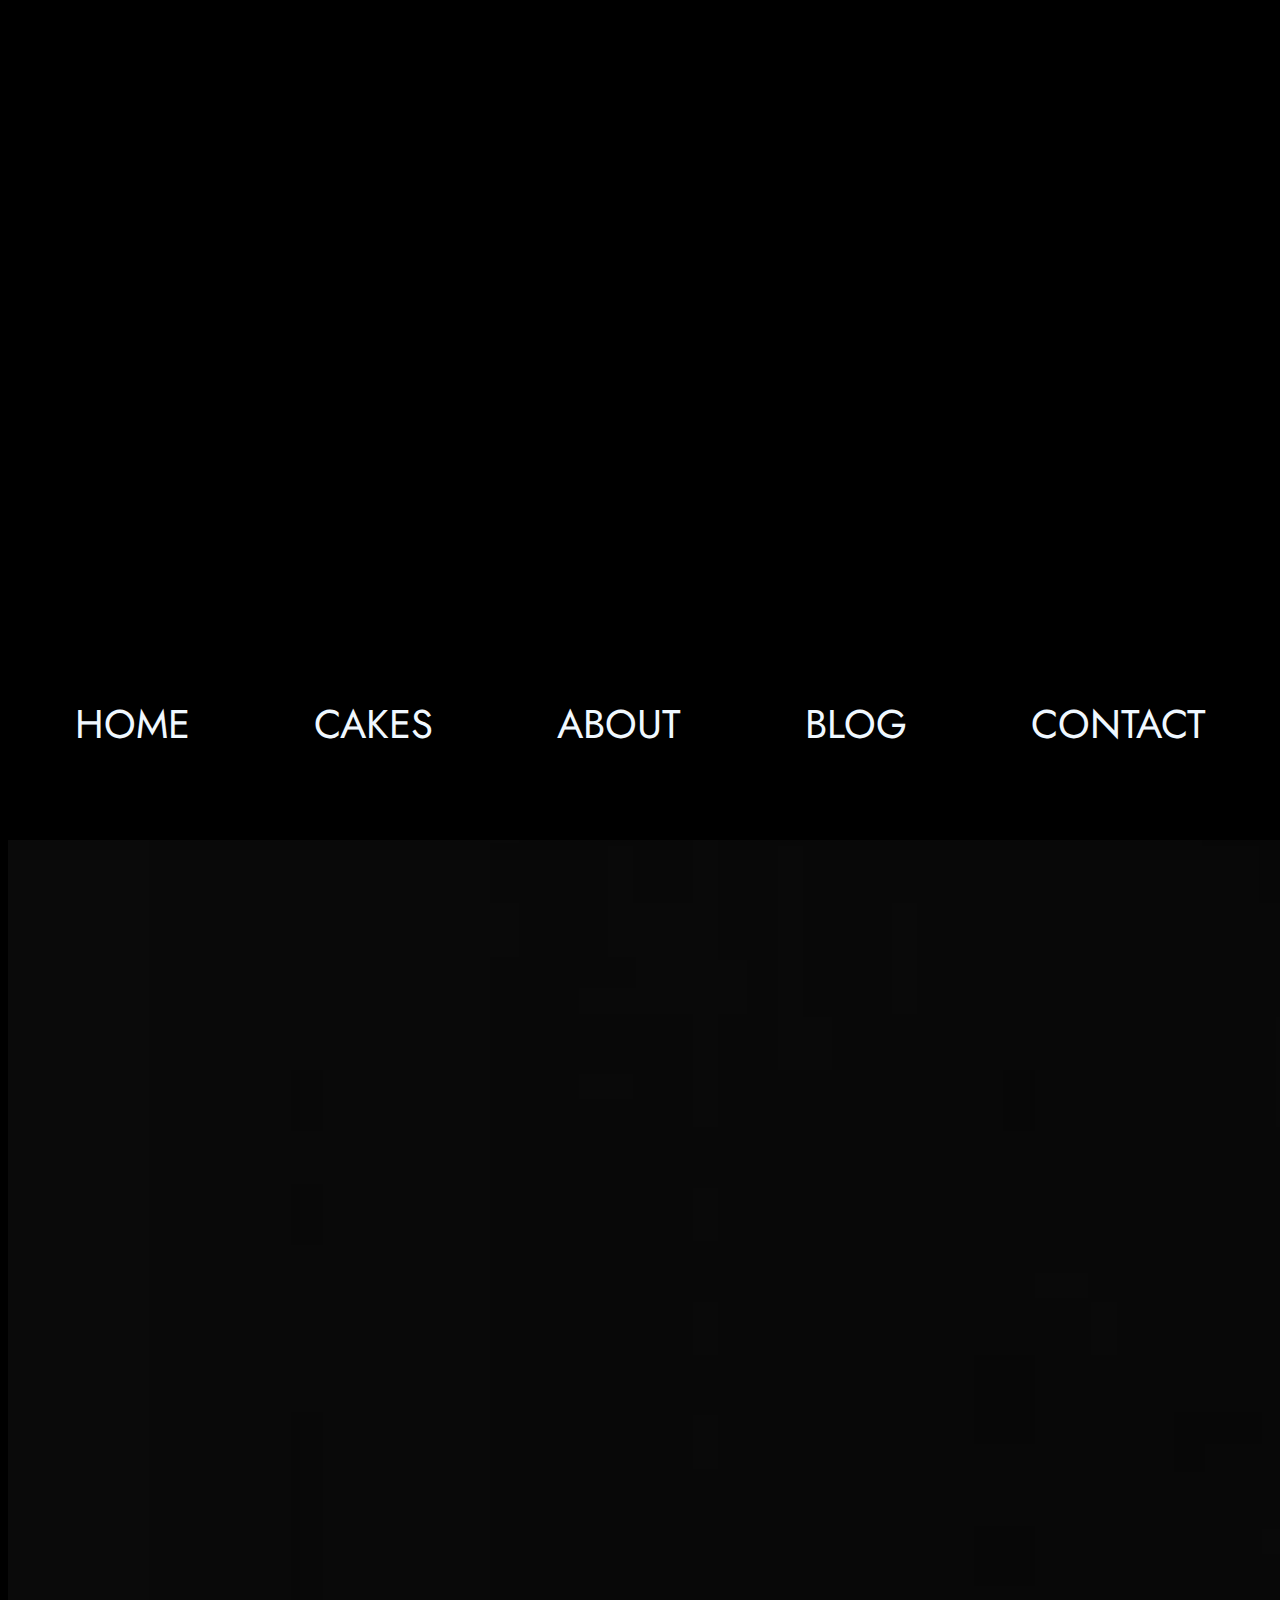
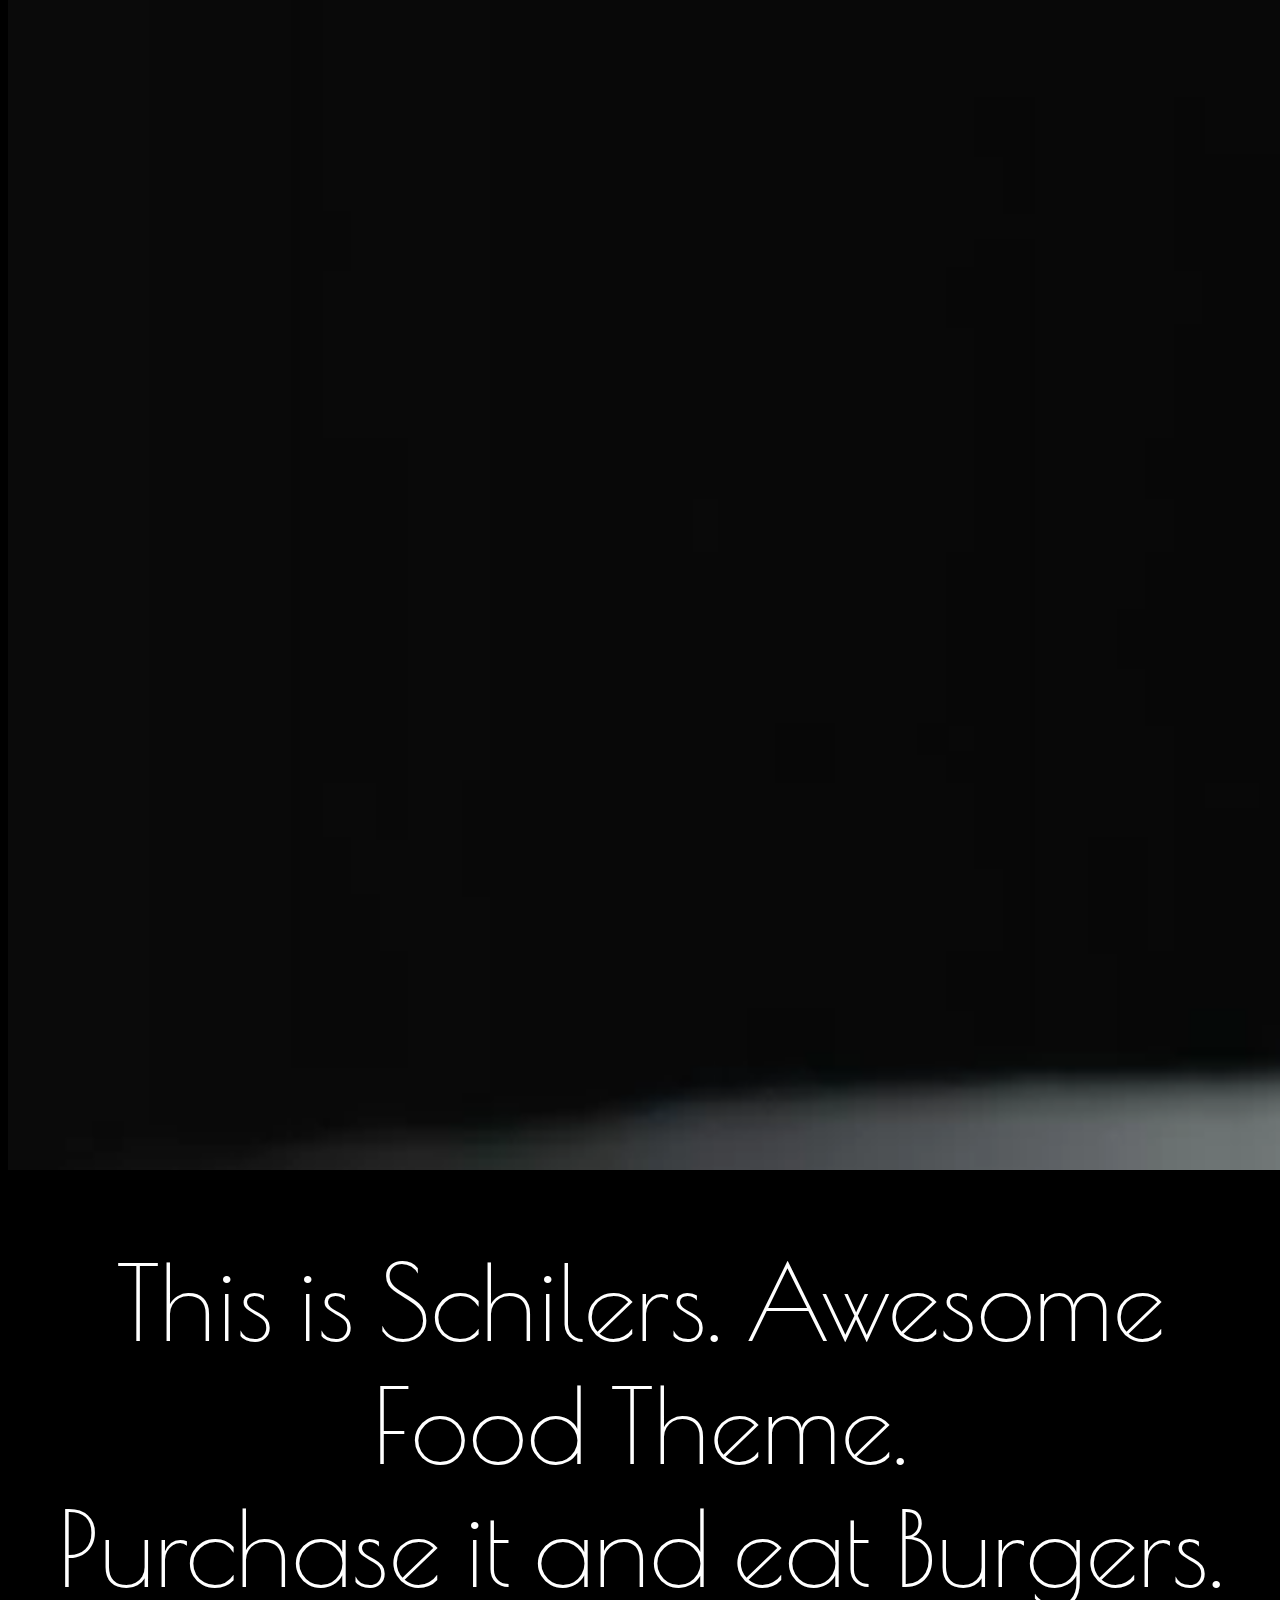
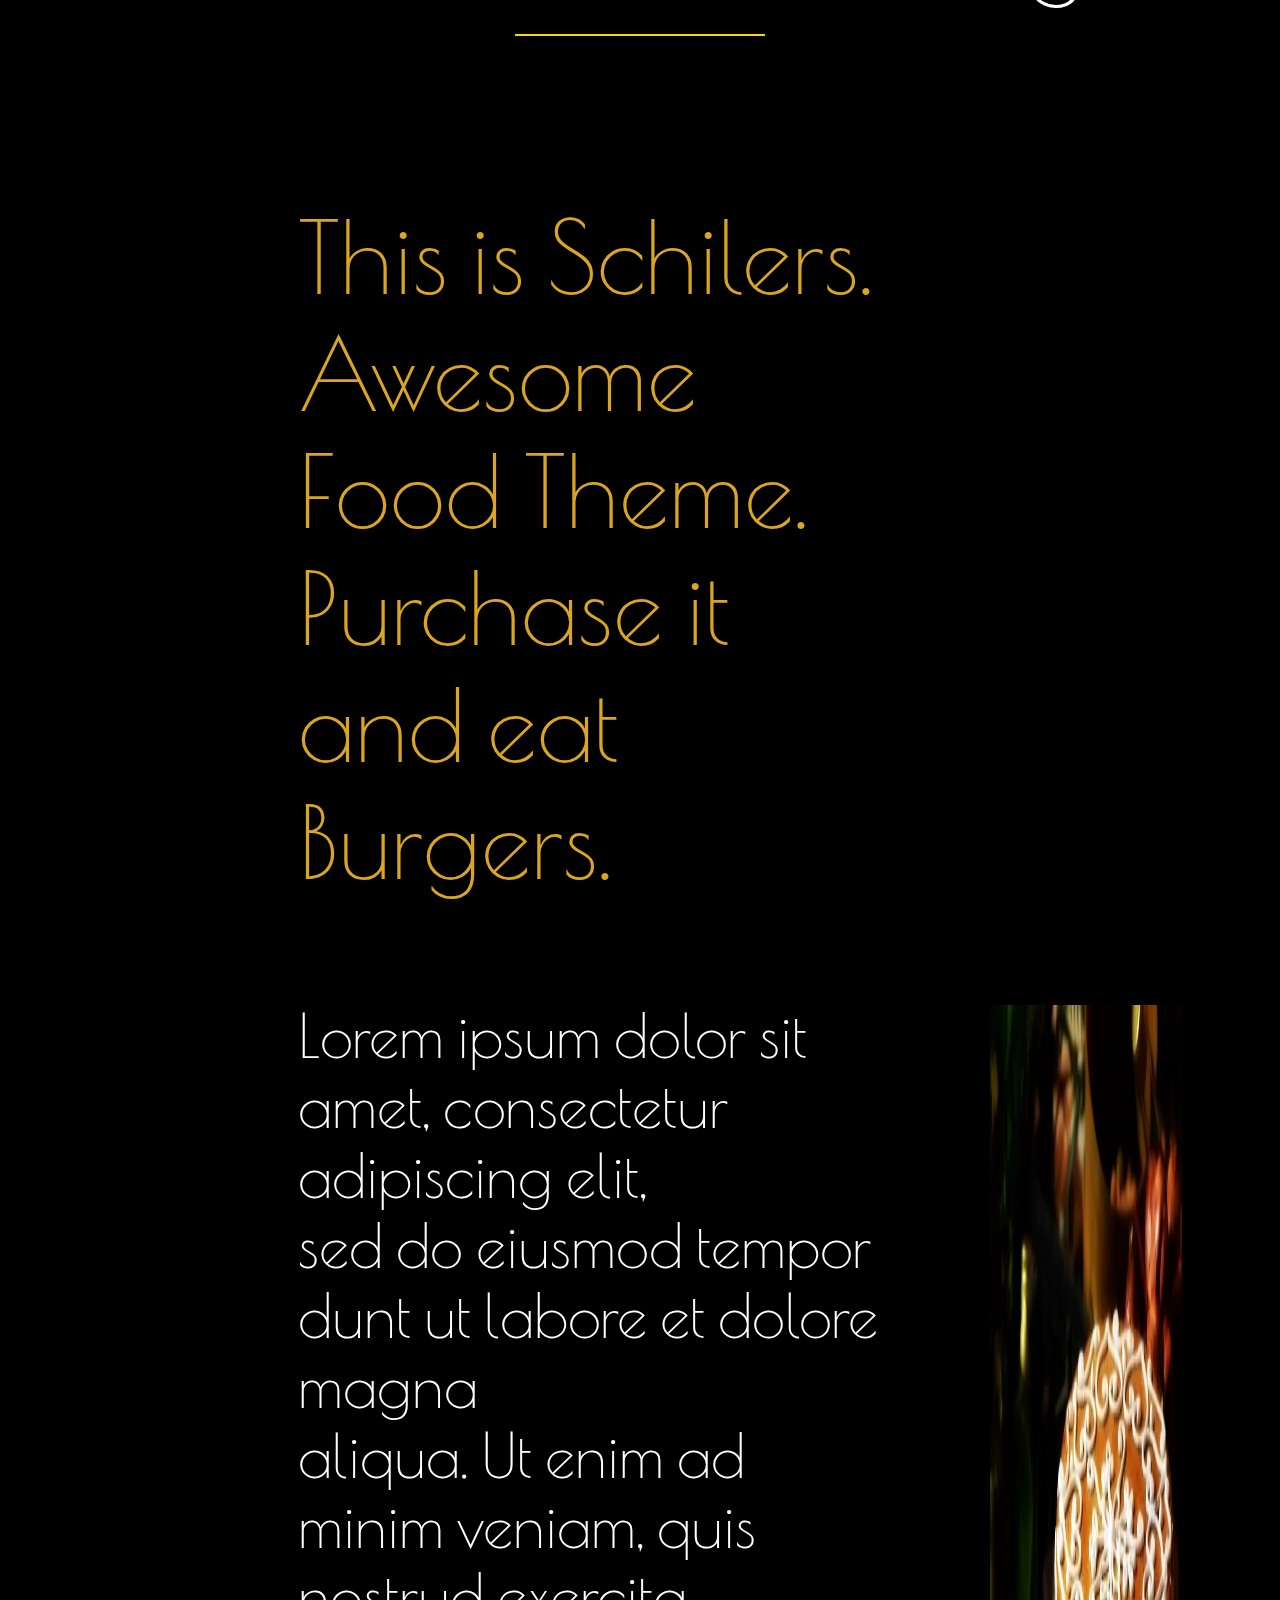
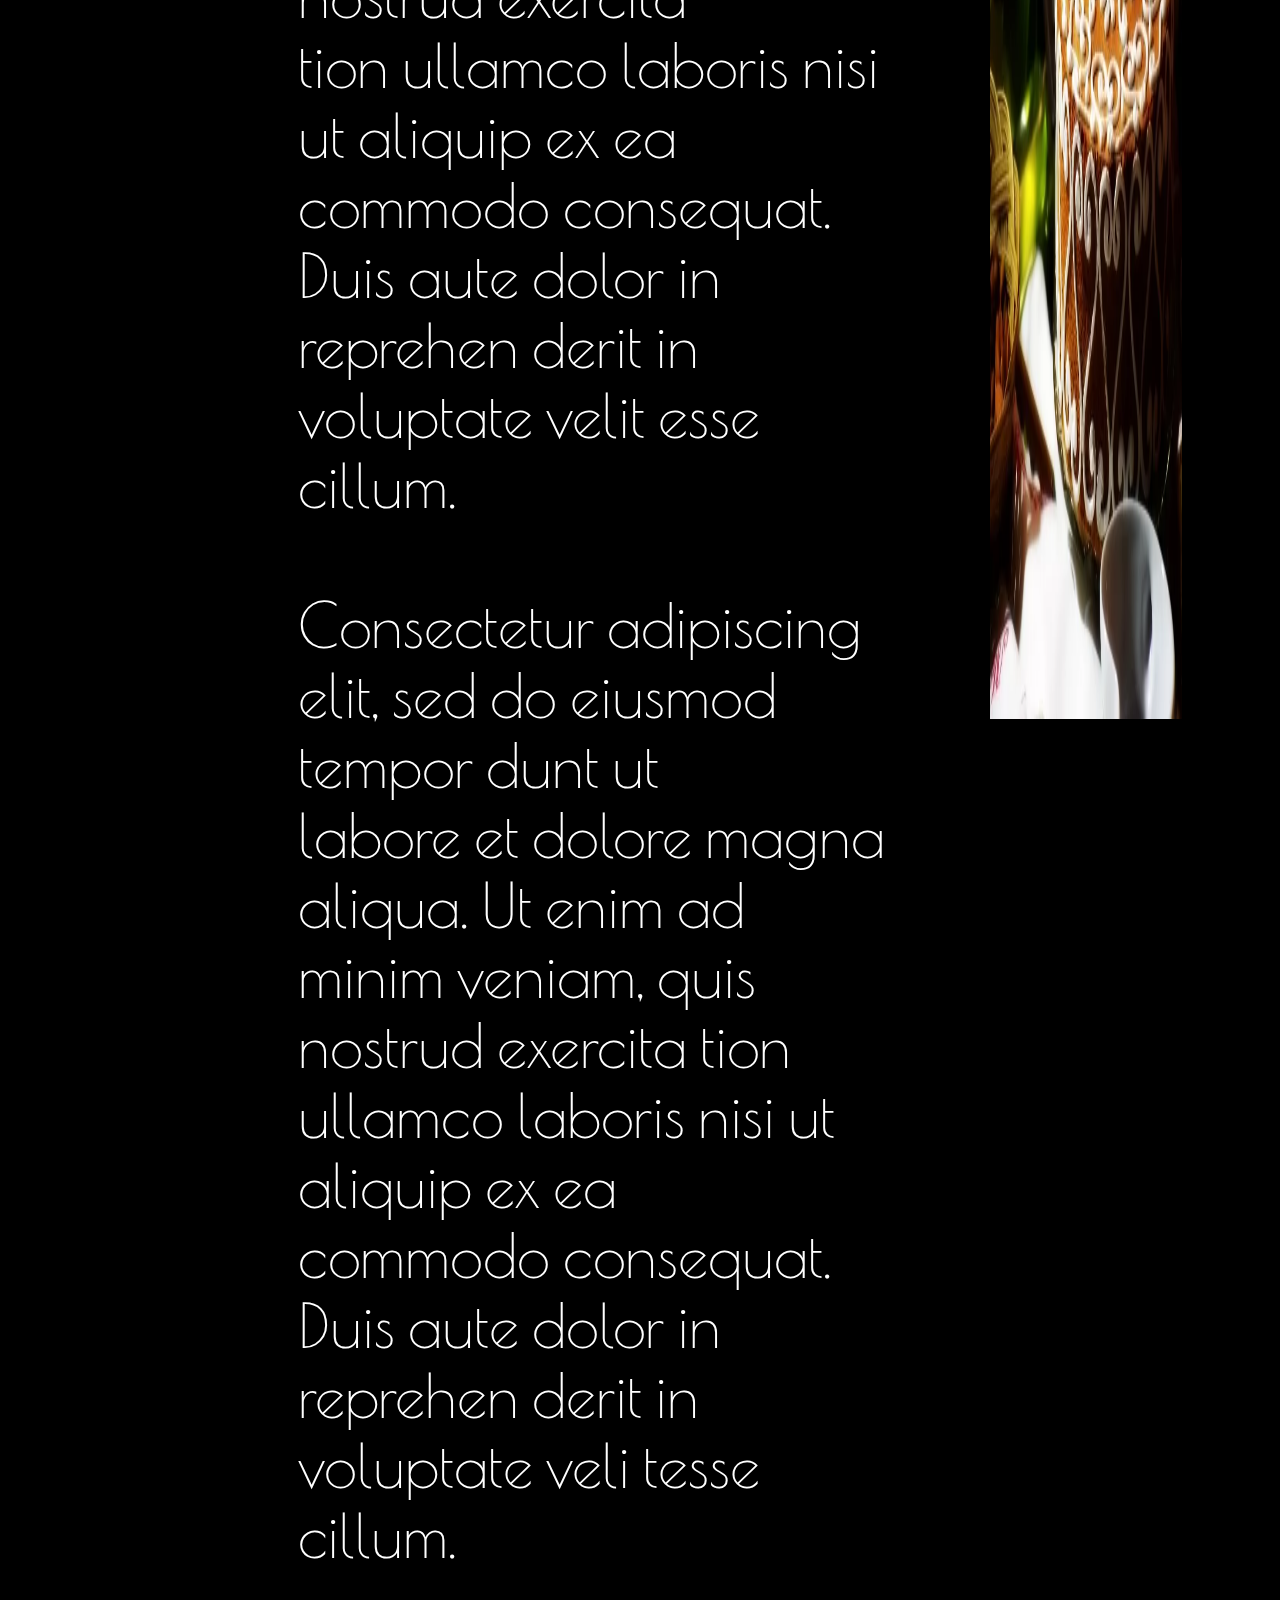
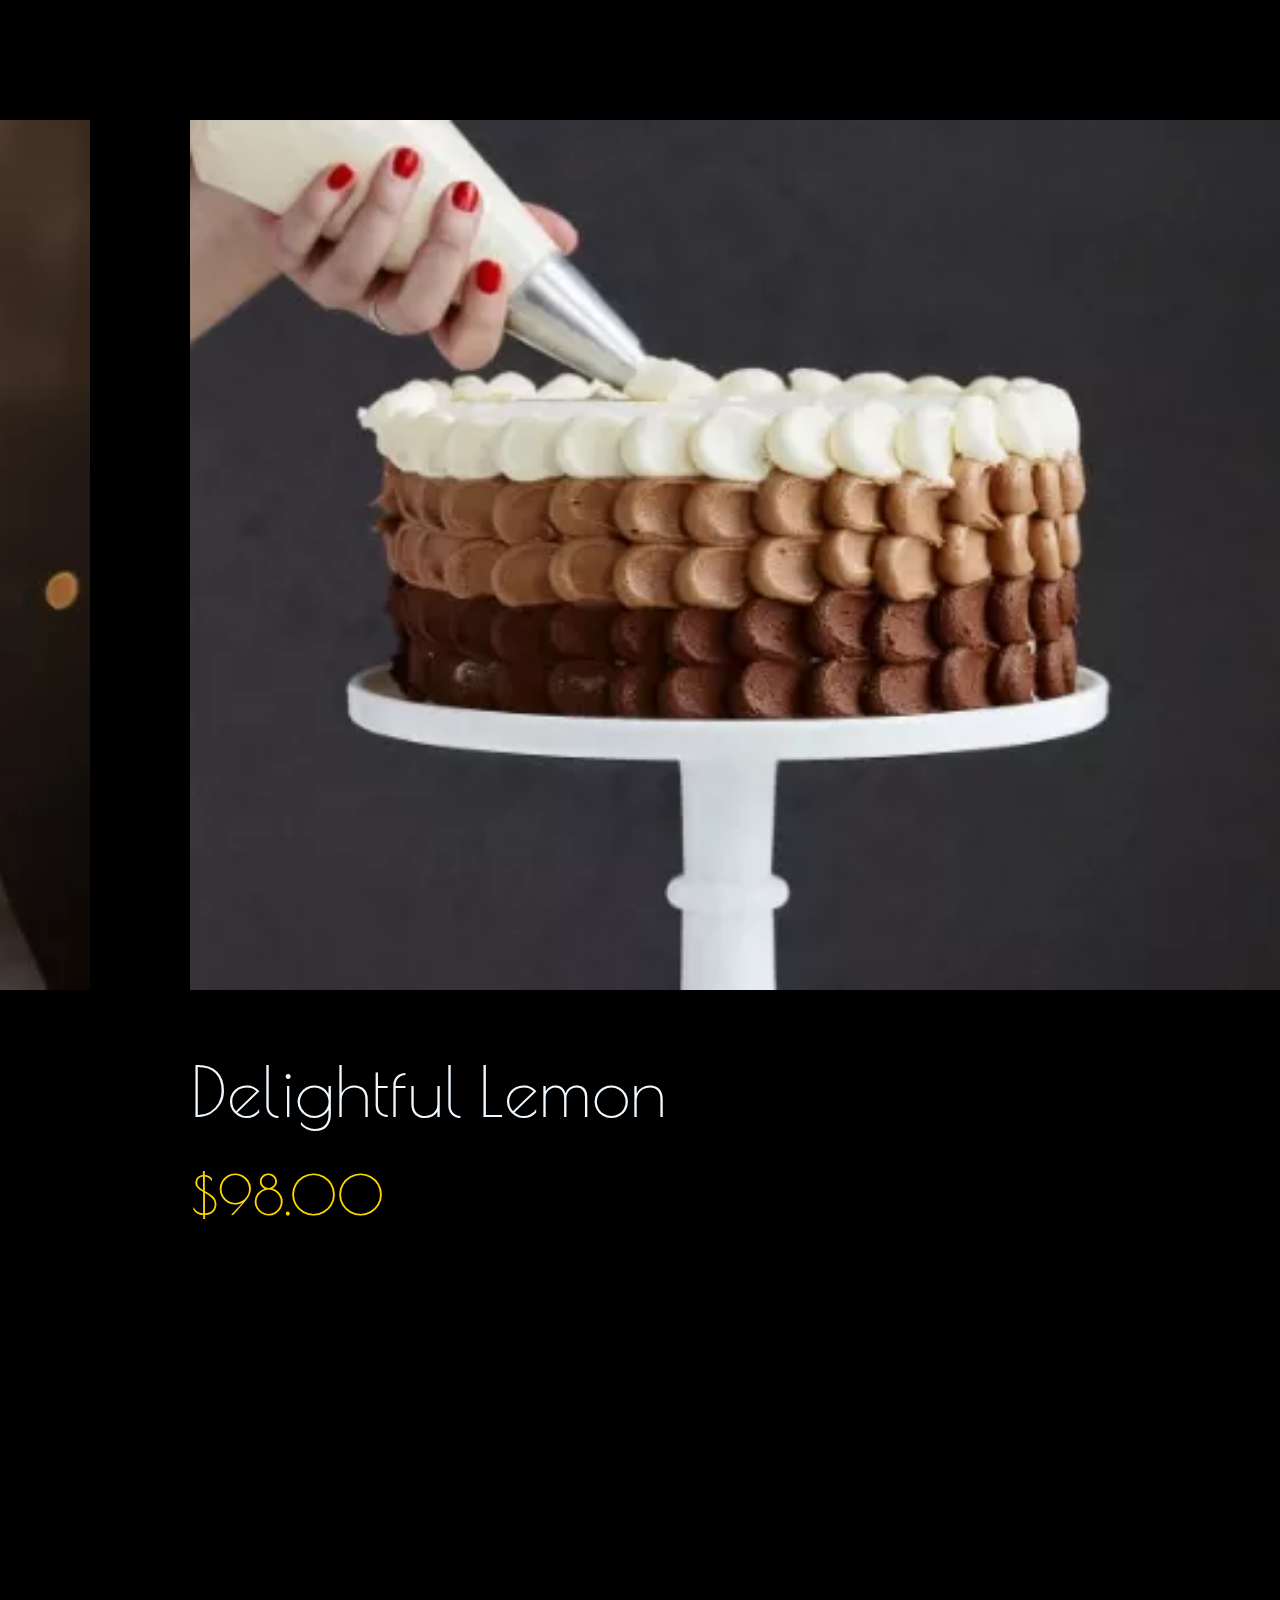
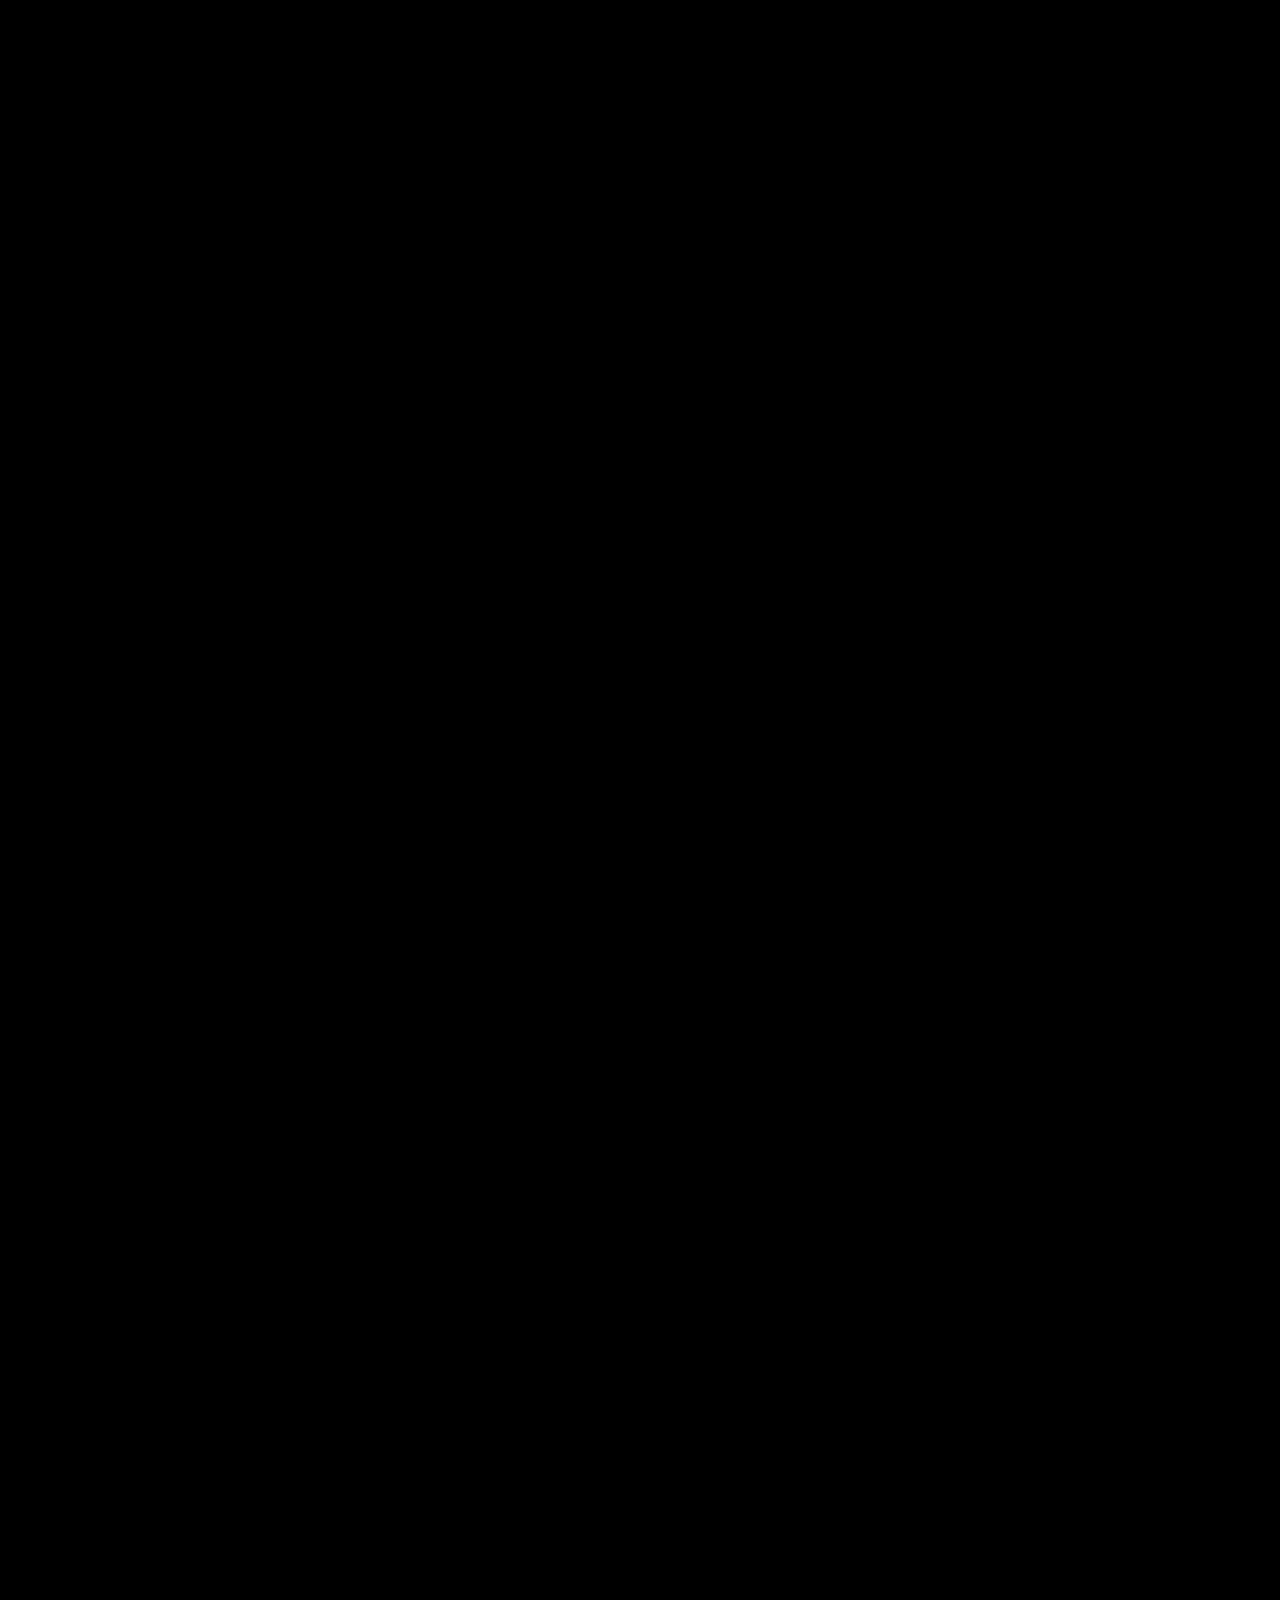
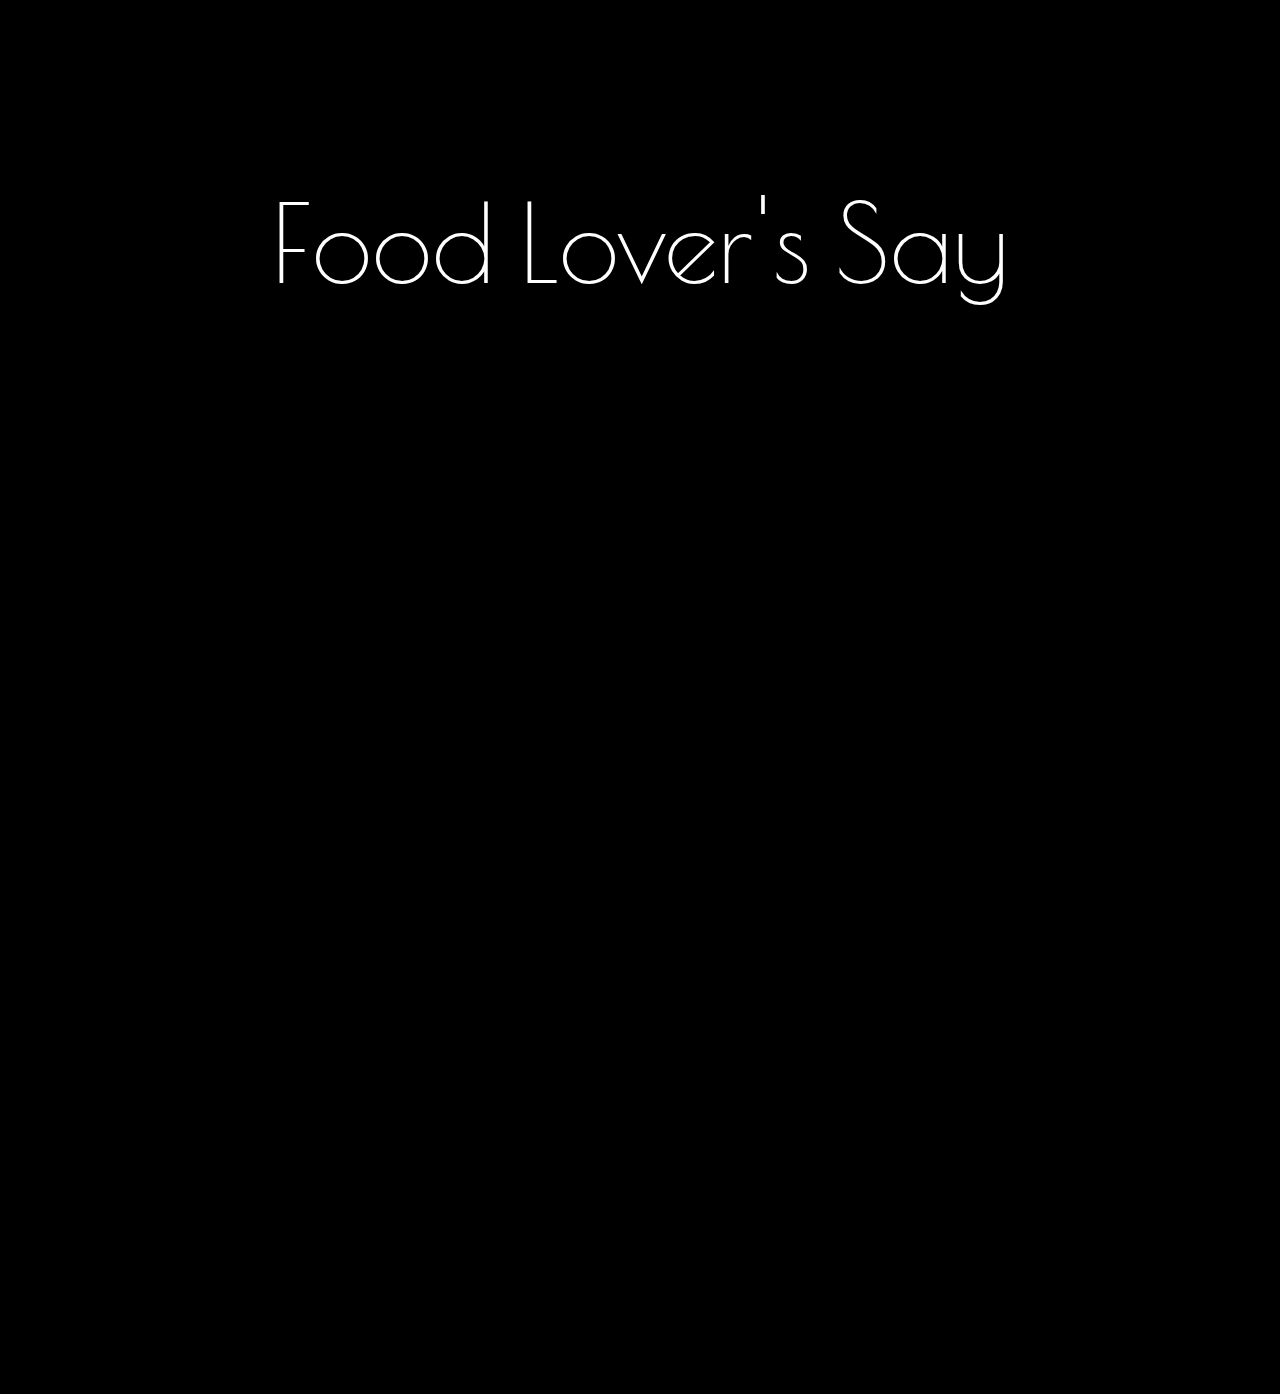
==== index.html @ 2f14abd6 "In Progress!" ====
<!DOCTYPE html>
<html>
    <head>
        <meta charset="UTF-08"">
        <meta name="viewport" content="width=device-width initial-scale=1.0">
        <link rel="stylesheet" href="webstyle.css">
        <link rel="stylesheet" href="https://cdnjs.cloudflare.com/ajax/libs/font-awesome/6.5.2/css/all.min.css" integrity="sha512-SnH5WK+bZxgPHs44uWIX+LLJAJ9/2PkPKZ5QiAj6Ta86w+fsb2TkcmfRyVX3pBnMFcV7oQPJkl9QevSCWr3W6A==" crossorigin="anonymous" referrerpolicy="no-referrer" />
        <link rel="preconnect" href="https://fonts.googleapis.com">
        <link rel="preconnect" href="https://fonts.gstatic.com" crossorigin>
        <link href="https://fonts.googleapis.com/css2?family=Meow+Script&display=swap" rel="stylesheet">
        <link rel="preconnect" href="https://fonts.googleapis.com">
        <link rel="preconnect" href="https://fonts.gstatic.com" crossorigin>
        <link href="https://fonts.googleapis.com/css2?family=Jost:ital,wght@0,100..900;1,100..900&display=swap" rel="stylesheet">
        <link rel="preconnect" href="https://fonts.googleapis.com">
        <link rel="preconnect" href="https://fonts.gstatic.com" crossorigin>
        <link href="https://fonts.googleapis.com/css2?family=Poiret+One&display=swap" rel="stylesheet">
        <title> Cake Shop | Template</title>
    </head>
    <body>
        <section class="header-section-1">
            <div class="header-1">
                <ul class="top-header-1">
                    <li><i class="fab fa-brands fa-facebook"></i></li>
                    <li><i class="ins fa-brands fa-instagram"></i></li>
                    <li><i class="twit fa-brands fa-twitter"></i></li>
                    <li id="img">Cake Shop</li>
                    <button class="call"> Contact us: +10 783 346 4378 </button>
                </ul>
            </div>
        </section>
        <section class="header-section-2">
            <div class="header-2">
                <button id="homepage">Home</button>
                <button id="cake">Cakes</button>
                <button id="aboutpage">About</button>
                <button id="blogpage">Blog</button>
                <button id="contactpage">Contact</button>
            </div>
        </section>
        <section class="image-orient">
            <div class="cake-image">
                Healthy Made<br>
                Delicious Cakes<br>
                <button class="button1">Order Now</button>
            </div>
        </section>
        <section class="caption-text">
            <div class="cap-t">
                This is Schilers. Awesome Food Theme.<br>
                 Purchase it and eat Burgers.
            </div>
            <div class="y-dash">
            </div>
        </section>
        <section class="food-theme">
            <div class="burger-p">
                <p id="heading">This is Schilers. Awesome Food Theme. <br>
                Purchase it and eat Burgers. </p>
                <p id="para">Lorem ipsum dolor sit amet, consectetur adipiscing elit, <br> 
                    sed do eiusmod tempor dunt ut labore et dolore magna <br> 
                    aliqua. Ut enim ad minim veniam, quis nostrud exercita <br> 
                    tion ullamco laboris nisi ut aliquip ex ea commodo consequat. <br> 
                    Duis aute dolor in reprehen derit in voluptate velit esse cillum. <br>
                    <br>
                    Consectetur adipiscing elit, sed do eiusmod tempor dunt ut <br> 
                    labore et dolore magna aliqua. Ut enim ad minim veniam, quis <br> 
                    nostrud exercita tion ullamco laboris nisi ut aliquip ex ea <br> 
                    commodo consequat. Duis aute dolor in reprehen derit in <br> 
                    voluptate veli tesse cillum.
                </p>
            </div>
            <div class="para-img"> <img src="img/theme.jpg" ></div>
        </section>
        <section class="cake-sell">
            <div class="cake-temp">
                <li class="left-angle"><i class="fa-solid fa-angle-left"></i></li>
                <li class="image-1"><img src="img/cakehouse.jpg" alt="cake-image1">
                    <p id="text1">Cashmere Tank + Bag</p>
                    <p id="text2">$98.00</p>
                </li>
                <li class="image-2"><img src="img/whip.jpg" alt="cake-image2">
                    <p id="text3">Delightful Lemon</p>
                    <p id="text4">$98.00</p>
                </li>
                <li class="image-3"><img src="img/pancake.jpg" alt="pancake-image">
                    <p id="text5">Sweet Surprise</p>
                    <p id="text6">$98.00</p>
                </li>
                <li class="right-angle"><i class="fa-solid fa-angle-right"></i></li>
            </div>
        </section>
        <section class="video">
            <div class="video-temp">
                <button><a href="https://youtu.be/up68UAfH0d0?si=jVxrIDNmWXDAp6Co" class="dot"><i class="fa-solid fa-play"></i></a></button>
            </div>
        </section>
        <section>
            <h2 class="rev-head">Food Lover's Say</h2>
            <div class="rev-main">
                <div class="rev-section1">
                    <ul class="stars">
                        <li><i class="fas fa-star"></i></li>
                        <li><i class="fas fa-star"></i></li>
                        <li><i class="fas fa-star"></i></li>
                        <li><i class="fas fa-star"></i></li>
                        <li><i class="fas fa-star"></i></li>
                    </ul>
                    <p class="post">Consectetur adipiscing elit, <br> 
                        sed do eiusmod tempor dunt ulter <br> 
                        labore et dolore magna.
                    </p>
                    <ul class="identity">
                        <li class="profile-pic"><img src="img/ident1.jpg" alt="1st-Identity"><p>Wilma Mumduya</p></li>
                        <li class="ident-1"><p>Wilma Mumduya</p></li>
                    </ul>
                </div>
                <div class="rev-section2">
                    <ul class="stars">
                        <li><i class="fas fa-star"></i></li>
                        <li><i class="fas fa-star"></i></li>
                        <li><i class="fas fa-star"></i></li>
                        <li><i class="fas fa-star"></i></li>
                        <li><i class="fas fa-star"></i></li>
                    </ul>
                    <p class="post">Consectetur adipiscing elit, <br> 
                        sed do eiusmod tempor dunt ulter <br> 
                        labore et dolore magna.
                    </p>
                    <ul class="identity">
                        <li class="profile-pic"><img src="img/ident2.jpg" alt="1st-Identity"><p>Wilma Mumduya</p></li>
                        <li class="ident-1"><p>Wilma Mumduya</p></li>
                    </ul>
                </div>
                <div class="rev-section3">
                    <ul class="stars">
                        <li><i class="fas fa-star"></i></li>
                        <li><i class="fas fa-star"></i></li>
                        <li><i class="fas fa-star"></i></li>
                        <li><i class="fas fa-star"></i></li>
                        <li><i class="fas fa-star"></i></li>
                    </ul>
                    <p class="post">Consectetur adipiscing elit, <br> 
                        sed do eiusmod tempor dunt ulter <br> 
                        labore et dolore magna.
                    </p>
                    <ul class="identity">
                        <li class="profile-pic"><img src="img/ident2.jpg" alt="1st-Identity"><p>Wilma Mumduya</p></li>
                        <li class="ident-1"><p>Wilma Mumduya</p></li>
                    </ul>
                </div>
            </div>
        </section>
    </body>
</html>
---- webstyle.css ----
body{
    background-color: black;
    overflow-x: hidden;
}
.header-1{
    display: flex;
    padding: 60px;
    font-size: 20px;
    list-style-type: none;
}
.top-header-1{
    display: flex;
    list-style-type: none;
    justify-content: space-between;
    justify-content: left;
    padding: 9px;
    text-align: center;
}
.fab{
    padding: 40px;
    font-size: 45px;
    color: aliceblue;
    margin-top: 30px;
    margin-left: 150px;
}
.ins{
    padding: 40px;
    font-size: 45px;
    color: aliceblue;
    margin-top: 30px;
}
.twit{
    padding: 40px;
    font-size: 45px;
    color: aliceblue;
    margin-top: 30px;
}
#img{
    padding: 4px;
    text-align: center;
    color: goldenrod;
    font-size: 180px;
    font-family: "Meow Script", cursive;
    margin-left: 2101px;
    margin-top: -18px;
}
.call{
    color: goldenrod;
    font-family: "Jost", sans-serif;
    font-size: 40px;
    border: 7px solid goldenrod;
    background-color: black;
    padding: 40px;
    height: 130px;
    margin-left: 1800px;
    margin-top: 9px;
    text-align: center;
}
.top-header-1 button{
    color: goldenrod;
    font-family: Arial, Helvetica, sans-serif;
    font-size: 30px;
    border: 5px solid #E5BF4A; 
    background-color: black;
    text-transform: uppercase;
    padding: 7px 55px;
    text-align: center;
    text-decoration: none;
    cursor: pointer;
}
.top-header-1 button:hover{
    color: aliceblue;
    font-family: Arial, Helvetica, sans-serif;
    background-color: #E5BF4A;
    border: 5px solid goldenrod;
    padding: 7px 55px;
}
.header-section-2{
    position: sticky;
    top: 0;
    z-index: 1000;
    background-color: black;
    padding: 25px 0;    
}
.header-2{
    display: flex;
    justify-content: center;
}
.header-2 li{
    margin: 1px 60px;
}
#homepage, #cake, #aboutpage, #blogpage, #contactpage{
    justify-content: space-between;
    border: 40px solid black;
    gap: 100px;
    padding: 22px;
    color: aliceblue;
    cursor: pointer;
    background-color: black;
    font-family: "Jost", sans-serif;;
    font-size: 40px;
    text-align: center;
    list-style-type: none;
    justify-content: center;
    text-transform: uppercase;
}
.header-2 button:hover{
    border: 1px solid gold;
}
.image-orient{
    display: grid;
    align-items: center;
    padding: 60px;
    top: 0px;
    background-image: url('img/h1_hero1.jpg');
    background-size: cover;
    background-position: center;
    background-repeat: no-repeat;
    width: 6000px;
    height: 1810px;
    overflow: hidden;
}
.cake-image{
    color: aliceblue;
    font-family: "Poiret One", sans-serif;
    font-size: 188px;
    font-weight: 400;
    margin-left: 1219px;
    line-height: 1.2;
}
.cake-image button{
    color: black;
    font-family: Arial, Helvetica, sans-serif;
    font-size: 38px;
    border: 40px solid #E5BF4A;
    background-color: #E5BF4A;
    text-transform: uppercase;
    padding: 7px 55px;
    text-align: center;
    text-decoration: none;
    display: inline-block;
    cursor: pointer;
}
.cake-image button:hover{
    background-color: black;
    color: goldenrod;
    border: 5px solid goldenrod;
    padding: 41px 90px;
} 
.caption-text{
    text-align: center;
    margin-top: 5.5%;
}
.cap-t{
    color: white;
    font-family: "Poiret One", cursive;
    font-size:105px;
    margin-bottom: 12px;
    position: relative;
    text-align: center;
}
.y-dash{
    width: 250px;
    height: 2px;
    background-color: gold;
    margin: 30px auto 0;
    margin-top: 2%;
}
.food-theme{
    display: grid;
    grid-template-columns: auto auto;
    grid-template-rows: auto;
    gap: 100px;
    padding: 50px;
    margin: 40px;
    color: white;
    align-items: center;
    position: relative;
    justify-content: center;
    margin-top: 1%;
}
#heading{
    color: goldenrod;
    font-family: "Poiret One", cursive;
    font-size: 100px;
    text-align: left;
    margin-left: 200px;
}
#para{
    color: white;
    font-family: "Poiret One", cursive;
    font-size: 60px;
    text-align: left;
    margin-left: 200px;
}
.para-img img{
    width: 1923px;
    max-width: 100%;
    height: 1314px;
}
.cake-sell{
    display: flex;
    color: #E5BF4A;
    justify-content: center;
    margin-top: 30px;
    list-style-type: none;
    flex-wrap: wrap;
    flex-direction: row;
    position: relative;
    
}
.cake-temp{
    display: flex;
    gap: 100px;
    margin-left: 200px;
}
.left-angle{
    font-size: 110px;
    margin-top: 500px;
}
.cake-sell img{
    height: 870px;
    width: 1100px;
    display: block;
}                         
.cake-temp{
    font-family: "Poiret One", cursive;
}
.right-angle{
    font-size: 110px;
    margin-top: 500px;
}
#text1{
    color: aliceblue;
    font-size: 70px;
    margin-top: 60px;
}
#text2{
    color: gold;
    font-size: 55px;
    margin-top: -40px;
    position: absolute;
}
#text3{
    color: aliceblue;
    font-size: 70px;
    margin-top: 60px;
}
#text4{
    color: gold;
    font-size: 55px;
    margin-top: -40px;
    position: absolute;
}
#text5{
    color: aliceblue;
    font-size: 70px;
    margin-top: 60px;
}
#text6{
    color: gold;
    font-size: 55px;
    margin-top: -40px;
    position: absolute;
}
.video{
    display: grid;
    align-items: center;
    padding: 60px;
    top: 0px;
    background-image: url('img/video.jpg');
    opacity: 0.9;
    background-position: center;
    background-repeat: no-repeat;
    background-size: 3465px;
    width: 4000px;
    height: 1810px;
    margin-left: 1070px;
}
.video-temp{
    position: absolute;
    display: flex;
    align-items: center;
    justify-content: center;
}
.video button{
    color: black;
    font-family: Arial, Helvetica, sans-serif;
    font-size: 70px;
    border: 1px solid goldenrod;
    border-radius: 50%;
    background-color: gold;
    text-transform: uppercase;
    padding: 83px 93px;
    text-align: center;
    text-decoration: none;
    display: inline-block;
    cursor: pointer;
    position: absolute;
    margin-left: 3926px;
}
.video button:hover{
    background-color: white;
    border: 10px solid goldenrod;
    padding: 83px 93px;
}
.rev-head{
    color: white;
    font-family: "Poiret One", cursive;
    font-size: 109px;
    text-align: center;
    font-weight: 40;
    margin-top: 246px;
}
.rev-main{
    display: grid;
    grid-template-columns: 1245px 1245px 1167px;
    grid-template-rows: 900px;
    margin-left: 1300px;
    margin-right: 1100px;
    margin-top: 180px;
}
.stars{
    display: flex;
    font-size: 40px;
    color: #E5BF4A;
    align-items: center;
    padding: 9px;
    margin-left: -28px;
    list-style-type: none;
}
.stars li{
    margin: 20px;
}
.post{
    color: white;
    font-family: "Poiret One", cursive;
    font-size: 70px;
    margin-top: 30px;
}
.rev-section1{
    border: 1px solid grey;
    padding: 50px;
    border-left: 0px;
}
.identity{
    display: flex;
    list-style-type: none;
    flex-direction: row;
    margin-top: 134px;
}
.profile-pic{
    display: flex;
    height: 90px;
    width: 90px;
    margin-left: -29px;
}
.ident-1{
    color: white;
    font-family: "Jost", sans-serif;
    font-size: 50px;
    margin-top: -40px;
    margin-left: 20px;
}
.rev-section2{
    border: 1px solid grey;
    padding: 50px;
}
.rev-section3{
    border: 1px solid grey;
    padding: 50px;
    border-right: 0px;
}
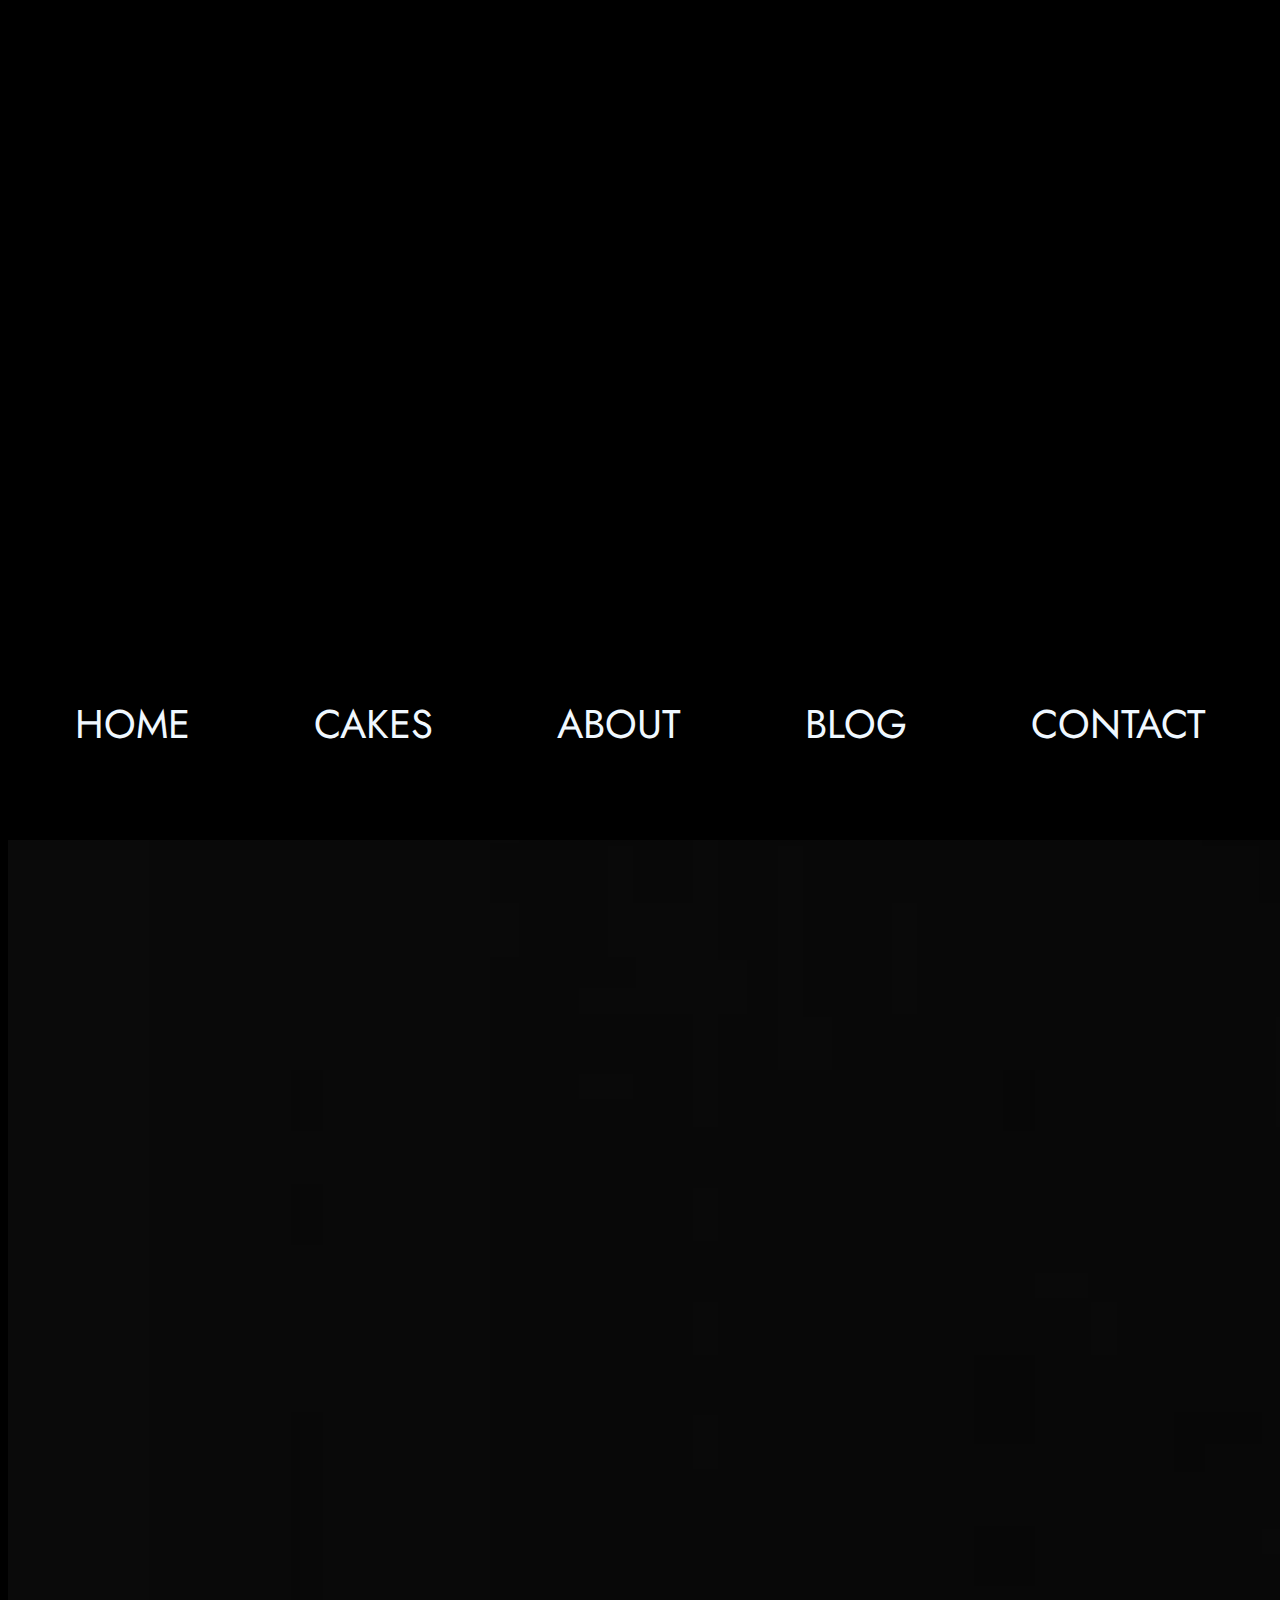
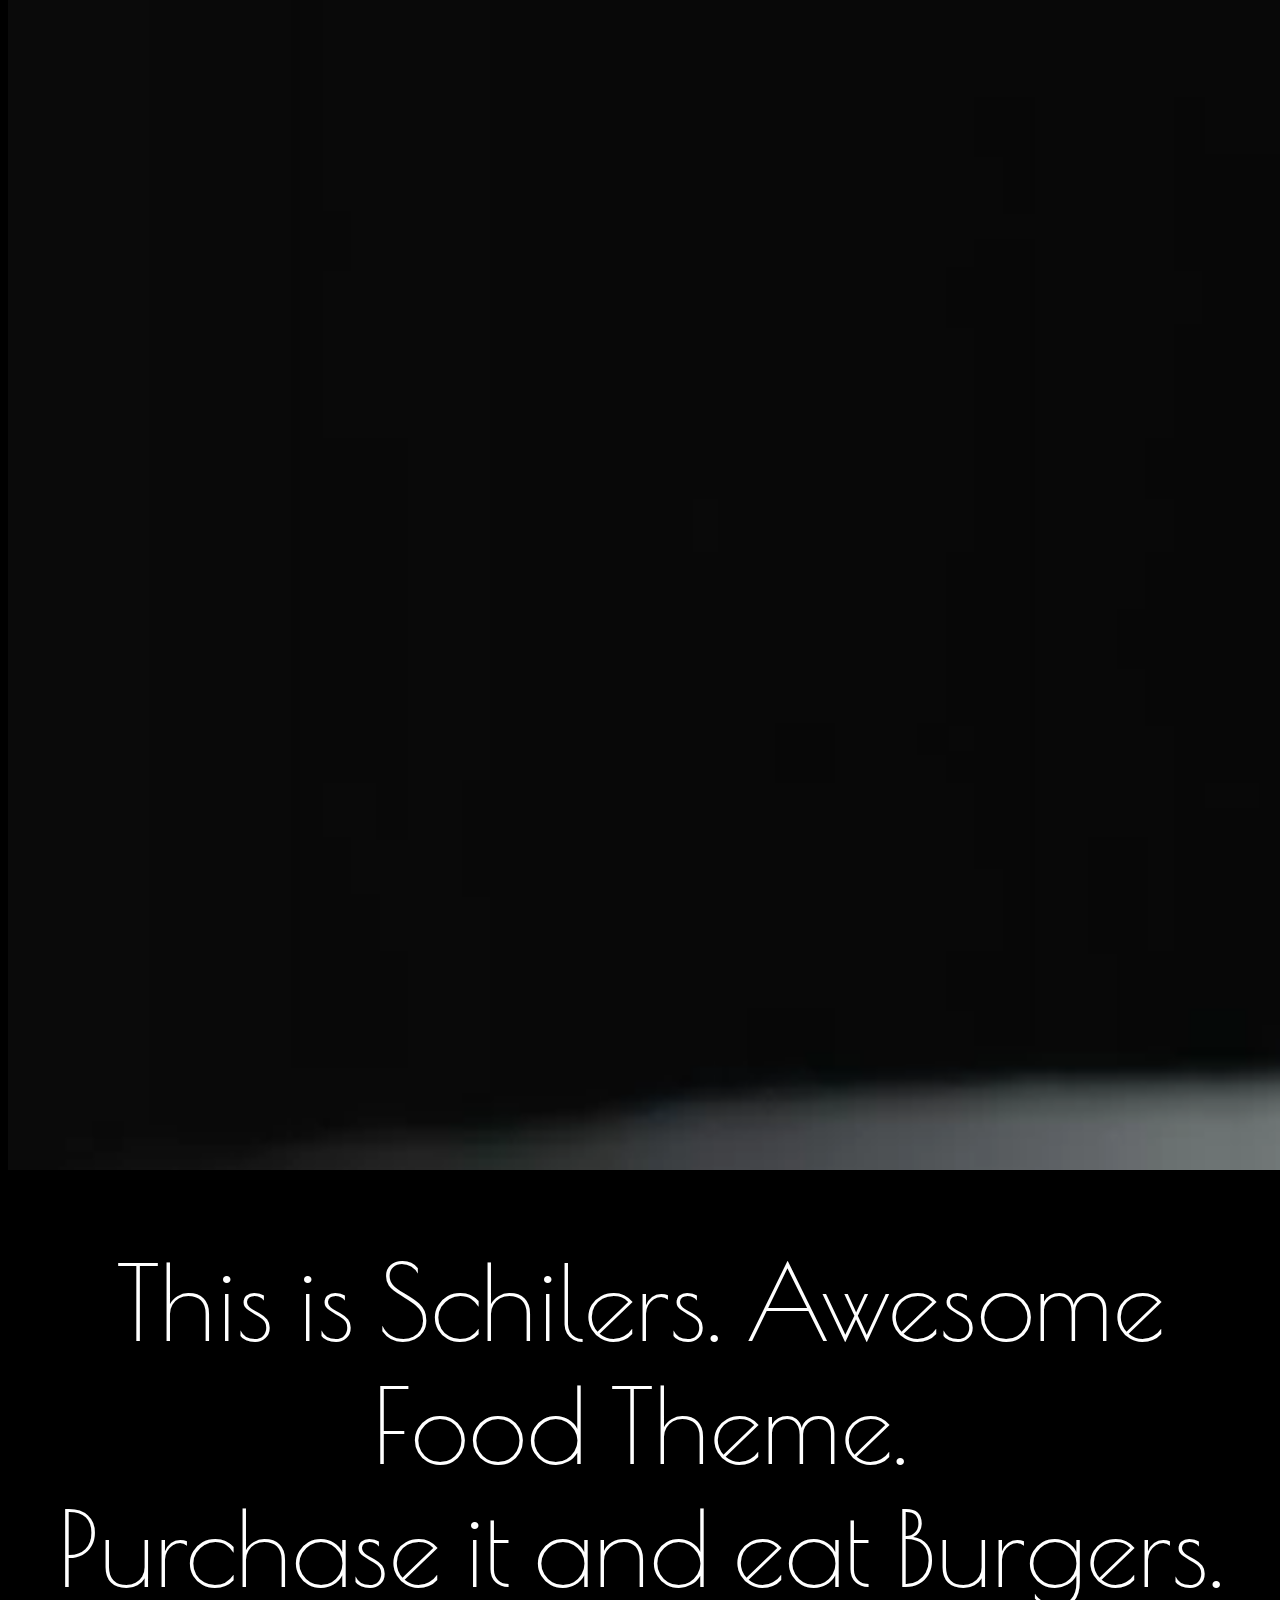
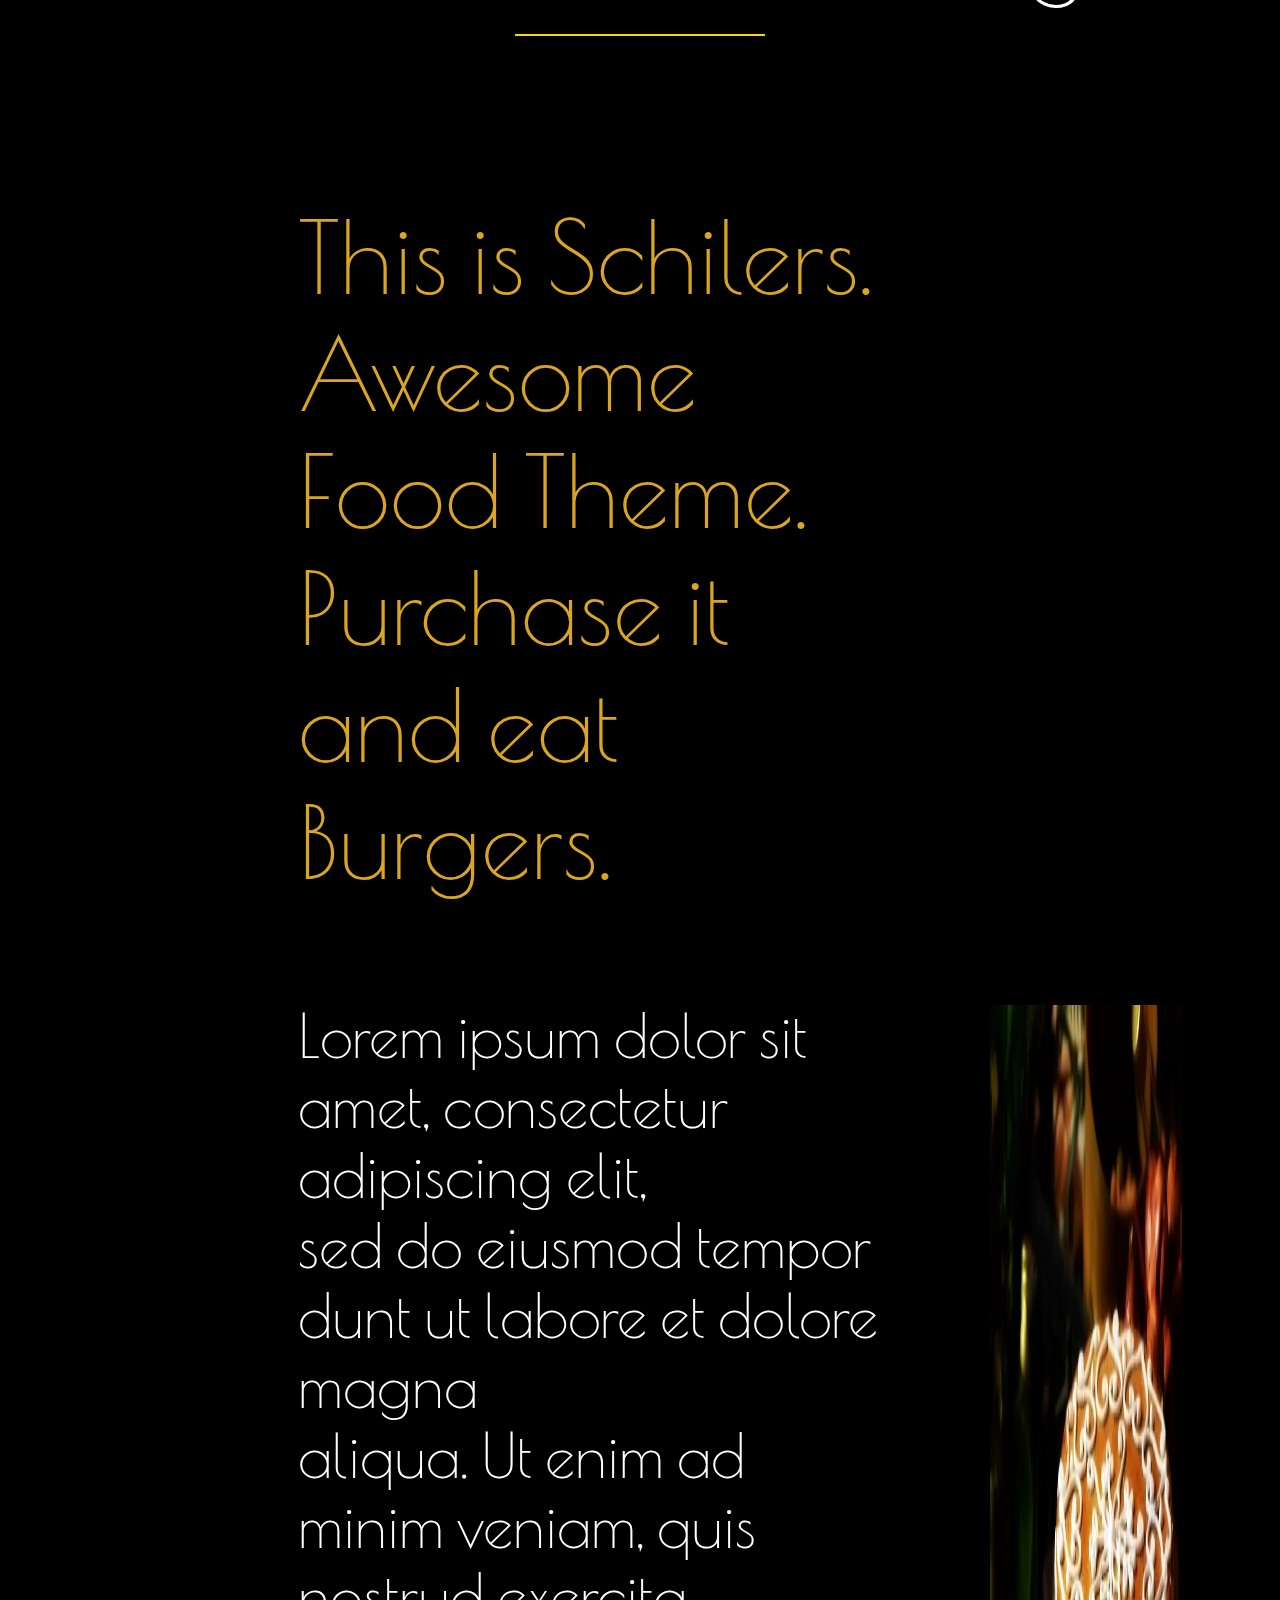
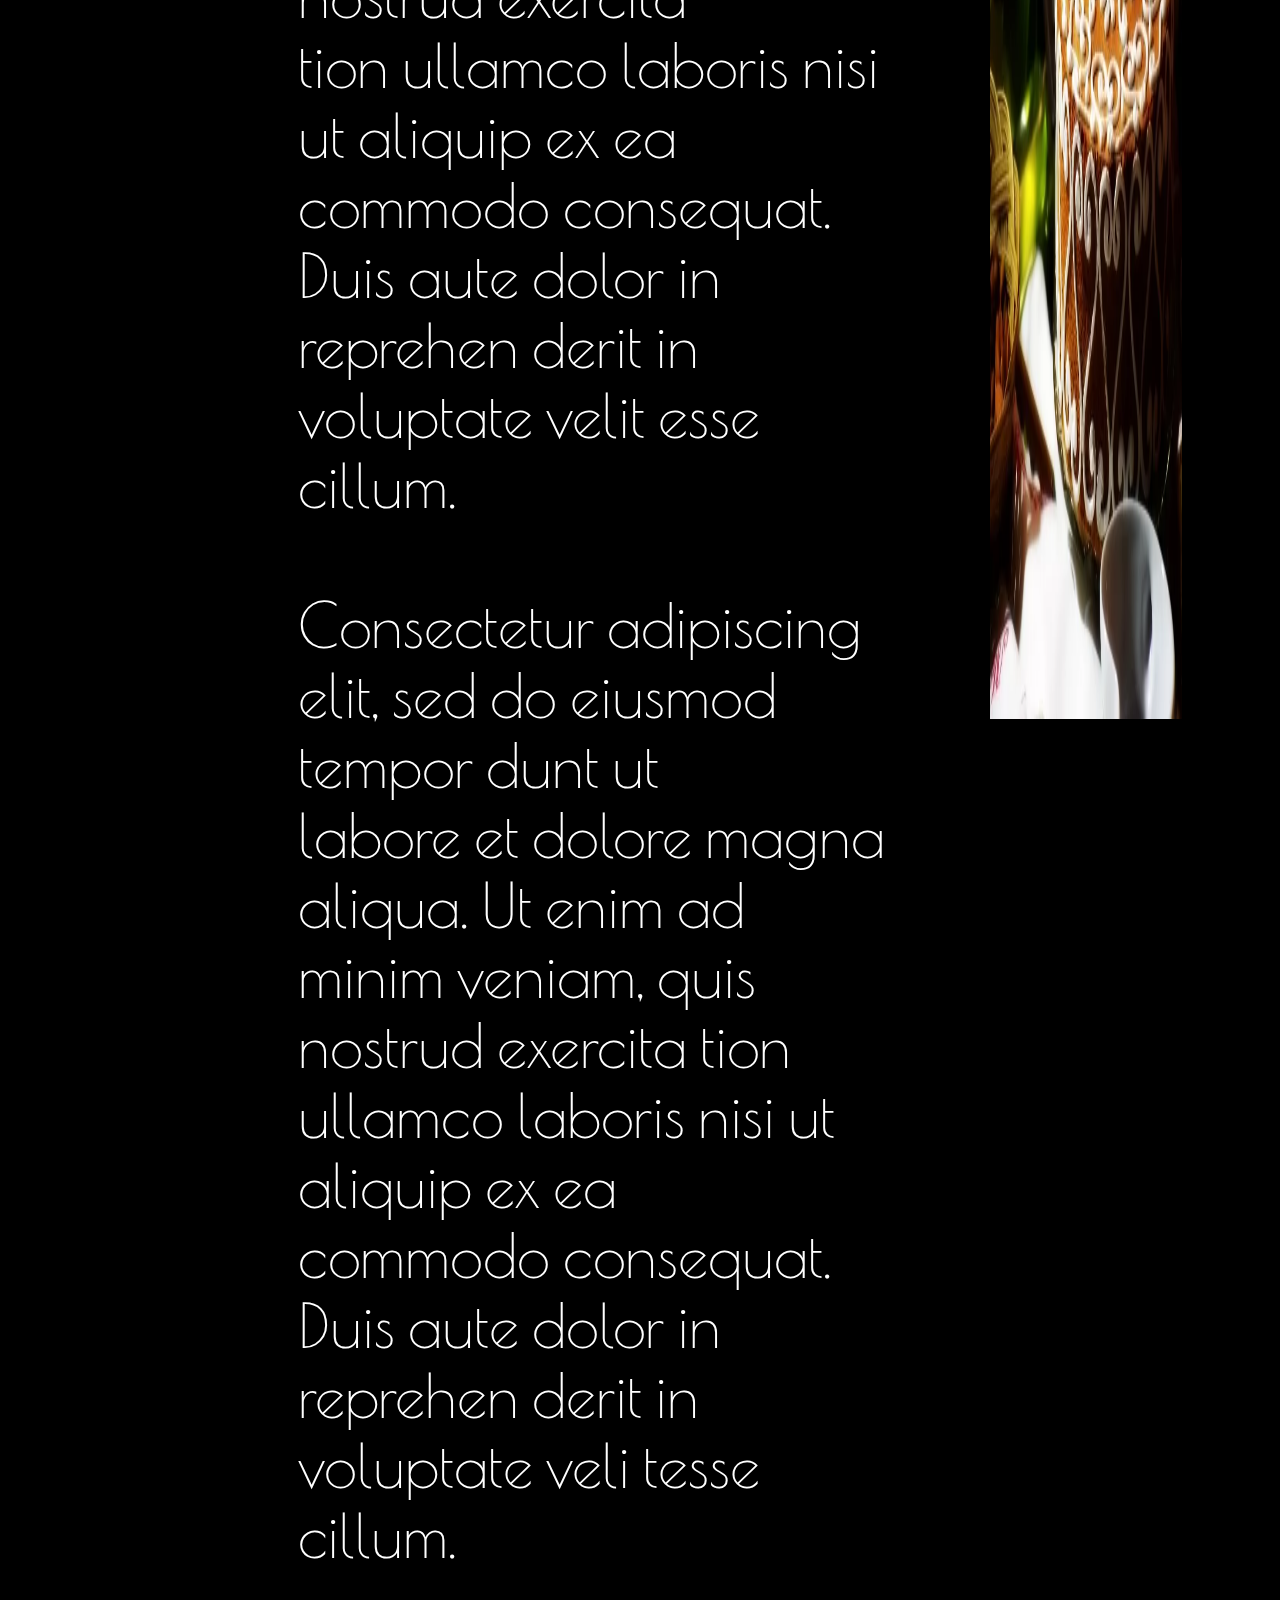
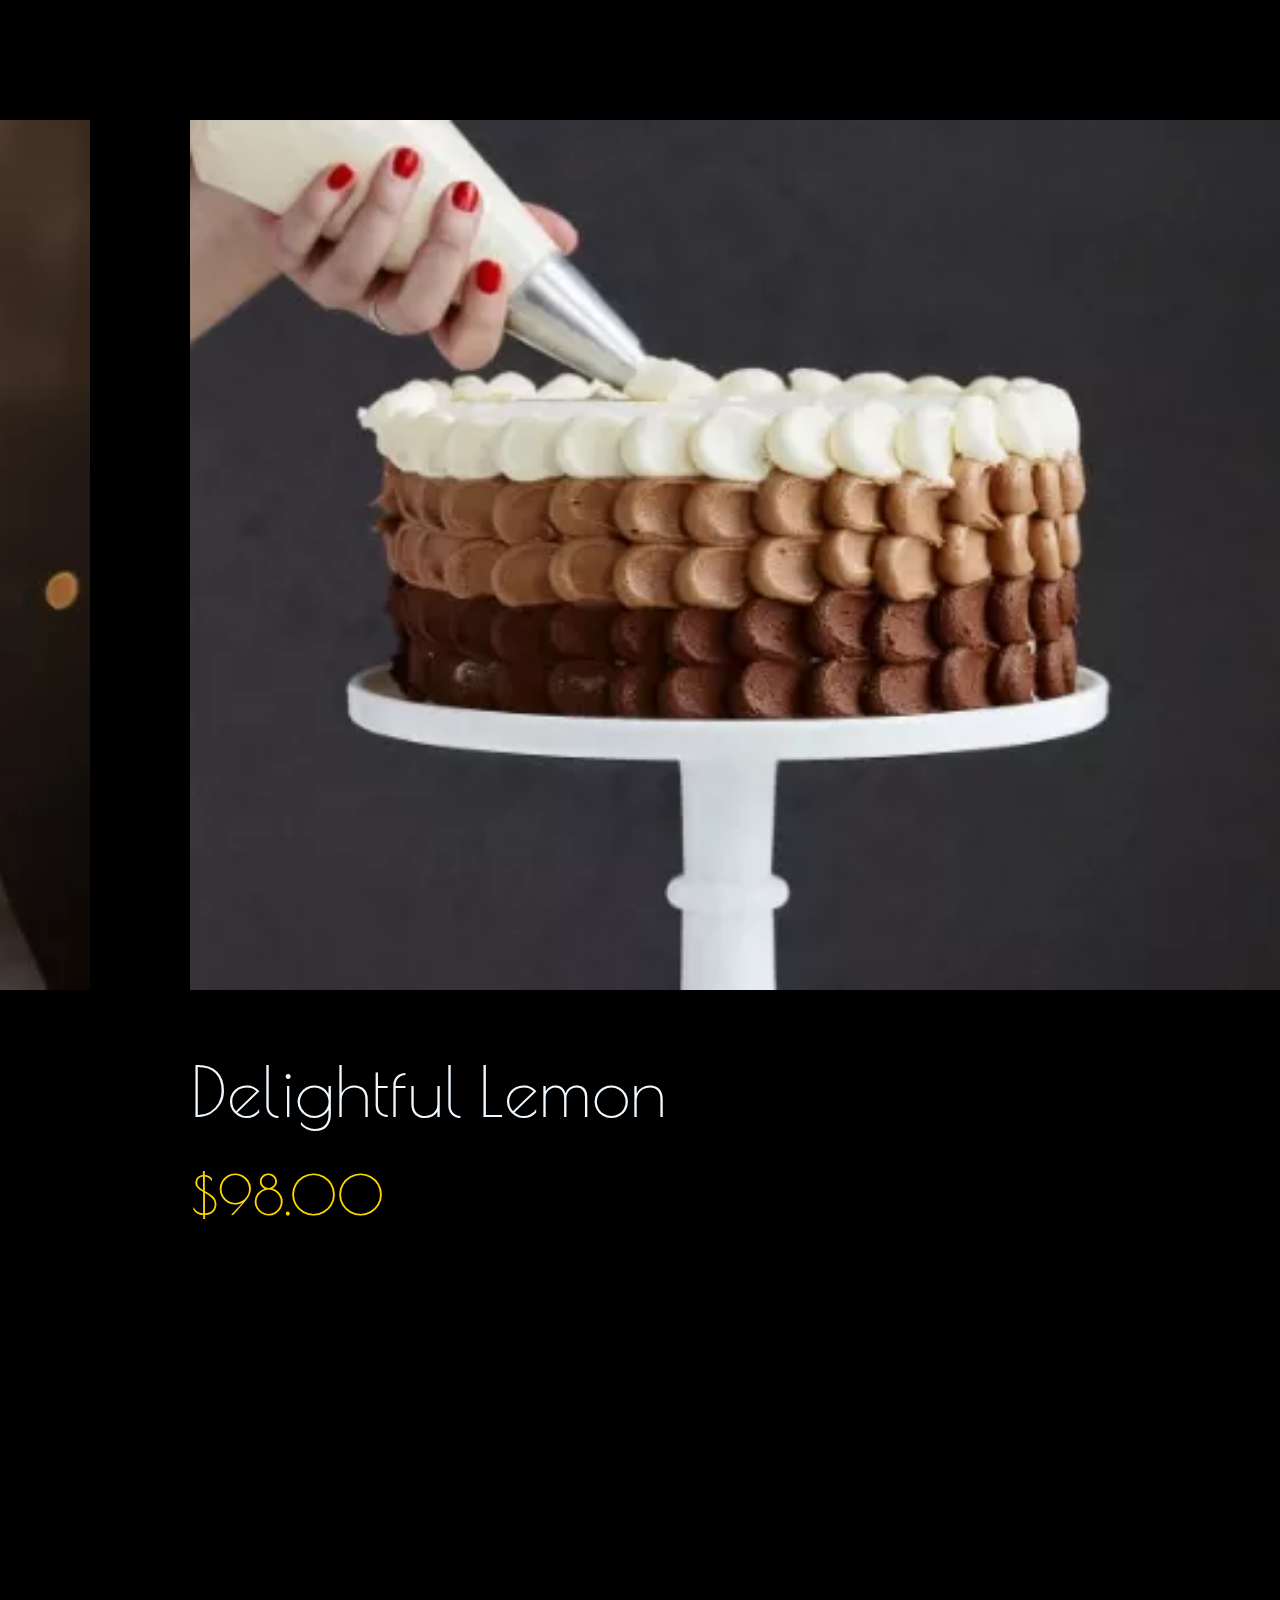
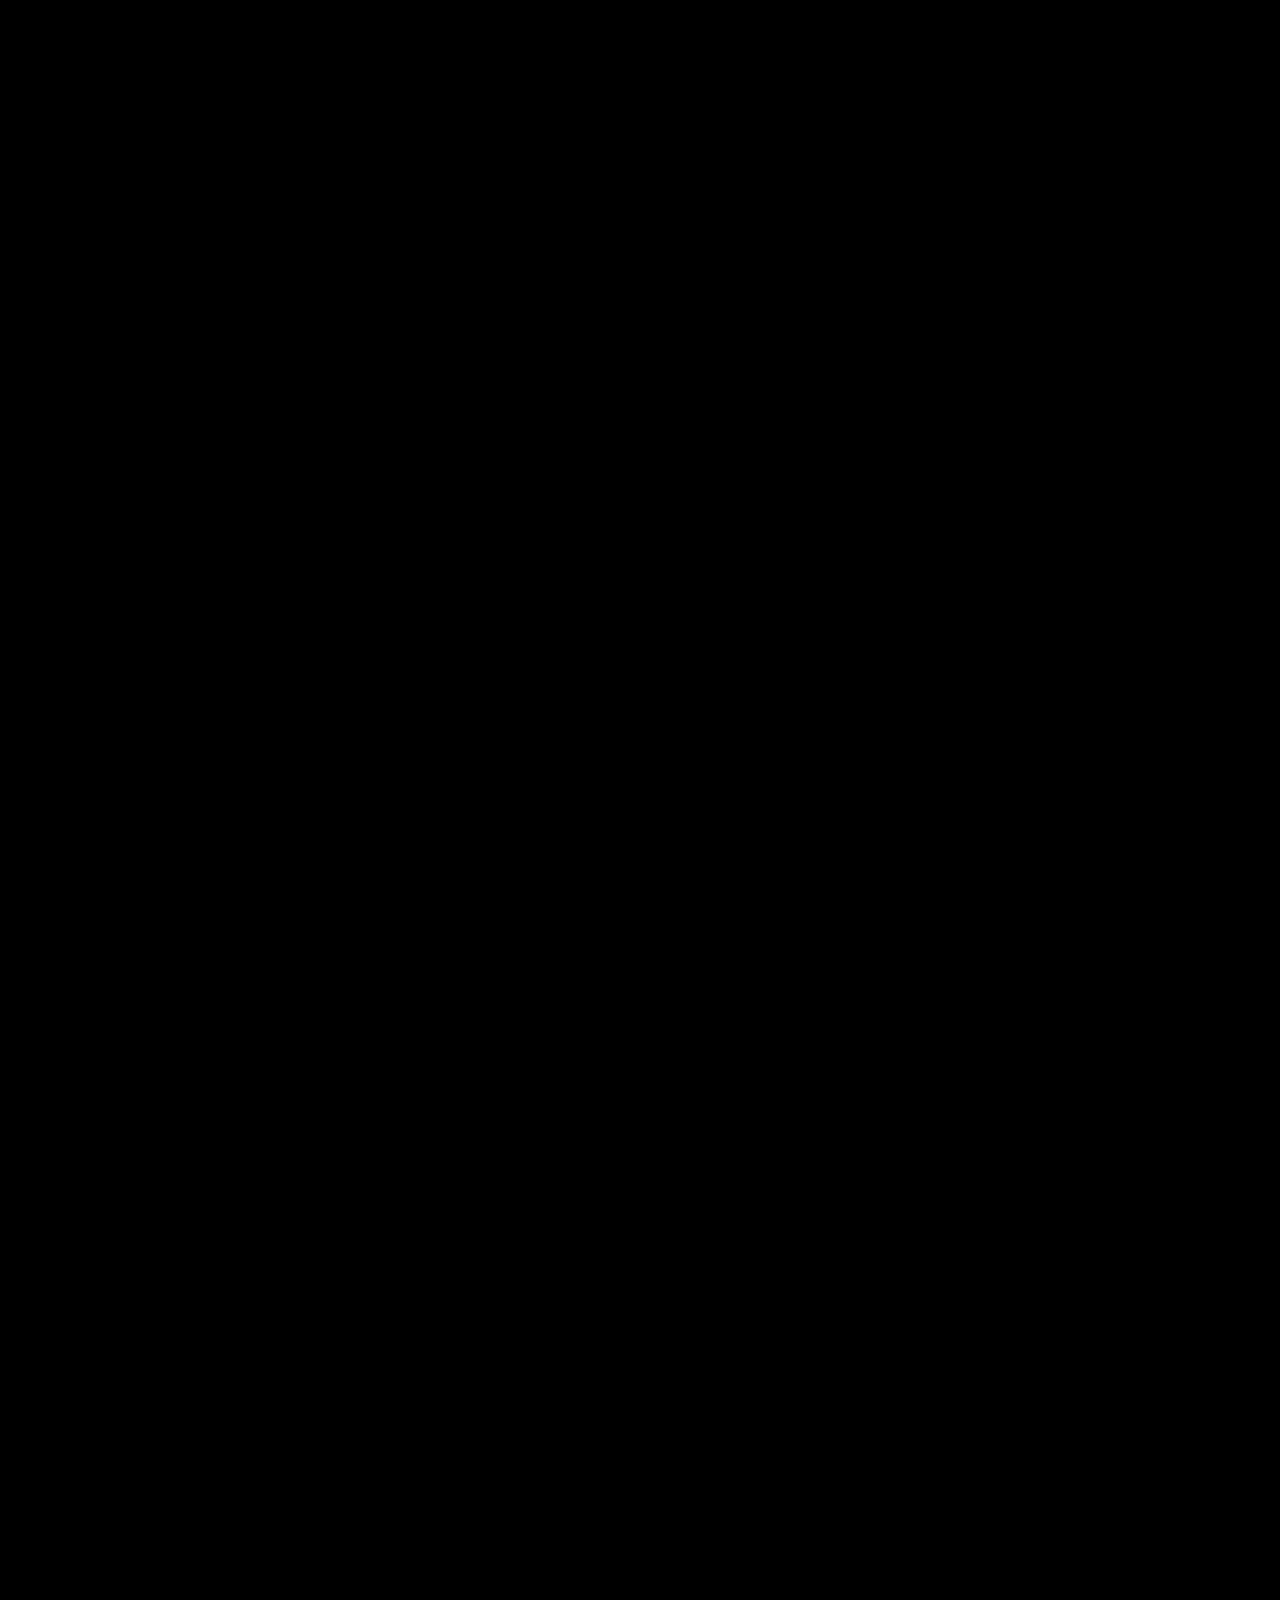
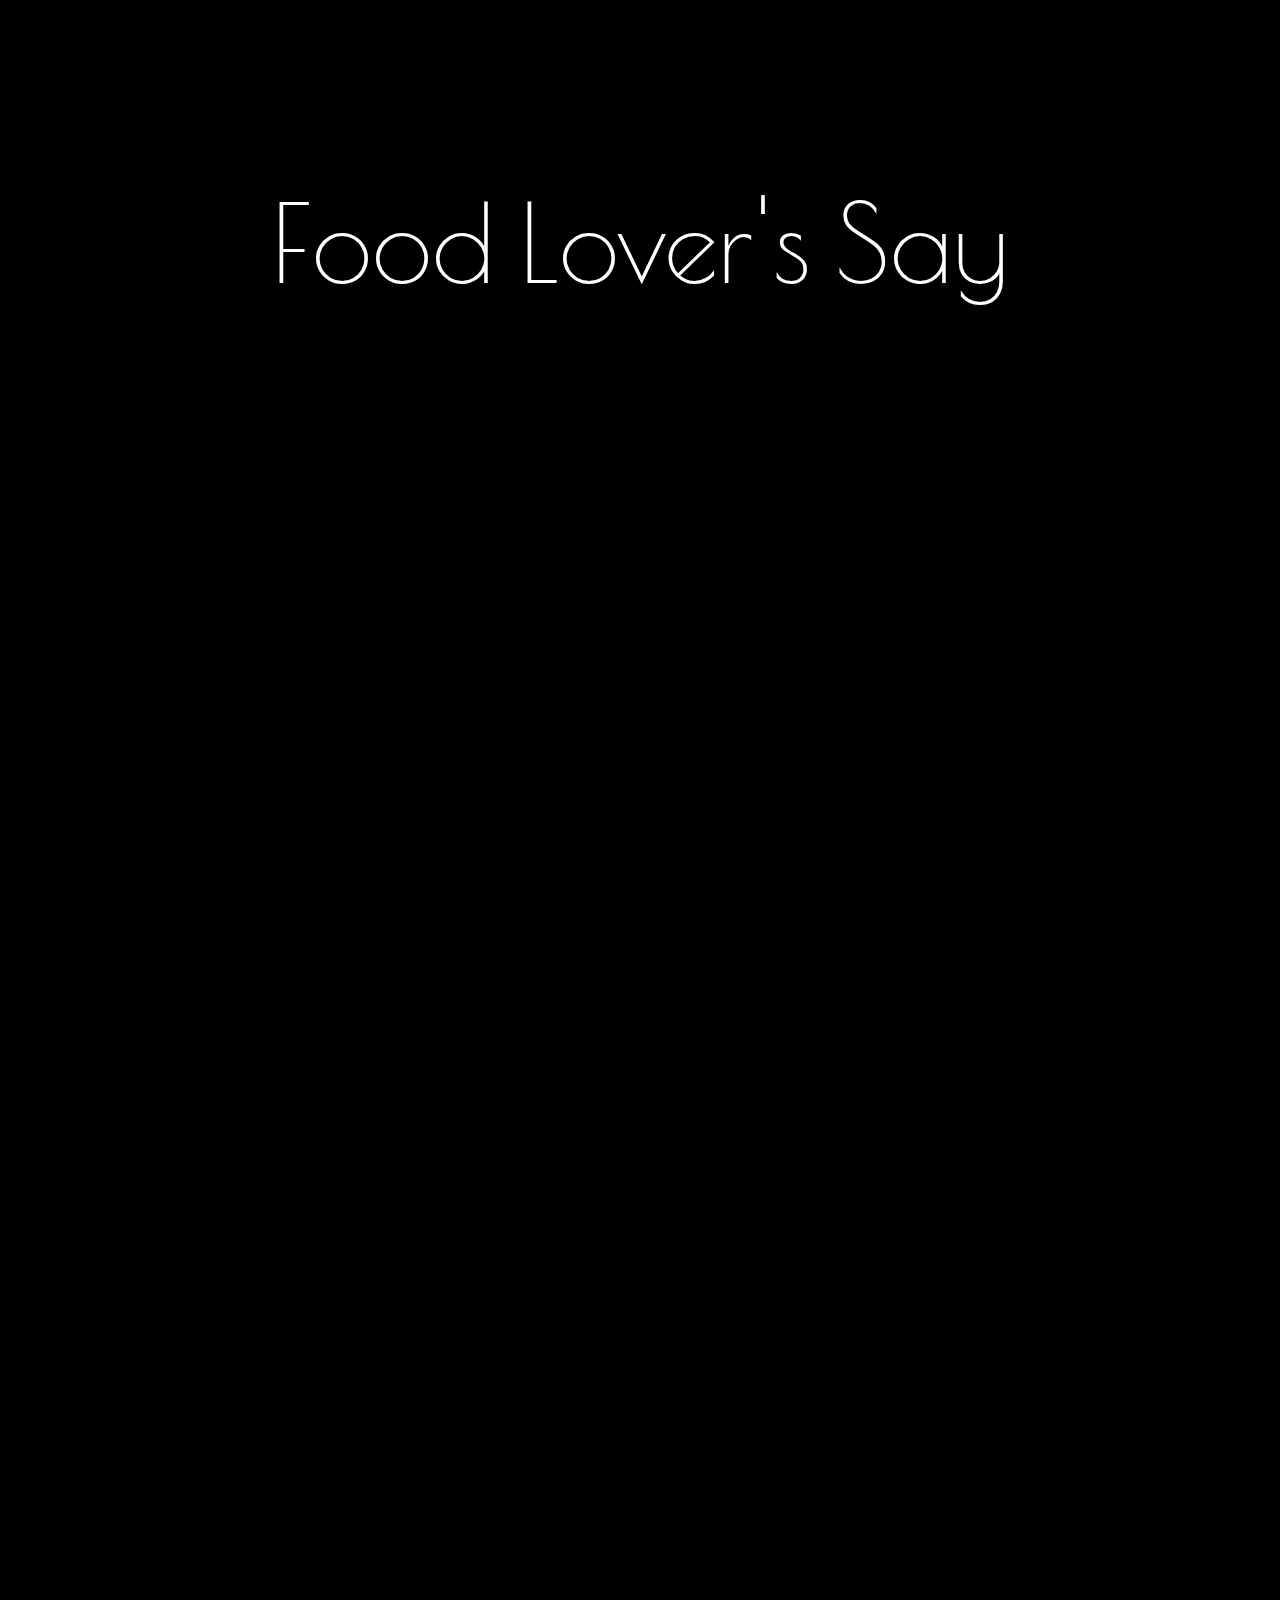
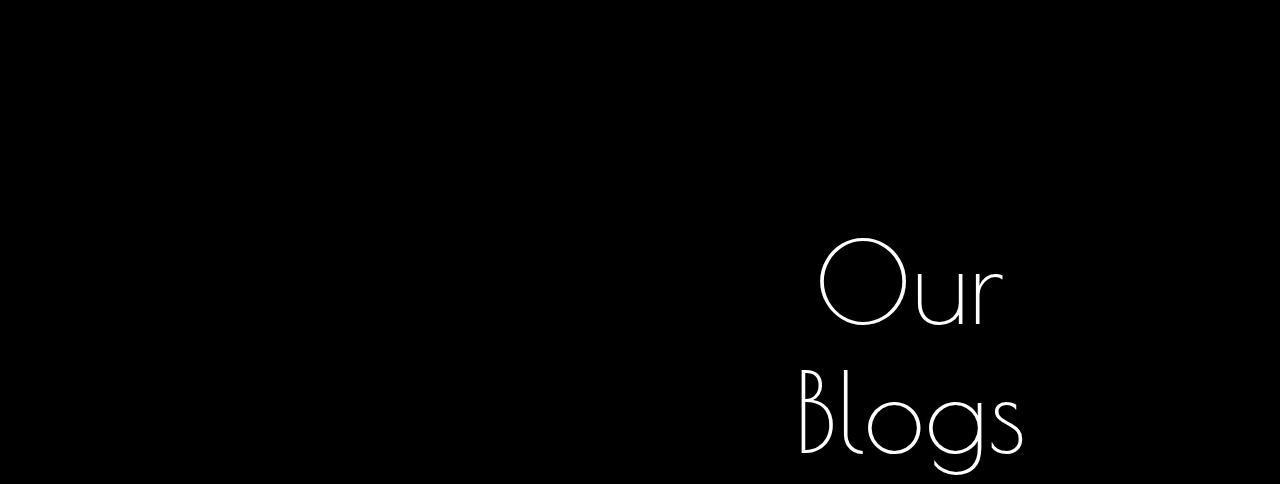
==== commit 7901c046: "In Progress!" ====
--- a/index.html
+++ b/index.html
@@ -3,7 +3,7 @@
     <head>
         <meta charset="UTF-08"">
         <meta name="viewport" content="width=device-width initial-scale=1.0">
-        <link rel="stylesheet" href="webstyle.css">
+        <link rel="stylesheet" href="style.css">
         <link rel="stylesheet" href="https://cdnjs.cloudflare.com/ajax/libs/font-awesome/6.5.2/css/all.min.css" integrity="sha512-SnH5WK+bZxgPHs44uWIX+LLJAJ9/2PkPKZ5QiAj6Ta86w+fsb2TkcmfRyVX3pBnMFcV7oQPJkl9QevSCWr3W6A==" crossorigin="anonymous" referrerpolicy="no-referrer" />
         <link rel="preconnect" href="https://fonts.googleapis.com">
         <link rel="preconnect" href="https://fonts.gstatic.com" crossorigin>
@@ -150,5 +150,13 @@
                 </div>
             </div>
         </section>
+        <section class="blog-section">
+            <div class="blogs">
+                Our Blogs
+            </div>
+            <div class="more-blog">
+                <button>More Blog</button>
+            </div>
+        </section>
     </body>
 </html>--- a/style.css
+++ b/style.css
@@ -0,0 +1,409 @@
+body{
+    background-color: black;
+    overflow-x: hidden;
+}
+.header-1{
+    display: flex;
+    padding: 60px;
+    font-size: 20px;
+    list-style-type: none;
+}
+.top-header-1{
+    display: flex;
+    list-style-type: none;
+    justify-content: space-between;
+    justify-content: left;
+    padding: 9px;
+    text-align: center;
+}
+.fab{
+    padding: 40px;
+    font-size: 45px;
+    color: aliceblue;
+    margin-top: 30px;
+    margin-left: 150px;
+}
+.ins{
+    padding: 40px;
+    font-size: 45px;
+    color: aliceblue;
+    margin-top: 30px;
+}
+.twit{
+    padding: 40px;
+    font-size: 45px;
+    color: aliceblue;
+    margin-top: 30px;
+}
+#img{
+    padding: 4px;
+    text-align: center;
+    color: goldenrod;
+    font-size: 180px;
+    font-family: "Meow Script", cursive;
+    margin-left: 2101px;
+    margin-top: -18px;
+}
+.call{
+    color: goldenrod;
+    font-family: "Jost", sans-serif;
+    font-size: 40px;
+    border: 7px solid goldenrod;
+    background-color: black;
+    padding: 40px;
+    height: 130px;
+    margin-left: 1800px;
+    margin-top: 9px;
+    text-align: center;
+}
+.top-header-1 button{
+    color: goldenrod;
+    font-family: Arial, Helvetica, sans-serif;
+    font-size: 30px;
+    border: 5px solid #E5BF4A; 
+    background-color: black;
+    text-transform: uppercase;
+    padding: 7px 55px;
+    text-align: center;
+    text-decoration: none;
+    cursor: pointer;
+}
+.top-header-1 button:hover{
+    color: aliceblue;
+    font-family: Arial, Helvetica, sans-serif;
+    background-color: #E5BF4A;
+    border: 5px solid goldenrod;
+    padding: 7px 55px;
+}
+.header-section-2{
+    position: sticky;
+    top: 0;
+    z-index: 1000;
+    background-color: black;
+    padding: 25px 0;    
+}
+.header-2{
+    display: flex;
+    justify-content: center;
+}
+.header-2 li{
+    margin: 1px 60px;
+}
+#homepage, #cake, #aboutpage, #blogpage, #contactpage{
+    justify-content: space-between;
+    border: 40px solid black;
+    gap: 100px;
+    padding: 22px;
+    color: aliceblue;
+    cursor: pointer;
+    background-color: black;
+    font-family: "Jost", sans-serif;;
+    font-size: 40px;
+    text-align: center;
+    list-style-type: none;
+    justify-content: center;
+    text-transform: uppercase;
+}
+.header-2 button:hover{
+    border: 1px solid gold;
+}
+.image-orient{
+    display: grid;
+    align-items: center;
+    padding: 60px;
+    top: 0px;
+    background-image: url('img/h1_hero1.jpg');
+    background-size: cover;
+    background-position: center;
+    background-repeat: no-repeat;
+    width: 6000px;
+    height: 1810px;
+    overflow: hidden;
+}
+.cake-image{
+    color: aliceblue;
+    font-family: "Poiret One", sans-serif;
+    font-size: 188px;
+    font-weight: 400;
+    margin-left: 1219px;
+    line-height: 1.2;
+}
+.cake-image button{
+    color: black;
+    font-family: Arial, Helvetica, sans-serif;
+    font-size: 38px;
+    border: 40px solid #E5BF4A;
+    background-color: #E5BF4A;
+    text-transform: uppercase;
+    padding: 7px 55px;
+    text-align: center;
+    text-decoration: none;
+    display: inline-block;
+    cursor: pointer;
+}
+.cake-image button:hover{
+    background-color: black;
+    color: goldenrod;
+    border: 5px solid goldenrod;
+    padding: 41px 90px;
+} 
+.caption-text{
+    text-align: center;
+    margin-top: 5.5%;
+}
+.cap-t{
+    color: white;
+    font-family: "Poiret One", cursive;
+    font-size:105px;
+    margin-bottom: 12px;
+    position: relative;
+    text-align: center;
+}
+.y-dash{
+    width: 250px;
+    height: 2px;
+    background-color: gold;
+    margin: 30px auto 0;
+    margin-top: 2%;
+}
+.food-theme{
+    display: grid;
+    grid-template-columns: auto auto;
+    grid-template-rows: auto;
+    gap: 100px;
+    padding: 50px;
+    margin: 40px;
+    color: white;
+    align-items: center;
+    position: relative;
+    justify-content: center;
+    margin-top: 1%;
+}
+#heading{
+    color: goldenrod;
+    font-family: "Poiret One", cursive;
+    font-size: 100px;
+    text-align: left;
+    margin-left: 200px;
+}
+#para{
+    color: white;
+    font-family: "Poiret One", cursive;
+    font-size: 60px;
+    text-align: left;
+    margin-left: 200px;
+}
+.para-img img{
+    width: 1923px;
+    max-width: 100%;
+    height: 1314px;
+}
+.cake-sell{
+    display: flex;
+    color: #E5BF4A;
+    justify-content: center;
+    margin-top: 30px;
+    list-style-type: none;
+    flex-wrap: wrap;
+    flex-direction: row;
+    position: relative;
+    
+}
+.cake-temp{
+    display: flex;
+    gap: 100px;
+    margin-left: 200px;
+}
+.left-angle{
+    font-size: 110px;
+    margin-top: 500px;
+}
+.cake-sell img{
+    height: 870px;
+    width: 1100px;
+    display: block;
+}                         
+.cake-temp{
+    font-family: "Poiret One", cursive;
+}
+.right-angle{
+    font-size: 110px;
+    margin-top: 500px;
+}
+#text1{
+    color: aliceblue;
+    font-size: 70px;
+    margin-top: 60px;
+}
+#text2{
+    color: gold;
+    font-size: 55px;
+    margin-top: -40px;
+    position: absolute;
+}
+#text3{
+    color: aliceblue;
+    font-size: 70px;
+    margin-top: 60px;
+}
+#text4{
+    color: gold;
+    font-size: 55px;
+    margin-top: -40px;
+    position: absolute;
+}
+#text5{
+    color: aliceblue;
+    font-size: 70px;
+    margin-top: 60px;
+}
+#text6{
+    color: gold;
+    font-size: 55px;
+    margin-top: -40px;
+    position: absolute;
+}
+.video{
+    display: grid;
+    align-items: center;
+    padding: 60px;
+    top: 0px;
+    background-image: url('img/video.jpg');
+    opacity: 0.9;
+    background-position: center;
+    background-repeat: no-repeat;
+    background-size: 3465px;
+    width: 4000px;
+    height: 1810px;
+    margin-left: 1070px;
+}
+.video-temp{
+    position: absolute;
+    display: flex;
+    align-items: center;
+    justify-content: center;
+}
+.video button{
+    color: black;
+    font-family: Arial, Helvetica, sans-serif;
+    font-size: 70px;
+    border: 1px solid goldenrod;
+    border-radius: 50%;
+    background-color: gold;
+    text-transform: uppercase;
+    padding: 83px 93px;
+    text-align: center;
+    text-decoration: none;
+    display: inline-block;
+    cursor: pointer;
+    position: absolute;
+    margin-left: 3926px;
+}
+.video button:hover{
+    background-color: white;
+    border: 10px solid goldenrod;
+    padding: 83px 93px;
+}
+.rev-head{
+    color: white;
+    font-family: "Poiret One", cursive;
+    font-size: 109px;
+    text-align: center;
+    font-weight: 40;
+    margin-top: 246px;
+}
+.rev-main{
+    display: grid;
+    grid-template-columns: 1245px 1245px 1167px;
+    grid-template-rows: 900px;
+    margin-left: 1300px;
+    margin-right: 1100px;
+    margin-top: 180px;
+}
+.stars{
+    display: flex;
+    font-size: 40px;
+    color: #E5BF4A;
+    align-items: center;
+    padding: 9px;
+    margin-left: -28px;
+    list-style-type: none;
+}
+.stars li{
+    margin: 20px;
+}
+.post{
+    color: white;
+    font-family: "Poiret One", cursive;
+    font-size: 70px;
+    margin-top: 30px;
+}
+.rev-section1{
+    border: 1px solid grey;
+    padding: 50px;
+    border-left: 0px;
+}
+.identity{
+    display: flex;
+    list-style-type: none;
+    flex-direction: row;
+    margin-top: 134px;
+}
+.profile-pic{
+    display: flex;
+    height: 90px;
+    width: 90px;
+    margin-left: -29px;
+}
+.ident-1{
+    color: white;
+    font-family: "Jost", sans-serif;
+    font-size: 50px;
+    margin-top: -40px;
+    margin-left: 20px;
+}
+.rev-section2{
+    border: 1px solid grey;
+    padding: 50px;
+}
+.rev-section3{
+    border: 1px solid grey;
+    padding: 50px;
+    border-right: 0px;
+}
+.blog-section{
+    display: grid;
+    grid-template-columns: auto auto;
+    grid-template-rows: auto;
+    margin-top: 432px;
+}
+.blogs{
+    color: white;
+    font-family: "Poiret One", cursive;
+    font-size: 110px;
+    text-align: center;
+    margin-left: 785px;
+}
+.more-blog{
+    margin-left: 2117px;
+}
+.more-blog button{
+    color: black;
+    font-family: Arial, Helvetica, sans-serif;
+    font-size: 38px;
+    font-display: unset;
+    border: 40px solid #E5BF4A;
+    background-color: #E5BF4A;
+    text-transform: uppercase;
+    padding: 16px 73px;
+    text-align: center;
+    text-decoration: none;
+    display: inline-block;
+    cursor: pointer;
+}
+.more-blog button:hover{
+    background-color: black;
+    color: goldenrod;
+    border: 5px solid goldenrod;
+    padding: 47px 107px;
+} 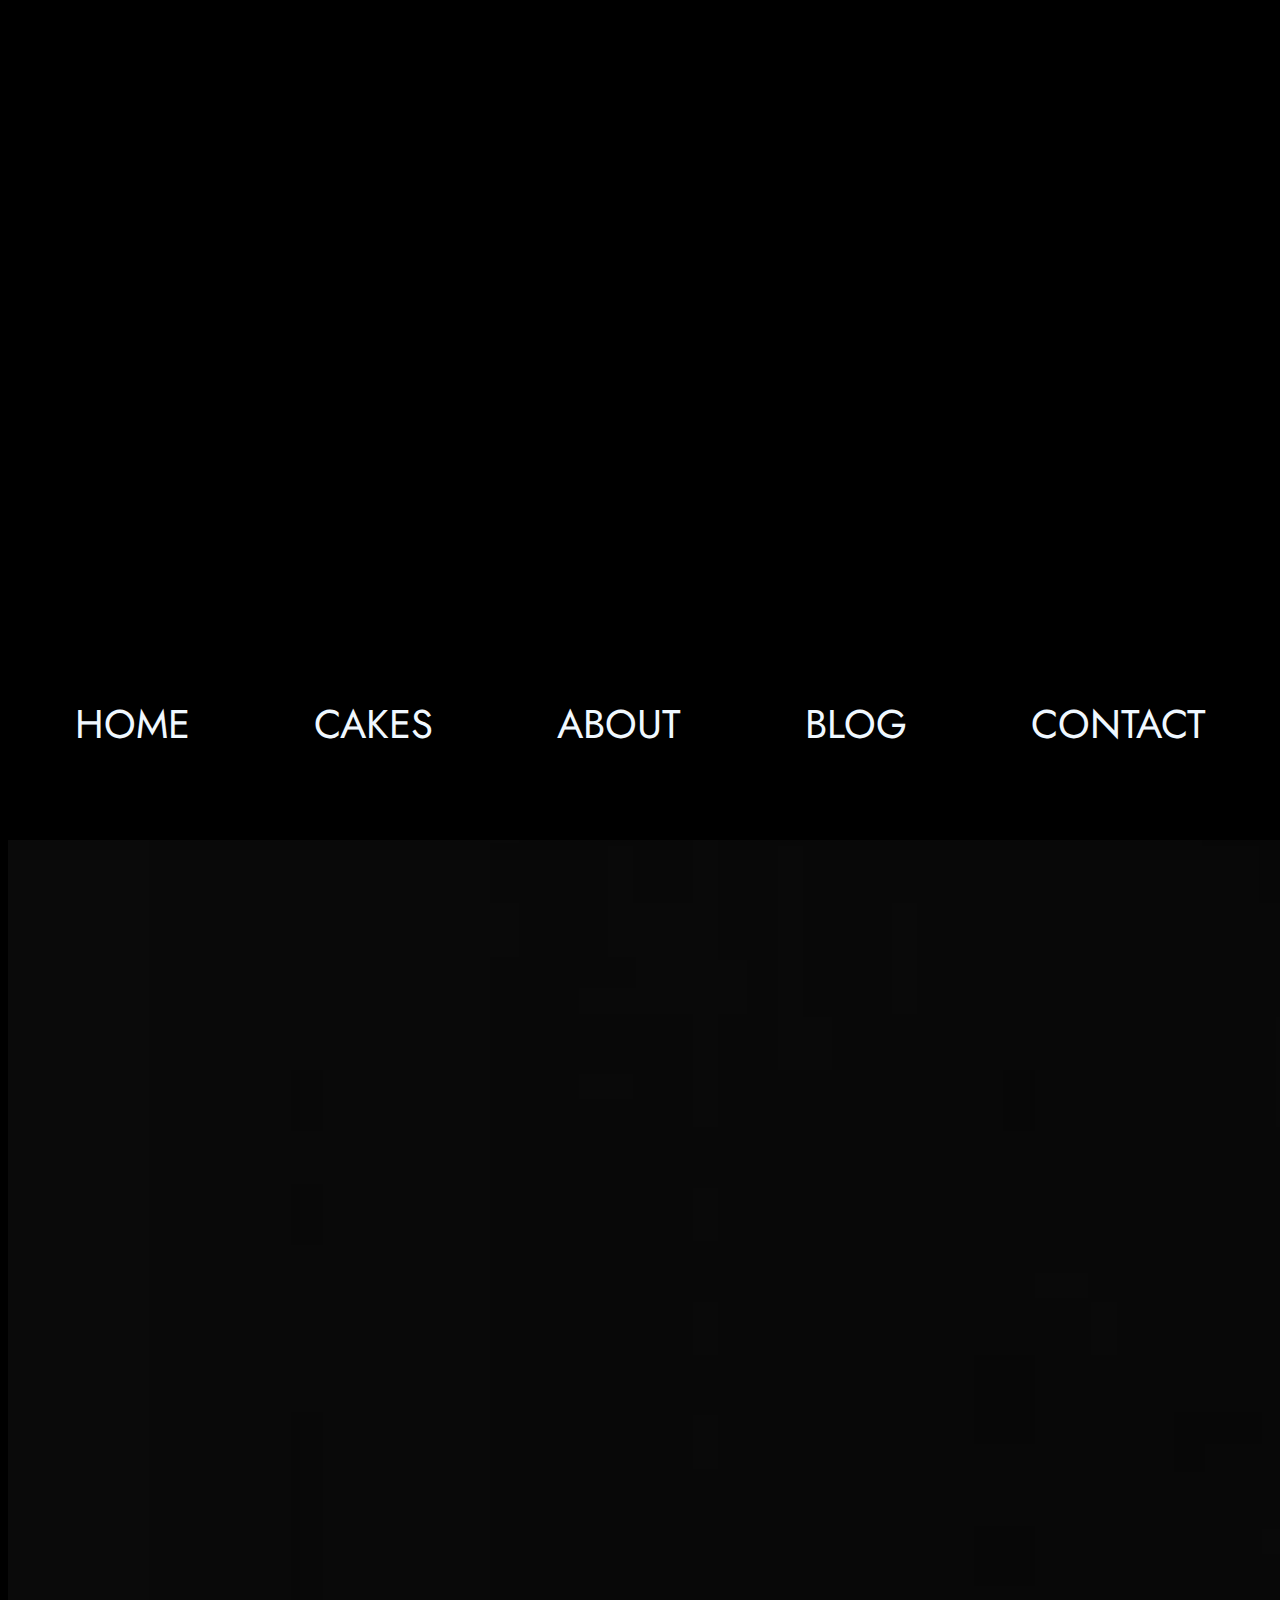
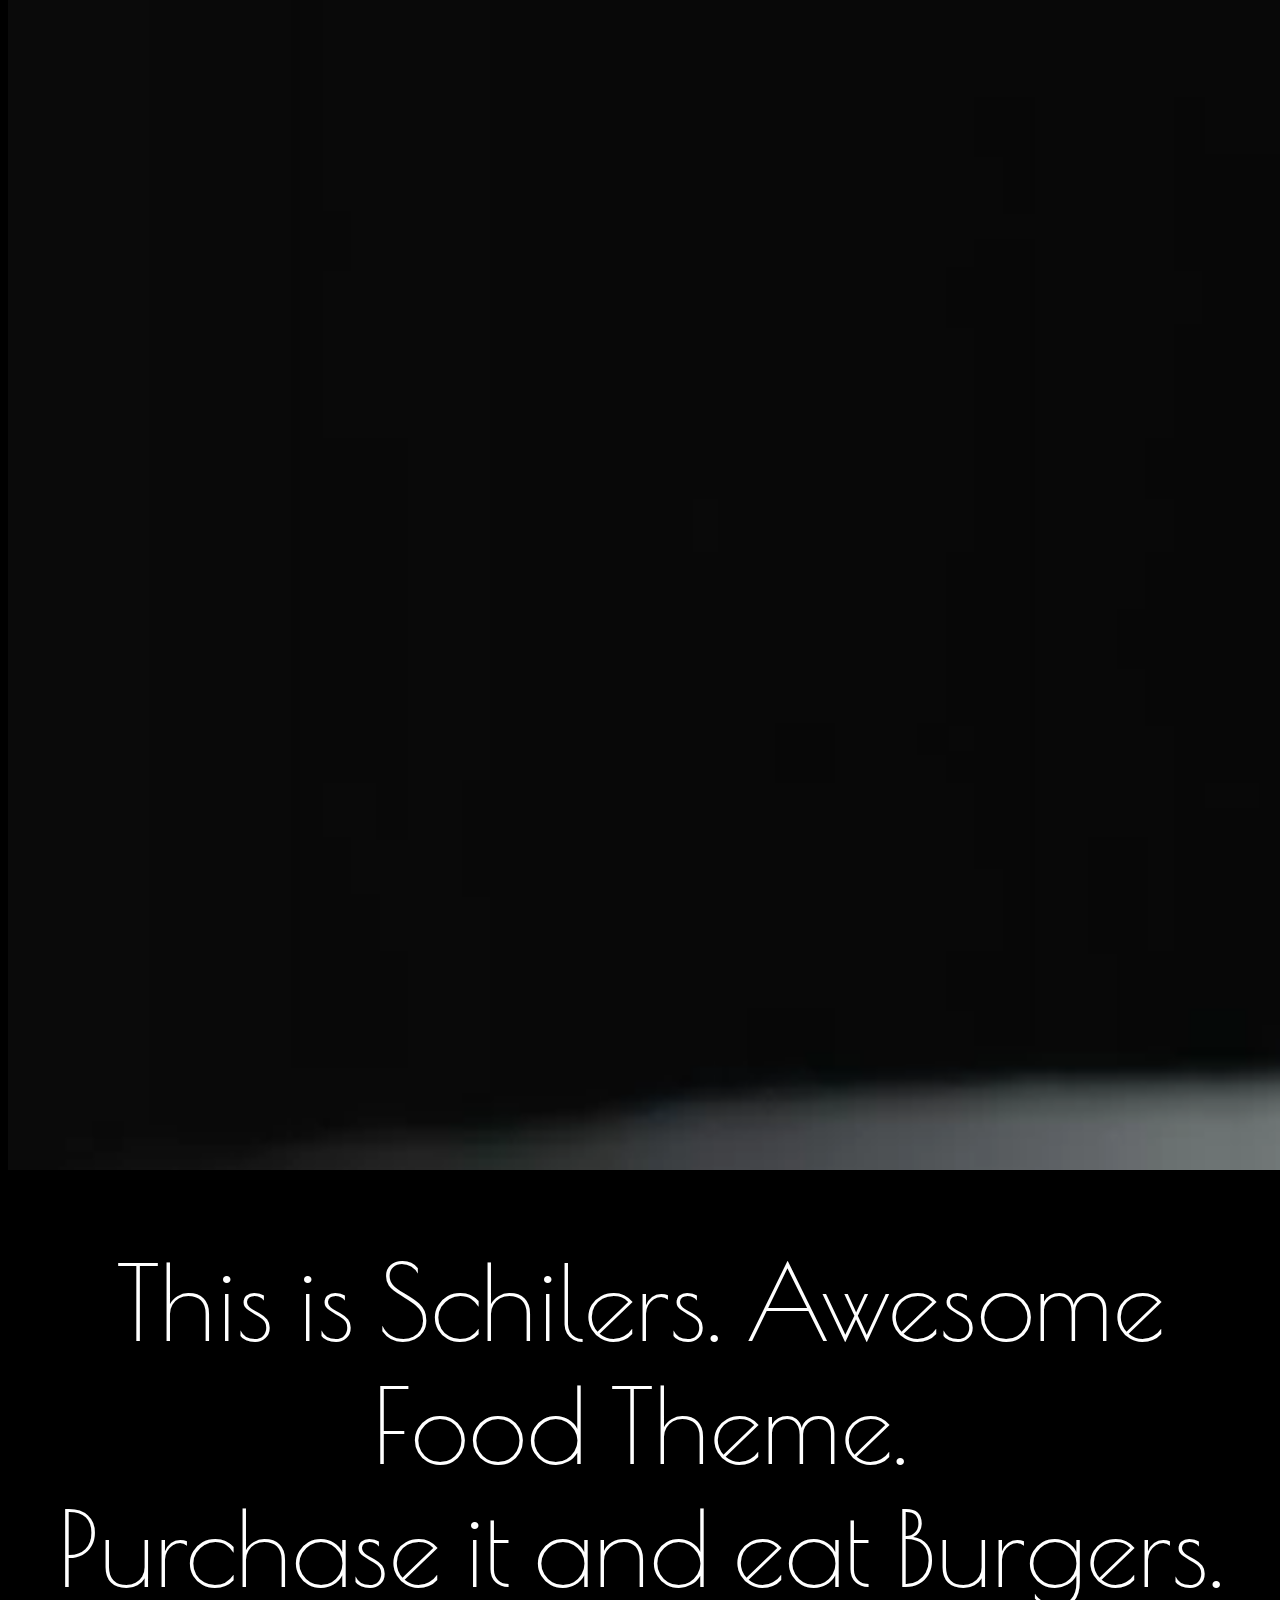
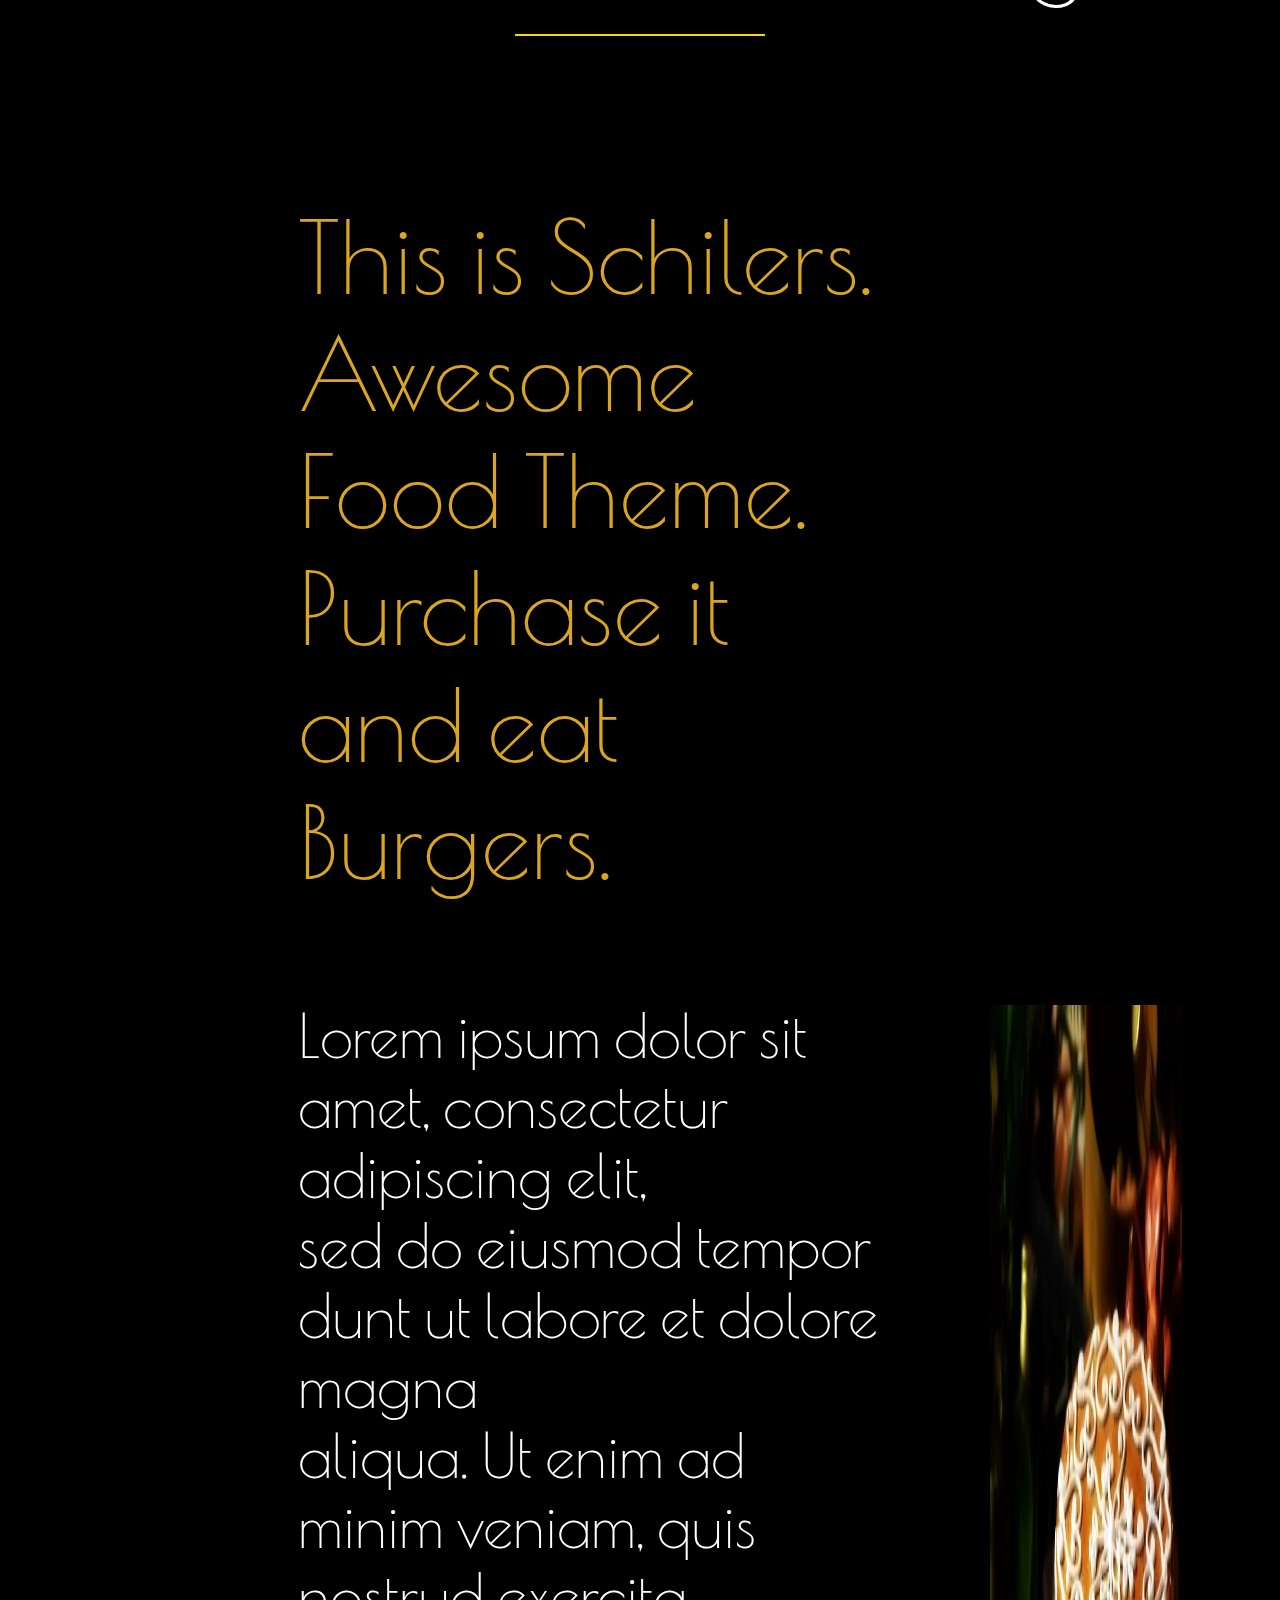
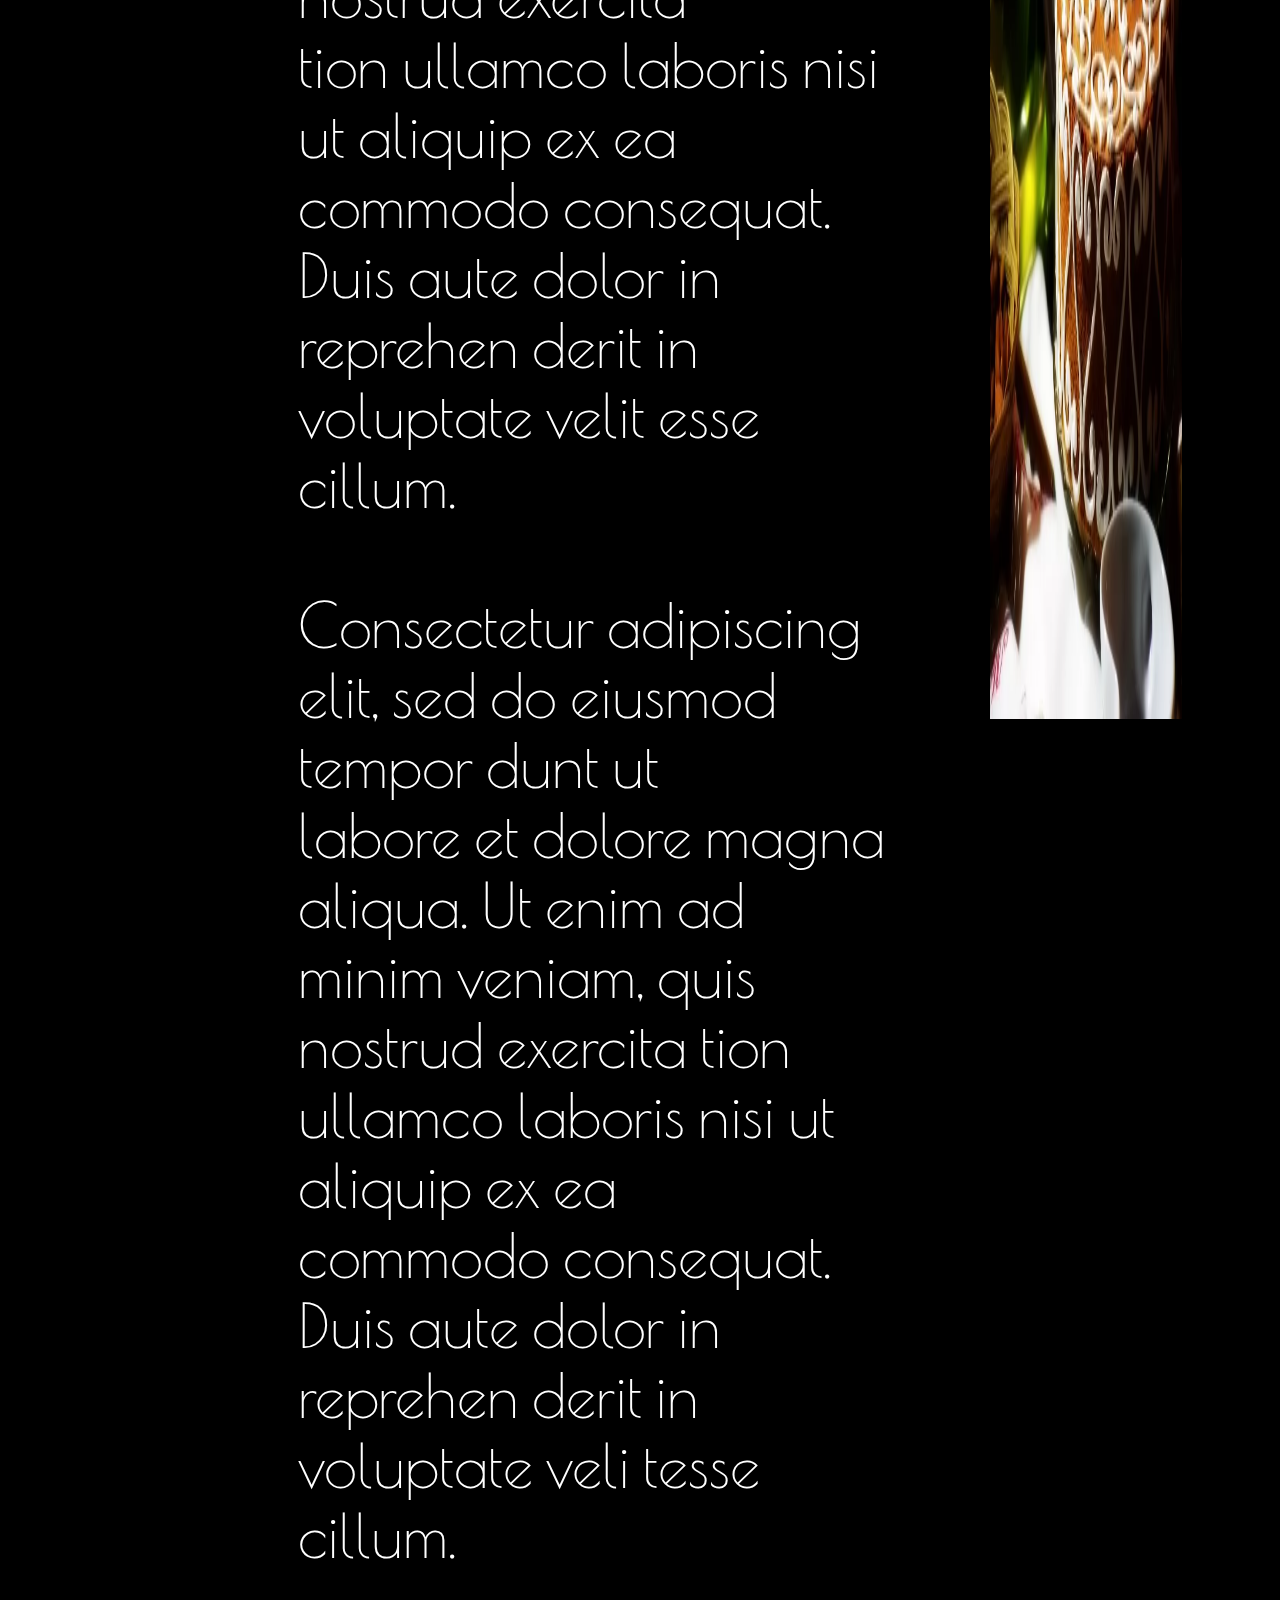
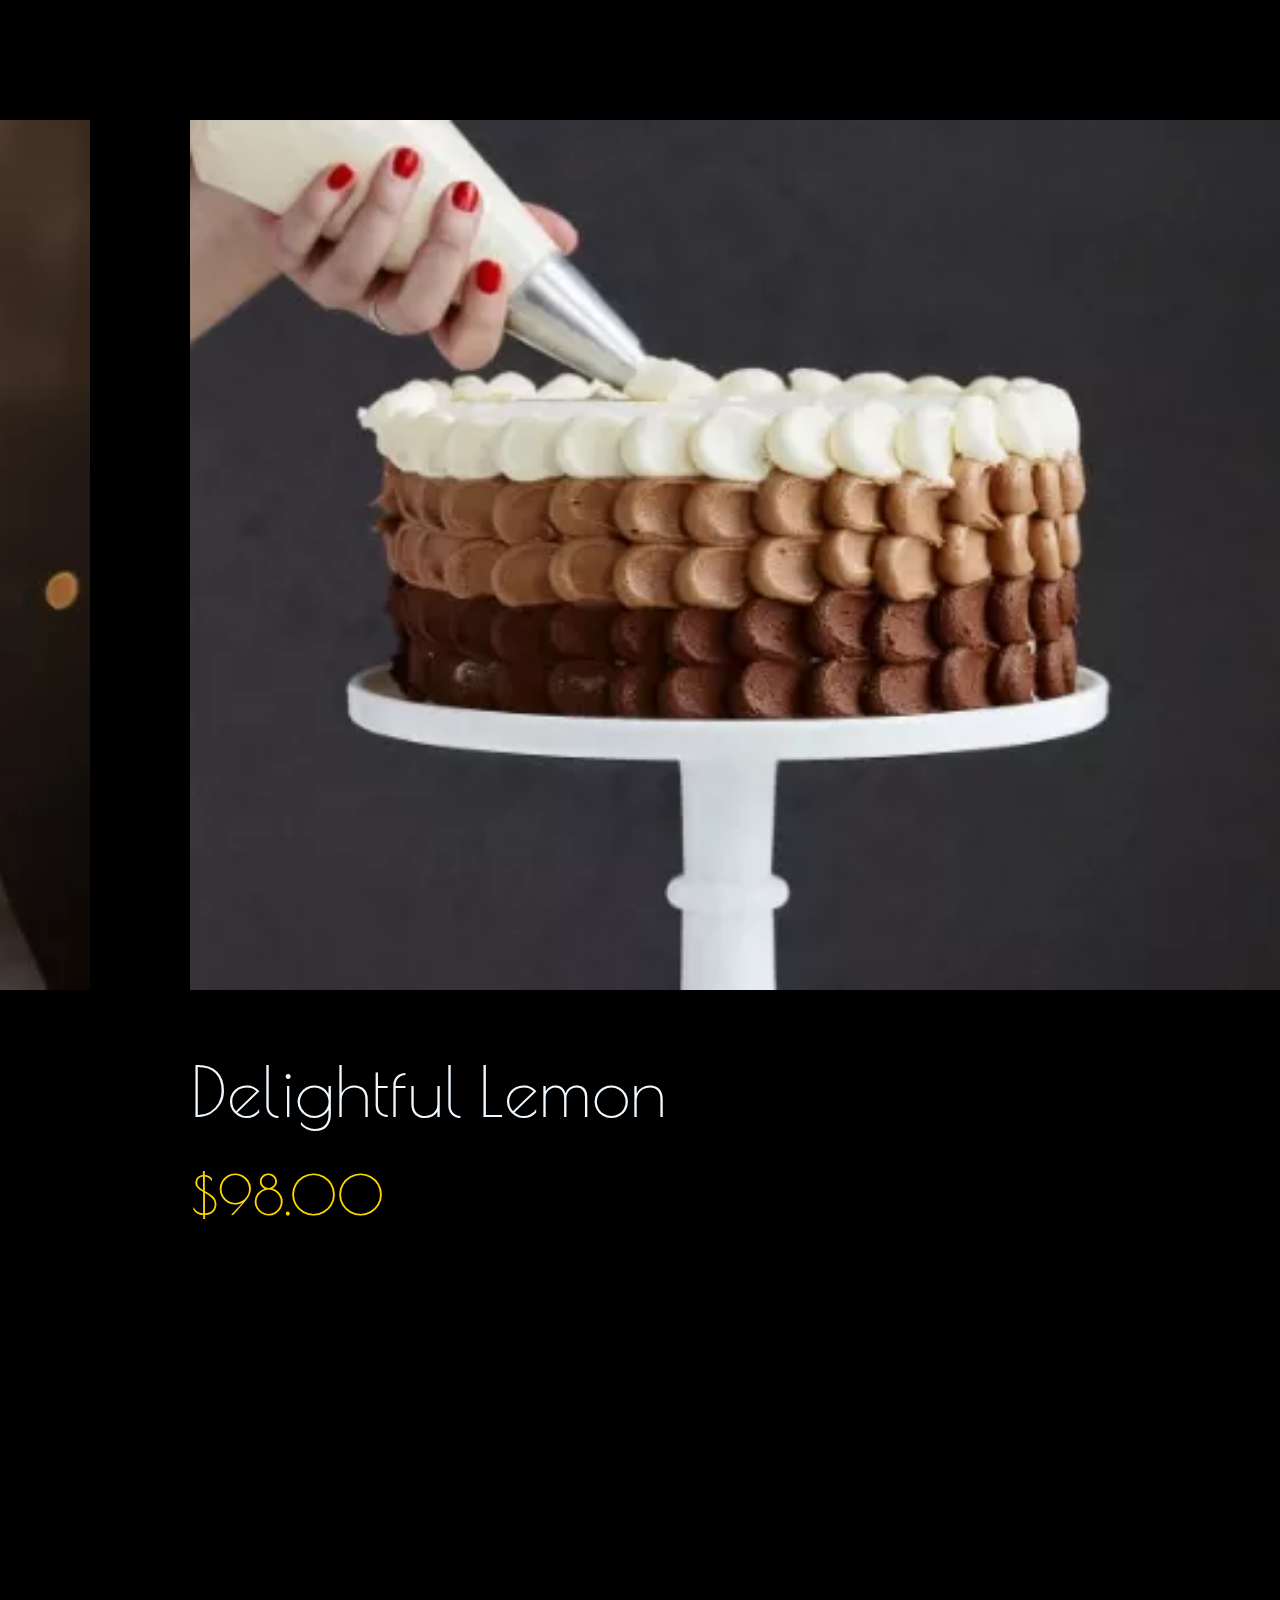
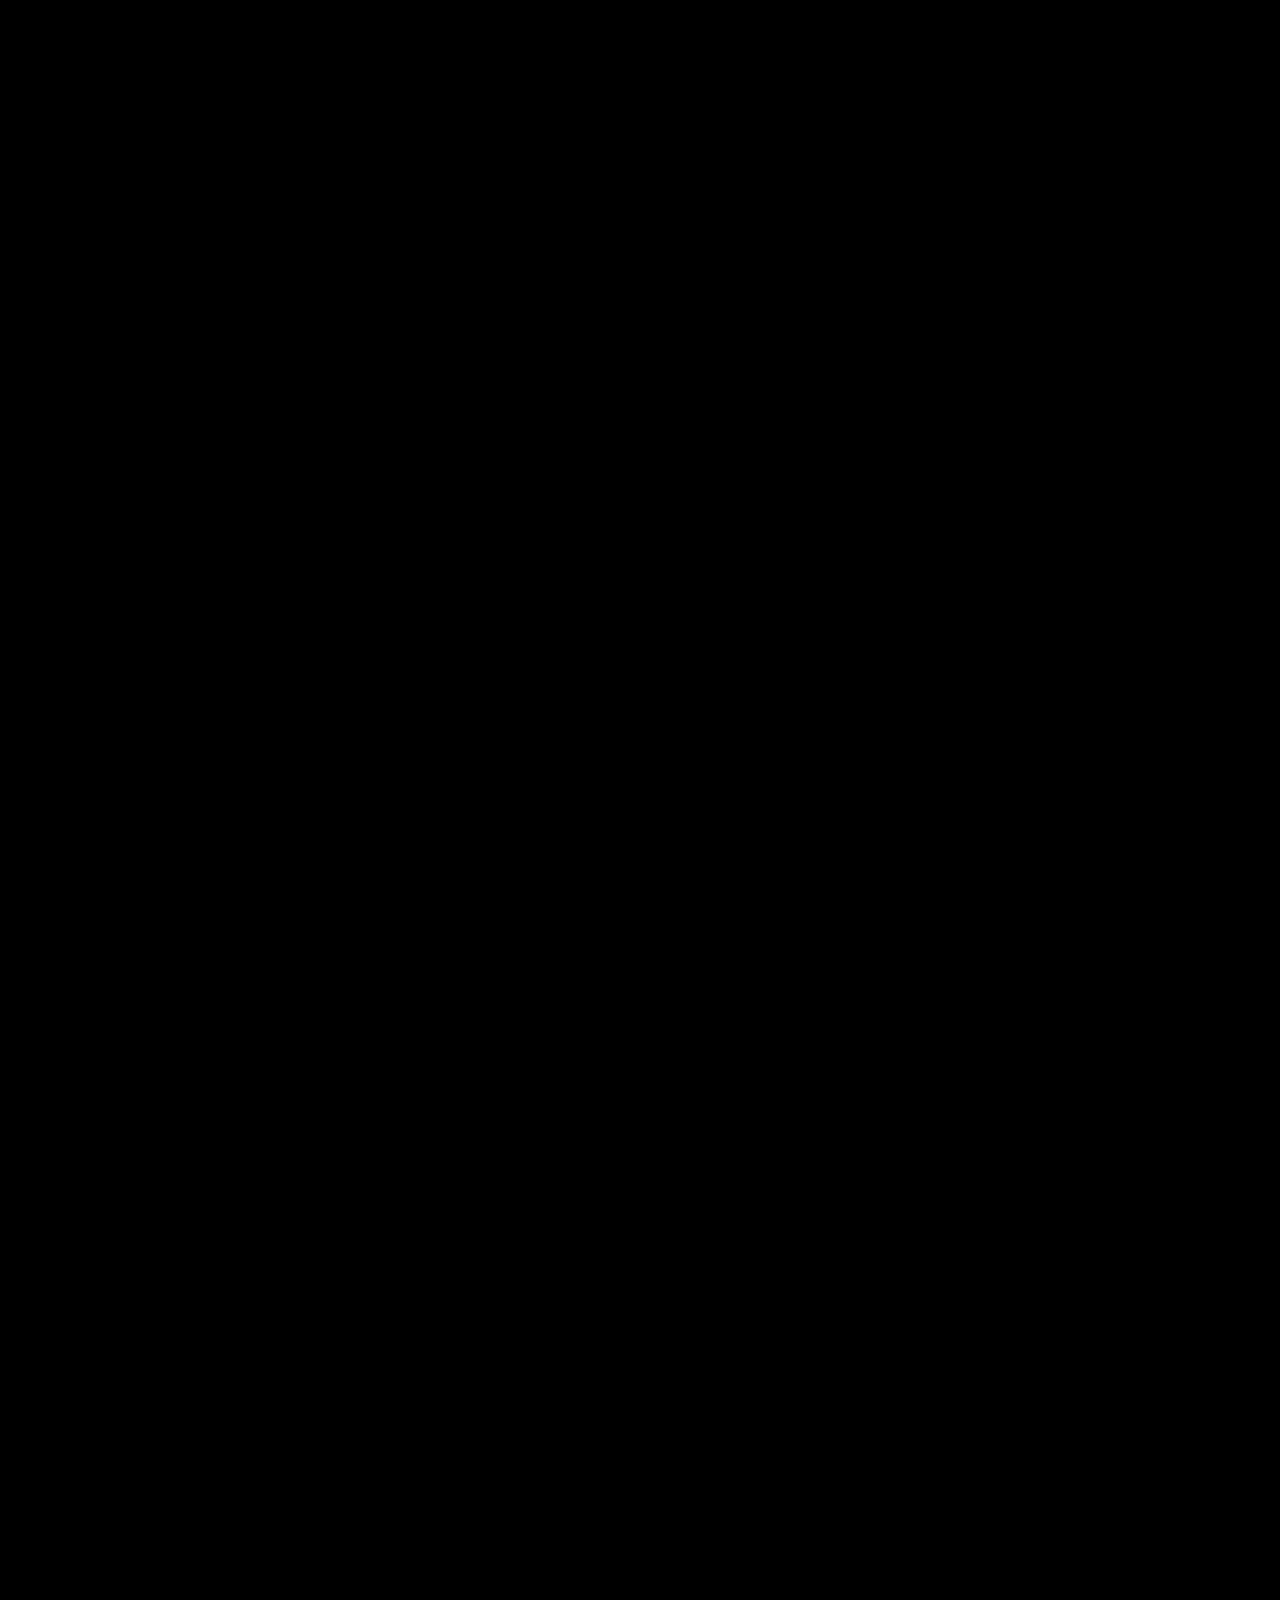
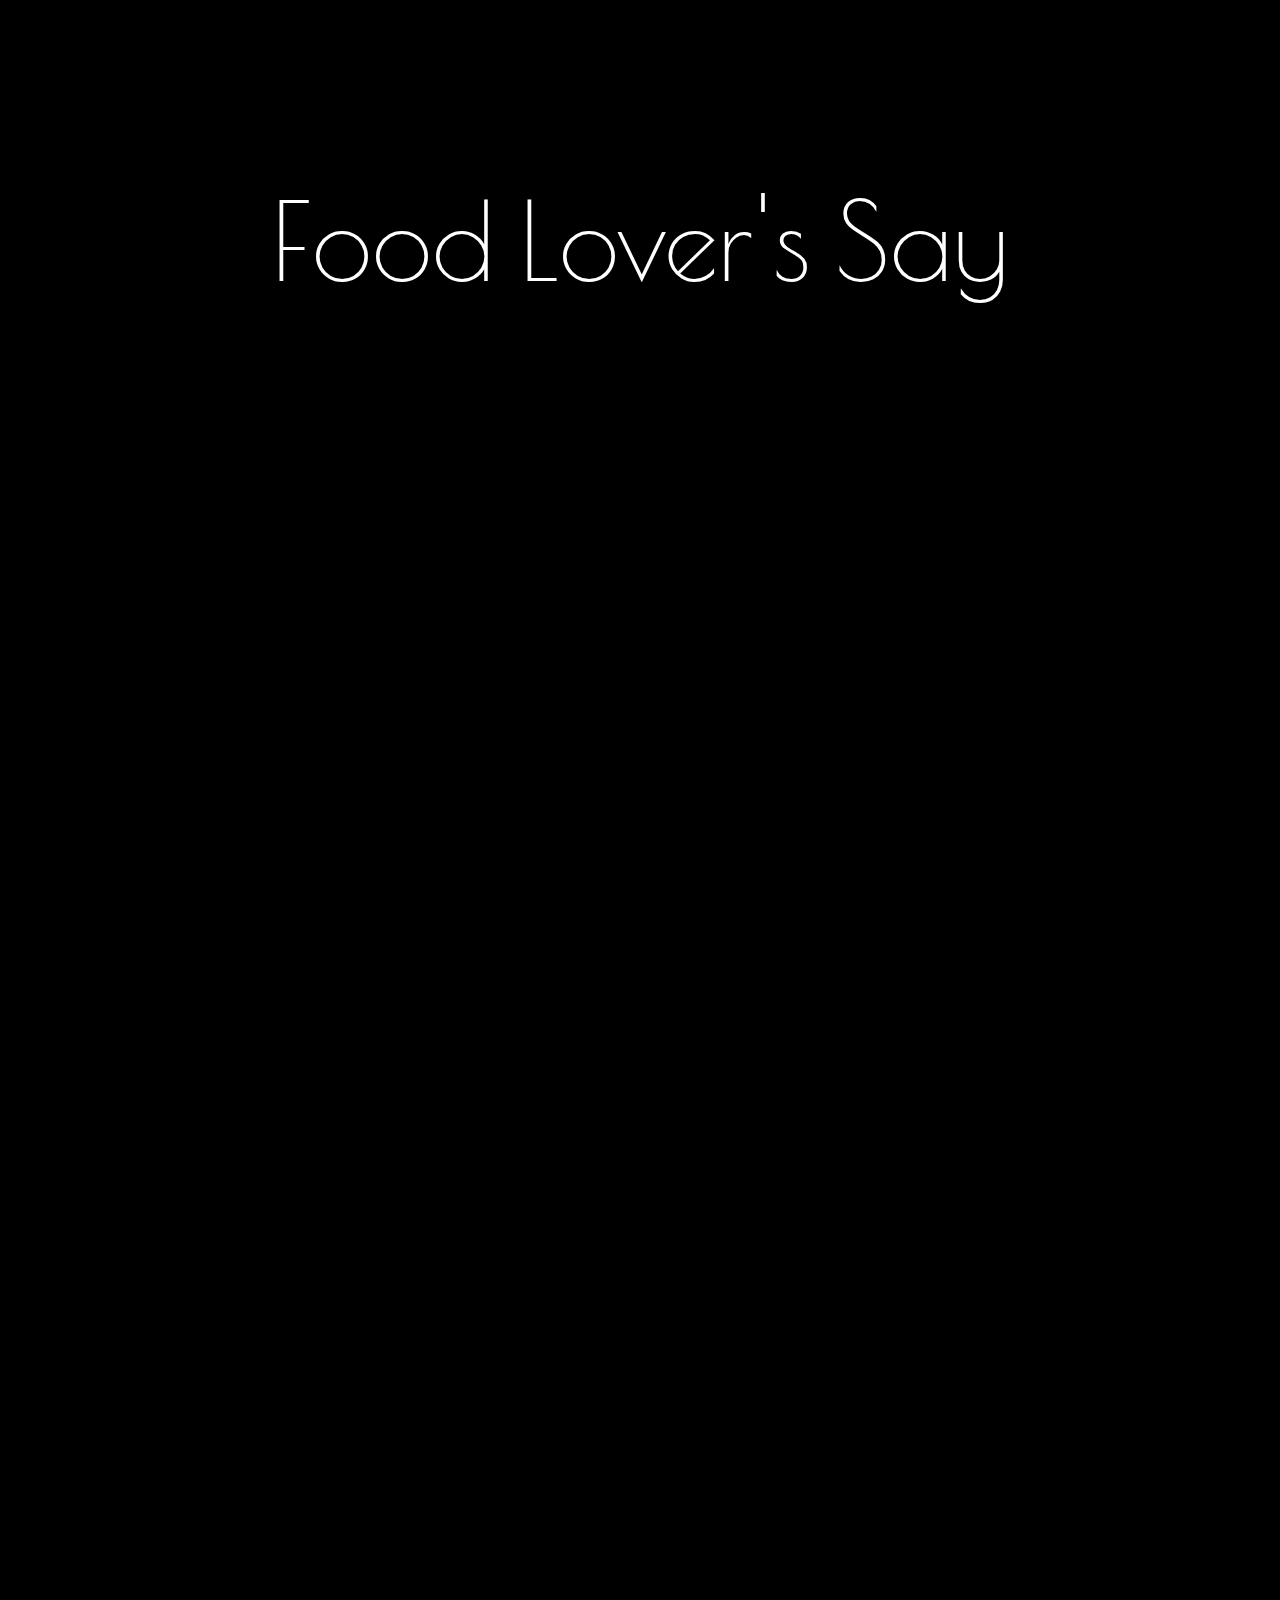
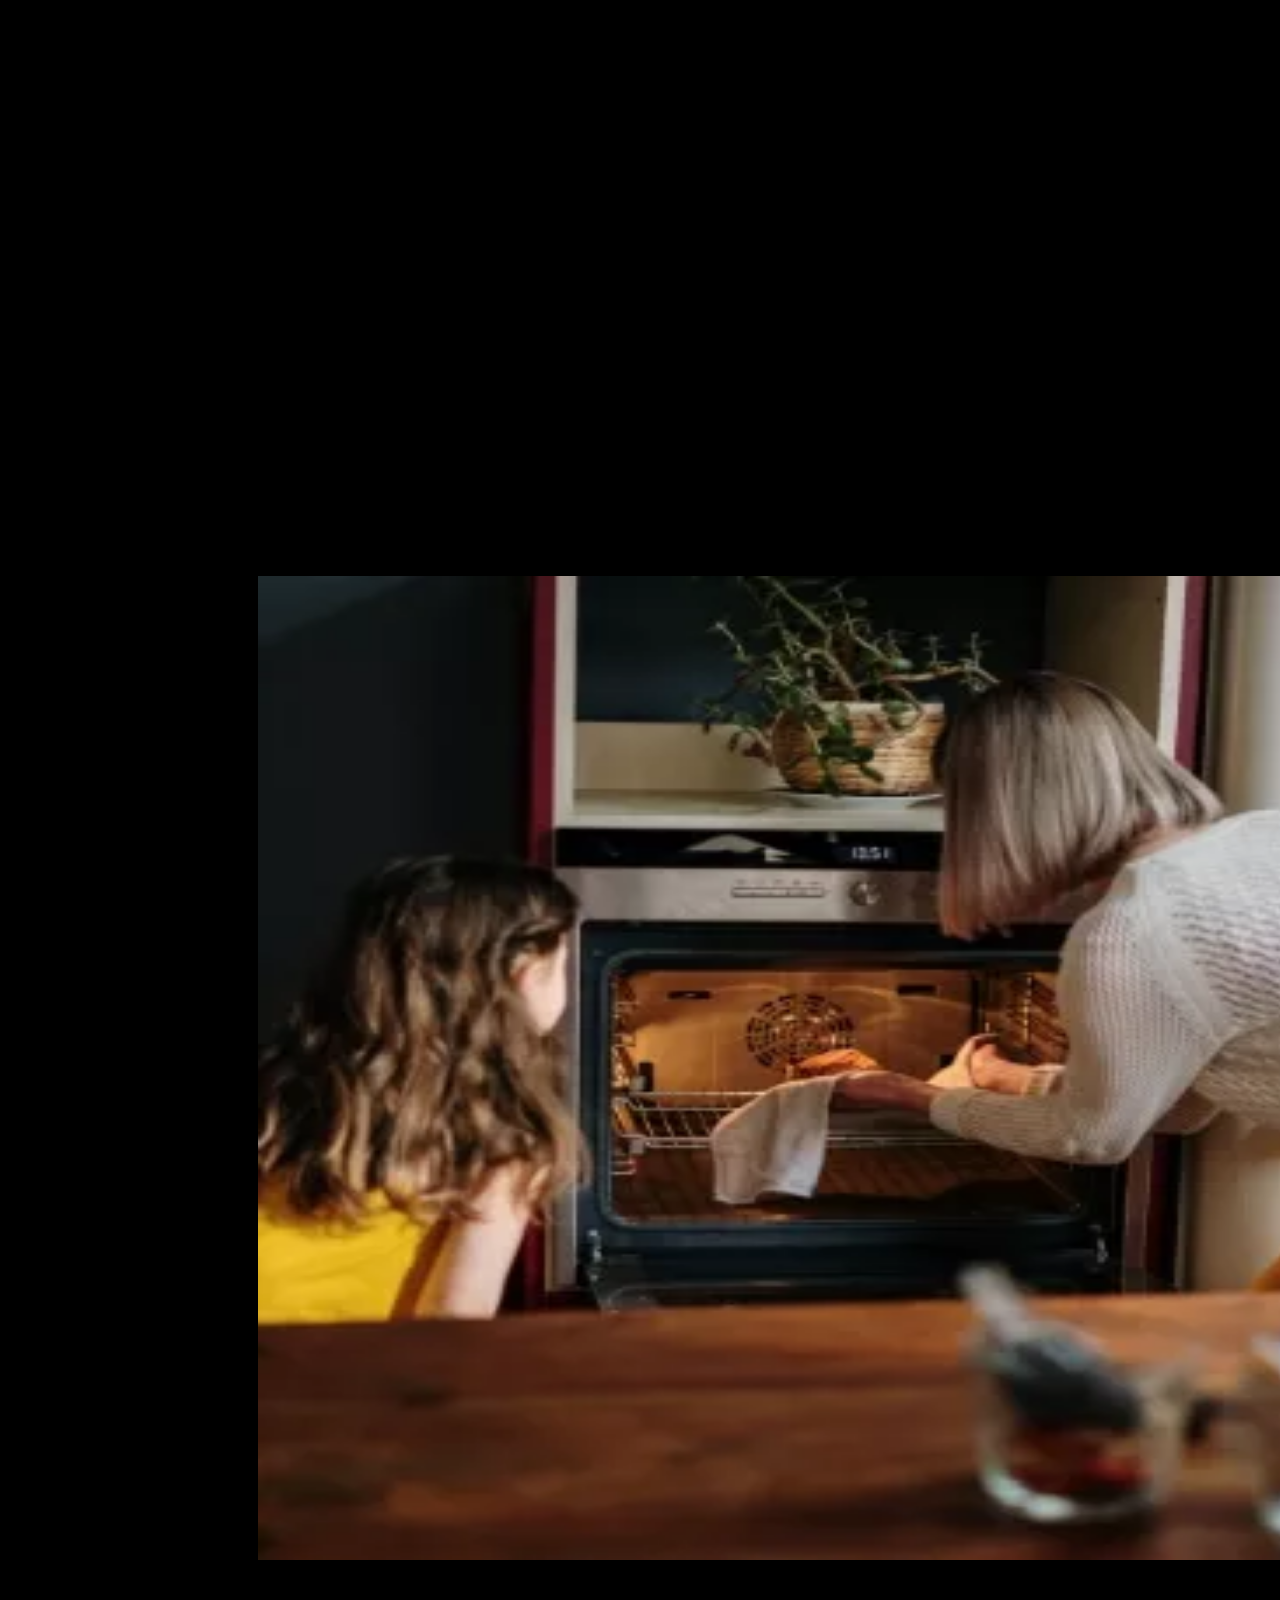
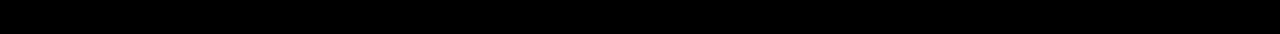
==== commit 5a073017: "In Progress!" ====
--- a/index.html
+++ b/index.html
@@ -152,10 +152,32 @@
         </section>
         <section class="blog-section">
             <div class="blogs">
-                Our Blogs
+                <p id="topic">Our Blogs</p>
+                <ul class="about-blog">
+                    <li class="blog-image"><img src="img/blog-img1.jpg" alt="Blog Image 1" ></li>
+                    <li class="blog-text"><p id="tomato-head">Tomato, black olive, feta & anchovy tart <br> 
+                        ulla mco laboris</p>
+                        <p id="mid-text">Lorem ipsum dolor sit amet, consectetur adipiscing elit, sed do  
+                        eiusmod tempor dunt ut labore et dolore magna aliqua. Ut enim 
+                        ad minim veniam, quis nostrud exercita tion ullamco laboris nisi ut aliquip.</p>
+                        <button>LEARN MORE</button>
+                        <p id="dash"></p>
+                    </li>
+                </ul>
             </div>
             <div class="more-blog">
-                <button>More Blog</button>
+                <p class="more"><button>More Blog</button></p>
+                <ul class="about-blog">
+                    <li class="blog-image"><img src="img/blog-img2.jpg" alt="Blog Image 1" ></li>
+                    <li class="blog-text"><p id="tomato-head">Tomato, black olive, feta & anchovy tart <br> 
+                        ulla mco laboris</p>
+                        <p id="mid-text">Lorem ipsum dolor sit amet, consectetur adipiscing elit, sed do  
+                        eiusmod tempor dunt ut labore et dolore magna aliqua. Ut enim 
+                        ad minim veniam, quis nostrud exercita tion ullamco laboris nisi ut aliquip.</p>
+                        <p class="more-blog-btn"><button>LEARN MORE</button></p>
+                        <p id="dash"></p>
+                    </li>
+                </ul>
             </div>
         </section>
     </body>
--- a/style.css
+++ b/style.css
@@ -310,7 +310,7 @@
     font-size: 109px;
     text-align: center;
     font-weight: 40;
-    margin-top: 246px;
+    margin-top: 244px;
 }
 .rev-main{
     display: grid;
@@ -318,7 +318,7 @@
     grid-template-rows: 900px;
     margin-left: 1300px;
     margin-right: 1100px;
-    margin-top: 180px;
+    margin-top: 155px;
 }
 .stars{
     display: flex;
@@ -378,16 +378,79 @@
     margin-top: 432px;
 }
 .blogs{
+    margin-left: 110px;
+    margin-top: -144px;
+}
+#topic{
     color: white;
     font-family: "Poiret One", cursive;
     font-size: 110px;
-    text-align: center;
-    margin-left: 785px;
+    margin-left: 1250px;
+}
+.about-blog{
+    display: flex;
+    flex-direction: row;
+    list-style-type: none;
+    margin-top: 290px;
+}
+.blog-image img{
+    position: relative;
+    width: 1399px;
+    height: 984px;
+    display: block;
+    margin-left: 100px;
+}
+.blog-text{
+    display: flex;
+    flex-direction: column;
+    padding: 60px 100px;
+    border: 1px solid grey;
+    width: 1150px;
+    height: 899px;
+    border-left: none;
+}
+#tomato-head{
+    color: gold;
+    font-family: "Poiret One", cursive;
+    font-size: 68px;
+}
+#mid-text{
+    color: white;
+    font-family: "Poiret One", cursive;
+    font-size: 58px;
+    margin-top: 2px;
+}
+.blog-text button{
+    margin-top: 60px;
+    color: goldenrod;
+    font-family: Arial, Helvetica, sans-serif;
+    font-size: 40px;
+    background-color: black;
+    text-align: left;
+    border-top: none;
+    border-right: none;
+    border-left: none;
+    cursor: pointer;
+}
+#dash{
+    border: 1px solid goldenrod;
+    width: 270px;
+}
+.blog-text button:hover{
+    color: gold;
+    font-family: Arial, Helvetica, sans-serif;
+    font-size: 40px;
+    background-color: black;
+    text-align: left;
+    border-top: none;
+    border-right: none;
+    border-left: none;
 }
 .more-blog{
-    margin-left: 2117px;
-}
-.more-blog button{
+    margin-left: -223px;
+    margin-top: -63px;
+}
+.more button{
     color: black;
     font-family: Arial, Helvetica, sans-serif;
     font-size: 38px;
@@ -400,10 +463,40 @@
     text-decoration: none;
     display: inline-block;
     cursor: pointer;
-}
-.more-blog button:hover{
+    margin-left: 1450px;
+}
+.more button:hover{
     background-color: black;
     color: goldenrod;
     border: 5px solid goldenrod;
-    padding: 47px 107px;
-} +    padding: 50px 107px;
+} 
+.more-blog img{
+    position: relative;
+    width: 1399px;
+    height: 984px;
+    display: block;
+    margin-left: 1px;
+}
+#more-blog-btn button{
+    margin-top: 60px;
+    color: goldenrod;
+    font-family: Arial, Helvetica, sans-serif;
+    font-size: 40px;
+    background-color: black;
+    text-align: left;
+    border-top: none;
+    border-right: none;
+    border-left: none;
+    cursor: pointer;
+}
+#more-blog-btn button:hover{
+    color: gold;
+    font-family: Arial, Helvetica, sans-serif;
+    font-size: 40px;
+    background-color: black;
+    text-align: left;
+    border-top: none;
+    border-right: none;
+    border-left: none;
+}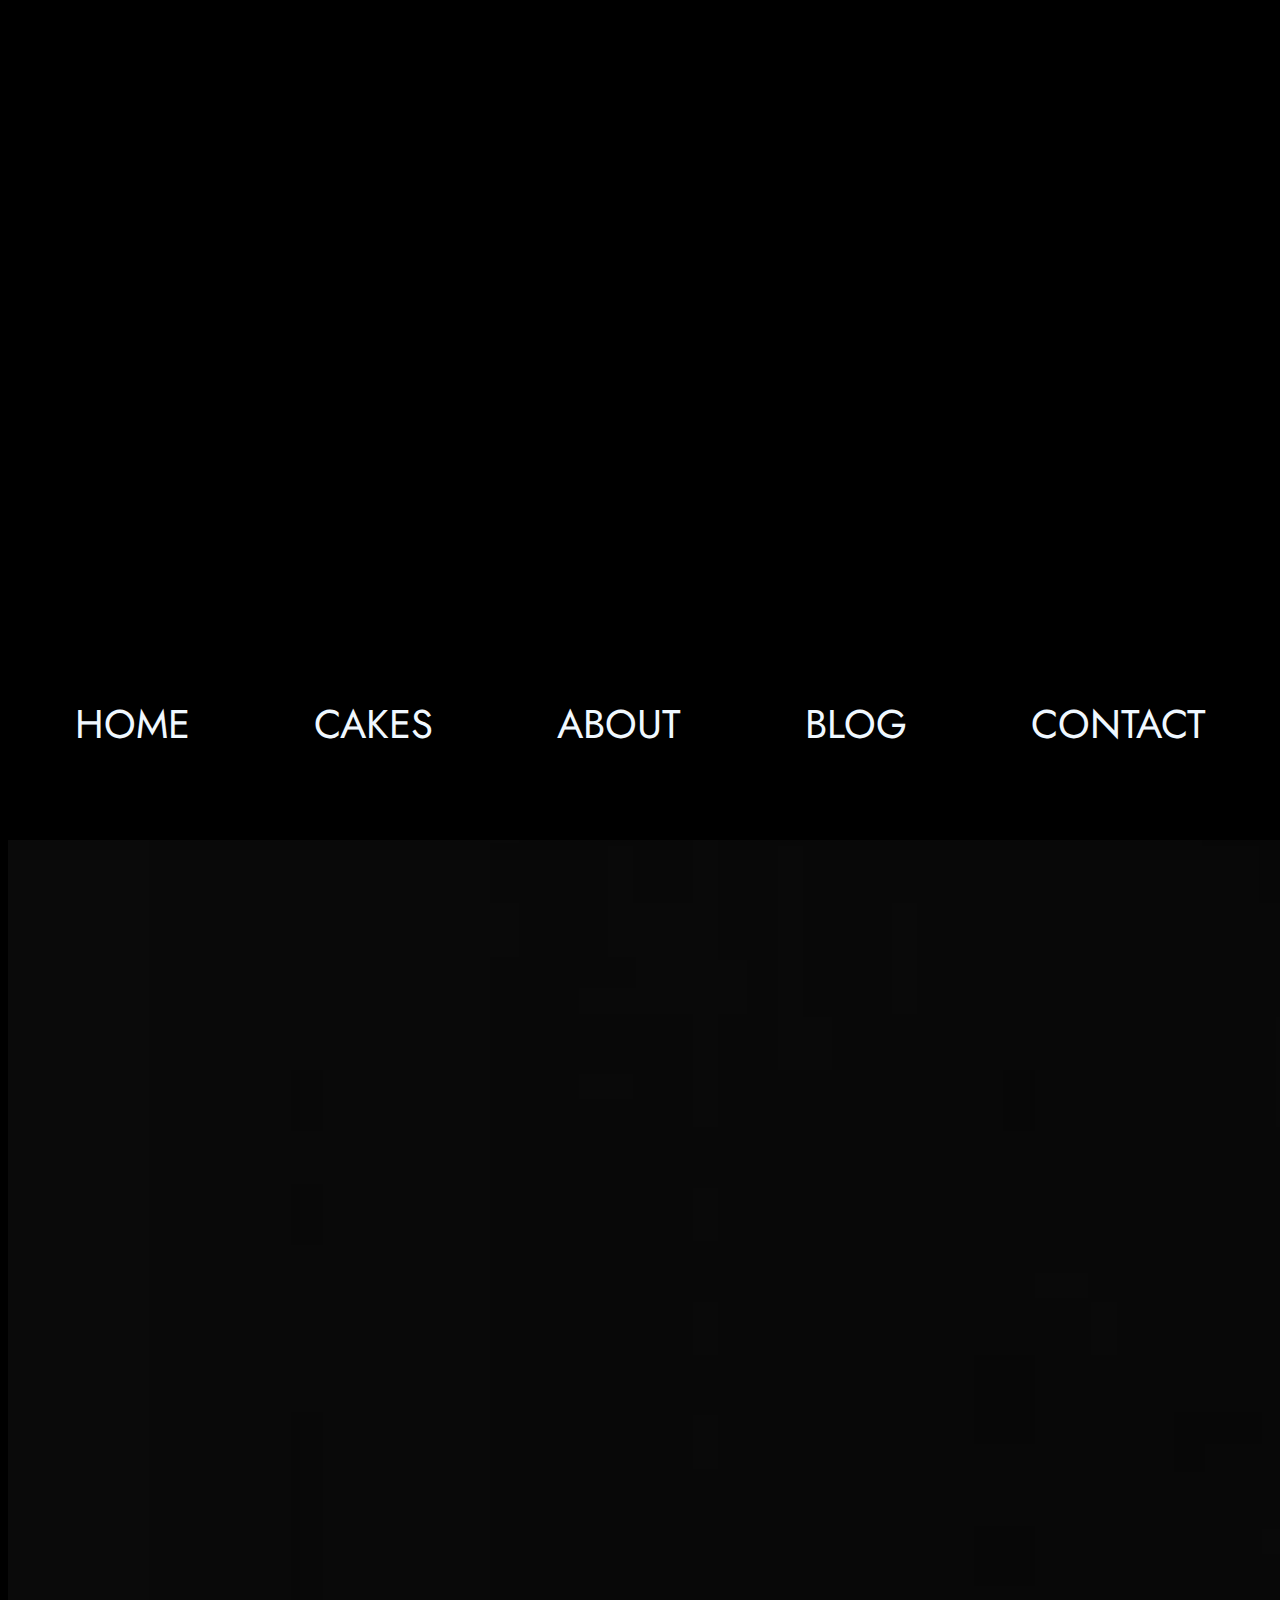
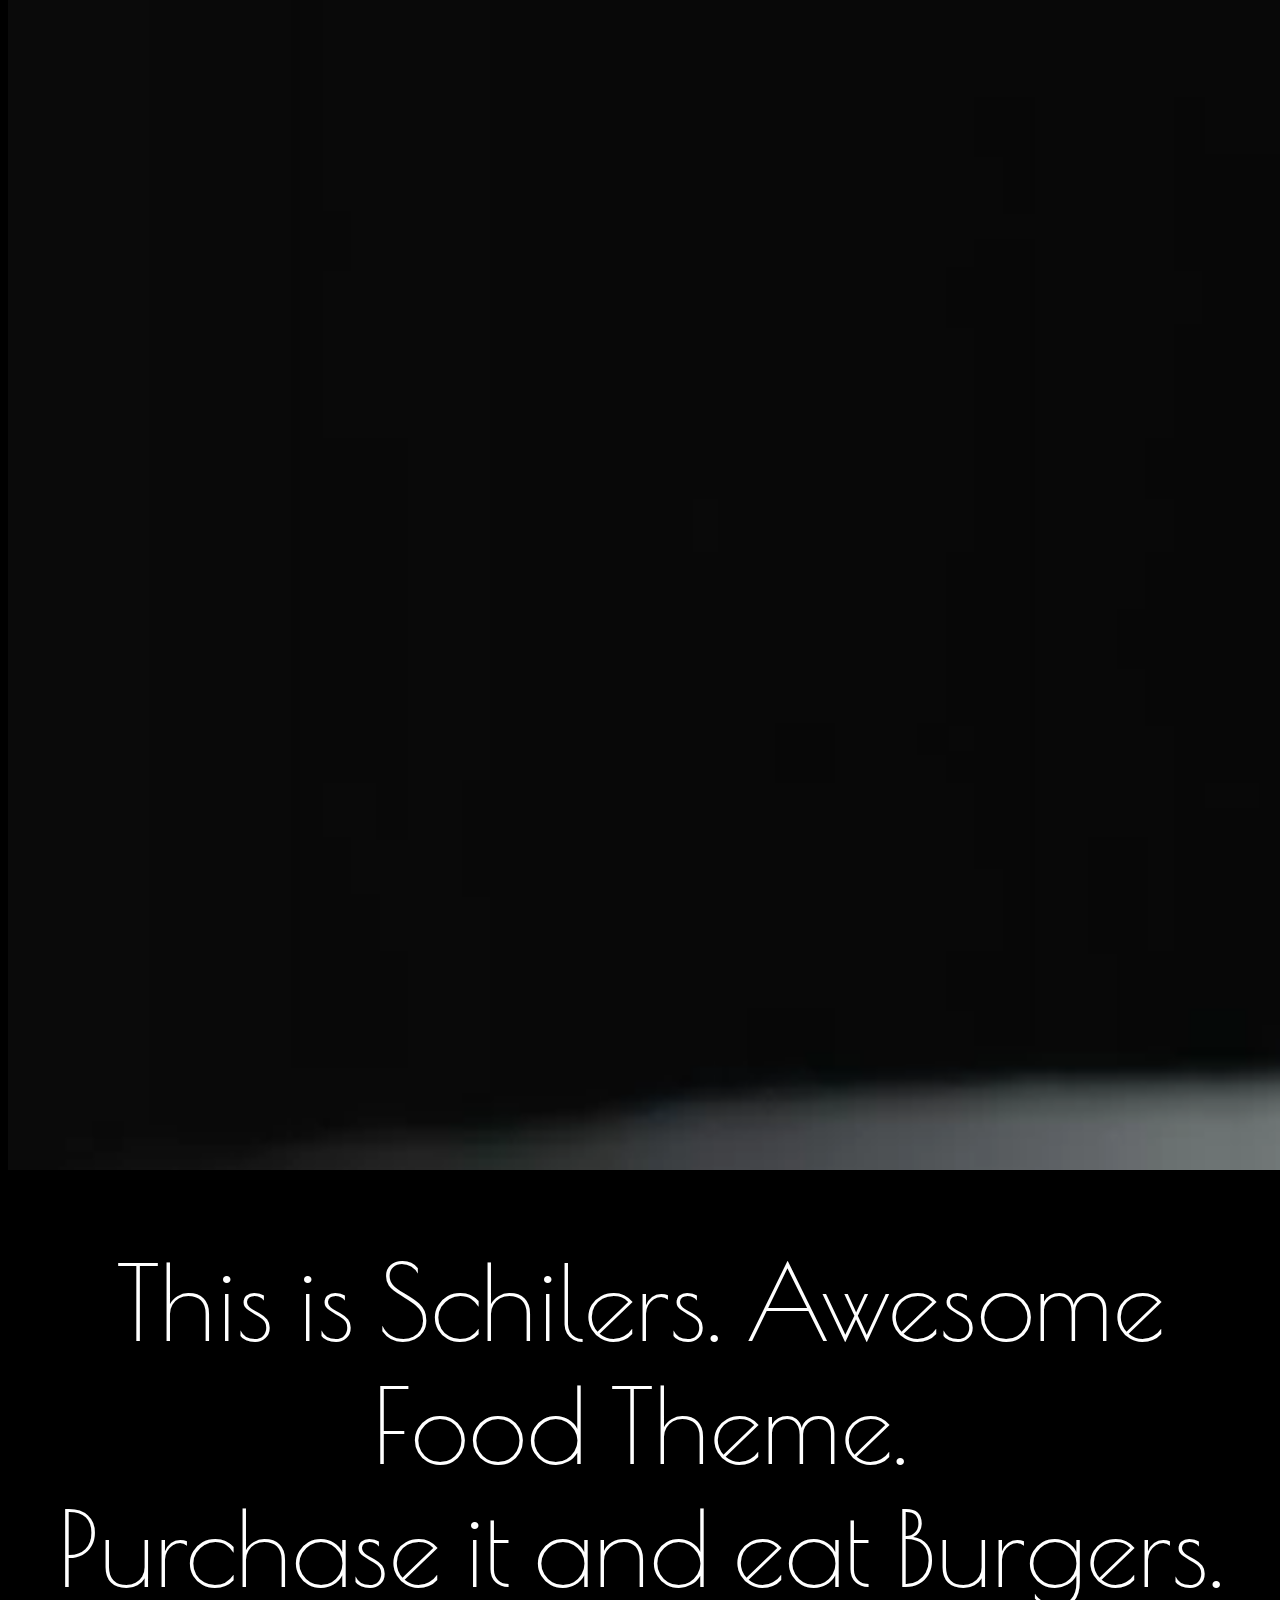
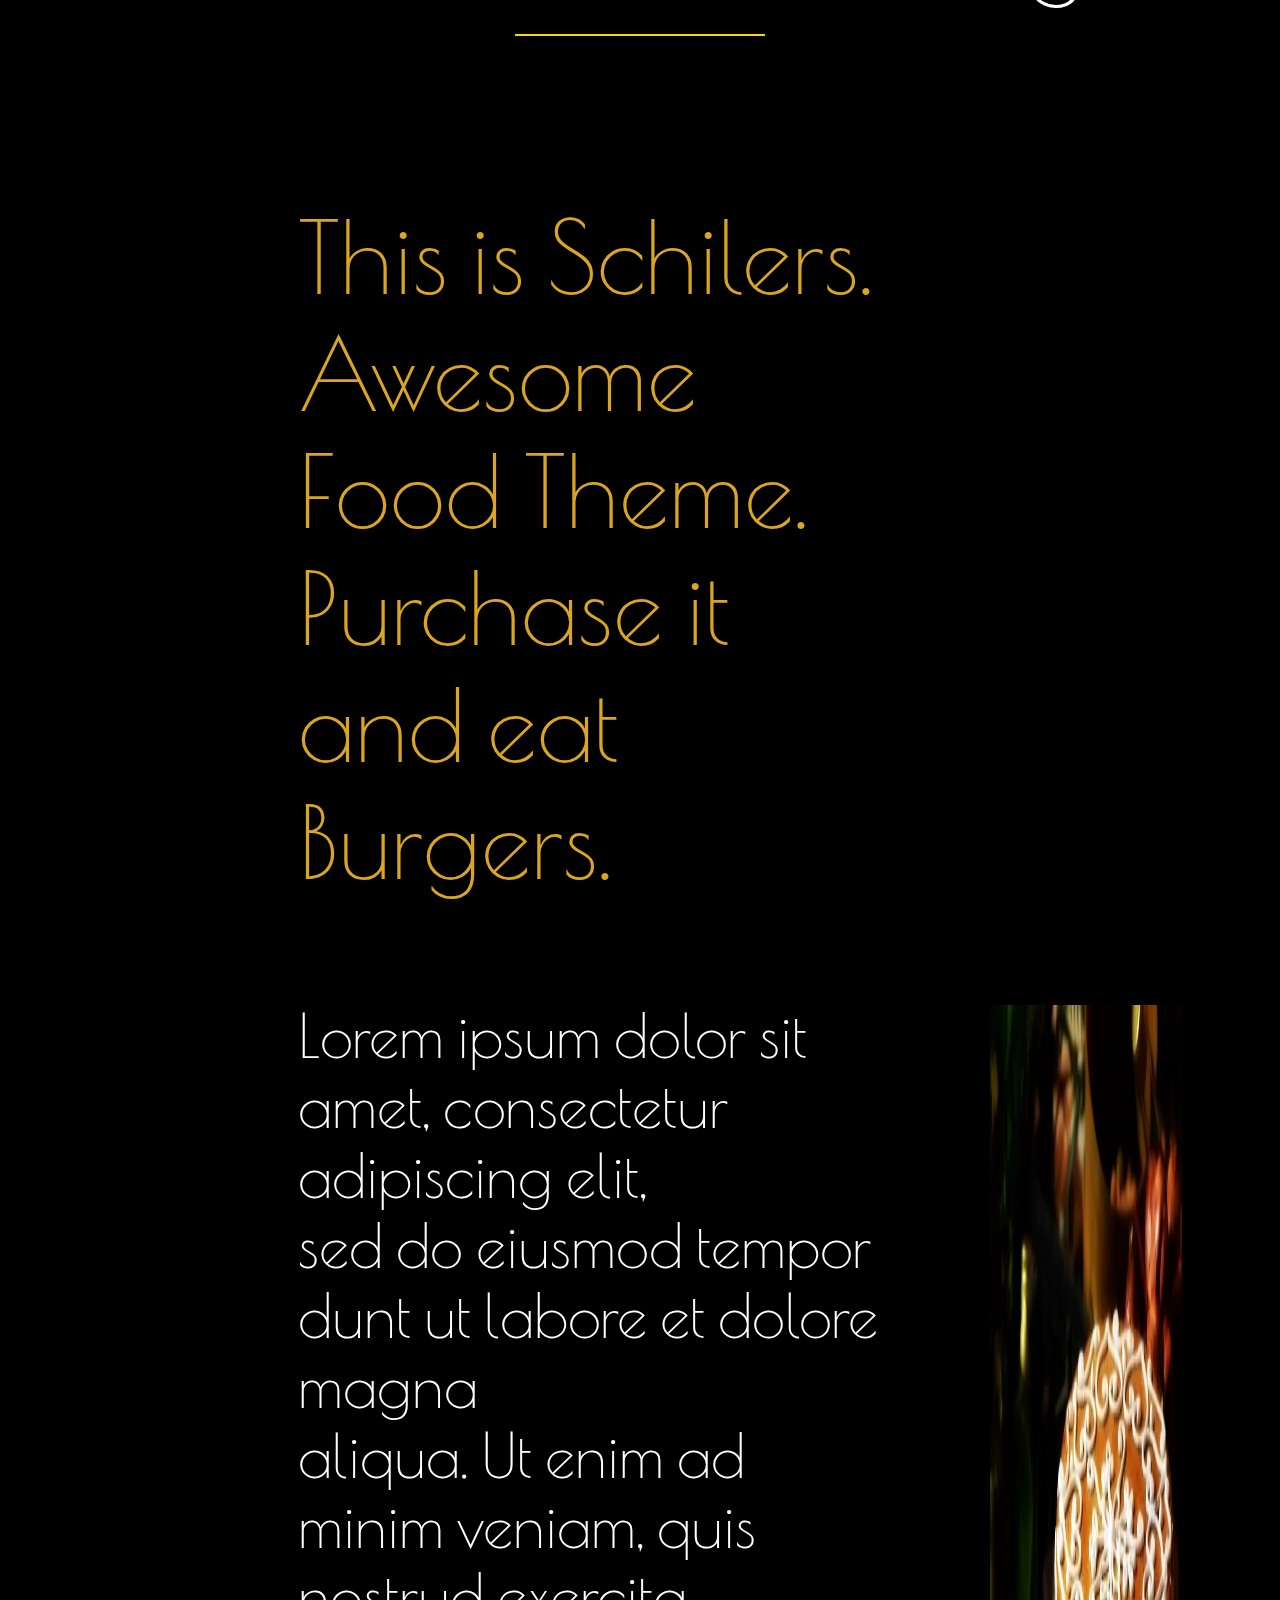
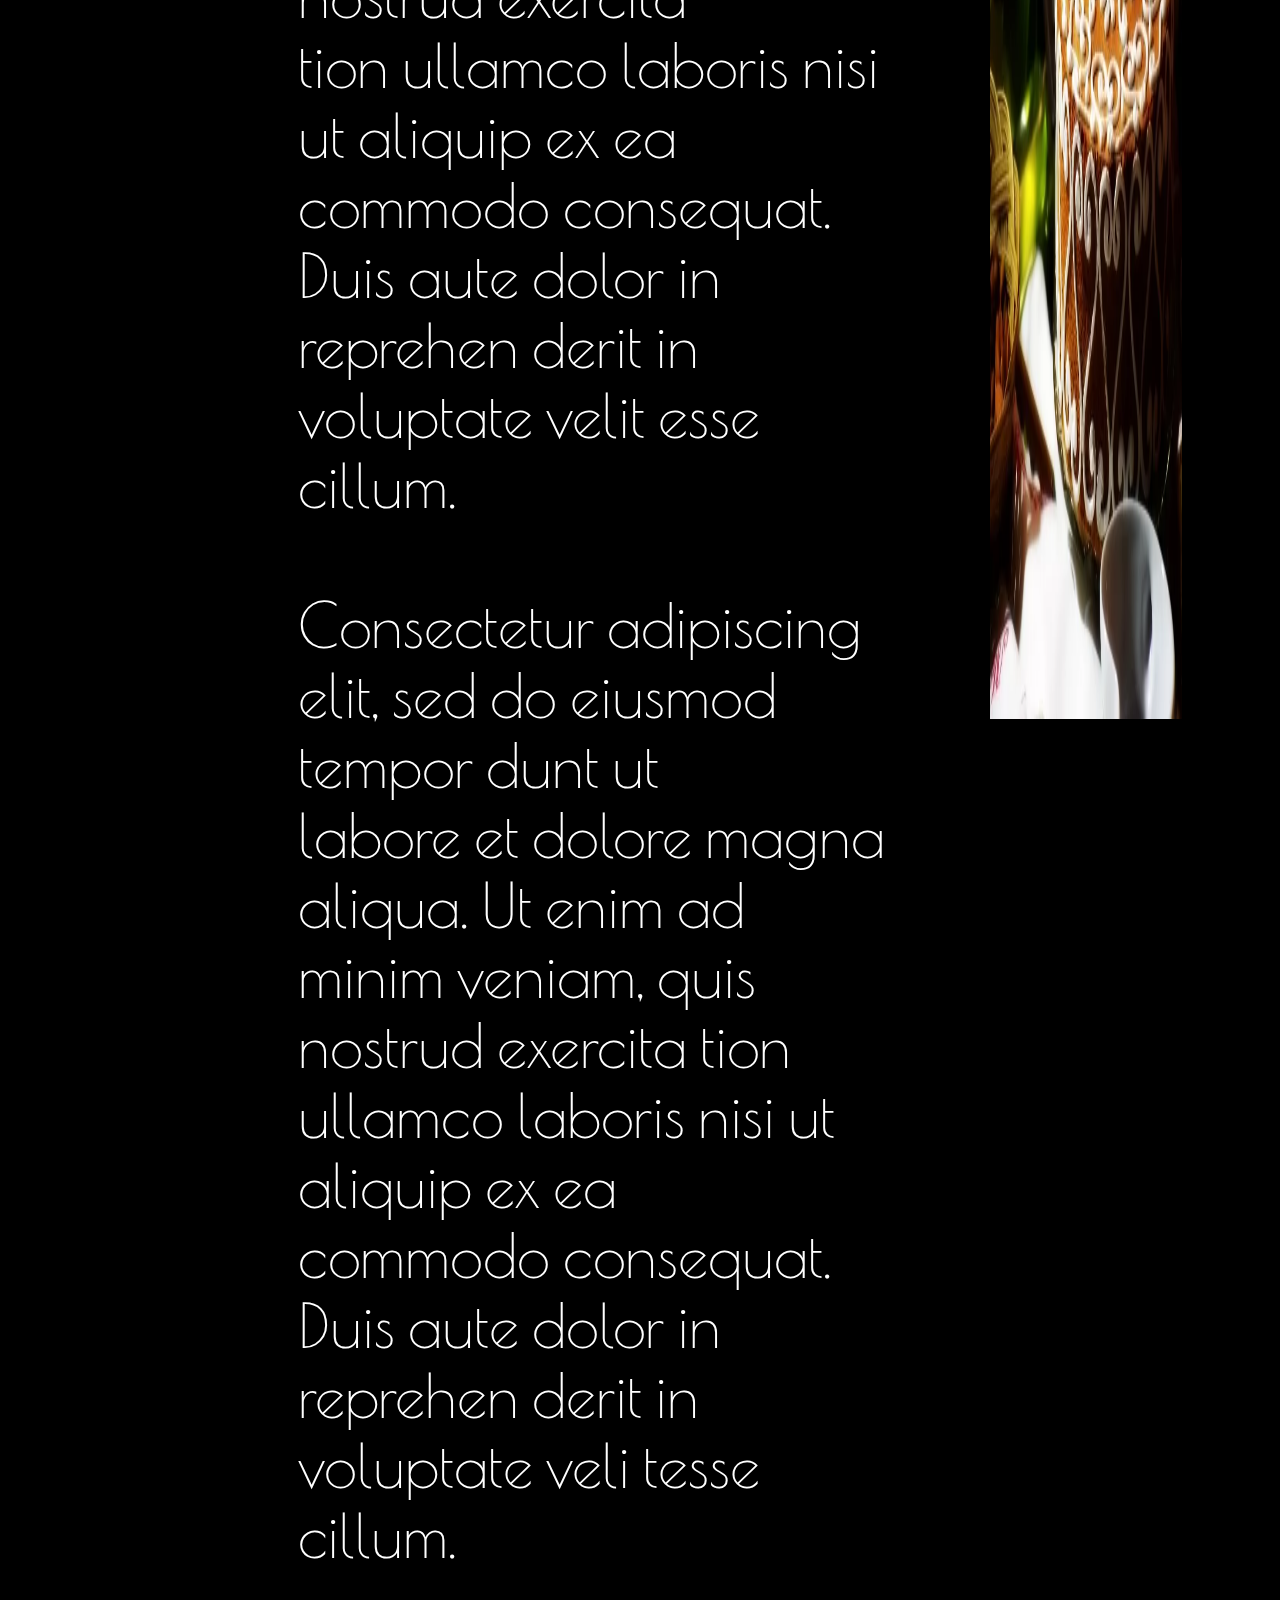
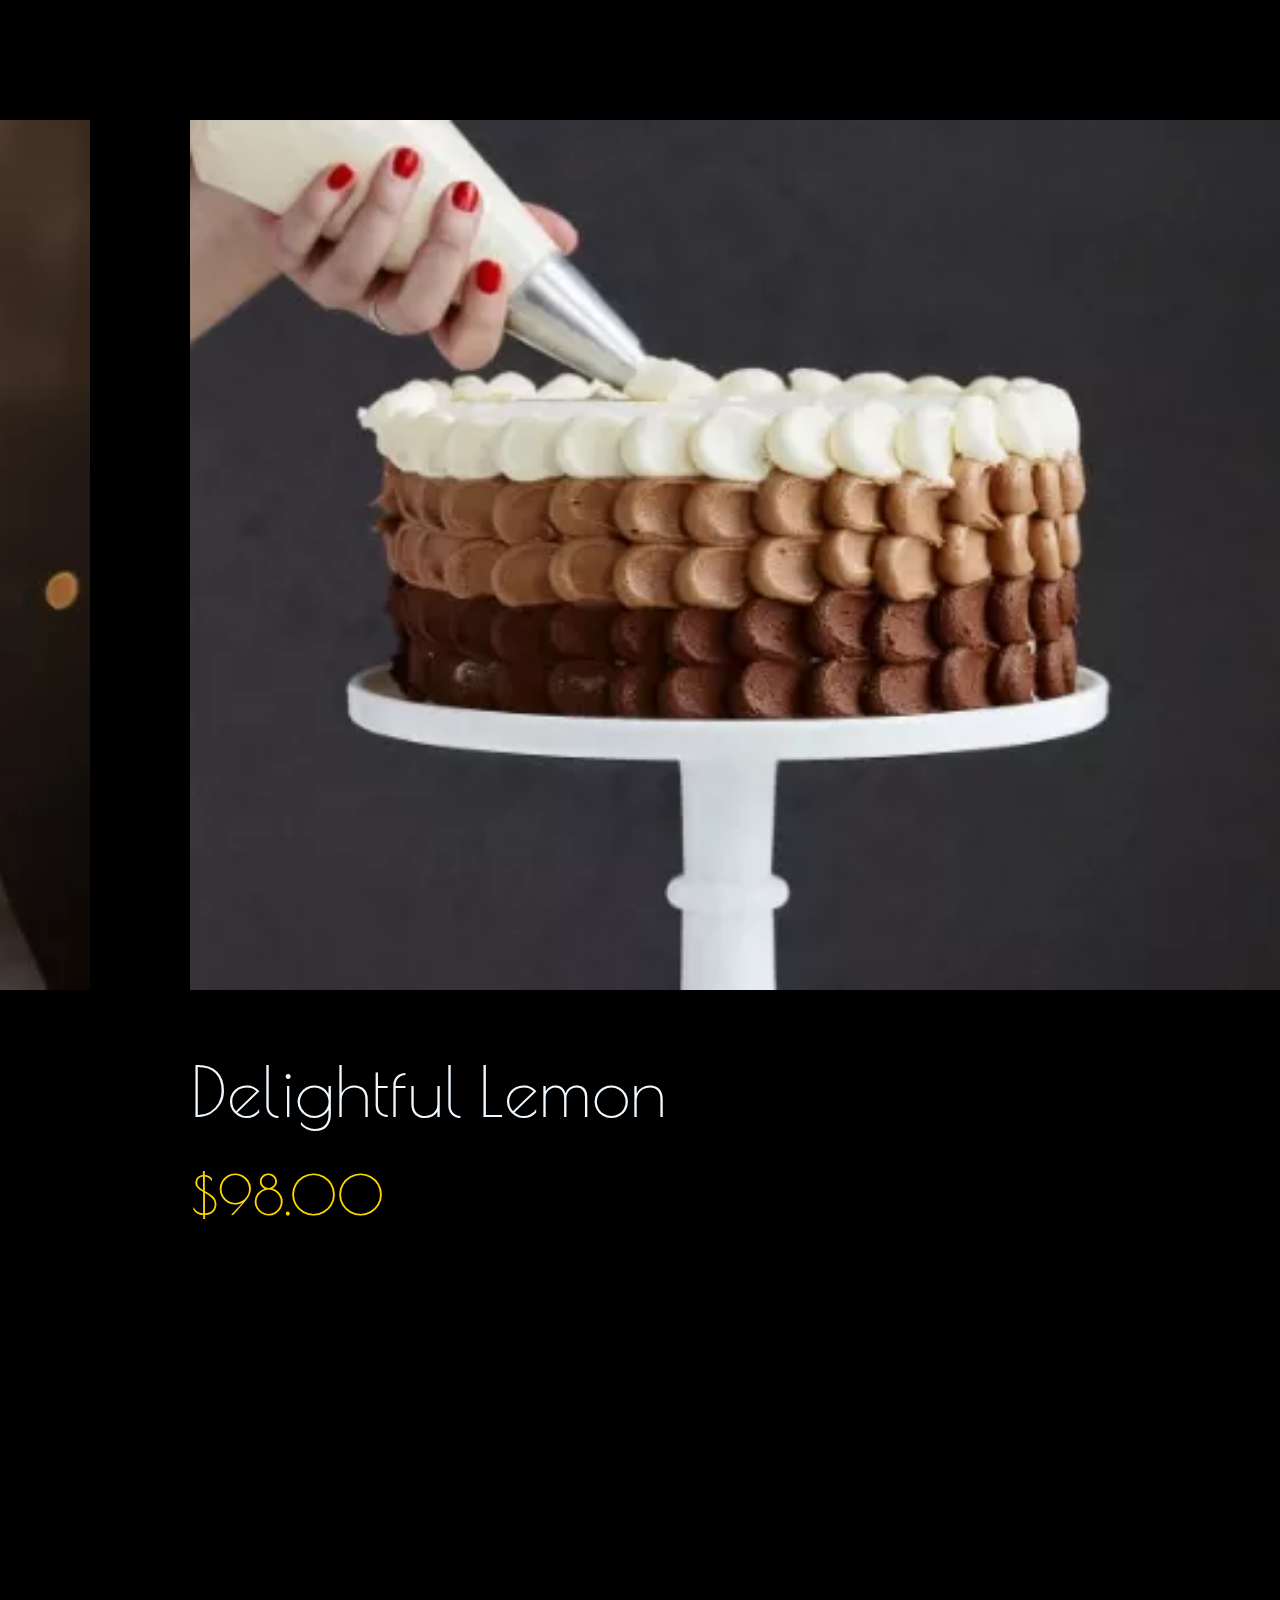
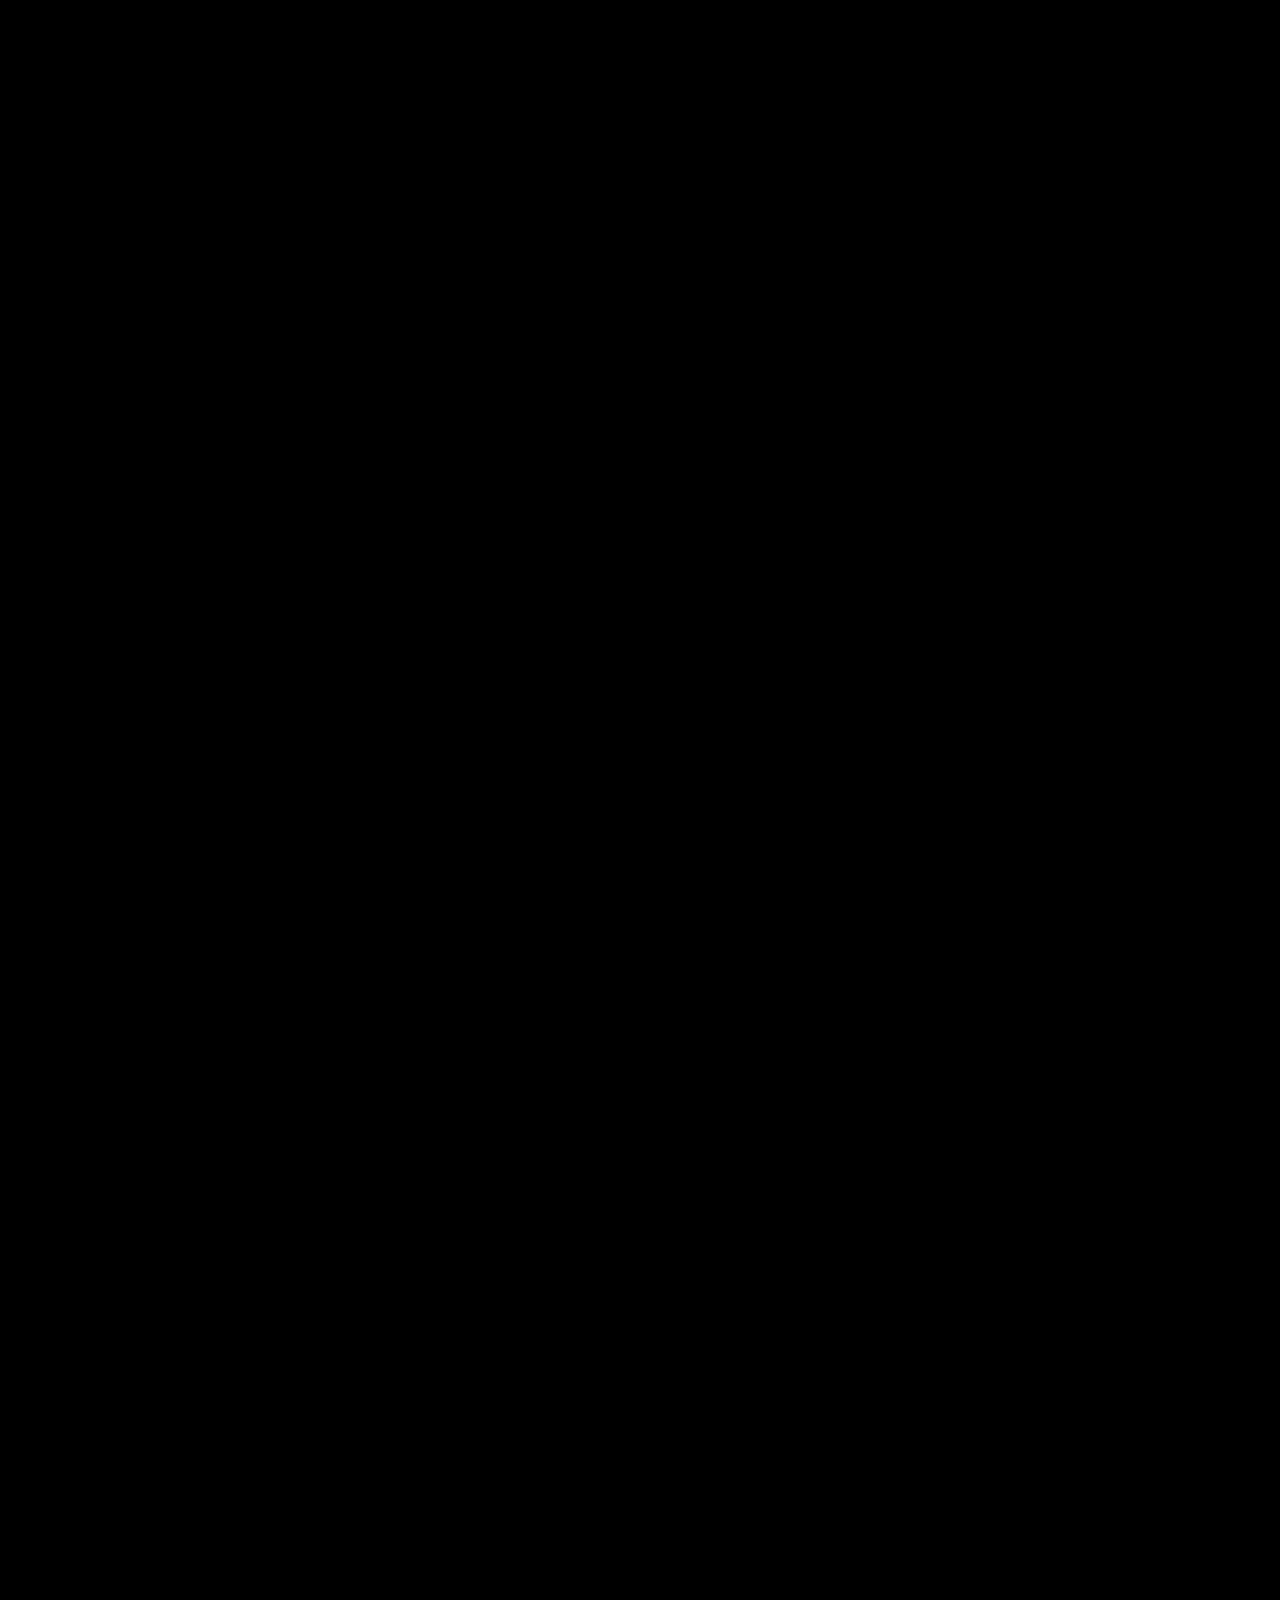
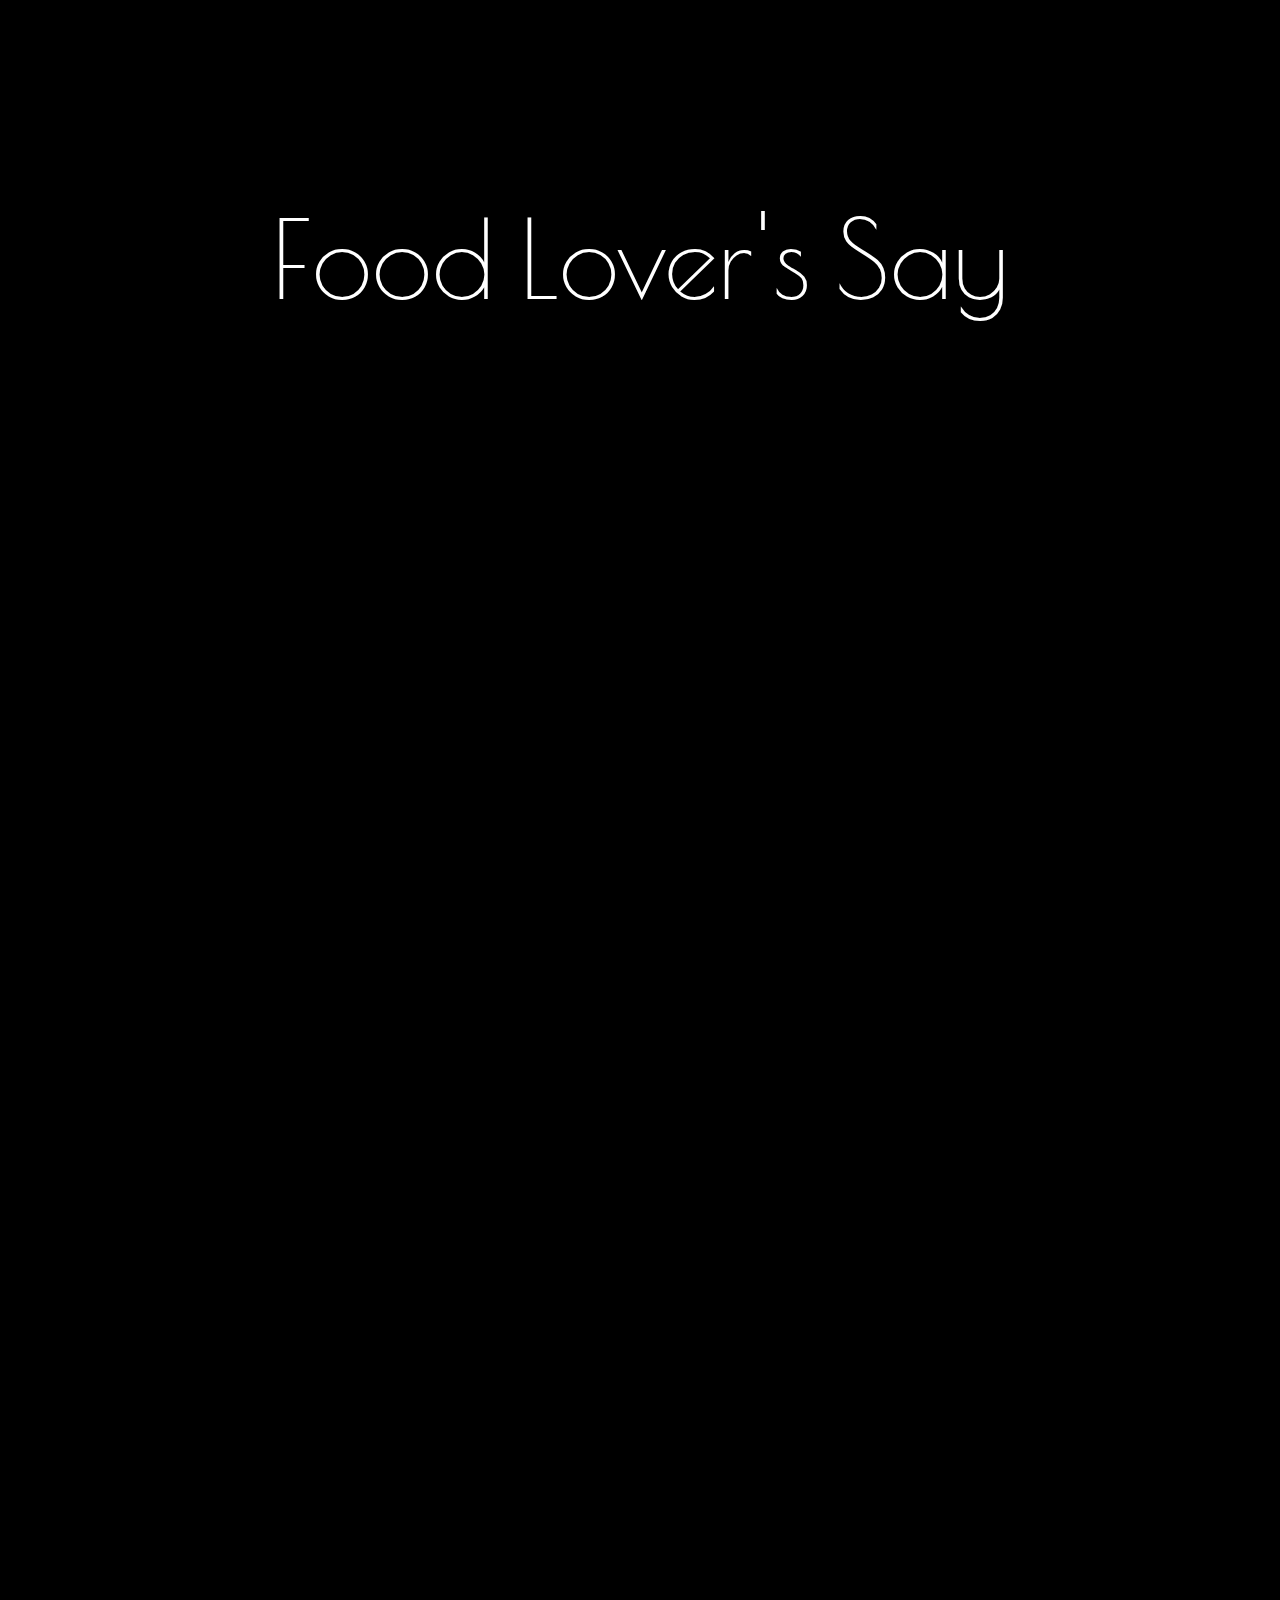
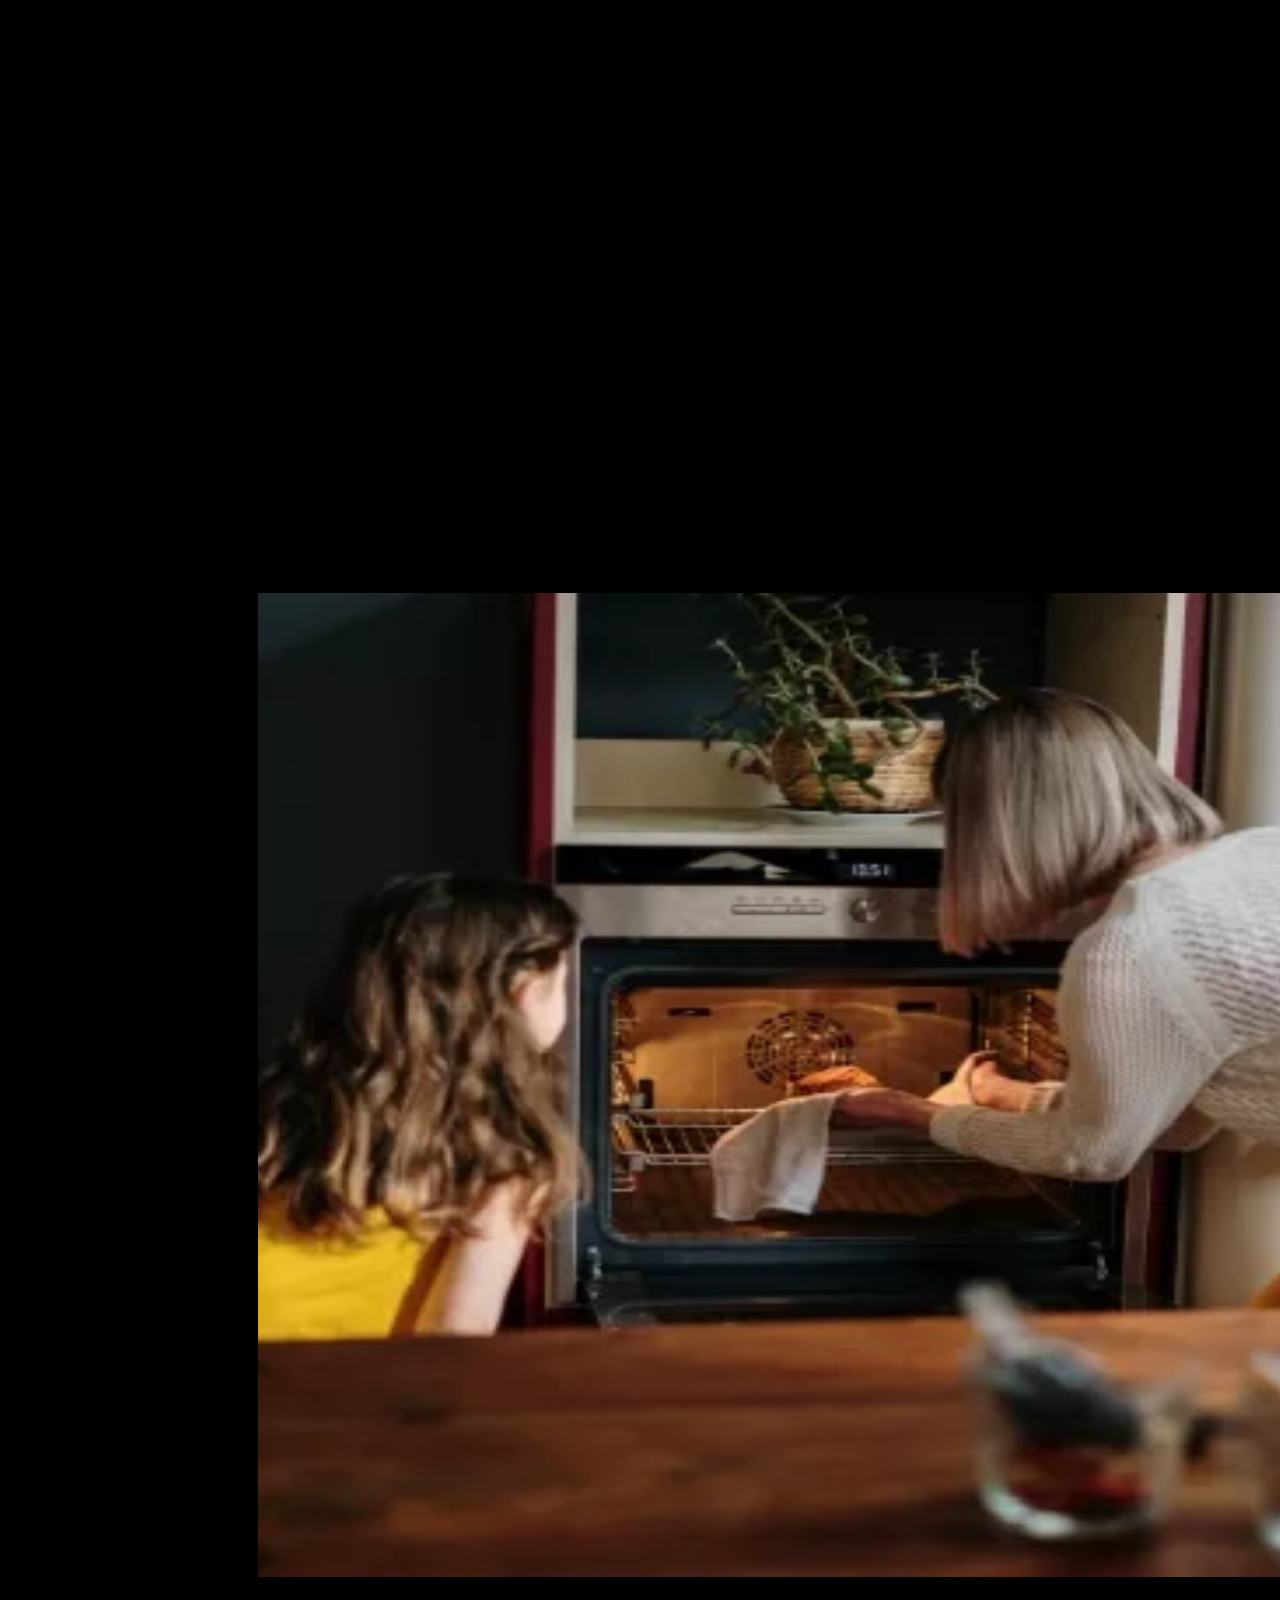
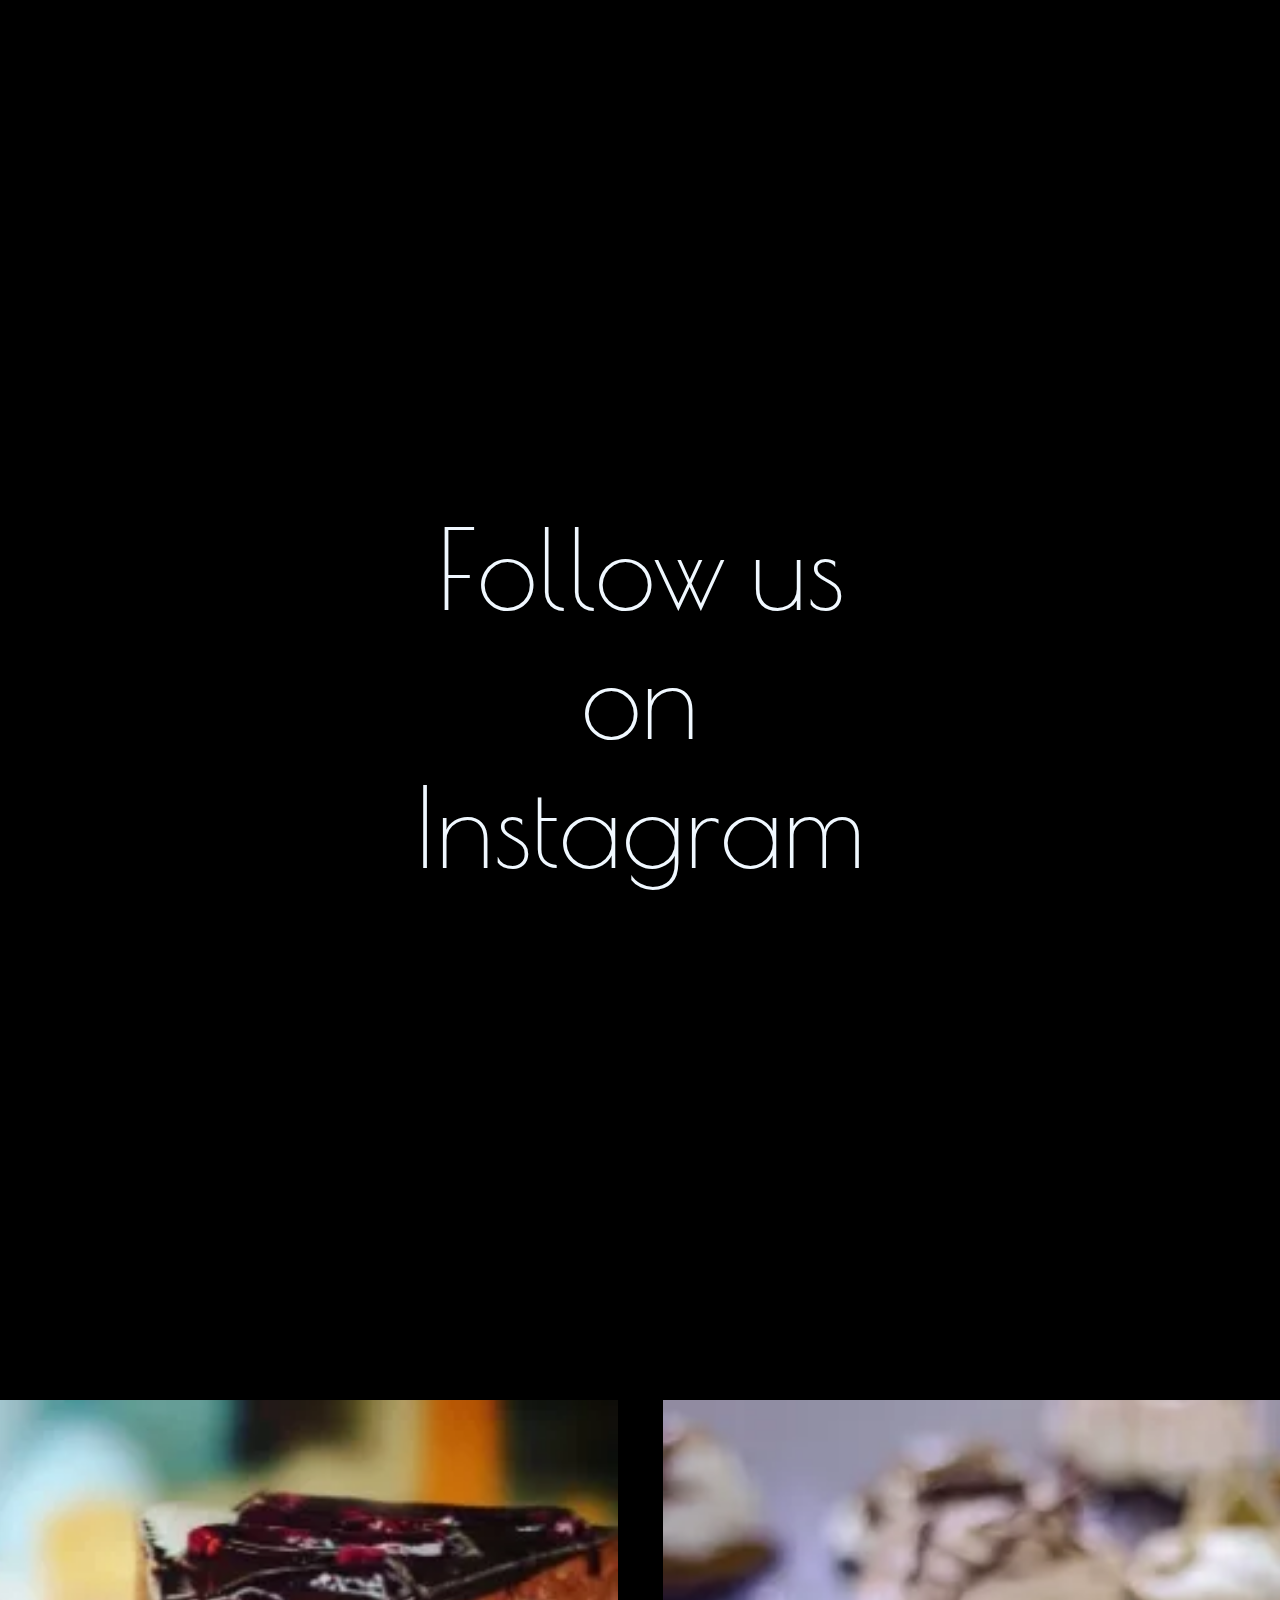
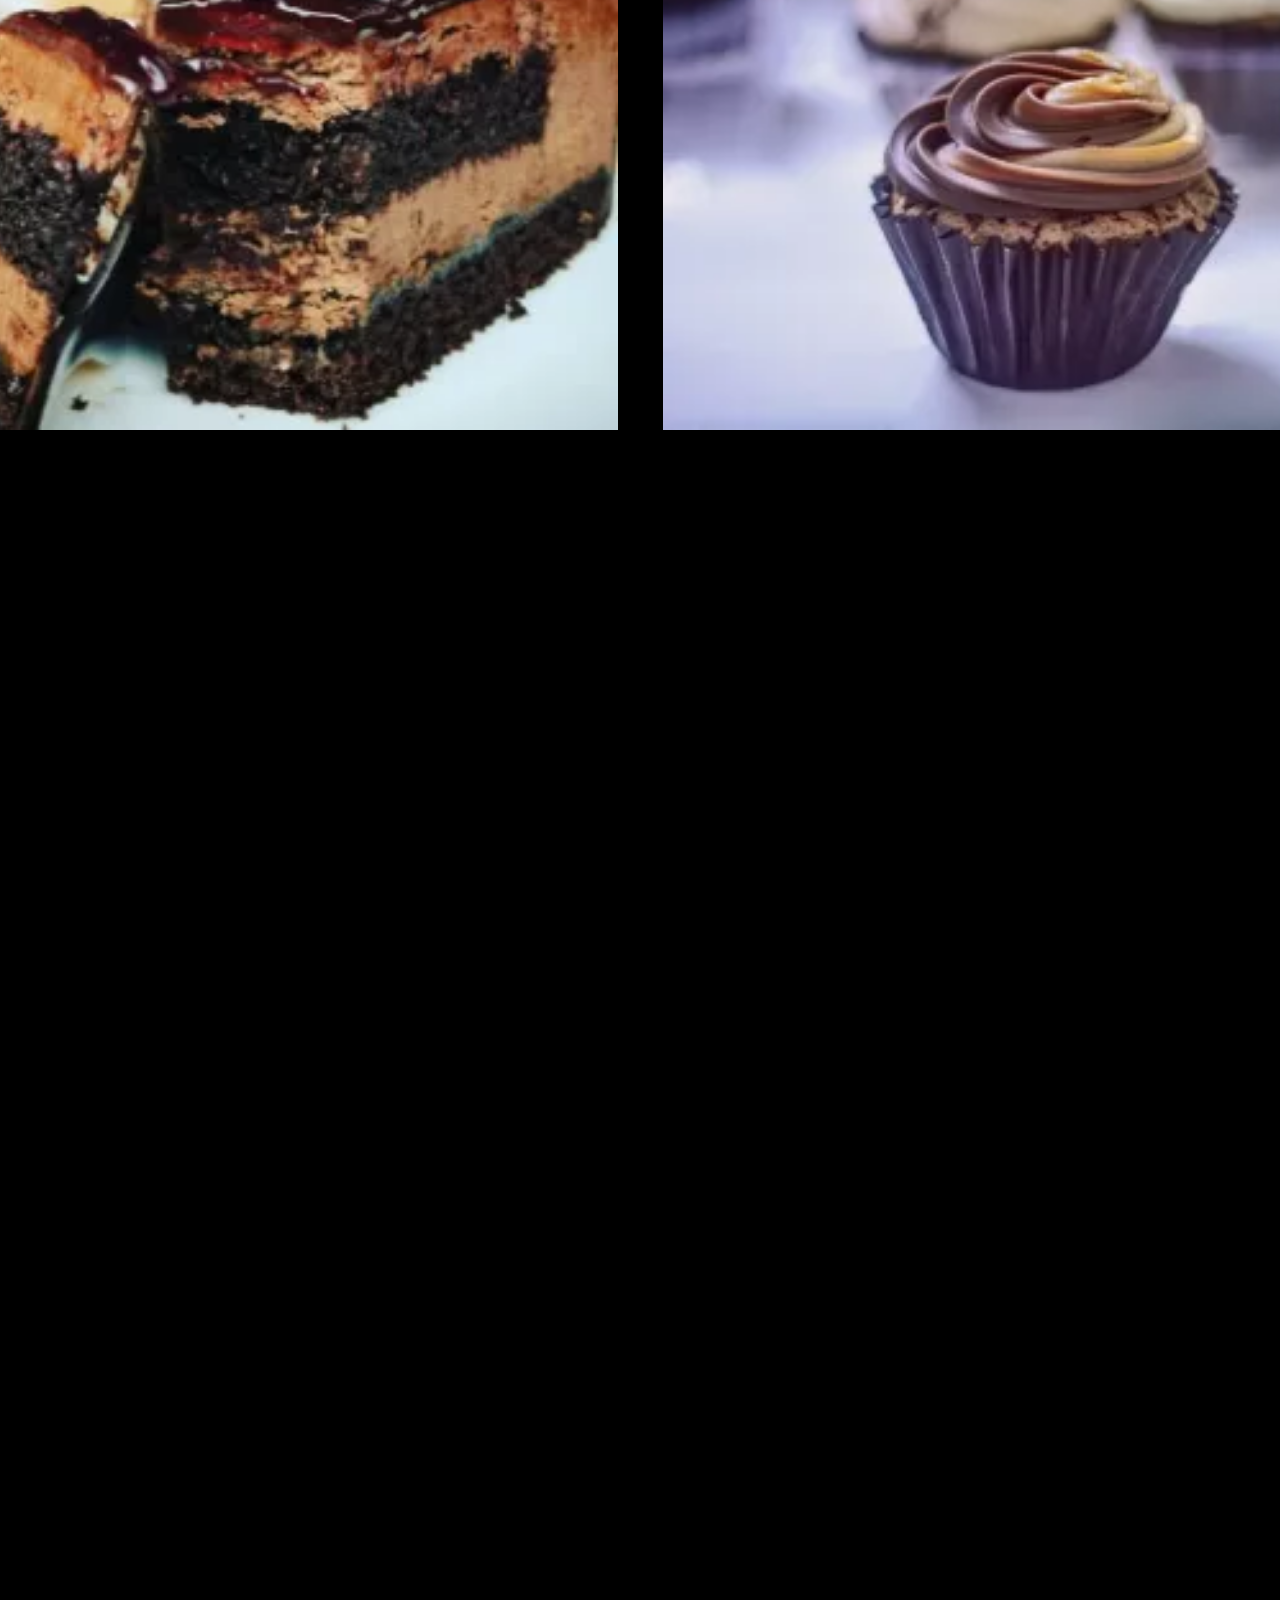
==== commit a7958f93: "In Progress!" ====
--- a/index.html
+++ b/index.html
@@ -8,11 +8,7 @@
         <link rel="preconnect" href="https://fonts.googleapis.com">
         <link rel="preconnect" href="https://fonts.gstatic.com" crossorigin>
         <link href="https://fonts.googleapis.com/css2?family=Meow+Script&display=swap" rel="stylesheet">
-        <link rel="preconnect" href="https://fonts.googleapis.com">
-        <link rel="preconnect" href="https://fonts.gstatic.com" crossorigin>
         <link href="https://fonts.googleapis.com/css2?family=Jost:ital,wght@0,100..900;1,100..900&display=swap" rel="stylesheet">
-        <link rel="preconnect" href="https://fonts.googleapis.com">
-        <link rel="preconnect" href="https://fonts.gstatic.com" crossorigin>
         <link href="https://fonts.googleapis.com/css2?family=Poiret+One&display=swap" rel="stylesheet">
         <title> Cake Shop | Template</title>
     </head>
@@ -30,11 +26,11 @@
         </section>
         <section class="header-section-2">
             <div class="header-2">
-                <button id="homepage">Home</button>
-                <button id="cake">Cakes</button>
-                <button id="aboutpage">About</button>
-                <button id="blogpage">Blog</button>
-                <button id="contactpage">Contact</button>
+                <button>Home</button>
+                <button>Cakes</button>
+                <button>About</button>
+                <button>Blog</button>
+                <button>Contact</button>
             </div>
         </section>
         <section class="image-orient">
@@ -77,6 +73,7 @@
                 <li class="image-1"><img src="img/cakehouse.jpg" alt="cake-image1">
                     <p id="text1">Cashmere Tank + Bag</p>
                     <p id="text2">$98.00</p>
+                    <button></button>
                 </li>
                 <li class="image-2"><img src="img/whip.jpg" alt="cake-image2">
                     <p id="text3">Delightful Lemon</p>
@@ -161,7 +158,6 @@
                         eiusmod tempor dunt ut labore et dolore magna aliqua. Ut enim 
                         ad minim veniam, quis nostrud exercita tion ullamco laboris nisi ut aliquip.</p>
                         <button>LEARN MORE</button>
-                        <p id="dash"></p>
                     </li>
                 </ul>
             </div>
@@ -175,10 +171,31 @@
                         eiusmod tempor dunt ut labore et dolore magna aliqua. Ut enim 
                         ad minim veniam, quis nostrud exercita tion ullamco laboris nisi ut aliquip.</p>
                         <p class="more-blog-btn"><button>LEARN MORE</button></p>
-                        <p id="dash"></p>
                     </li>
                 </ul>
             </div>
         </section>
+        <section>
+            <p class="follow-text">Follow us on Instagram</p>
+            <p class="insta-access-btn"><button><i class="ins1 fa-brands fa-instagram"></i>Cakeshop</button>
+            <div class="insta-part">
+                <li><img src="img/insta-img1.jpg" alt="pancakes">
+                <li><img src="img/insta-img2.jpg" alt="pancakes">
+                <li><img src="img/insta-img3.jpg" alt="pancakes">
+                <li><img src="img/insta-img4.jpg" alt="pancakes">
+            </div>
+        </section>
+        <section>
+            <div class="shop-name-clone">
+                <li class="clone1"><img src="img/cake.jpg" alt="cake-shop=icon"></li>
+                <li class="header2-clone">
+                    <button>Home</button>
+                    <button>Cakes</button>
+                    <button>About</button>
+                    <button>Blog</button>
+                    <button>Contact</button>
+                </li>
+            </div>
+        </section>
     </body>
 </html>--- a/style.css
+++ b/style.css
@@ -89,7 +89,7 @@
 .header-2 li{
     margin: 1px 60px;
 }
-#homepage, #cake, #aboutpage, #blogpage, #contactpage{
+.header-2 button{
     justify-content: space-between;
     border: 40px solid black;
     gap: 100px;
@@ -105,7 +105,11 @@
     text-transform: uppercase;
 }
 .header-2 button:hover{
-    border: 1px solid gold;
+    color: #E5BF4A;
+    text-decoration: underline;
+    text-underline-offset: 57px;
+    text-decoration-color: #E5BF4A;
+    text-decoration-thickness: 3px;
 }
 .image-orient{
     display: grid;
@@ -391,7 +395,7 @@
     display: flex;
     flex-direction: row;
     list-style-type: none;
-    margin-top: 290px;
+    margin-top: 289px;
 }
 .blog-image img{
     position: relative;
@@ -406,7 +410,7 @@
     padding: 60px 100px;
     border: 1px solid grey;
     width: 1150px;
-    height: 899px;
+    height: 858px;
     border-left: none;
 }
 #tomato-head{
@@ -418,7 +422,7 @@
     color: white;
     font-family: "Poiret One", cursive;
     font-size: 58px;
-    margin-top: 2px;
+    margin-top: 0px;
 }
 .blog-text button{
     margin-top: 60px;
@@ -431,13 +435,56 @@
     border-right: none;
     border-left: none;
     cursor: pointer;
-}
-#dash{
-    border: 1px solid goldenrod;
-    width: 270px;
+    width: 320px;
+    margin-bottom: 1px;
+    color: #E5BF4A;
+    text-decoration: underline;
+    text-underline-offset: 30px;
+    text-decoration-color: #E5BF4A;
+    text-decoration-thickness: 3px;
 }
 .blog-text button:hover{
-    color: gold;
+    color: goldenrod;
+    font-family: Arial, Helvetica, sans-serif;
+    font-size: 40px;
+    background-color: black;
+    letter-spacing: 3px;
+}
+.more-blog{
+    margin-left: -223px;
+    margin-top: -105px;
+}
+.more button{
+    color: black;
+    font-family: Arial, Helvetica, sans-serif;
+    font-size: 38px;
+    border: 40px solid #E5BF4A;
+    background-color: #E5BF4A;
+    text-transform: uppercase;
+    padding: 30px 73px;
+    text-align: center;
+    text-decoration: none;
+    display: inline-block;
+    cursor: pointer;
+    margin-left: 1450px;
+}
+.more button:hover{
+    color: goldenrod;
+    border: 5px solid goldenrod;
+    border-bottom: 1px solid goldenrod;
+    background-color: black;
+    padding: 66px 108px;
+} 
+.more-blog img{
+    position: relative;
+    width: 1399px;
+    height: 986px;
+    display: block;
+    margin-left: 1px;
+}
+.more-blog-btn button{
+    margin-top: 39px;
+    color: goldenrod;
     font-family: Arial, Helvetica, sans-serif;
     font-size: 40px;
     background-color: black;
@@ -445,58 +492,94 @@
     border-top: none;
     border-right: none;
     border-left: none;
-}
-.more-blog{
-    margin-left: -223px;
-    margin-top: -63px;
-}
-.more button{
-    color: black;
-    font-family: Arial, Helvetica, sans-serif;
-    font-size: 38px;
-    font-display: unset;
-    border: 40px solid #E5BF4A;
-    background-color: #E5BF4A;
+    cursor: pointer;
+    margin-bottom: 1px;
+    width: 400px;
+    color: #E5BF4A;
+    text-decoration: underline;
+    text-underline-offset: 30px;
+    text-decoration-color: goldenrod;
+    text-decoration-thickness: 3px;
+}
+.more-blog-btn button:hover{
+    color: goldenrod;
+    font-family: Arial, Helvetica, sans-serif;
+    font-size: 40px;
+    background-color: black;
+    letter-spacing: 3px;
+}
+.follow-text{
+    color: aliceblue;
+    font-family: "Poiret One", cursive;
+    font-size: 110px;
+    padding: 400px;
+    text-align: center;
+    margin-bottom: -299px;
+}
+.insta-access-btn button{
+    color: gold;
+    font-family: "Poiret One", cursive;
+    font-size: 45px;
+    border:5px solid gold;
+    background-color: black;
+    padding: 40px 95px;
+    margin-left: 2800px;
+}
+.ins1{
+    color: gold;
+    margin-right: 34px;
+}
+.insta-part{
+    display: flex;
+    flex-direction: row;
+    justify-content: center;
+    gap: 45px;
+    align-items: center;
+    margin-top: 250px;
+}
+.insta-part img{
+    height: 630px;
+    width: 800px;
+}
+.shop-name-clone{
+    display: flex;
+    flex-direction: row;
+    justify-content: flex-start;
+    margin-top: 350px;
+    margin-left: 1170px;
+    border: 1px solid grey;
+    padding: 100px;
+    border-top: none;
+    border-left: none;
+    border-right: none;
+}
+.clone1 img{
+    height: 260px;
+    width: 700px;
+}
+.header2-clone{
+    margin-left: 1530px;
+    margin-top: 45px;
+}
+.header2-clone button{
+    justify-content: space-between;
+    border: 40px solid black;
+    gap: 100px;
+    padding: 22px;
+    color: aliceblue;
+    cursor: pointer;
+    background-color: black;
+    font-family: "Jost", sans-serif;;
+    font-size: 40px;
+    text-align: center;
+    list-style-type: none;
+    justify-content: center;
     text-transform: uppercase;
-    padding: 16px 73px;
-    text-align: center;
-    text-decoration: none;
-    display: inline-block;
-    cursor: pointer;
-    margin-left: 1450px;
-}
-.more button:hover{
-    background-color: black;
-    color: goldenrod;
-    border: 5px solid goldenrod;
-    padding: 50px 107px;
-} 
-.more-blog img{
-    position: relative;
-    width: 1399px;
-    height: 984px;
-    display: block;
-    margin-left: 1px;
-}
-#more-blog-btn button{
-    margin-top: 60px;
-    color: goldenrod;
-    font-family: Arial, Helvetica, sans-serif;
-    font-size: 40px;
-    background-color: black;
-    text-align: left;
-    border-top: none;
-    border-right: none;
-    border-left: none;
-    cursor: pointer;
-}
-#more-blog-btn button:hover{
-    color: gold;
-    font-family: Arial, Helvetica, sans-serif;
-    font-size: 40px;
-    background-color: black;
-    text-align: left;
-    border-top: none;
-    border-right: none;
-    border-left: none;
+}
+.header2-clone button:hover{
+    color: #E5BF4A;
+    text-decoration: underline;
+    text-underline-offset: 57px;
+    text-decoration-color: #E5BF4A;
+    text-decoration-thickness: 3px;
 }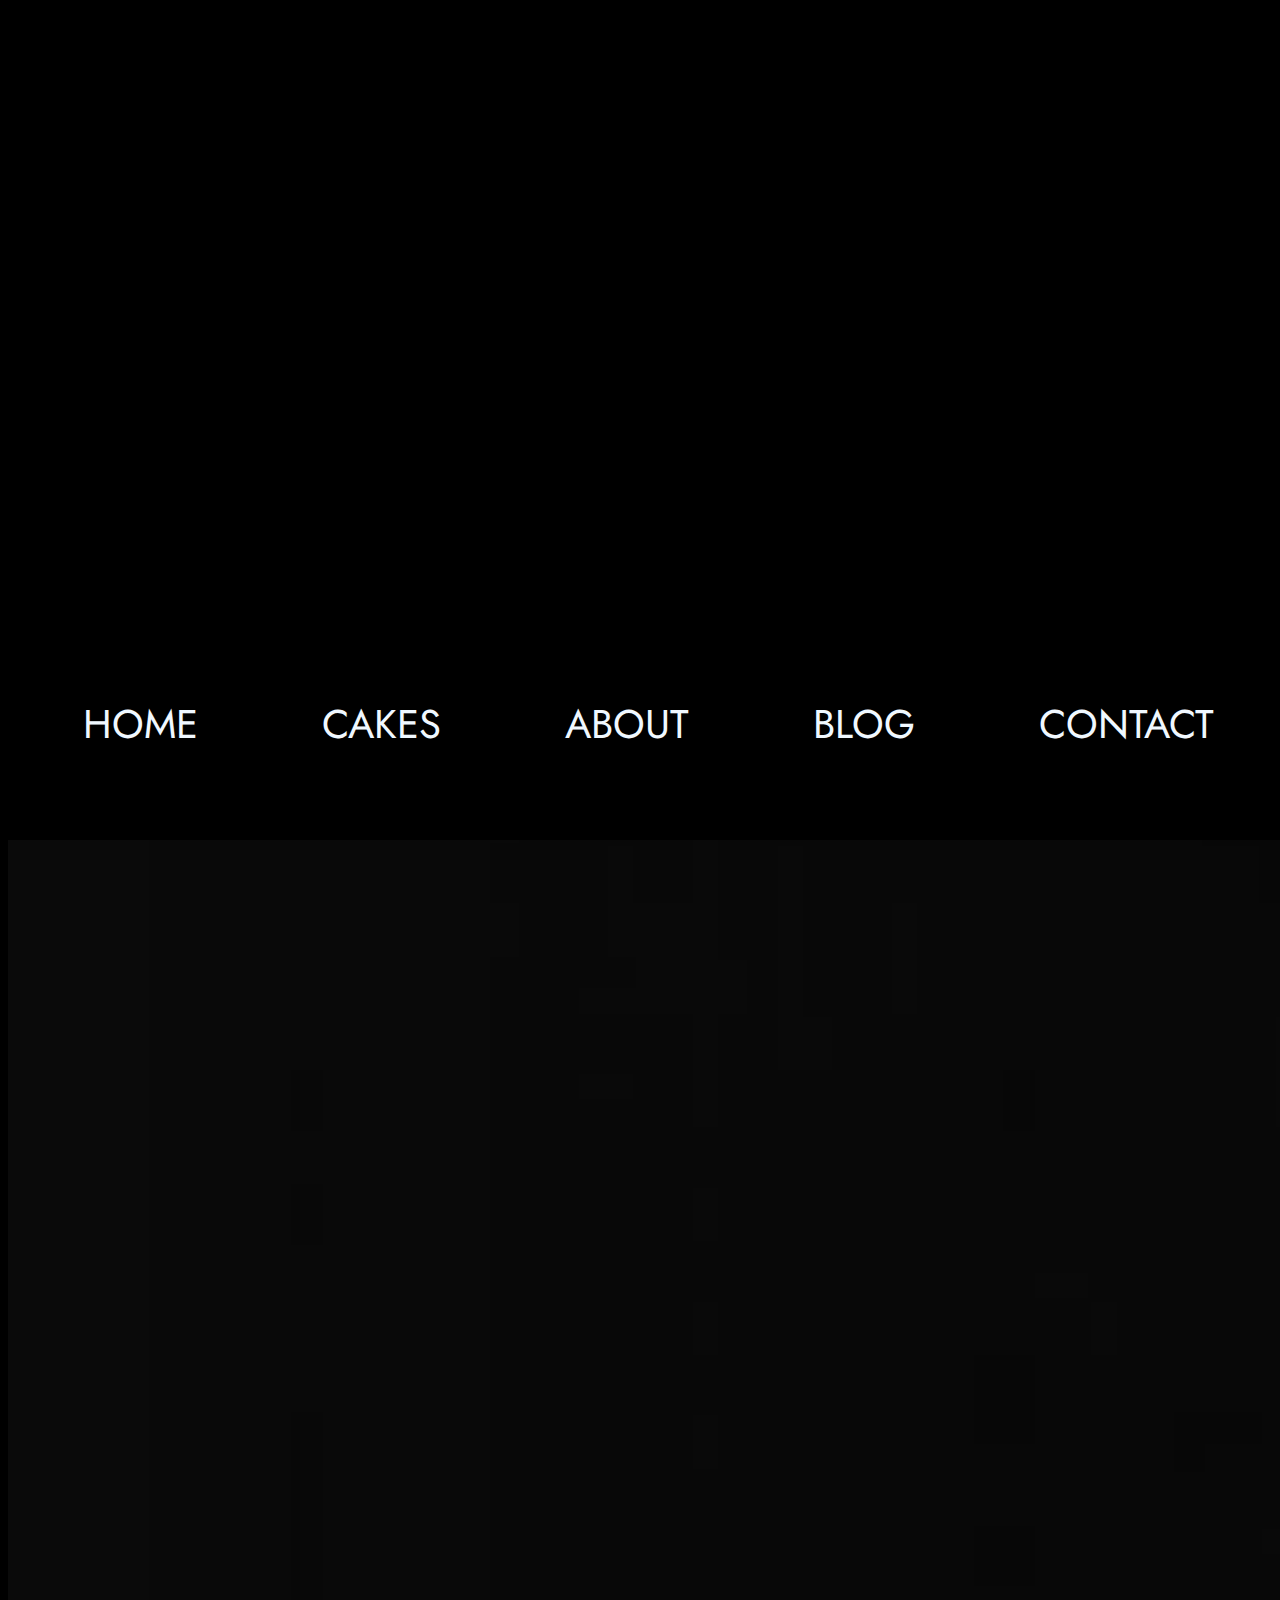
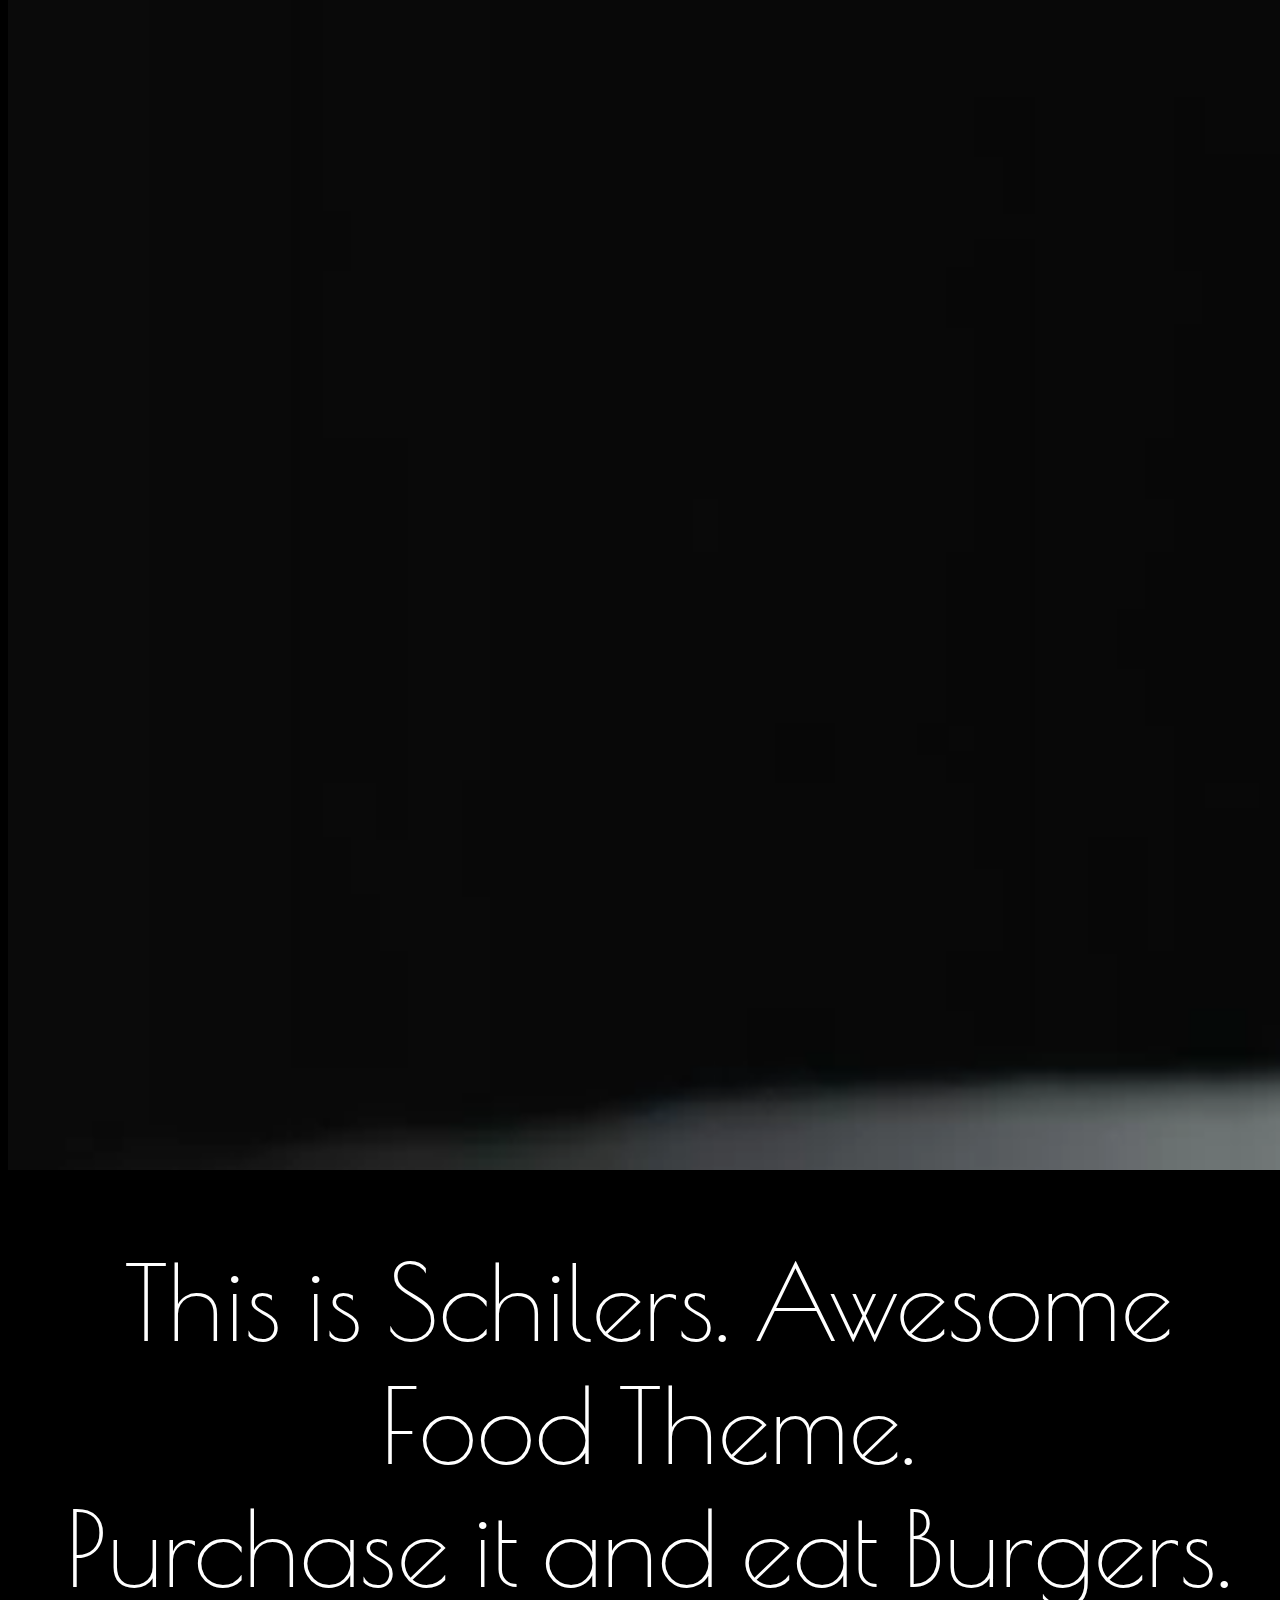
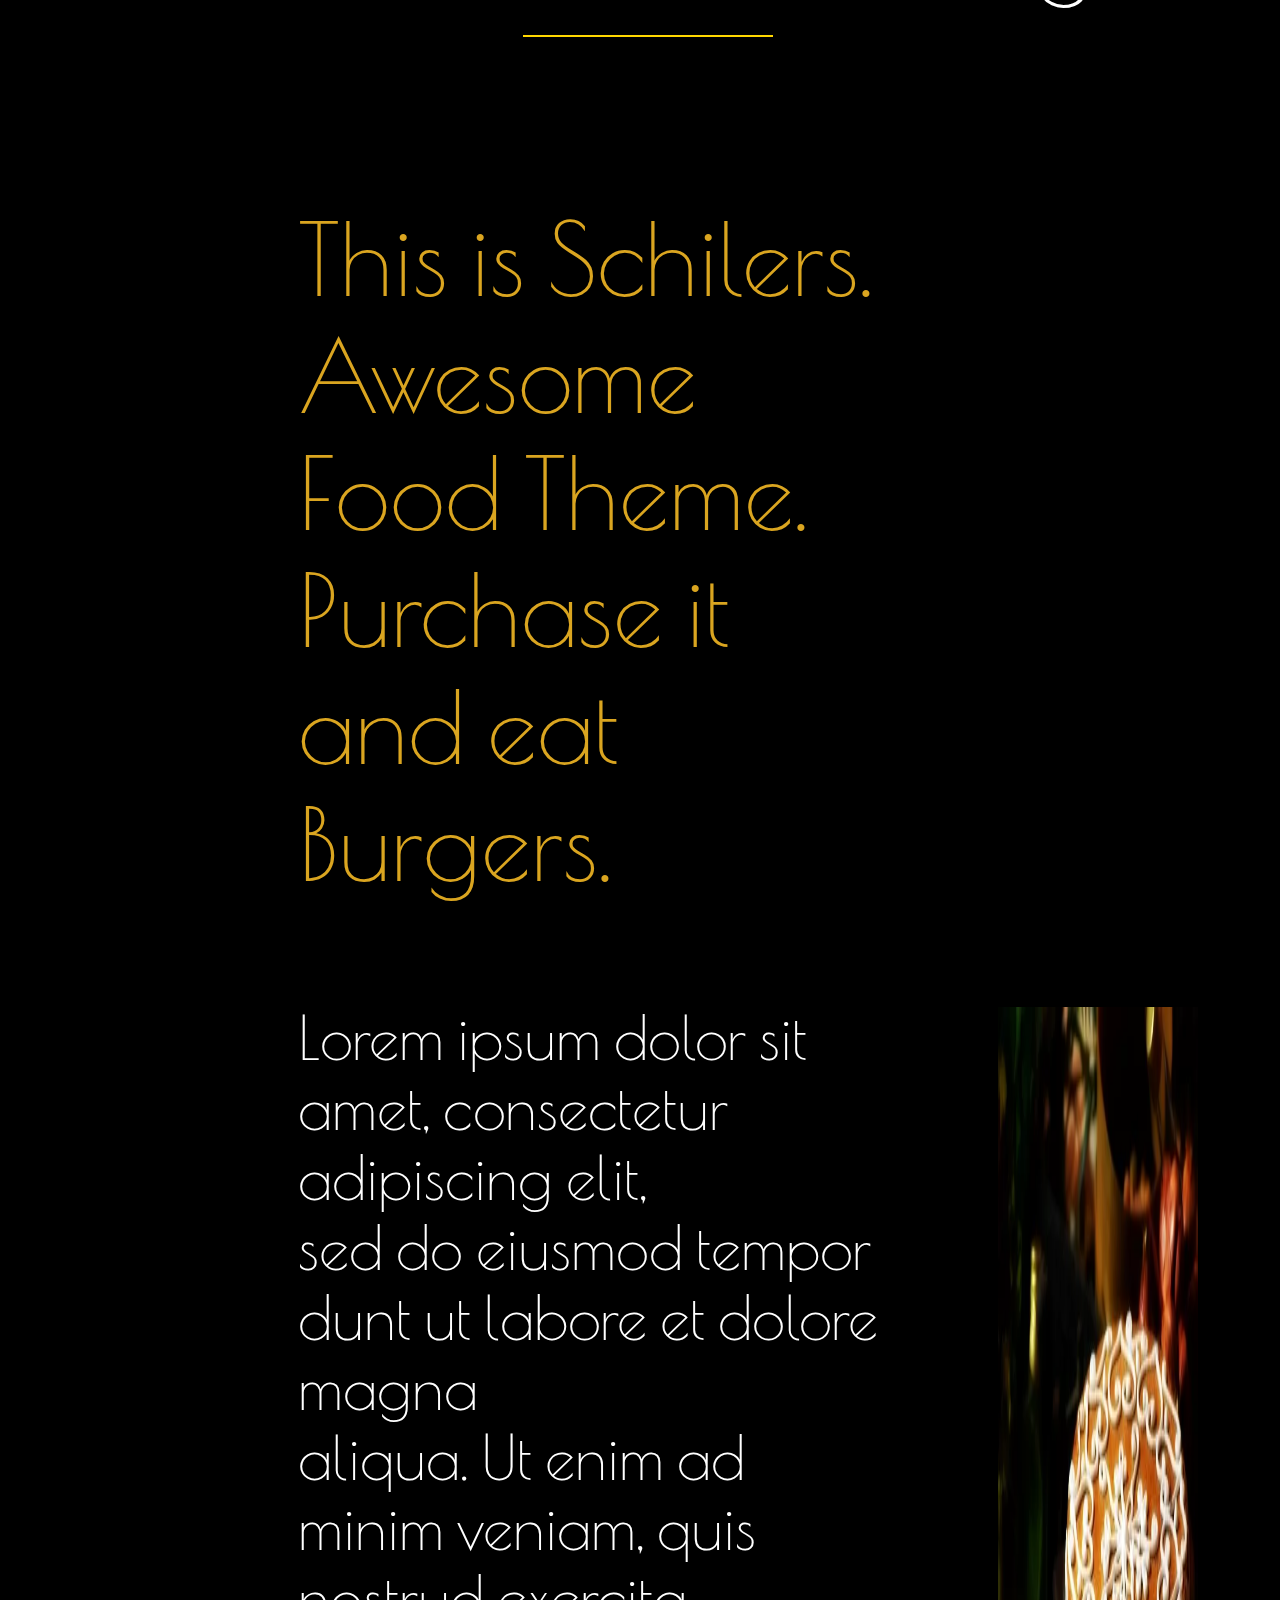
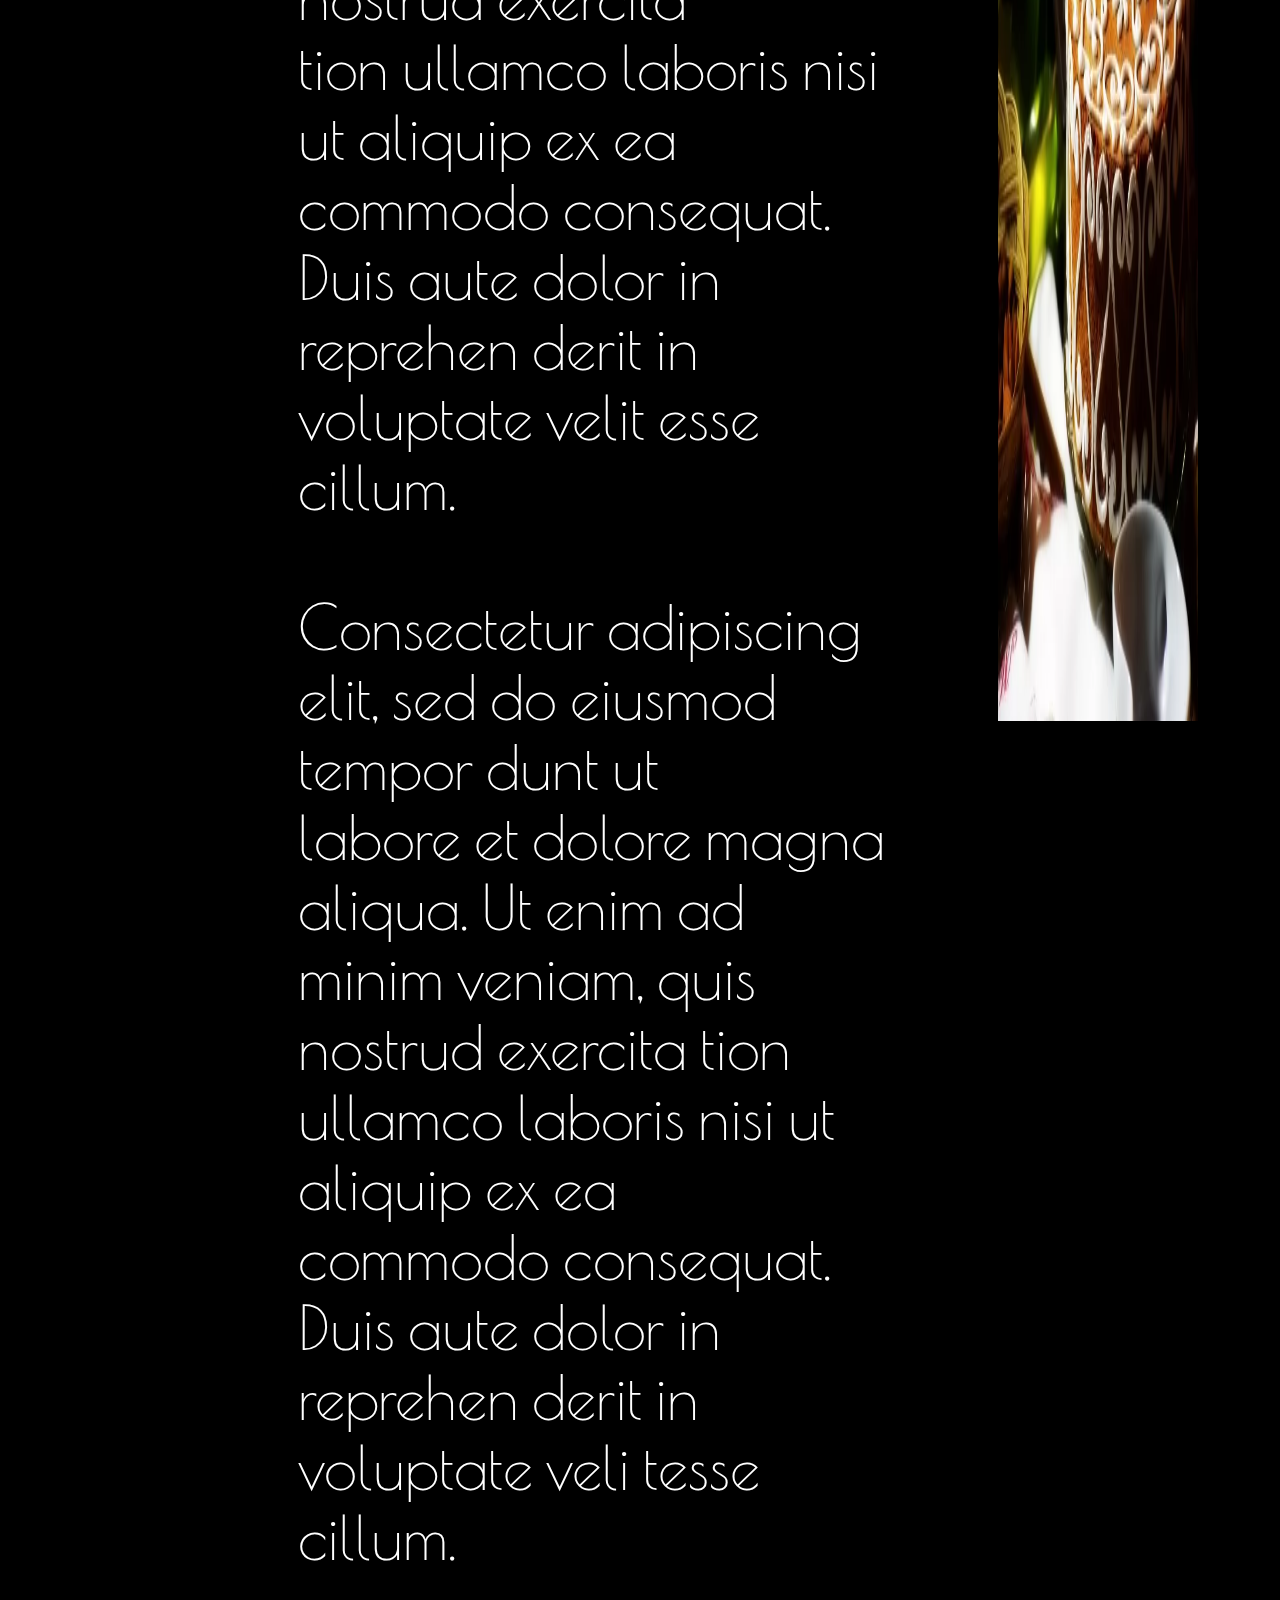
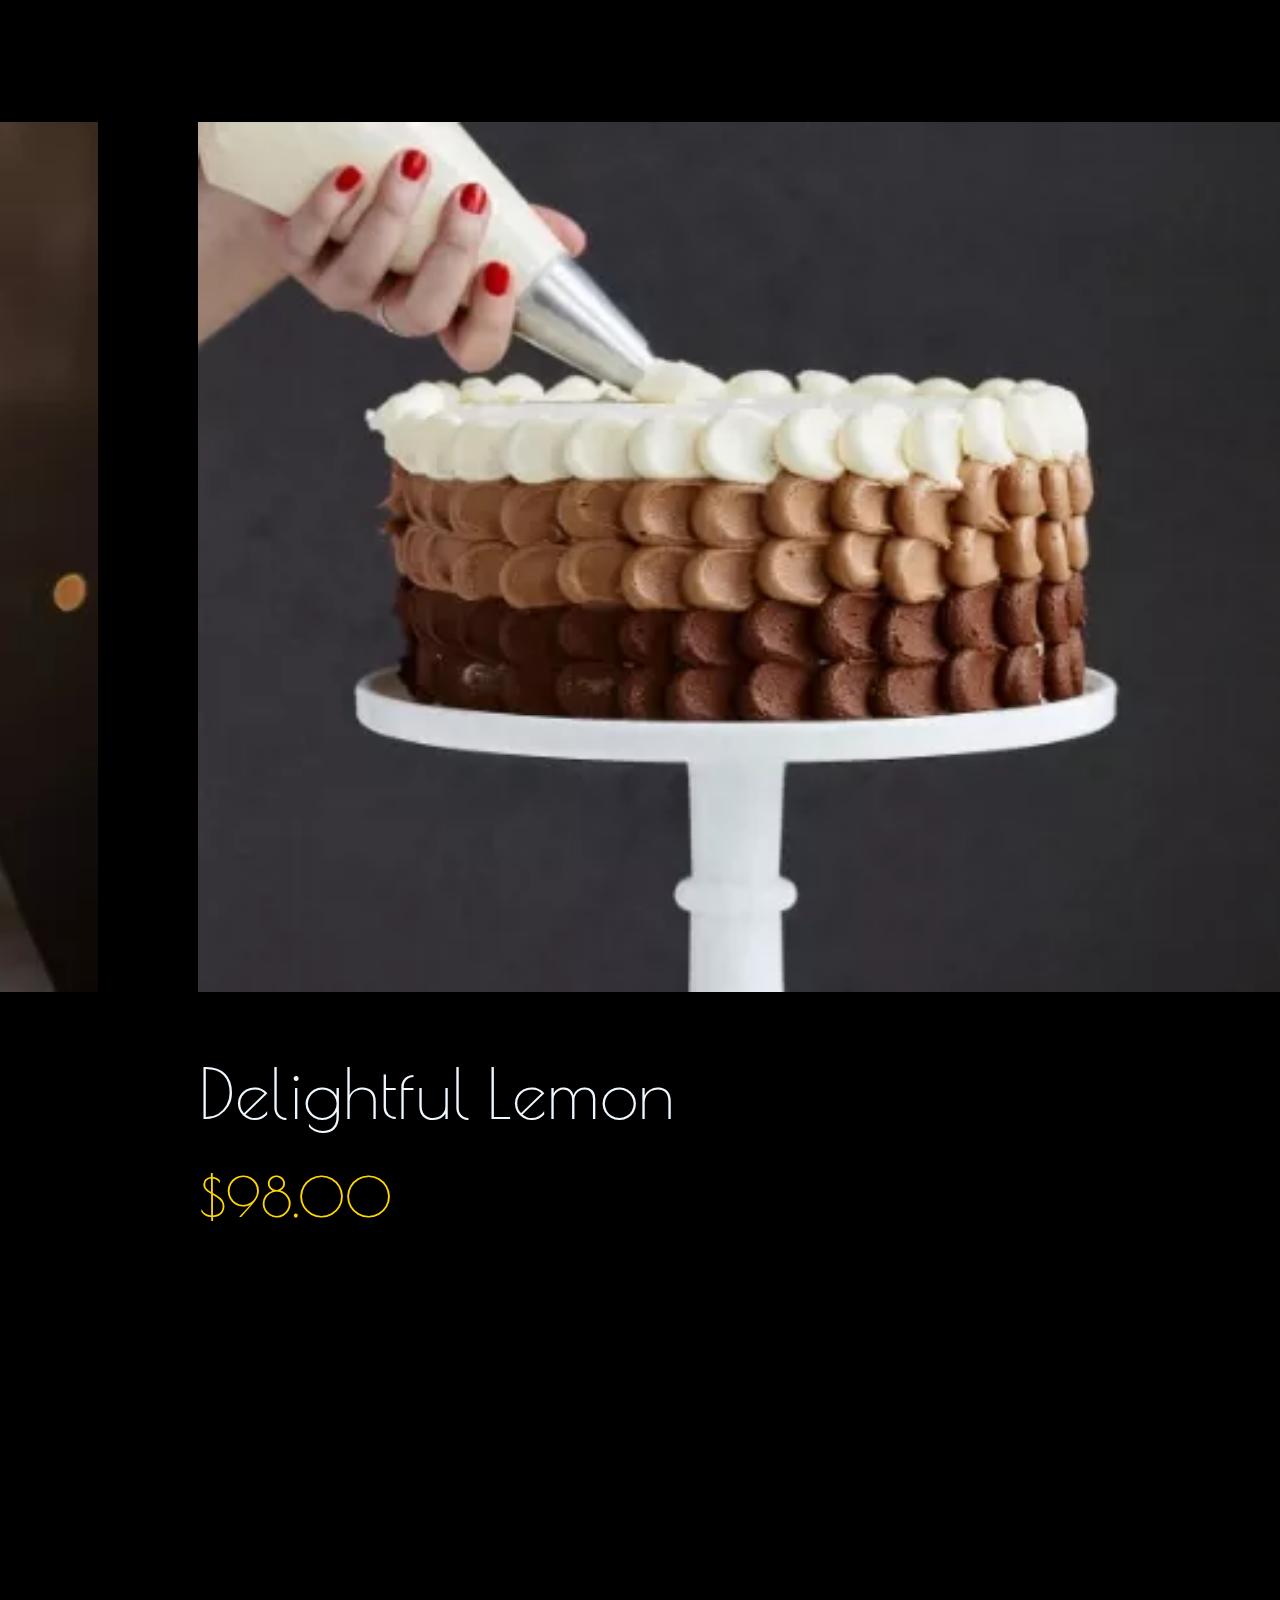
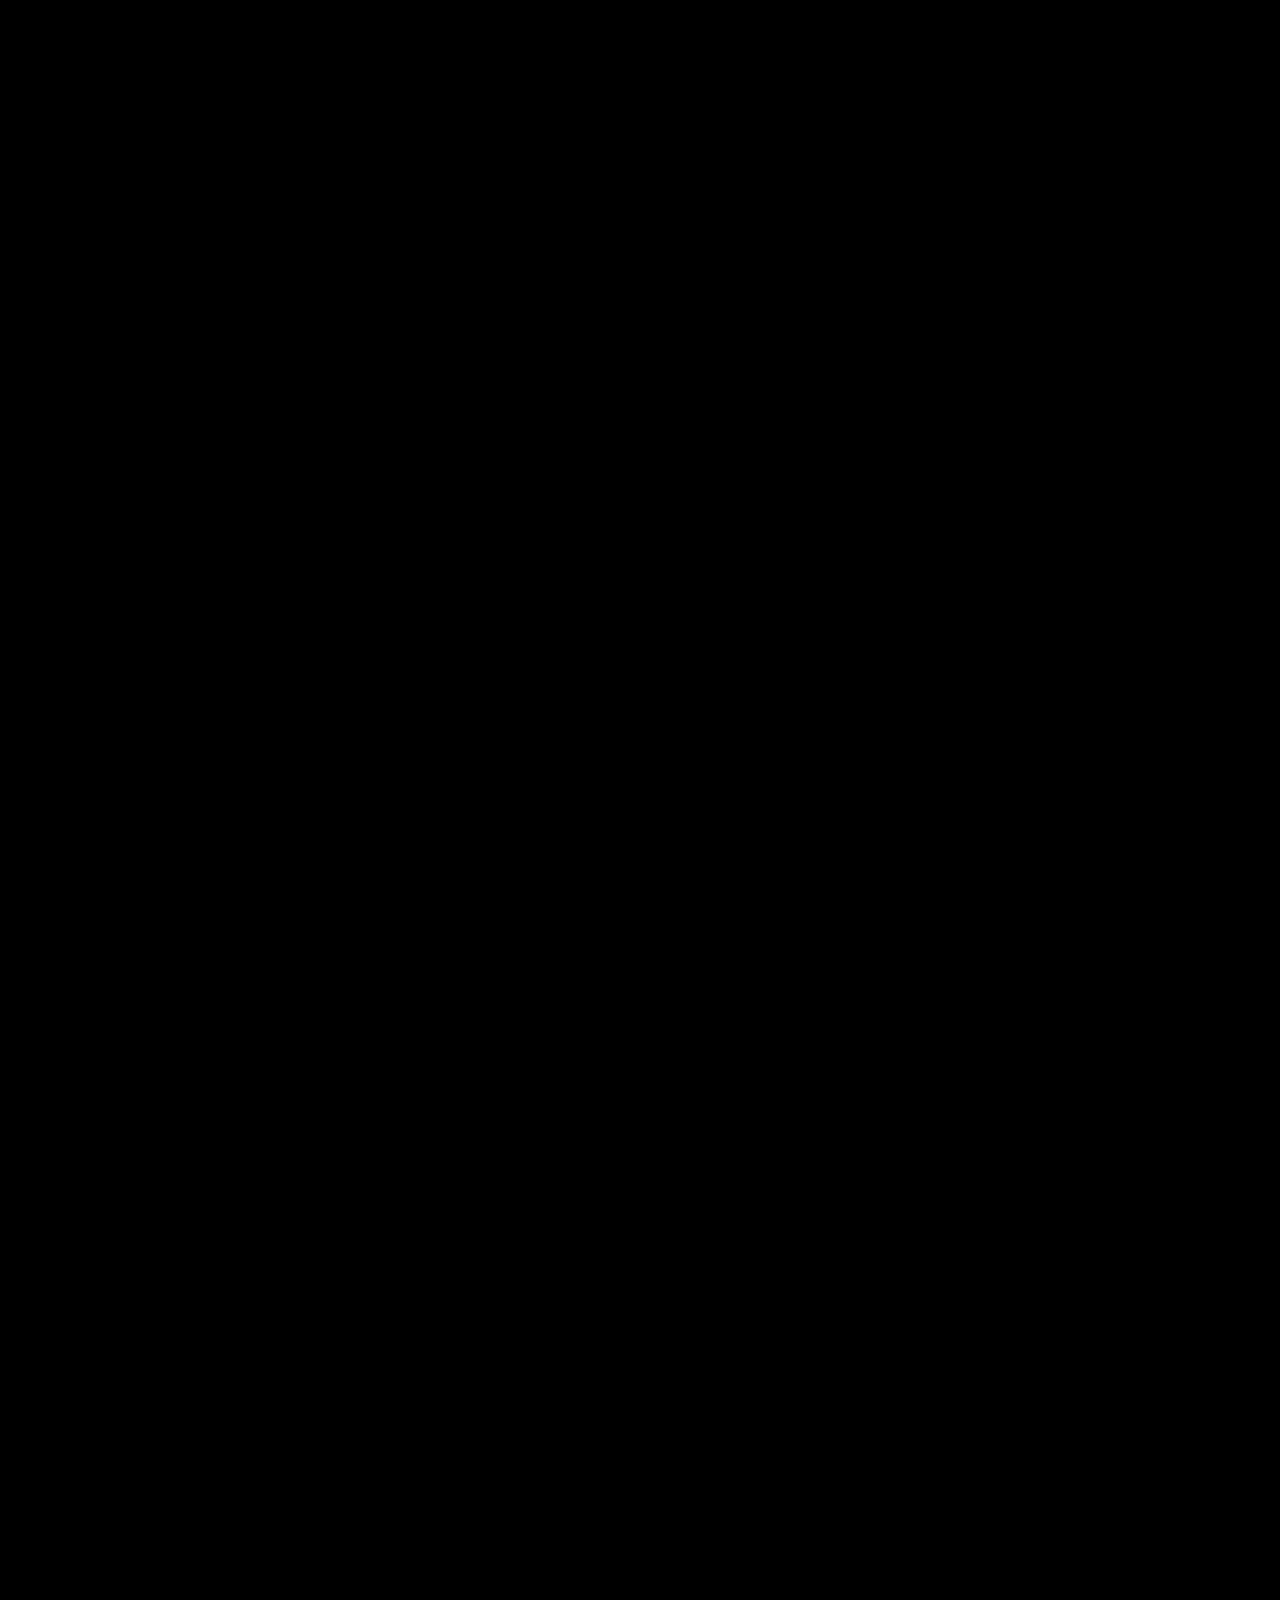
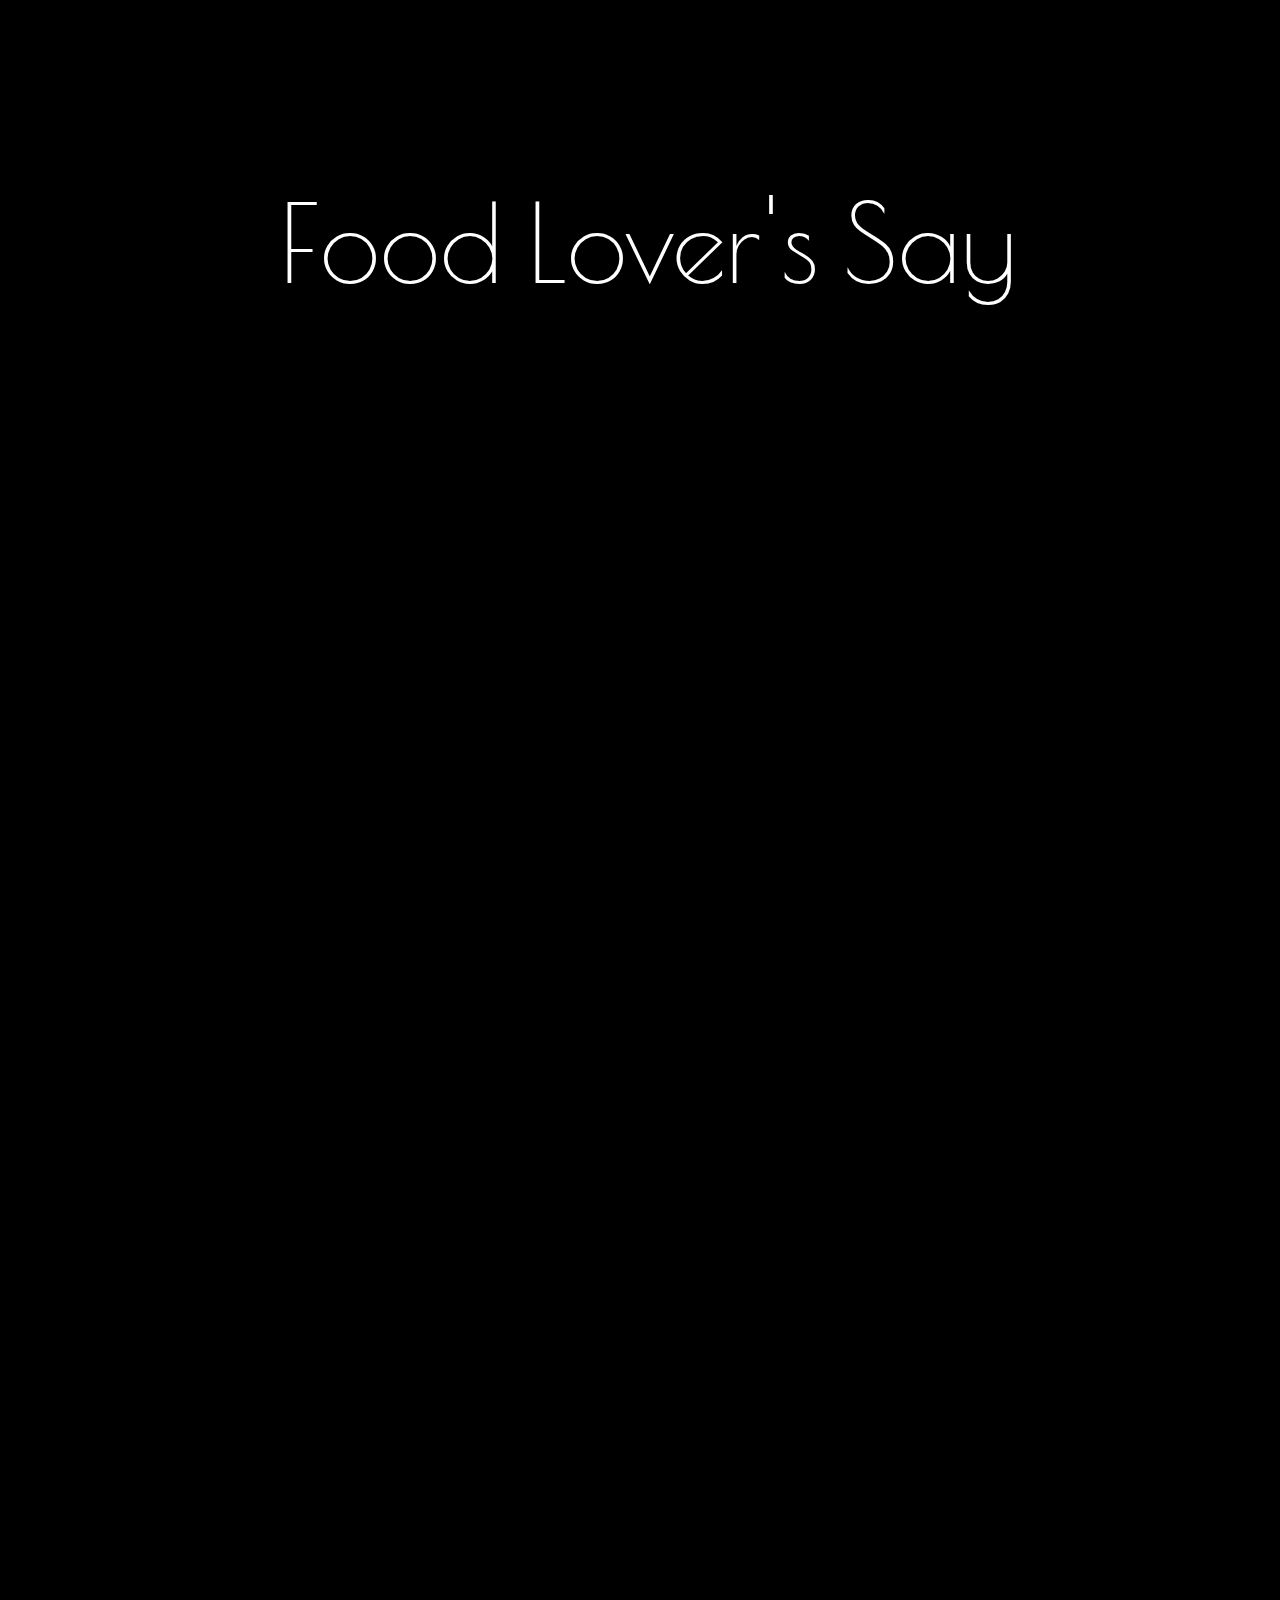
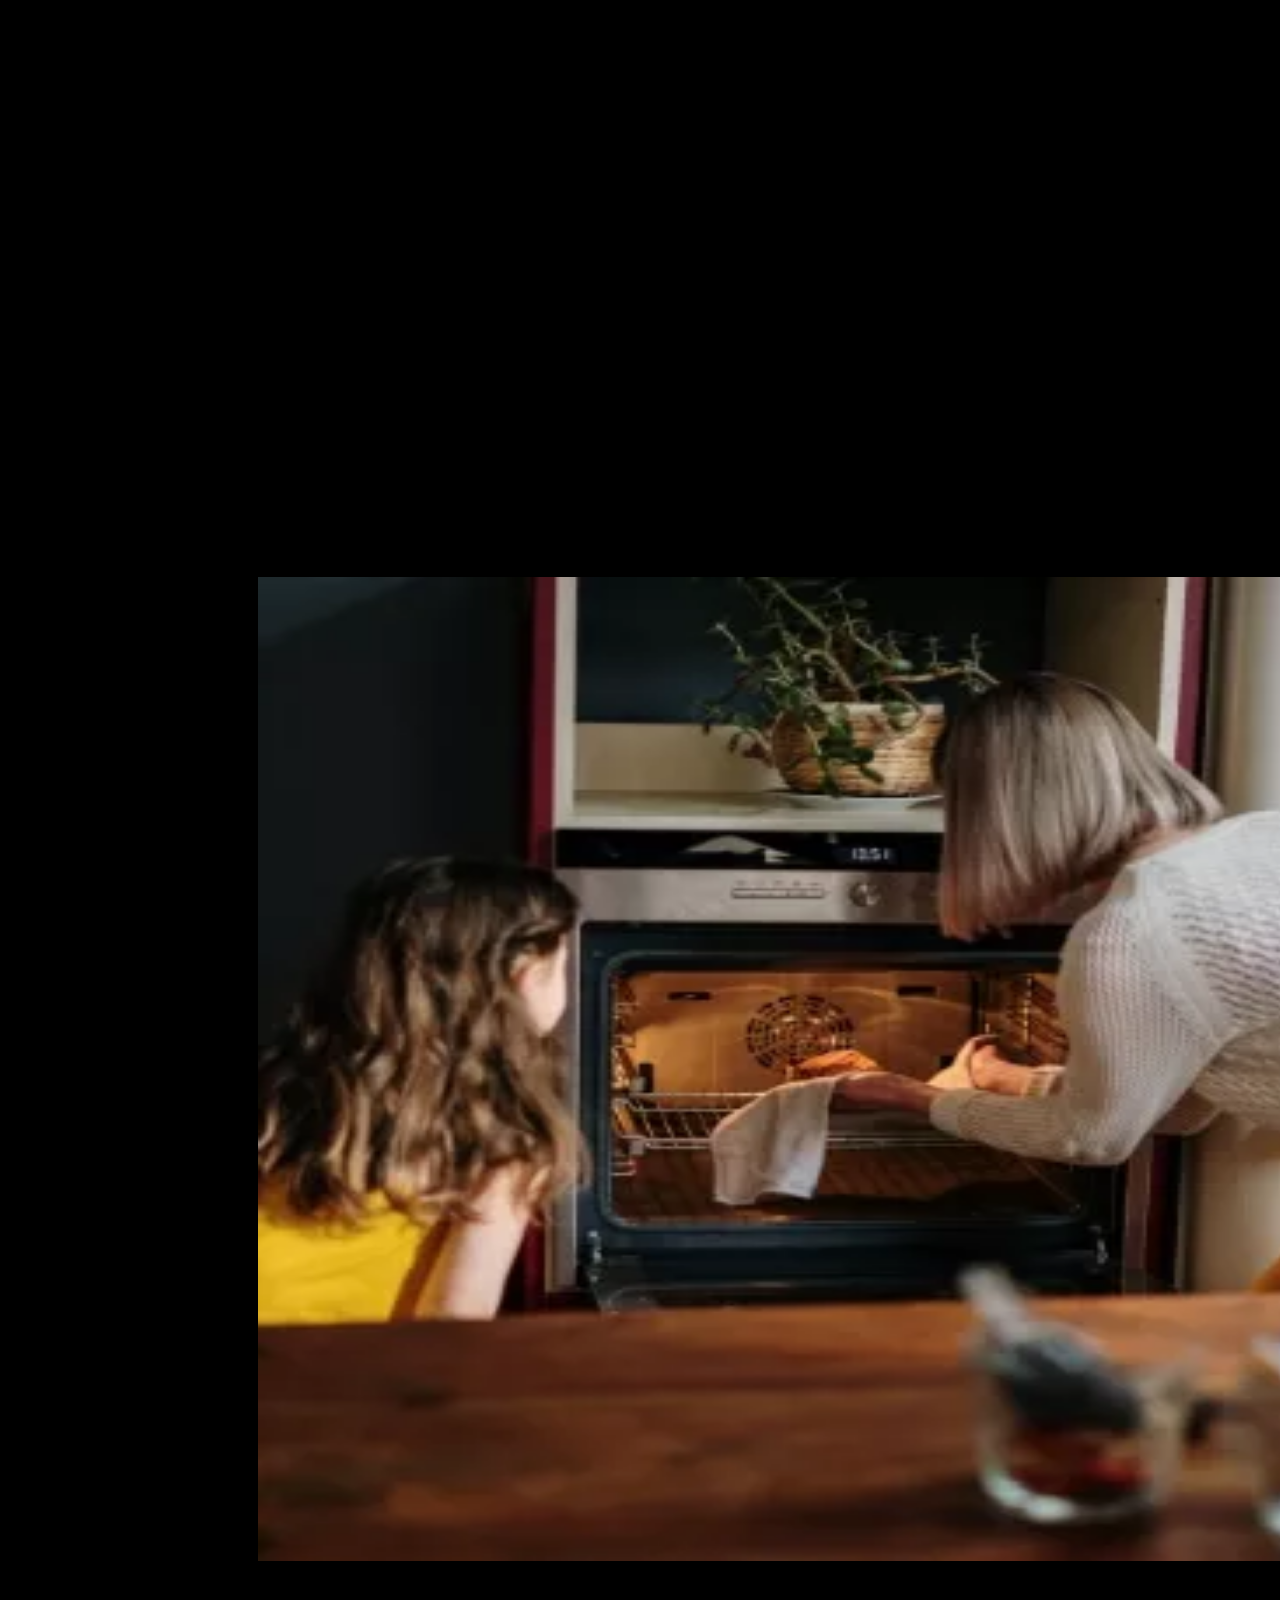
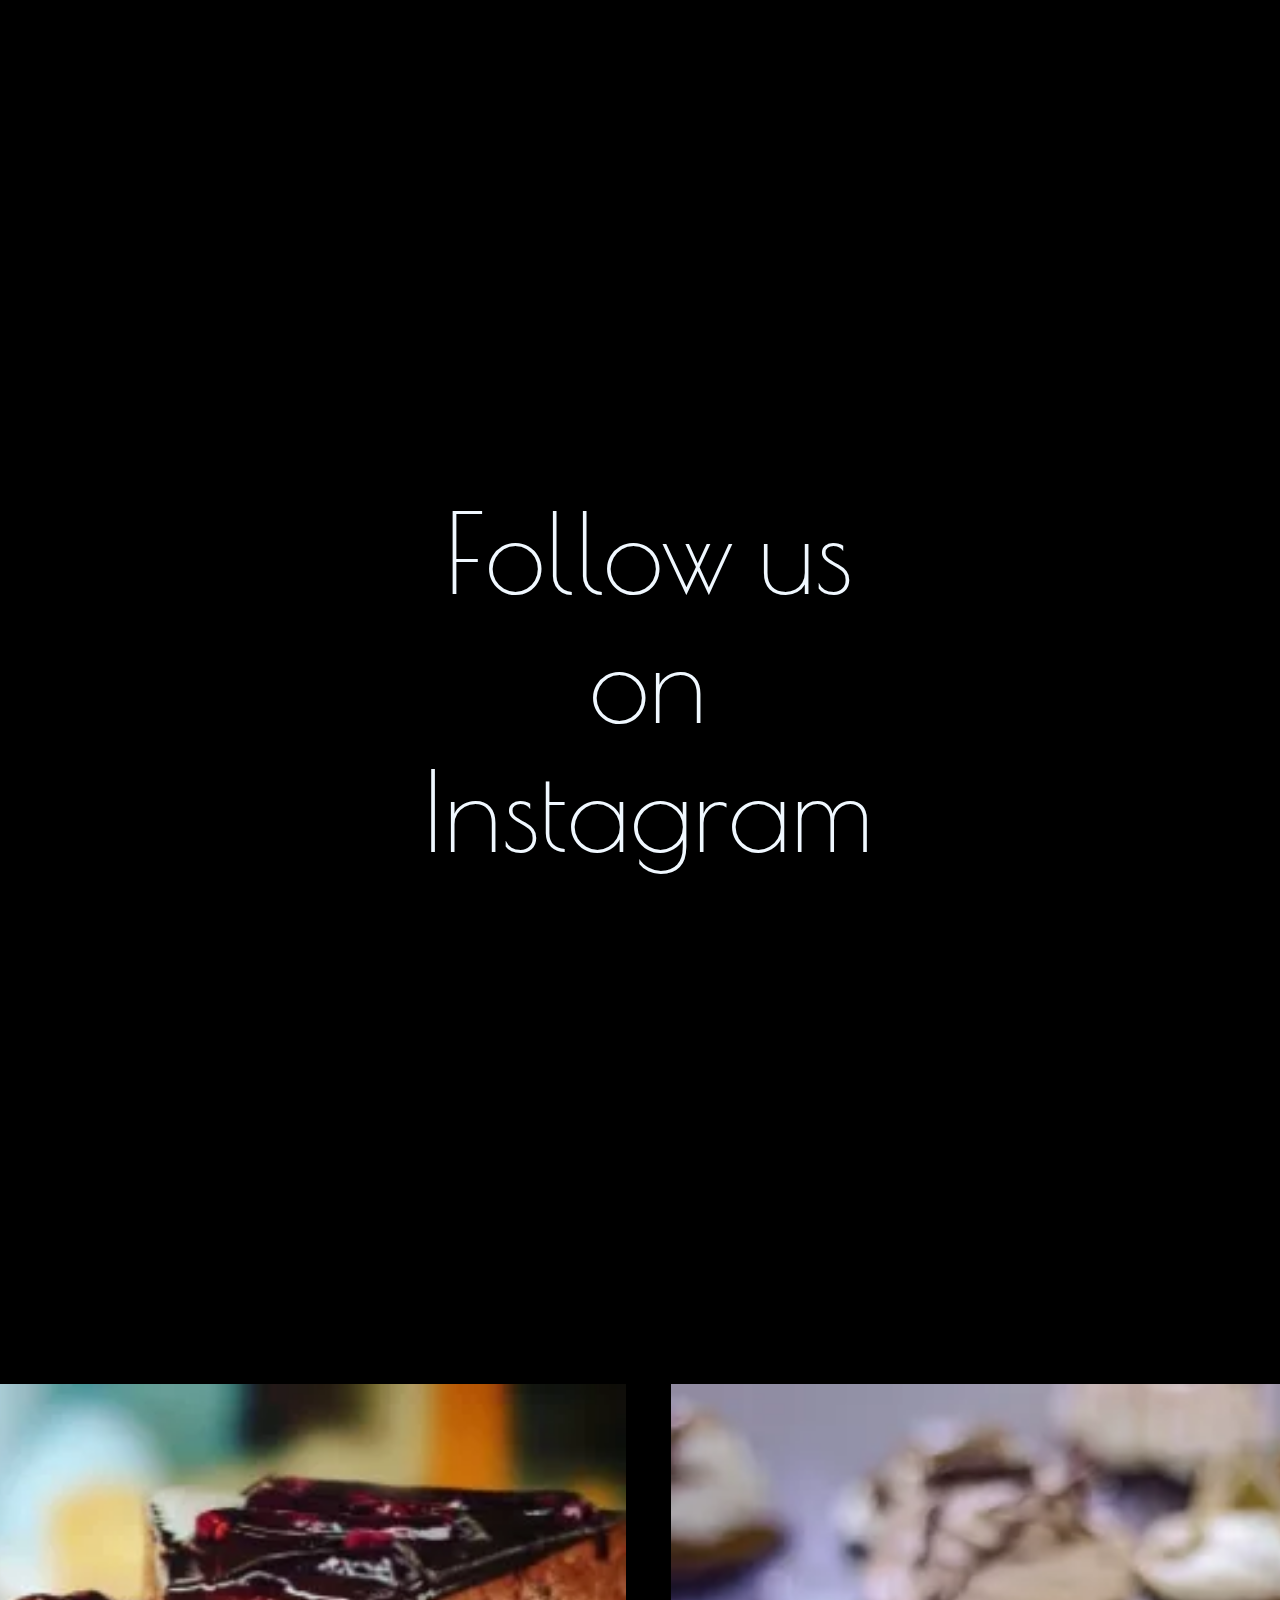
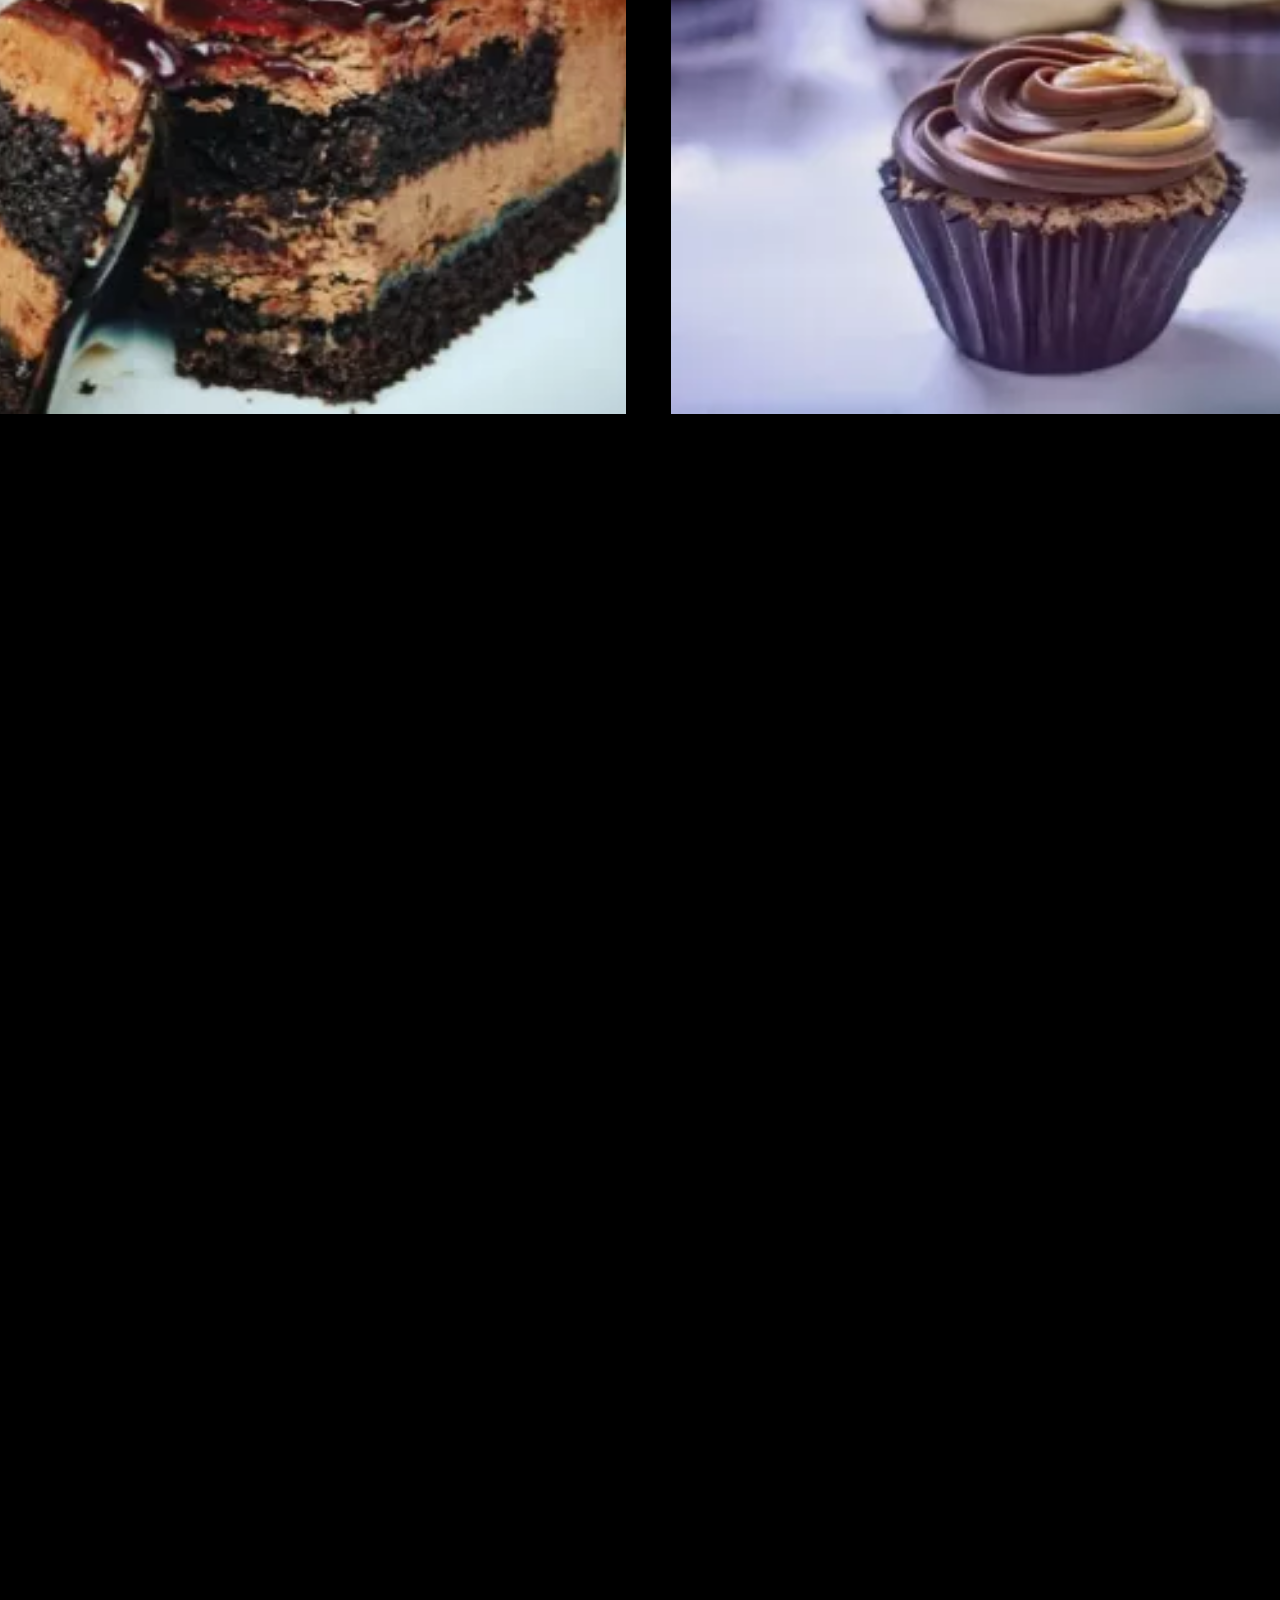
==== commit 2baaa9e4: "In Progress!" ====
--- a/index.html
+++ b/index.html
@@ -71,15 +71,17 @@
             <div class="cake-temp">
                 <li class="left-angle"><i class="fa-solid fa-angle-left"></i></li>
                 <li class="image-1"><img src="img/cakehouse.jpg" alt="cake-image1">
+                    <p class="hidden-btn"><button>Add to cart</button></p>
                     <p id="text1">Cashmere Tank + Bag</p>
                     <p id="text2">$98.00</p>
-                    <button></button>
                 </li>
                 <li class="image-2"><img src="img/whip.jpg" alt="cake-image2">
+                    <p class="hidden-btn"><button>Add to cart</button></p>
                     <p id="text3">Delightful Lemon</p>
                     <p id="text4">$98.00</p>
                 </li>
                 <li class="image-3"><img src="img/pancake.jpg" alt="pancake-image">
+                    <p class="hidden-btn"><button>Add to cart</button></p>
                     <p id="text5">Sweet Surprise</p>
                     <p id="text6">$98.00</p>
                 </li>
@@ -187,15 +189,47 @@
         </section>
         <section>
             <div class="shop-name-clone">
-                <li class="clone1"><img src="img/cake.jpg" alt="cake-shop=icon"></li>
-                <li class="header2-clone">
-                    <button>Home</button>
-                    <button>Cakes</button>
-                    <button>About</button>
-                    <button>Blog</button>
-                    <button>Contact</button>
-                </li>
-            </div>
-        </section>
+                <ul>
+                    <li class="clone1"><img src="img/cake.jpg" alt="cake-shop=icon"></li>
+                    <li class="header2-clone">
+                        <button>Home</button>
+                        <button>Cakes</button>
+                        <button>About</button>
+                        <button>Blog</button>
+                        <button>Contact</button>
+                    </li>
+                </ul>
+            </div>
+            <p class="clone-border"></p>
+        </section>
+        <section>
+            <div class="shop-info">
+                <ul>
+                    <li class="info-para">
+                        <p>Consectetur adipiscing elit, sed do eiusmod tempor dunt ut labore et dolore <br> 
+                        magna aliqua. Ut enim ad minim veniam, quis nostrud exercita tion ullamco <br> 
+                        laboris nisi ut aliquip ex ea commodo consequat.</p>
+                        <div class="social-buttons">
+                            <button class="insta-btn"><i class="ins2 fa-brands fa-instagram"></i> Instagram</button>
+                            <button class="fab-btn"><i class="fab2 fa-brands fa-facebook"></i> Facebook</button>
+                            <button class="twit-btn"><i class="twit2 fa-brands fa-twitter"></i> Twitter</button>
+                        </div>
+                    </li>
+                    <li class="location">
+                        <p class="loc-icon"><i class="fa-solid fa-location-arrow"></i></p>
+                        <p class="location-title">Location</p>
+                        <p>4736 Poe Lane, HOT <br> SPRINGS, Montana-59845</p>
+                    </li>
+                    <li class="contact">
+                        <p class="con-icon"><i class="fa-solid fa-phone"></i></p>
+                        <p class="contact-title"><button>Contact</button></p>
+                        <p>913-473-7000 <br>
+                        contact@cakeshop.com</p>
+                    </li>
+                </ul>
+            </div>
+            <p class="footer-border"></p>
+        </section>
+        <p class="copyright">Copyright ©2024 All rights reserved | This template is made with <i class="heart fa-solid fa-heart"></i> by <span id="colorlib">Colorlib</span></p>     
     </body>
 </html>--- a/style.css
+++ b/style.css
@@ -1,6 +1,8 @@
 body{
     background-color: black;
     overflow-x: hidden;
+    width: 100%;
+    height: 100%;
 }
 .header-1{
     display: flex;
@@ -22,18 +24,30 @@
     color: aliceblue;
     margin-top: 30px;
     margin-left: 150px;
+    cursor: pointer;
+}
+.fab:hover{
+    color: #E5BF4A;
 }
 .ins{
     padding: 40px;
     font-size: 45px;
     color: aliceblue;
     margin-top: 30px;
+    cursor: pointer;
+}
+.ins:hover{
+    color: #E5BF4A;
 }
 .twit{
     padding: 40px;
     font-size: 45px;
     color: aliceblue;
     margin-top: 30px;
+    cursor: pointer;
+}
+.twit:hover{
+    color: #E5BF4A;
 }
 #img{
     padding: 4px;
@@ -210,8 +224,44 @@
     list-style-type: none;
     flex-wrap: wrap;
     flex-direction: row;
+    position: relative;  
+}
+.hidden-btn{
+    position: absolute;
+    margin-top: -148px;
+}
+.hidden-btn button{
+    color: black;
+    font-family: "Jost", sans-serif;
+    font-size: 38px;
+    justify-content: center;
+    border: 1px solid #E5BF4A;
+    background-color: #E5BF4A;
+    visibility: hidden;
+    padding: 45px 457px;
+    cursor: pointer;
+}
+.hidden-btn:hover button{
+    visibility: visible;
     position: relative;
-    
+}
+.hidden-btn{
+    position: absolute;
+    margin-top: -148px;
+}
+.hidden-btn button{
+    color: black;
+    font-family: "Jost", sans-serif;
+    font-size: 38px;
+    justify-content: center;
+    border: 1px solid #E5BF4A;
+    background-color: #E5BF4A;
+    visibility: hidden;
+    padding: 45px 457px;
+    cursor: pointer;
+}
+.hidden-btn:hover button{
+    visibility: visible;
 }
 .cake-temp{
     display: flex;
@@ -221,6 +271,10 @@
 .left-angle{
     font-size: 110px;
     margin-top: 500px;
+}
+.left-angle:hover{
+    color: goldenrod;
+    cursor: pointer;
 }
 .cake-sell img{
     height: 870px;
@@ -233,6 +287,11 @@
 .right-angle{
     font-size: 110px;
     margin-top: 500px;
+    cursor: pointer;
+}
+.right-angle:hover{
+    color: goldenrod;
+    cursor: pointer;
 }
 #text1{
     color: aliceblue;
@@ -524,6 +583,7 @@
     background-color: black;
     padding: 40px 95px;
     margin-left: 2800px;
+    cursor: pointer;
 }
 .ins1{
     color: gold;
@@ -545,21 +605,17 @@
     display: flex;
     flex-direction: row;
     justify-content: flex-start;
-    margin-top: 350px;
+    margin-top: 280px;
     margin-left: 1170px;
-    border: 1px solid grey;
     padding: 100px;
-    border-top: none;
-    border-left: none;
-    border-right: none;
 }
 .clone1 img{
-    height: 260px;
+    height: 250px;
     width: 700px;
 }
 .header2-clone{
-    margin-left: 1530px;
-    margin-top: 45px;
+    margin-left: 2179px;
+    margin-top: -215px;
 }
 .header2-clone button{
     justify-content: space-between;
@@ -569,7 +625,7 @@
     color: aliceblue;
     cursor: pointer;
     background-color: black;
-    font-family: "Jost", sans-serif;;
+    font-family: "Jost", sans-serif;
     font-size: 40px;
     text-align: center;
     list-style-type: none;
@@ -582,4 +638,130 @@
     text-underline-offset: 57px;
     text-decoration-color: #E5BF4A;
     text-decoration-thickness: 3px;
-}+}
+.clone-border{
+    border: 1px solid rgb(255, 255, 255, 0.2);
+    padding: 100px;
+    border-top: none;
+    border-left: none;
+    border-right: none;
+    margin-right: 1285px;
+    margin-left: 1317px;
+    margin-top: -196px;
+}
+.shop-info {
+    display: flex;
+    color: aliceblue;
+    font-family: "Jost", sans-serif;
+    margin-left: 1285px;
+    margin-bottom: -147px;
+}
+.shop-info ul {
+    display: flex;
+    flex-direction: row;
+    list-style-type: none;
+}
+.info-para {
+    margin-top: 150px;
+    font-size: 50px;
+    line-height: 1.5;
+    margin-left: 0px;
+}
+.social-buttons {
+    display: flex;
+    margin-top: 20px;
+    gap: 20px;
+    margin-left: -2px;
+}
+.social-buttons button {
+    justify-content: space-between;
+    border: 4px solid rgb(255, 255, 255, 0.2);
+    padding: 50px 100px;
+    color: aliceblue;
+    cursor: pointer;
+    background-color: black;
+    font-family: "Jost", sans-serif;
+    font-size: 40px;
+    text-align: center;
+    list-style-type: none;
+    justify-content: center;
+}
+.social-buttons button:hover{
+    border: 4px solid rgb(255, 255, 255, 0.2);
+    padding: 50px 100px;
+    color: gold;
+    background-color: black;
+    font-family: "Jost", sans-serif;
+    font-size: 40px;
+    background-color: black;
+}
+.social-buttons i {
+    margin-right: 10px;
+}
+.loc-icon{
+    color: aliceblue;
+    font-size: 90px;
+    margin-bottom: 0px;
+}
+.location{
+    margin-top: 100px;
+    margin-left: 400px;
+    font-size: 50px;
+}
+.location-title{
+    font-size: 60px;
+    color: goldenrod;
+    margin-top: 10px;
+}
+.con-icon{
+    color: aliceblue;
+    font-size: 73px;
+    margin-bottom: 0px;
+}
+.contact{
+    margin-top: 120px;
+    margin-left: 335px;
+    font-size: 50px;
+}
+.contact-title{
+    font-size: 60px;
+    color: goldenrod;
+    margin-top: 25px;
+}
+.contact-title button{
+    font-size: 56px;
+    color: goldenrod;
+    border: 1px solid black;
+    background-color: black;
+    cursor: pointer;
+}
+.contact-title button:hover{
+    text-decoration: underline;
+    font-size: 56px;
+    color: goldenrod;
+    border: 1px solid black;
+    background-color: black;
+}
+.footer-border{
+    border: 1px solid rgb(255, 255, 255, 0.2);
+    padding: 100px;
+    border-top: none;
+    border-left: none;
+    border-right: none;
+    margin-right: 1285px;
+    margin-left: 1310px;
+}
+.copyright{
+    color: white;
+    font-family: "Jost", sans-serif;
+    font-size: 37px;
+    text-align: center;
+    letter-spacing: 2px;
+    margin-top: 116px;
+}
+.heart{
+    color: gold;
+}
+#colorlib{
+    color: goldenrod;
+}
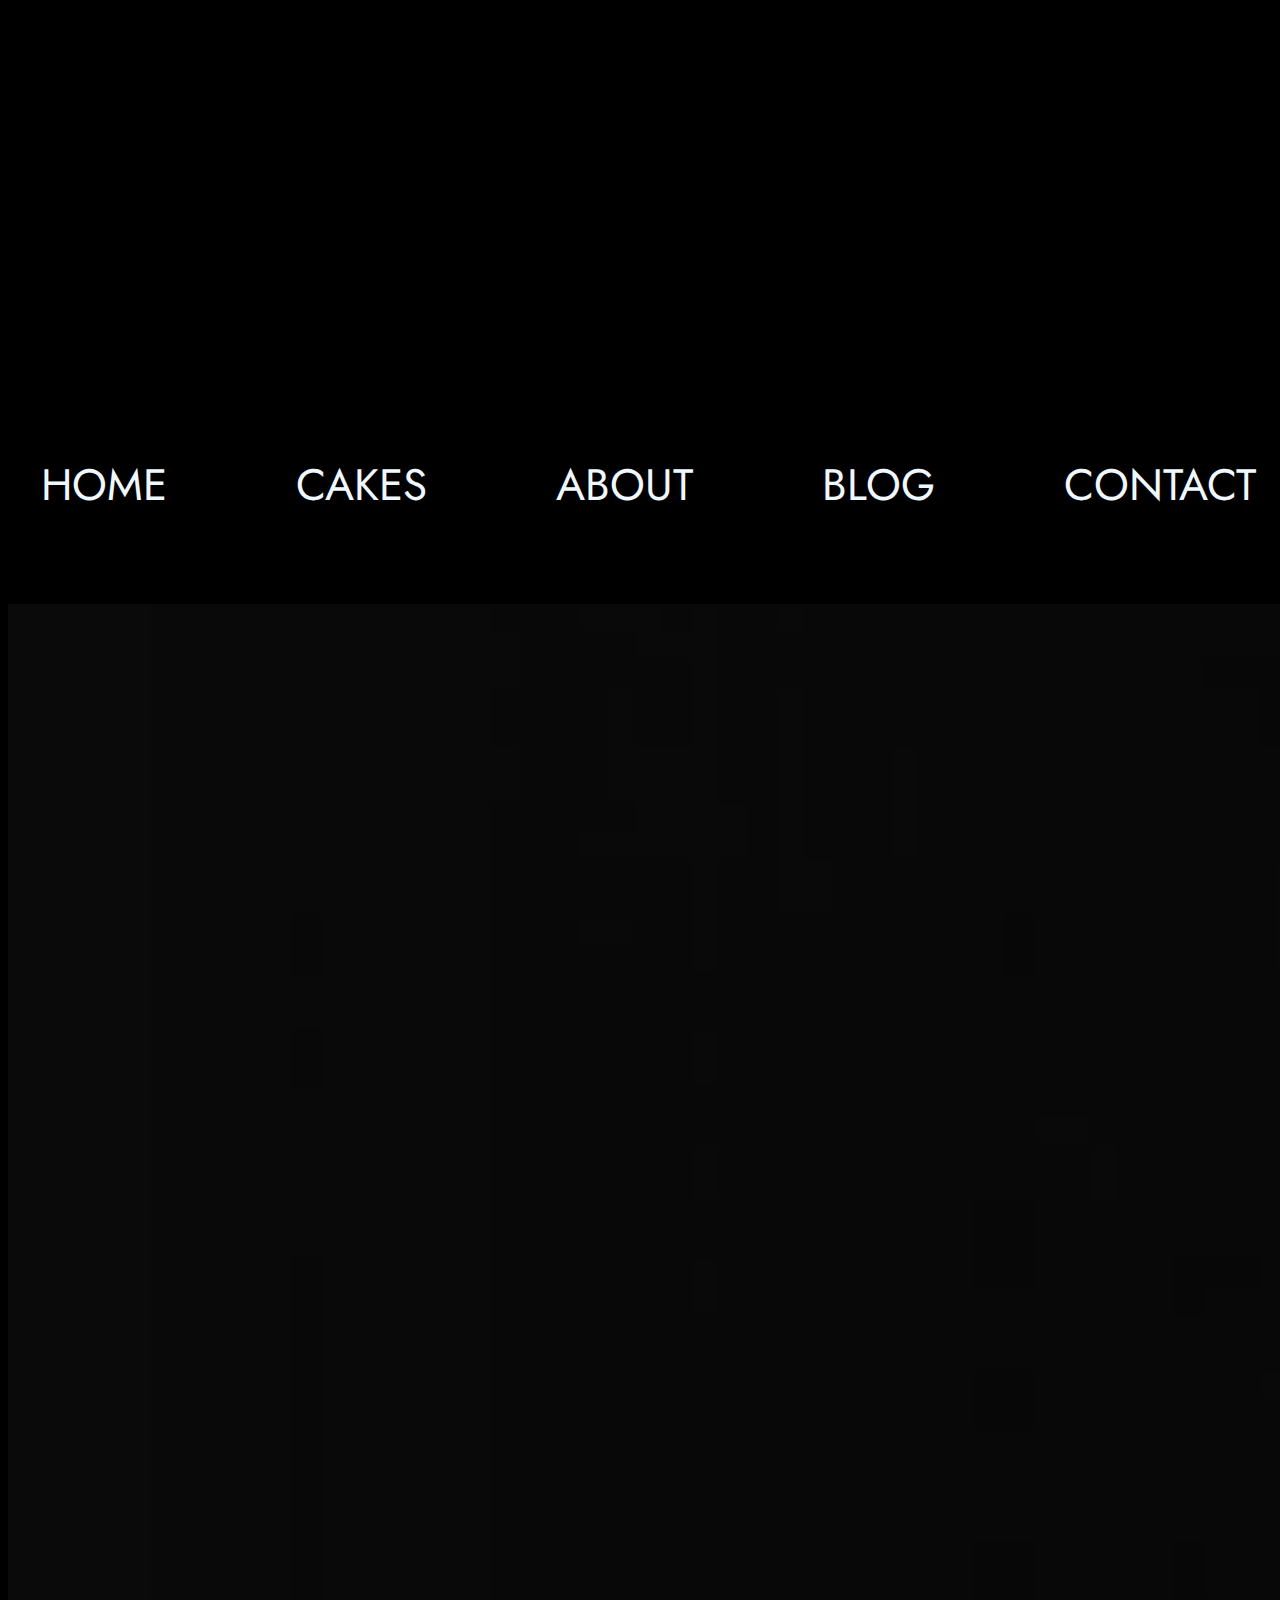
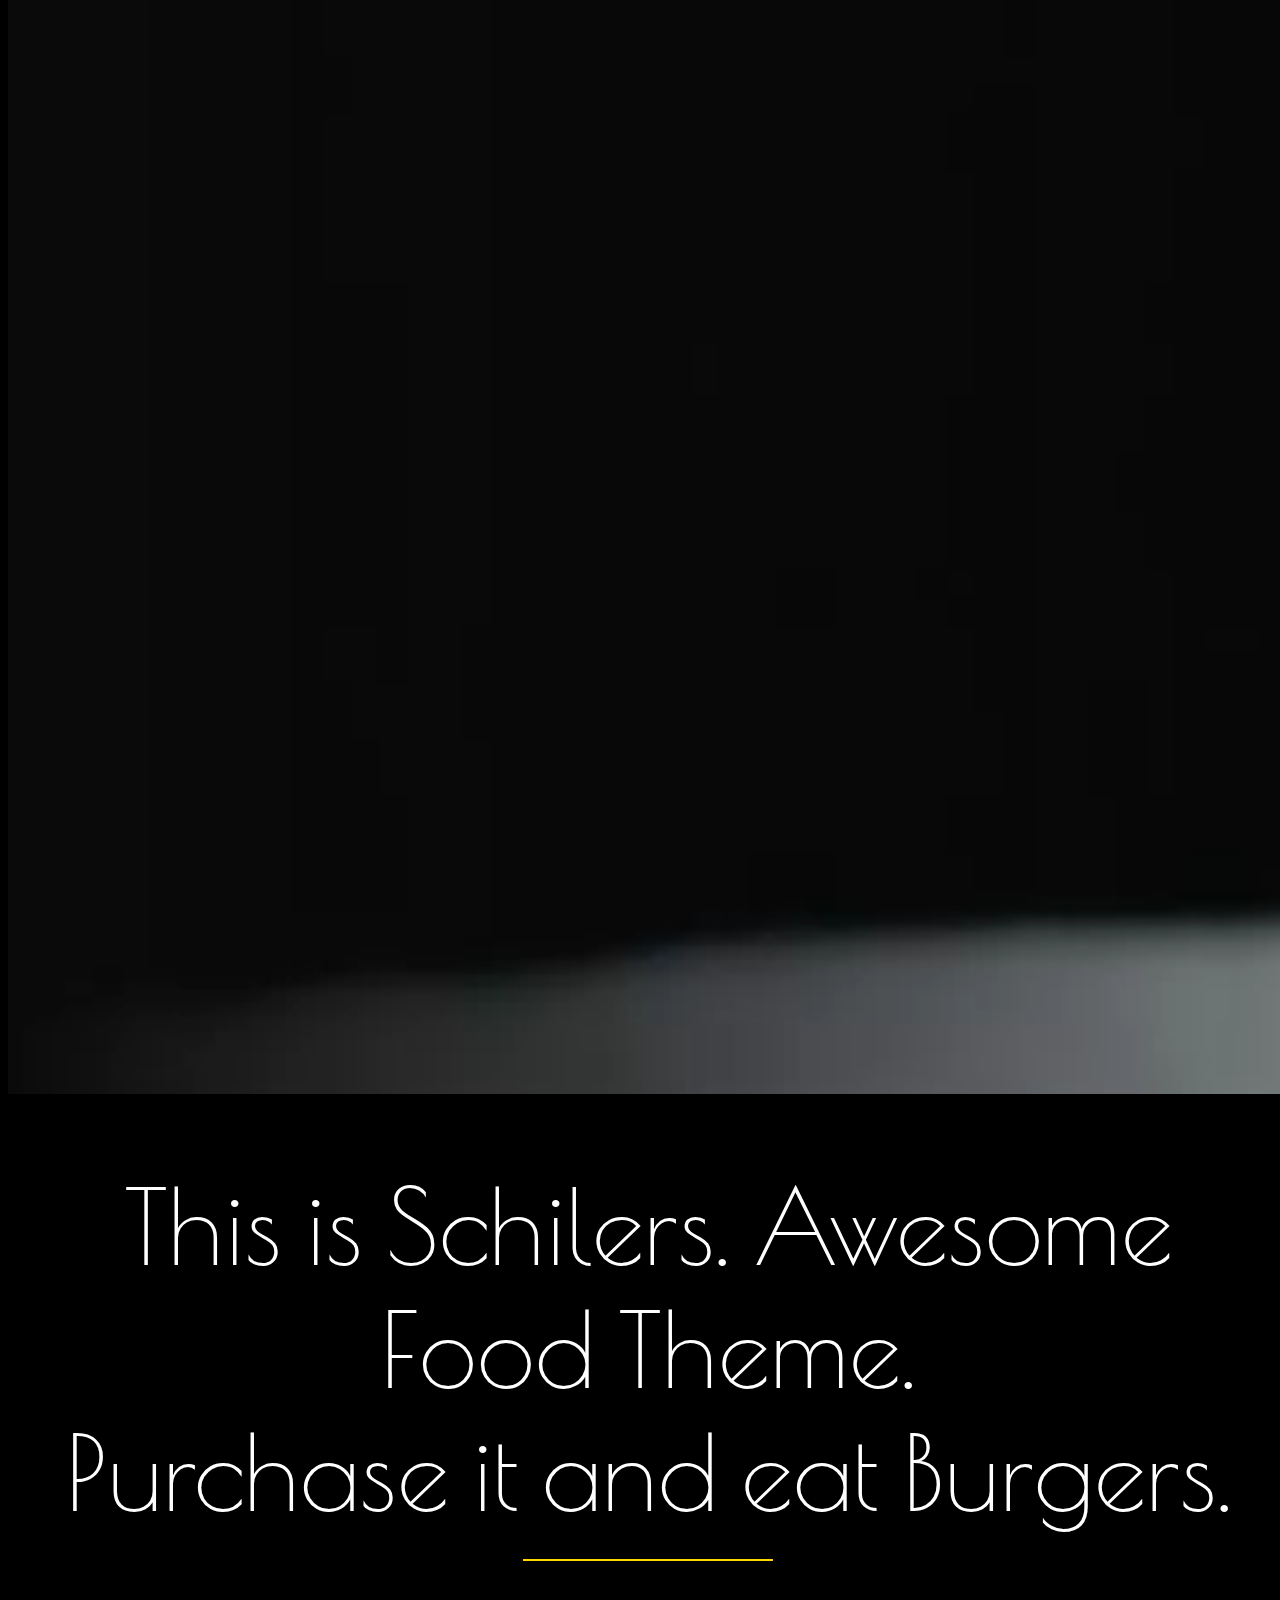
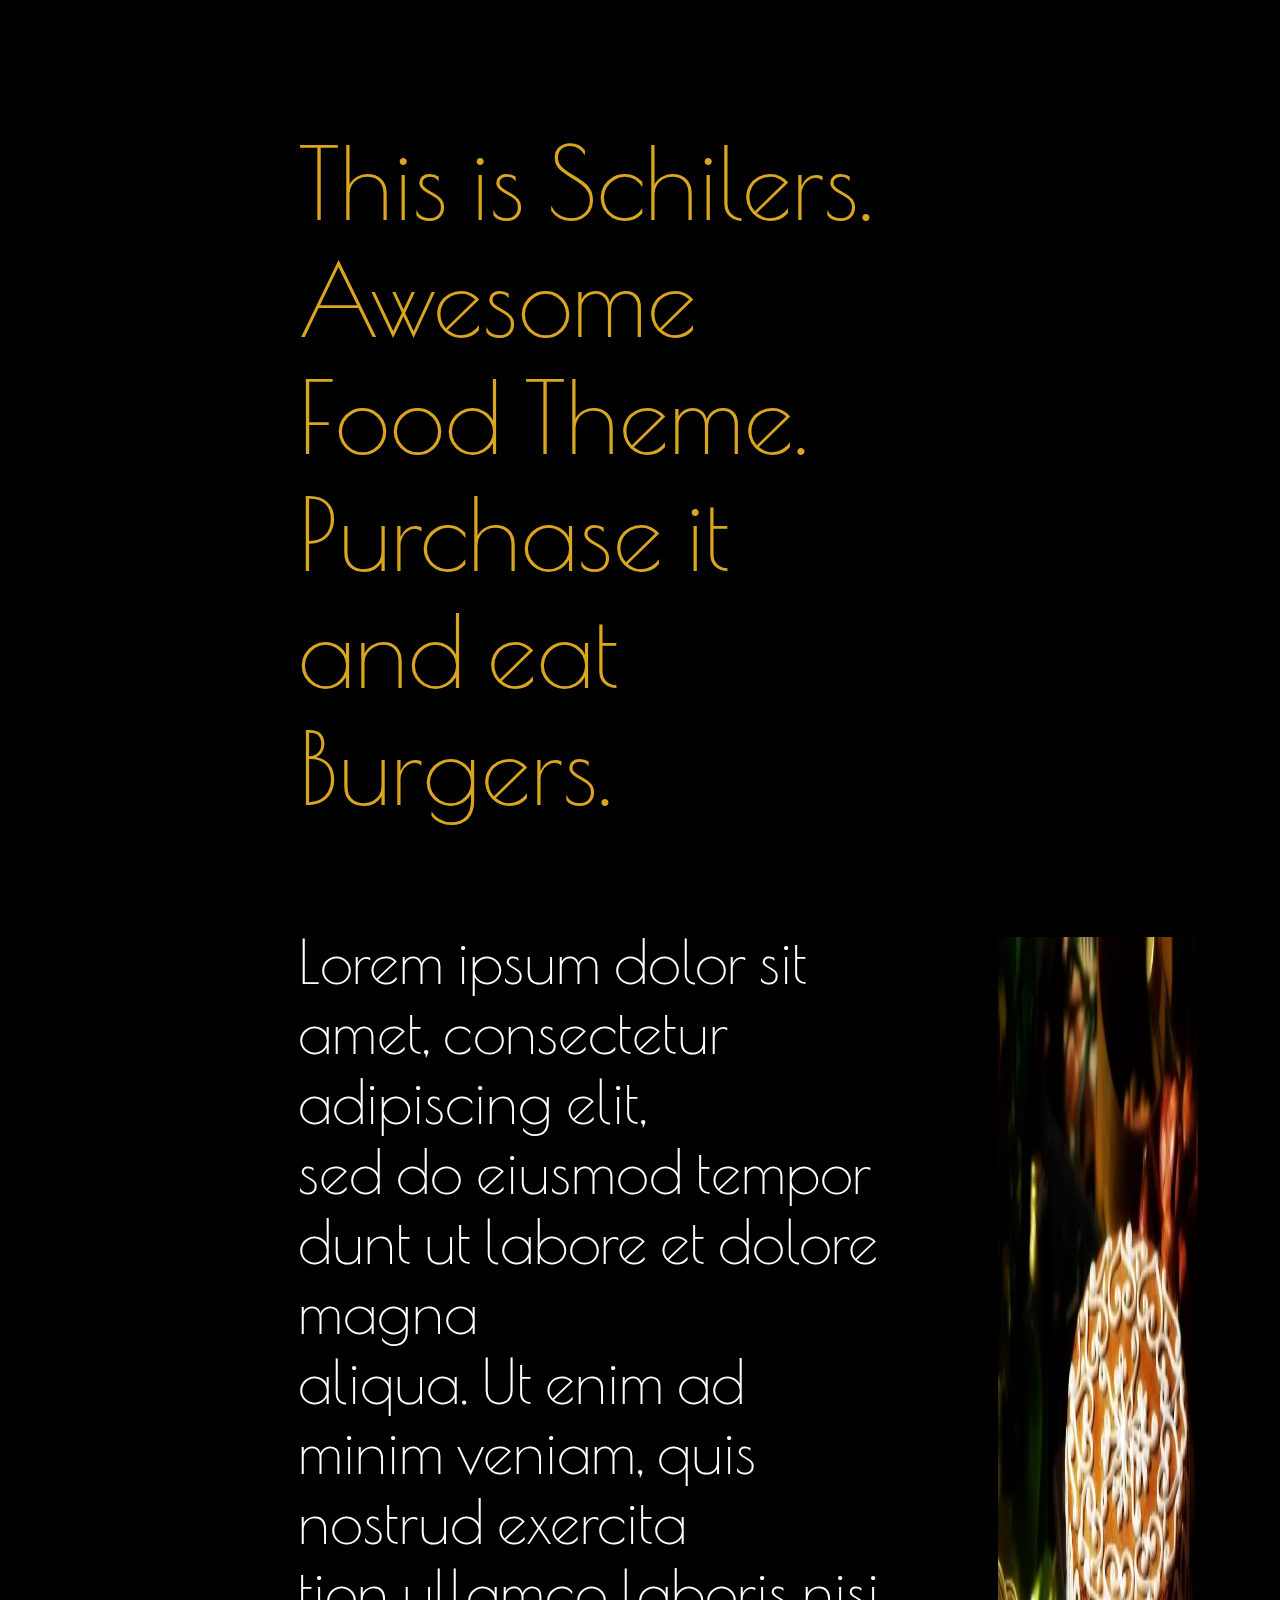
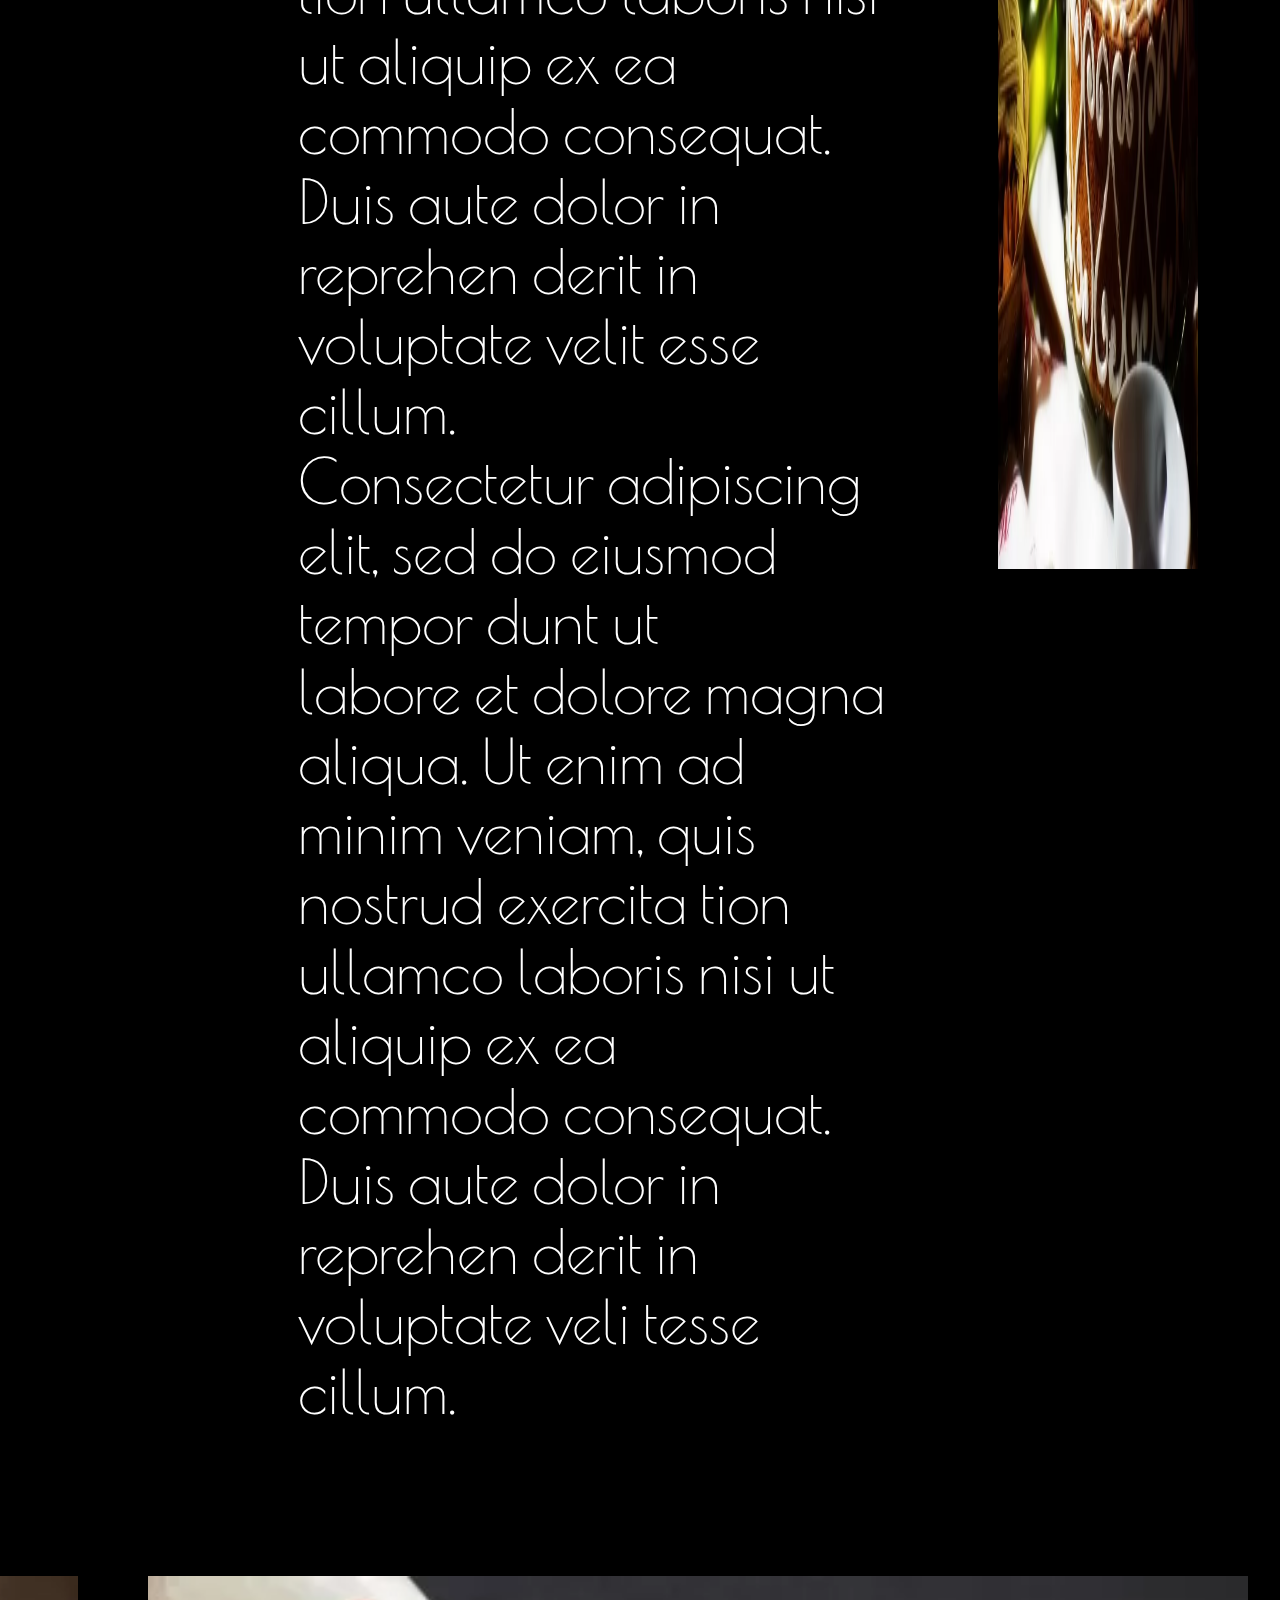
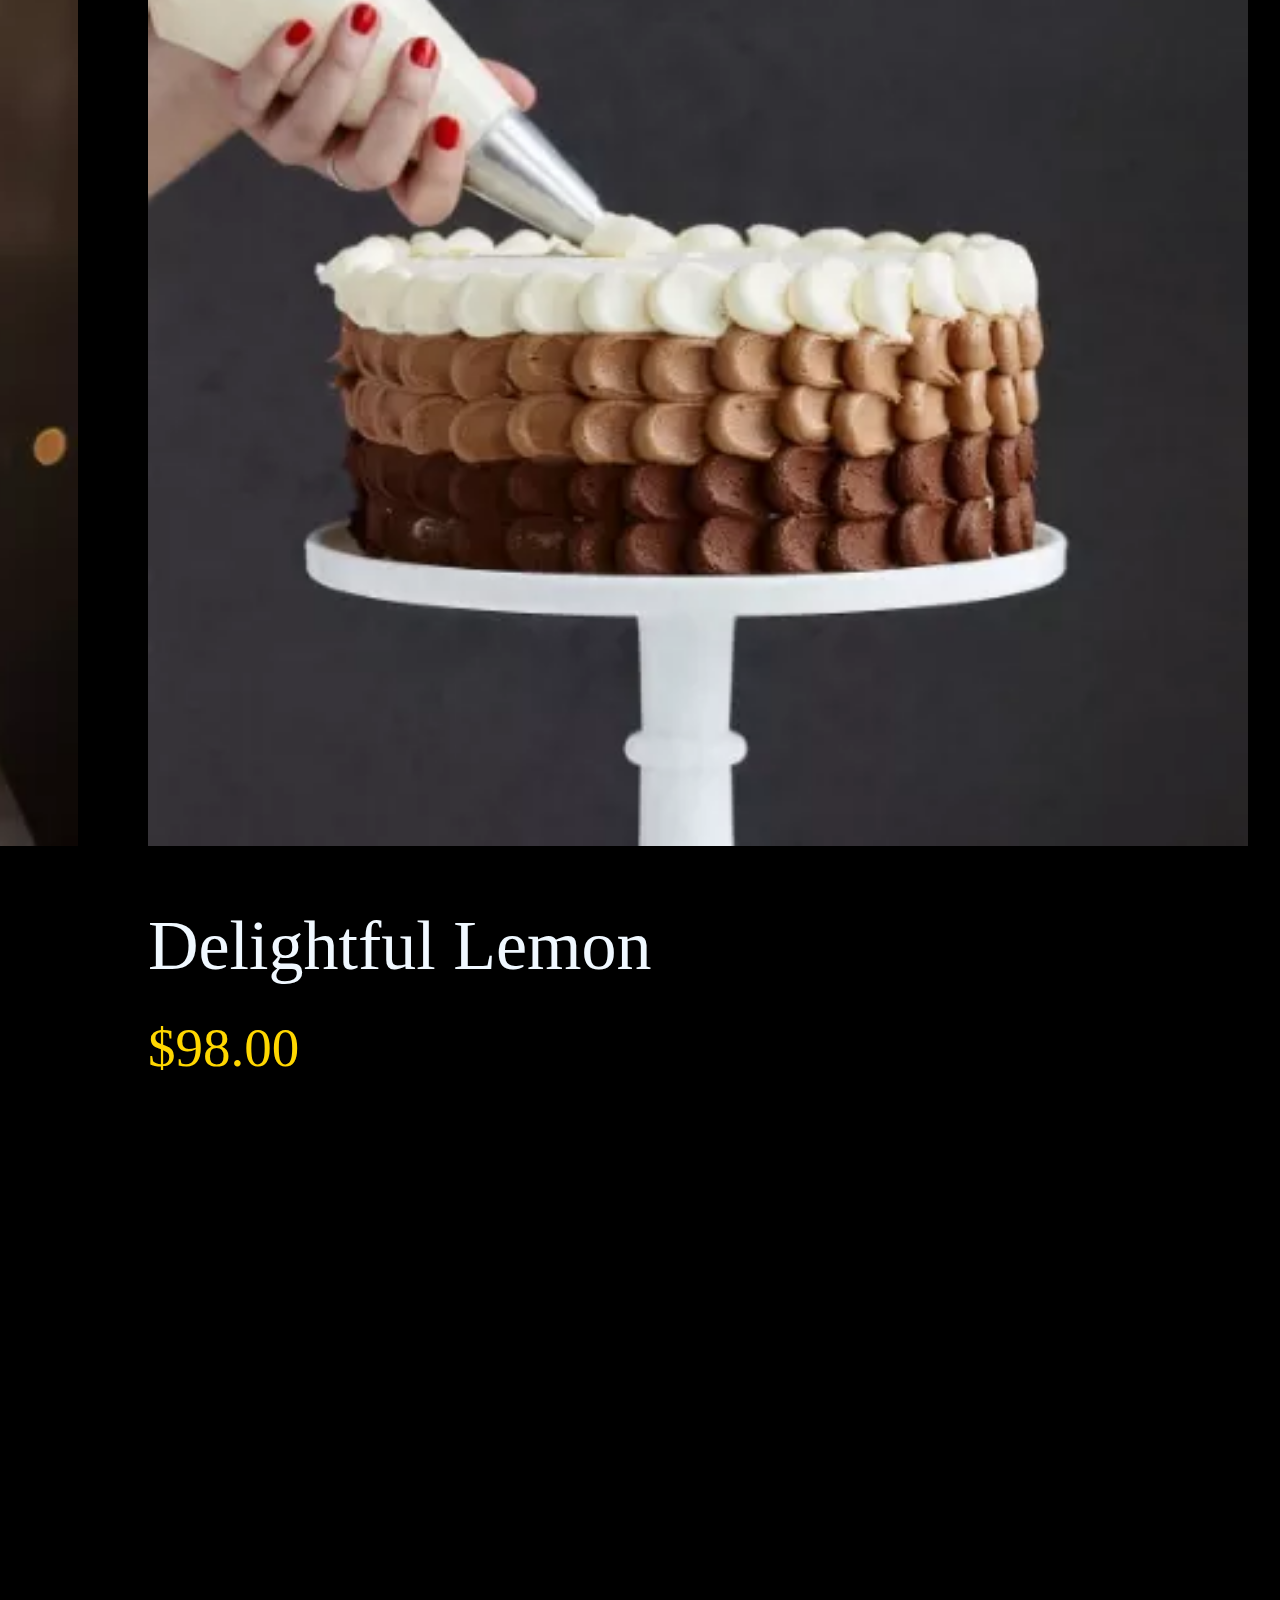
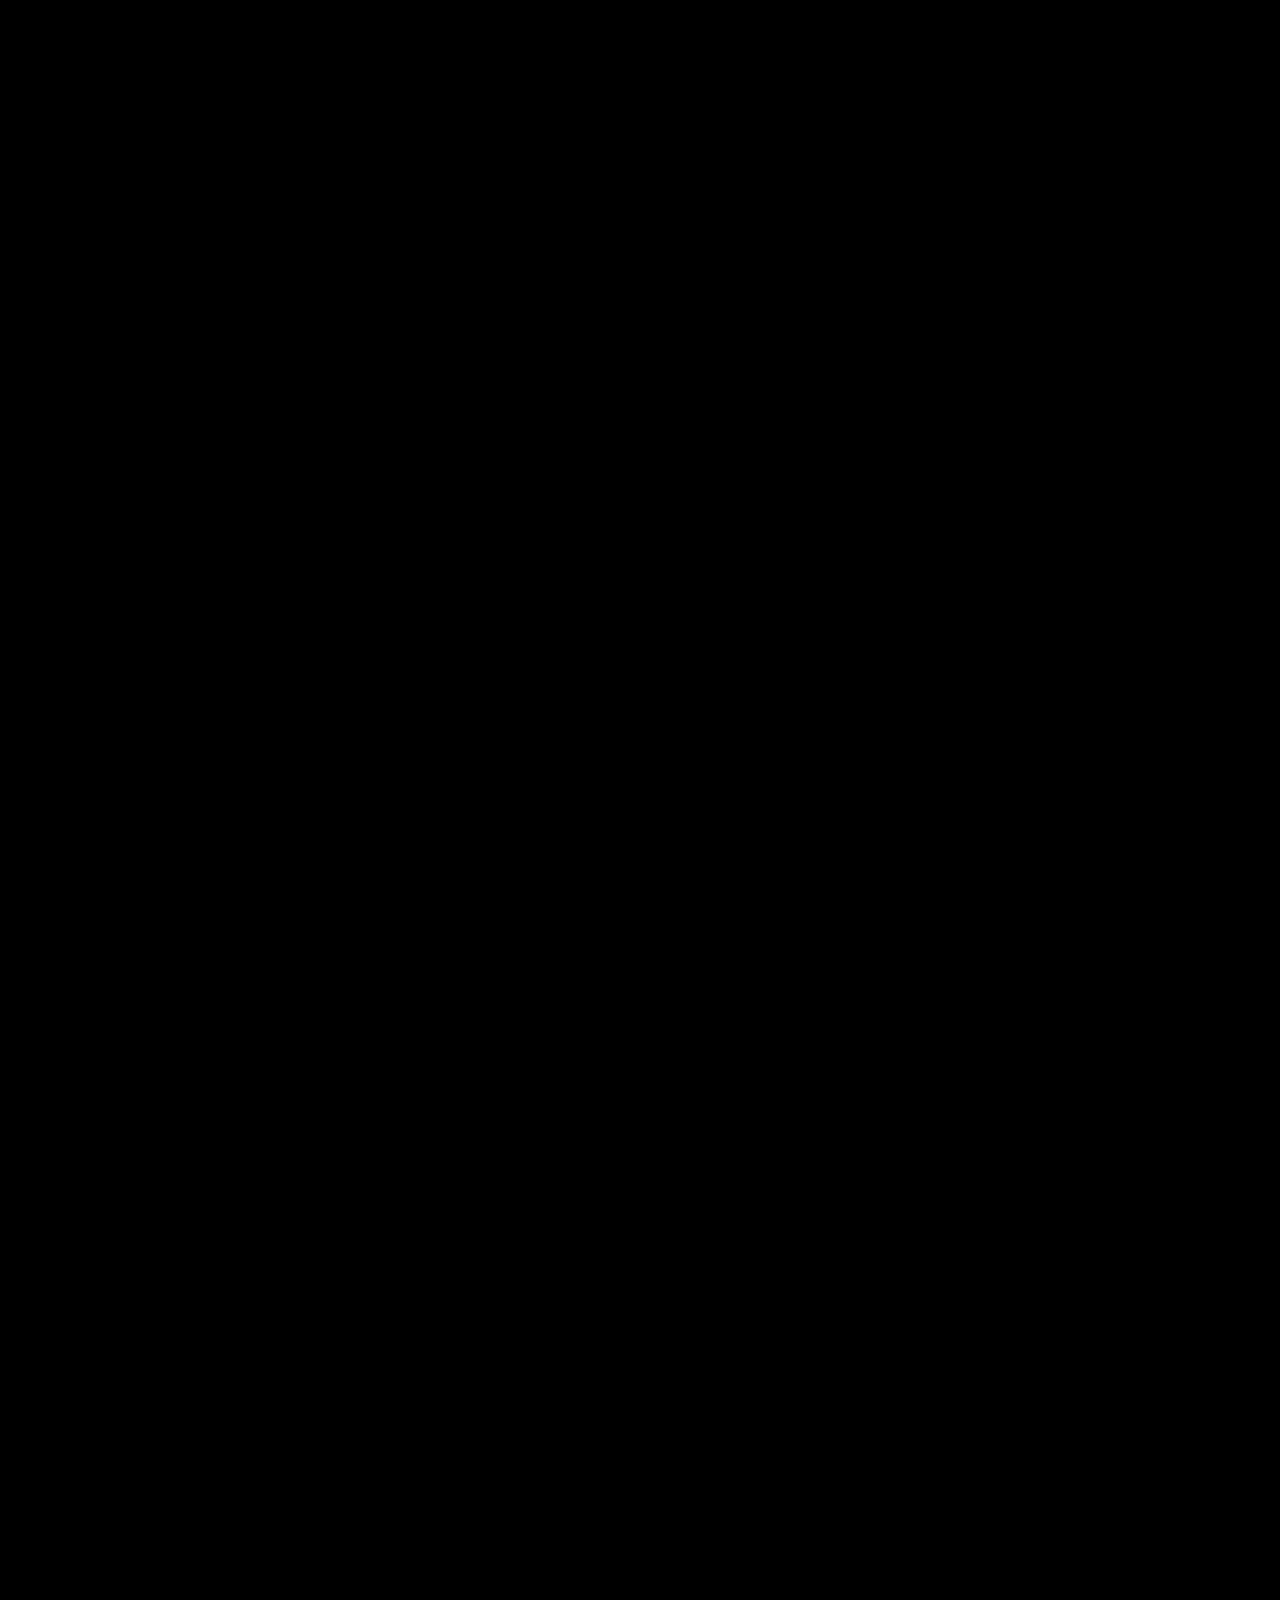
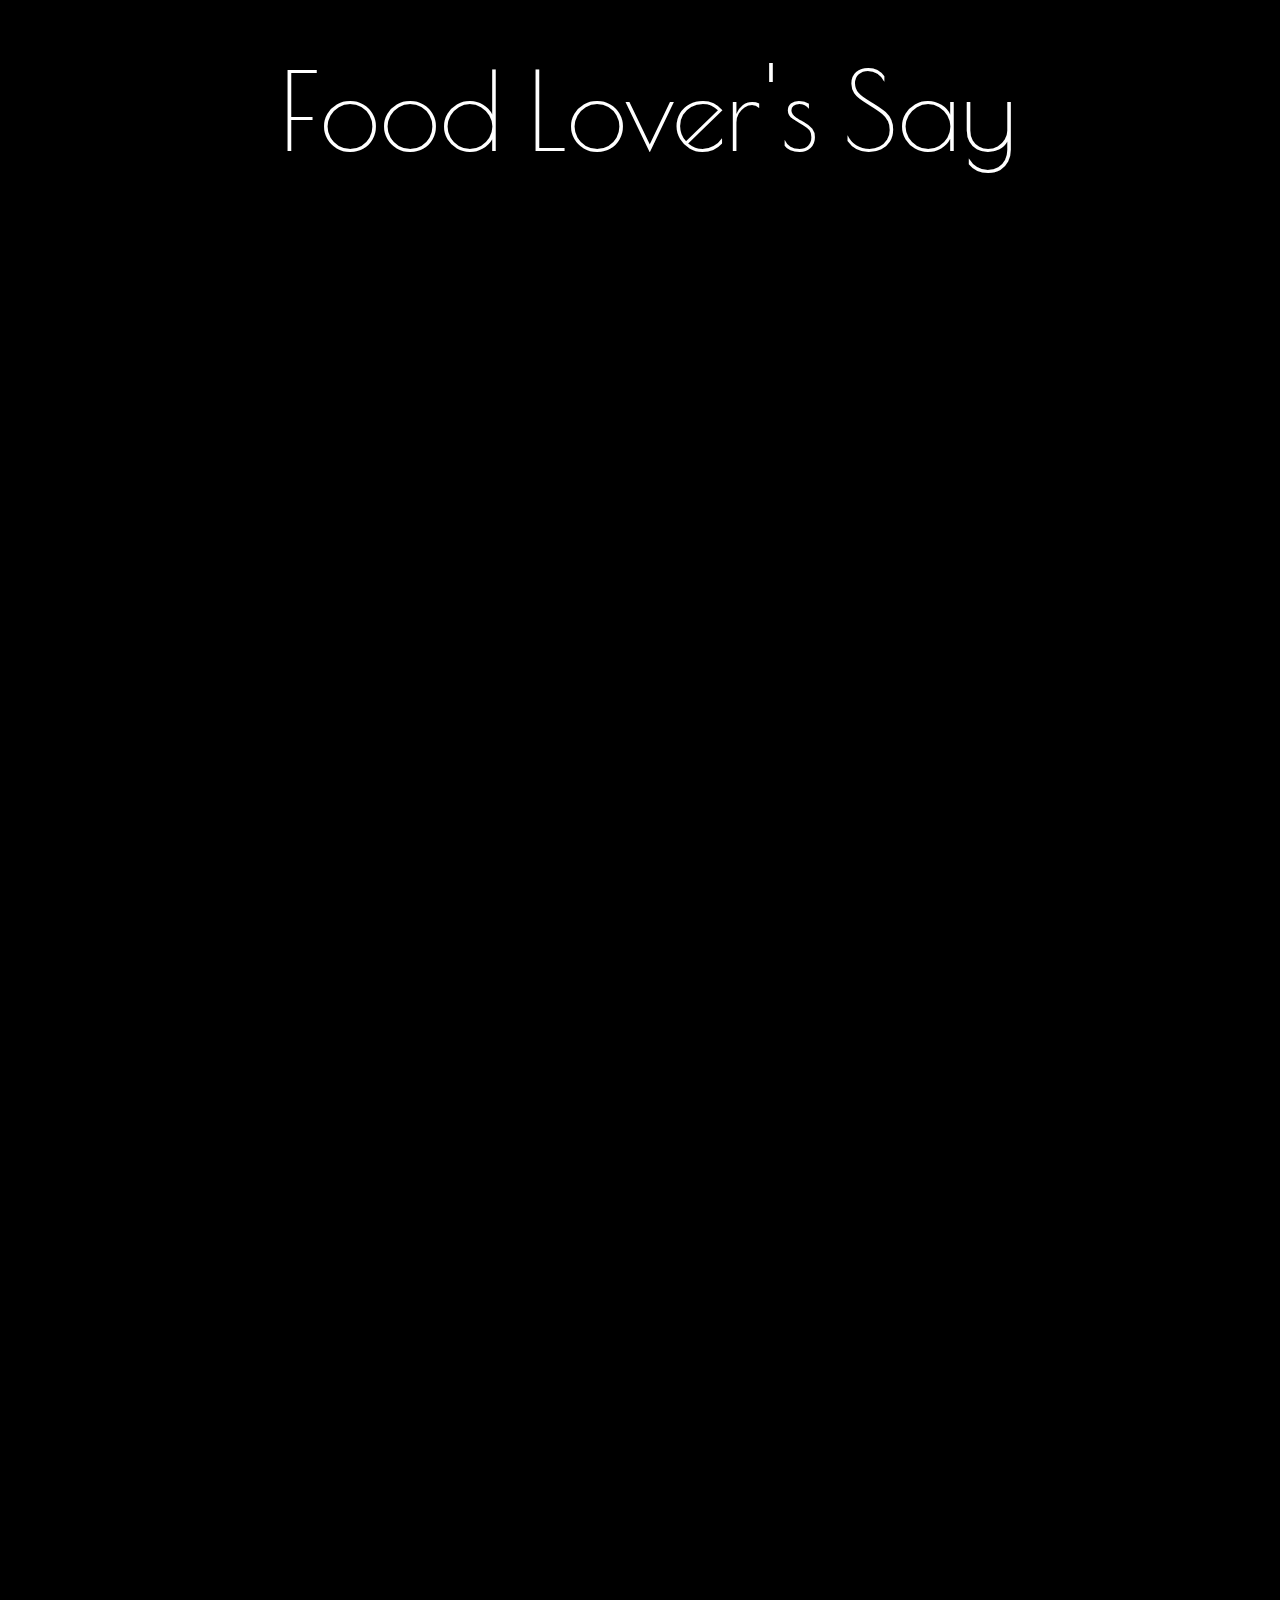
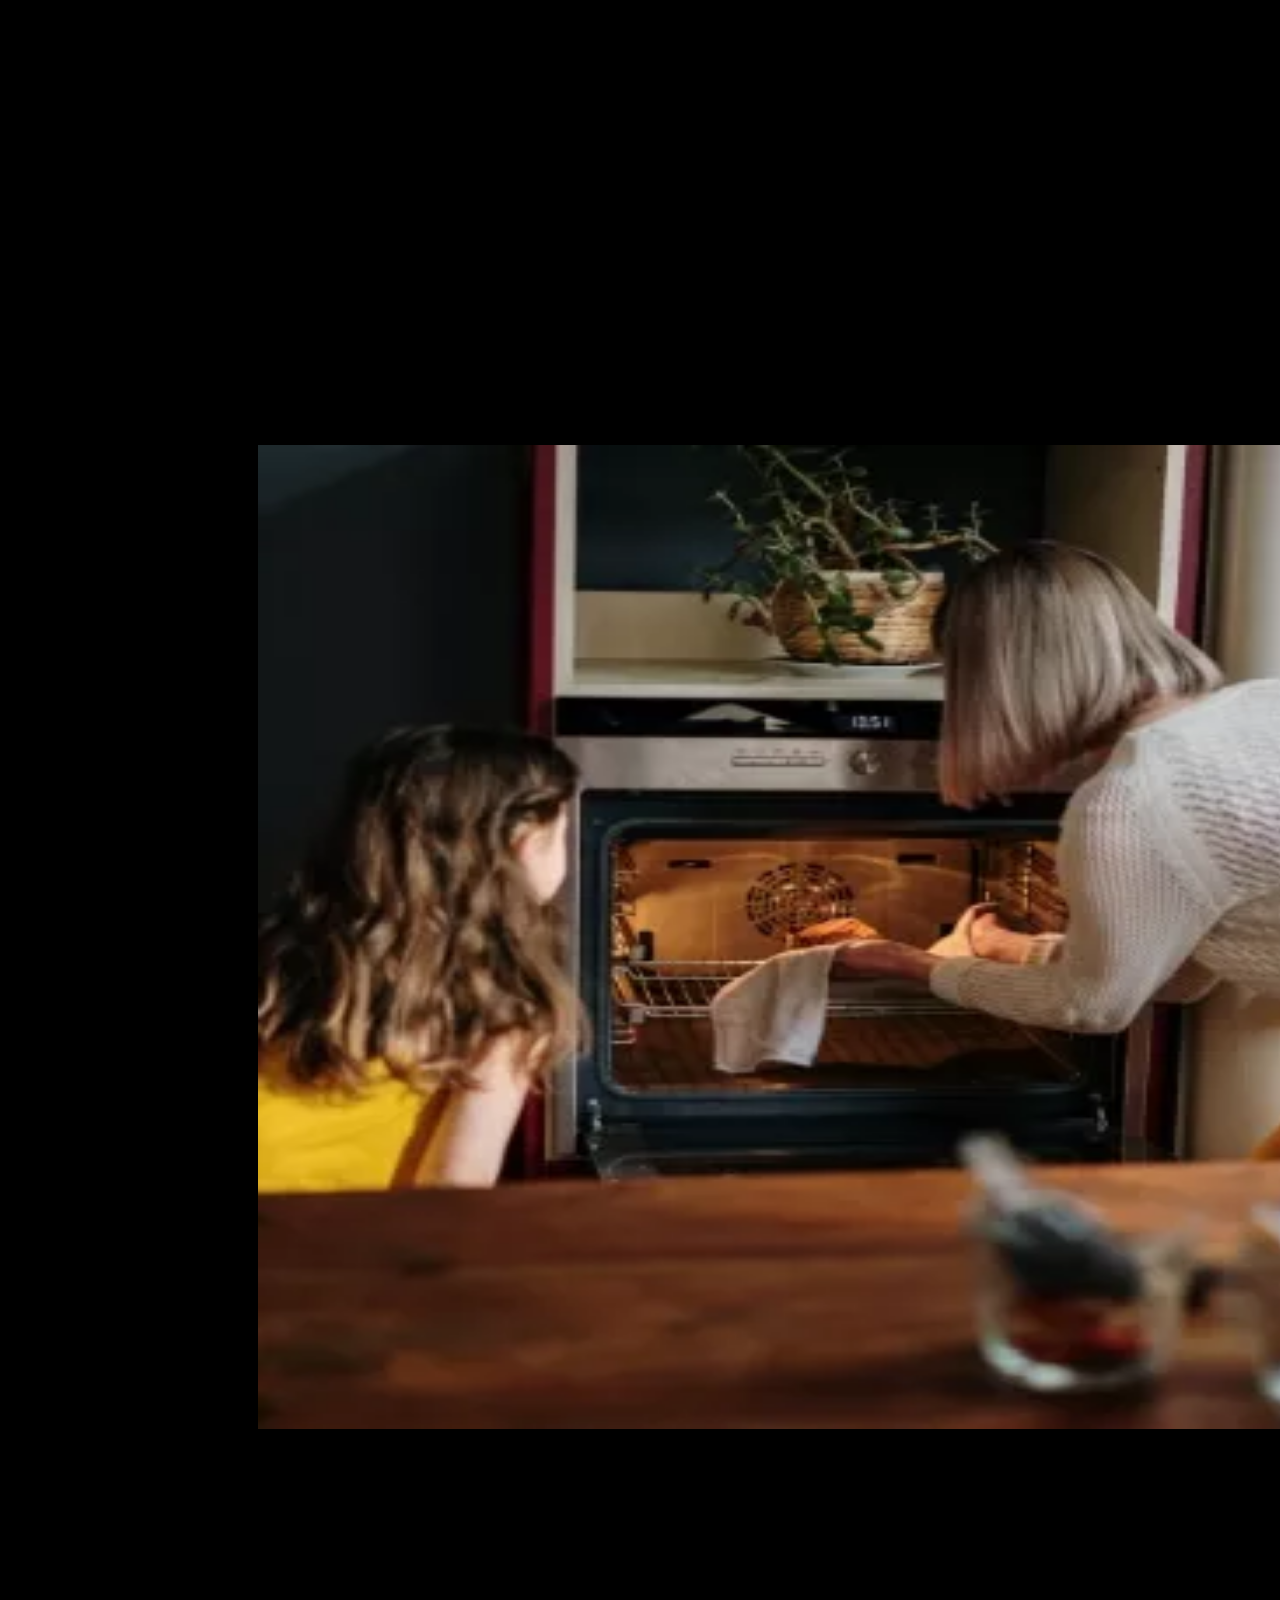
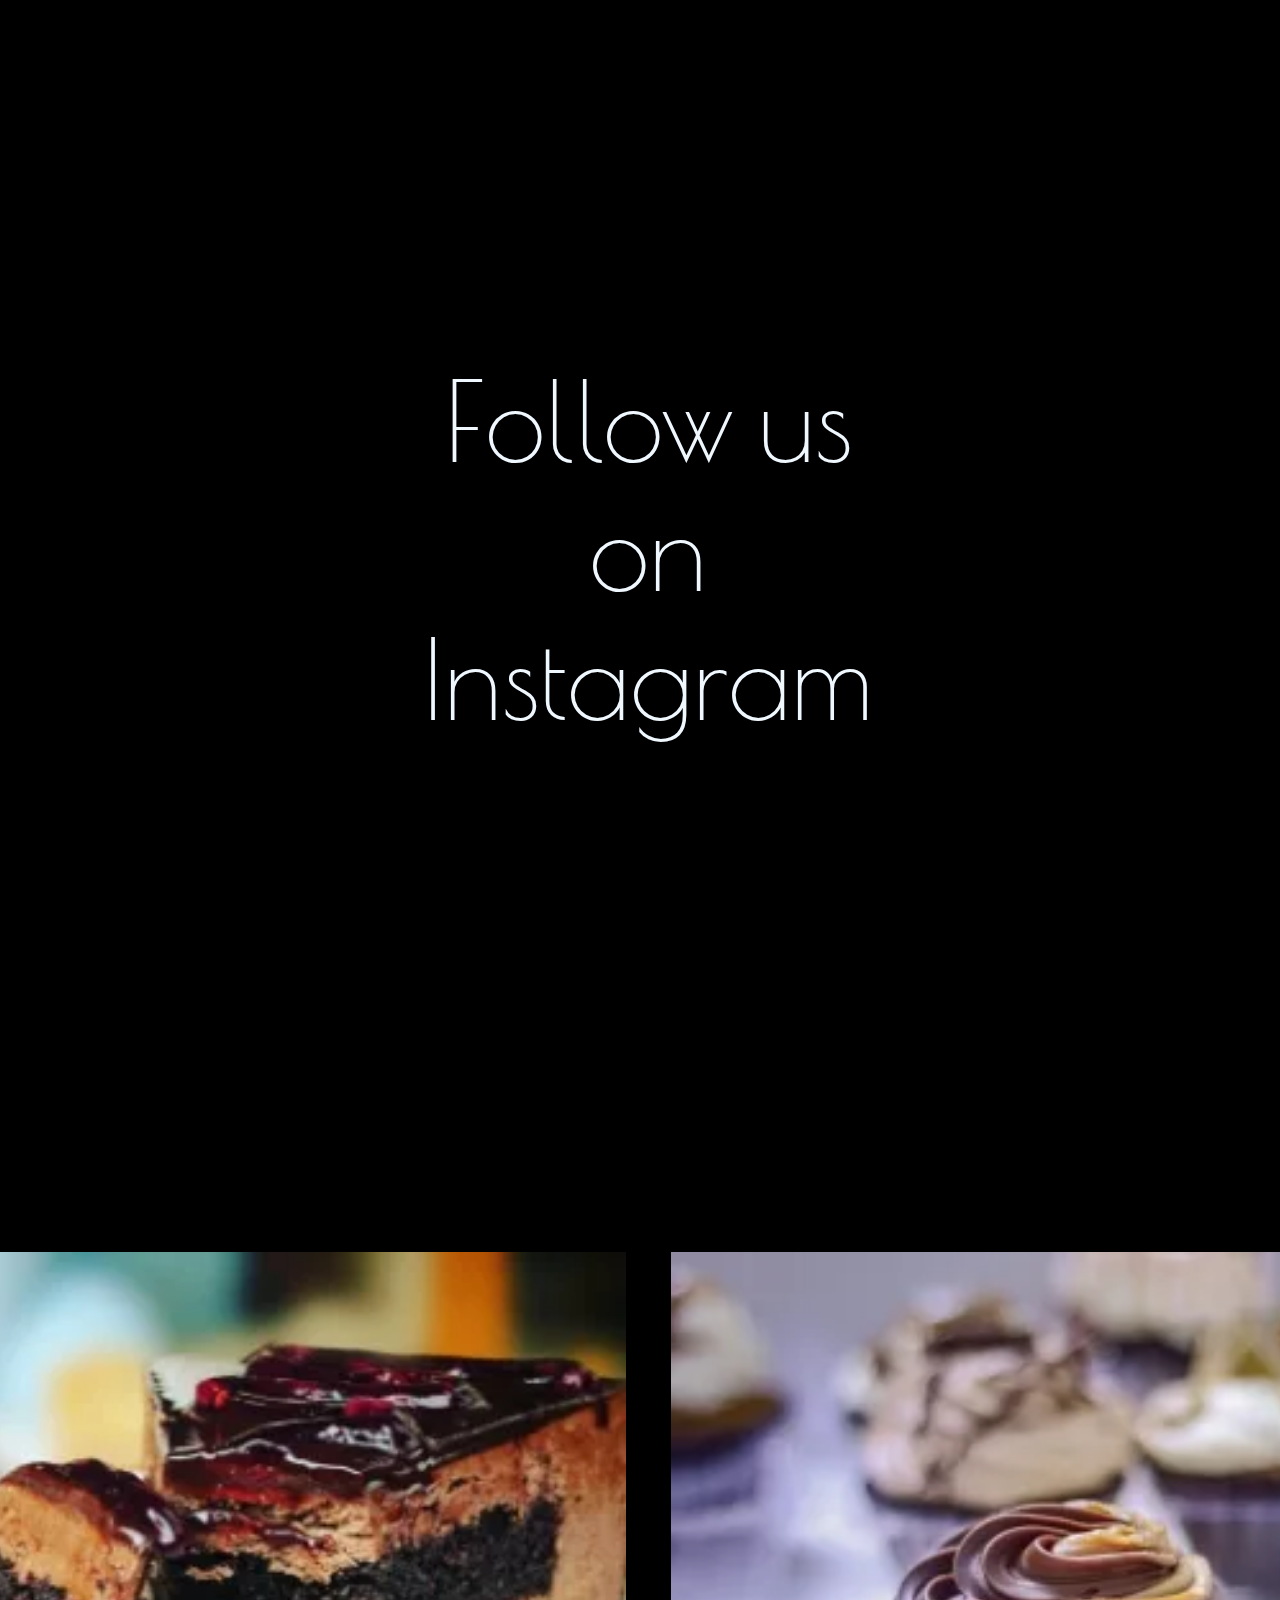
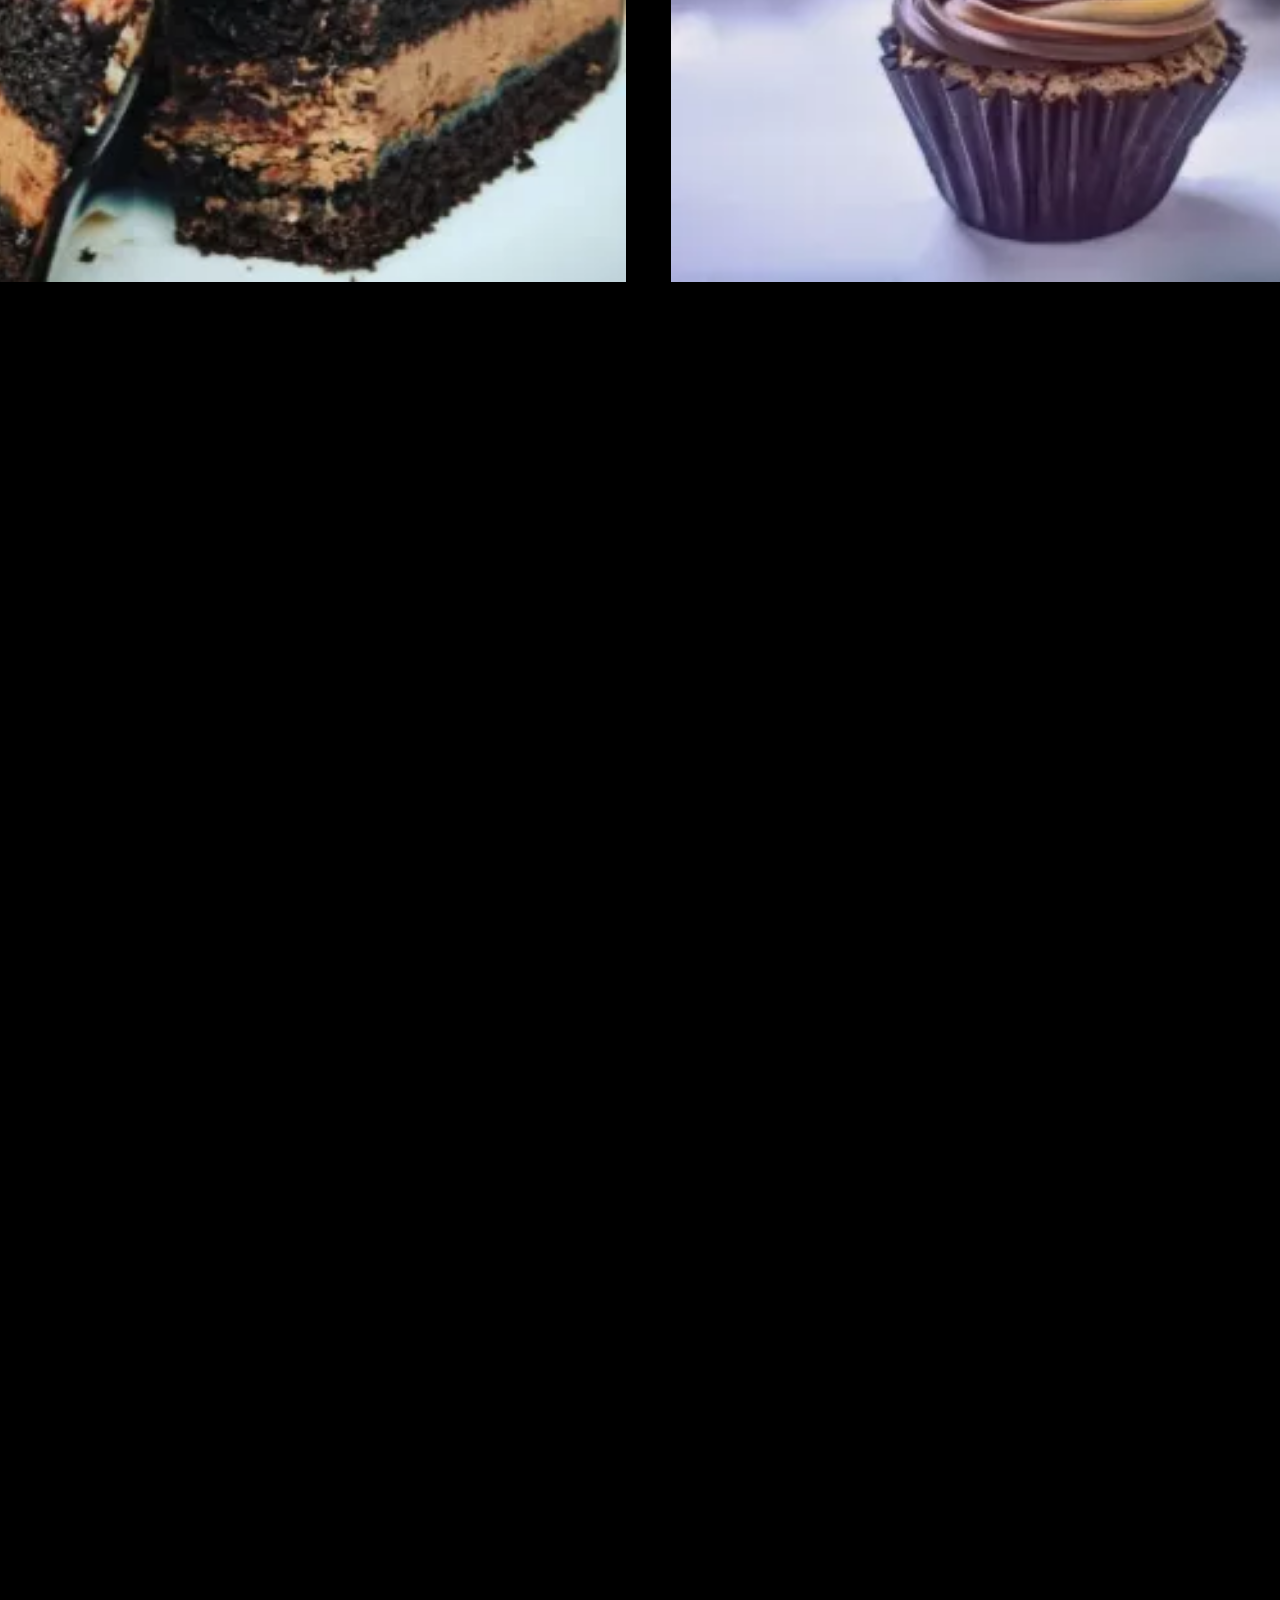
==== commit 3ab36b28: "In Progress!" ====
--- a/index.html
+++ b/index.html
@@ -1,7 +1,7 @@
 <!DOCTYPE html>
 <html>
     <head>
-        <meta charset="UTF-08"">
+        <meta charset="UTF-08">
         <meta name="viewport" content="width=device-width initial-scale=1.0">
         <link rel="stylesheet" href="style.css">
         <link rel="stylesheet" href="https://cdnjs.cloudflare.com/ajax/libs/font-awesome/6.5.2/css/all.min.css" integrity="sha512-SnH5WK+bZxgPHs44uWIX+LLJAJ9/2PkPKZ5QiAj6Ta86w+fsb2TkcmfRyVX3pBnMFcV7oQPJkl9QevSCWr3W6A==" crossorigin="anonymous" referrerpolicy="no-referrer" />
@@ -19,7 +19,7 @@
                     <li><i class="fab fa-brands fa-facebook"></i></li>
                     <li><i class="ins fa-brands fa-instagram"></i></li>
                     <li><i class="twit fa-brands fa-twitter"></i></li>
-                    <li id="img">Cake Shop</li>
+                    <li id="img"><img src="img/logo.png.webp" alt="header-cake" height="230px"></li>
                     <button class="call"> Contact us: +10 783 346 4378 </button>
                 </ul>
             </div>
@@ -32,7 +32,7 @@
                 <button>Blog</button>
                 <button>Contact</button>
             </div>
-        </section>
+        </section Cake-background-section>
         <section class="image-orient">
             <div class="cake-image">
                 Healthy Made<br>
@@ -40,7 +40,7 @@
                 <button class="button1">Order Now</button>
             </div>
         </section>
-        <section class="caption-text">
+        <section class="Schilers-food-section">
             <div class="cap-t">
                 This is Schilers. Awesome Food Theme.<br>
                  Purchase it and eat Burgers.
@@ -48,46 +48,57 @@
             <div class="y-dash">
             </div>
         </section>
-        <section class="food-theme">
-            <div class="burger-p">
-                <p id="heading">This is Schilers. Awesome Food Theme. <br>
-                Purchase it and eat Burgers. </p>
-                <p id="para">Lorem ipsum dolor sit amet, consectetur adipiscing elit, <br> 
-                    sed do eiusmod tempor dunt ut labore et dolore magna <br> 
-                    aliqua. Ut enim ad minim veniam, quis nostrud exercita <br> 
-                    tion ullamco laboris nisi ut aliquip ex ea commodo consequat. <br> 
-                    Duis aute dolor in reprehen derit in voluptate velit esse cillum. <br>
-                    <br>
-                    Consectetur adipiscing elit, sed do eiusmod tempor dunt ut <br> 
-                    labore et dolore magna aliqua. Ut enim ad minim veniam, quis <br> 
-                    nostrud exercita tion ullamco laboris nisi ut aliquip ex ea <br> 
-                    commodo consequat. Duis aute dolor in reprehen derit in <br> 
-                    voluptate veli tesse cillum.
-                </p>
-            </div>
-            <div class="para-img"> <img src="img/theme.jpg" ></div>
-        </section>
-        <section class="cake-sell">
-            <div class="cake-temp">
-                <li class="left-angle"><i class="fa-solid fa-angle-left"></i></li>
-                <li class="image-1"><img src="img/cakehouse.jpg" alt="cake-image1">
-                    <p class="hidden-btn"><button>Add to cart</button></p>
+        <section class="Schilers-advertisement-section">
+            <div class="food-theme">
+                <div class="burger-para">
+                    <p id="heading">This is Schilers. Awesome Food Theme. <br>
+                        Purchase it and eat Burgers. </p>
+                    <p id="para">Lorem ipsum dolor sit amet, consectetur adipiscing elit, <br> 
+                        sed do eiusmod tempor dunt ut labore et dolore magna <br> 
+                        aliqua. Ut enim ad minim veniam, quis nostrud exercita <br> 
+                        tion ullamco laboris nisi ut aliquip ex ea commodo consequat. <br> 
+                        Duis aute dolor in reprehen derit in voluptate velit esse cillum. <br>
+
+                        Consectetur adipiscing elit, sed do eiusmod tempor dunt ut <br> 
+                        labore et dolore magna aliqua. Ut enim ad minim veniam, quis <br> 
+                        nostrud exercita tion ullamco laboris nisi ut aliquip ex ea <br> 
+                        commodo consequat. Duis aute dolor in reprehen derit in <br> 
+                        voluptate veli tesse cillum.
+                    </p>
+                </div>
+                <div class="para-img"> <img src="img/theme.jpg" ></div>
+            </div>
+        </section>
+        <section class="Cake-selling-section">
+            <div class="cake-sell">
+                <div class="left-angle"><i class="fa-solid fa-angle-left"></i></div>
+        
+                <div class="image-container">
+                    <img src="img/cakehouse.jpg" alt="cake-image1">
+                    <div class="hidden-btn"><button>Add to cart</button></div>
                     <p id="text1">Cashmere Tank + Bag</p>
                     <p id="text2">$98.00</p>
-                </li>
-                <li class="image-2"><img src="img/whip.jpg" alt="cake-image2">
-                    <p class="hidden-btn"><button>Add to cart</button></p>
+                </div>
+        
+                <div class="image-container">
+                    <img src="img/whip.jpg" alt="cake-image2">
+                    <div class="hidden-btn"><button>Add to cart</button></div>
                     <p id="text3">Delightful Lemon</p>
                     <p id="text4">$98.00</p>
-                </li>
-                <li class="image-3"><img src="img/pancake.jpg" alt="pancake-image">
-                    <p class="hidden-btn"><button>Add to cart</button></p>
+                </div>
+        
+                <div class="image-container">
+                    <img src="img/pancake.jpg" alt="pancake-image">
+                    <div class="hidden-btn"><button>Add to cart</button></div>
                     <p id="text5">Sweet Surprise</p>
                     <p id="text6">$98.00</p>
-                </li>
-                <li class="right-angle"><i class="fa-solid fa-angle-right"></i></li>
-            </div>
-        </section>
+                </div>
+                
+                <div class="right-angle"><i class="fa-solid fa-angle-right"></i></div>
+            </div>
+            <p><i class="fa-solid fa-angles-up"></i></p>
+        </section>
+        
         <section class="video">
             <div class="video-temp">
                 <button><a href="https://youtu.be/up68UAfH0d0?si=jVxrIDNmWXDAp6Co" class="dot"><i class="fa-solid fa-play"></i></a></button>
@@ -190,7 +201,7 @@
         <section>
             <div class="shop-name-clone">
                 <ul>
-                    <li class="clone1"><img src="img/cake.jpg" alt="cake-shop=icon"></li>
+                    <li class="clone1"><img src="img/logo.png.webp" alt="cake-shop=icon"></li>
                     <li class="header2-clone">
                         <button>Home</button>
                         <button>Cakes</button>
--- a/style.css
+++ b/style.css
@@ -20,10 +20,10 @@
 }
 .fab{
     padding: 40px;
-    font-size: 45px;
+    font-size: 48px;
     color: aliceblue;
     margin-top: 30px;
-    margin-left: 150px;
+    margin-left: 170px;
     cursor: pointer;
 }
 .fab:hover{
@@ -31,7 +31,7 @@
 }
 .ins{
     padding: 40px;
-    font-size: 45px;
+    font-size: 48px;
     color: aliceblue;
     margin-top: 30px;
     cursor: pointer;
@@ -41,7 +41,7 @@
 }
 .twit{
     padding: 40px;
-    font-size: 45px;
+    font-size: 48px;
     color: aliceblue;
     margin-top: 30px;
     cursor: pointer;
@@ -51,32 +51,22 @@
 }
 #img{
     padding: 4px;
-    text-align: center;
-    color: goldenrod;
-    font-size: 180px;
-    font-family: "Meow Script", cursive;
-    margin-left: 2101px;
+    margin-left: 2012px;
     margin-top: -18px;
+    margin-bottom: -45px;
+    display: block;
 }
 .call{
-    color: goldenrod;
-    font-family: "Jost", sans-serif;
+    height: 130px;
+    margin-left: 1765px;
+    margin-top: 30px;
+}
+.top-header-1 button{
+    color: goldenrod;
+    font-family: Arial, Helvetica, sans-serif;
     font-size: 40px;
-    border: 7px solid goldenrod;
-    background-color: black;
-    padding: 40px;
-    height: 130px;
-    margin-left: 1800px;
-    margin-top: 9px;
-    text-align: center;
-}
-.top-header-1 button{
-    color: goldenrod;
-    font-family: Arial, Helvetica, sans-serif;
-    font-size: 30px;
     border: 5px solid #E5BF4A; 
     background-color: black;
-    text-transform: uppercase;
     padding: 7px 55px;
     text-align: center;
     text-decoration: none;
@@ -99,6 +89,7 @@
 .header-2{
     display: flex;
     justify-content: center;
+    gap: 5px;
 }
 .header-2 li{
     margin: 1px 60px;
@@ -106,13 +97,12 @@
 .header-2 button{
     justify-content: space-between;
     border: 40px solid black;
-    gap: 100px;
     padding: 22px;
     color: aliceblue;
     cursor: pointer;
     background-color: black;
     font-family: "Jost", sans-serif;;
-    font-size: 40px;
+    font-size: 44px;
     text-align: center;
     list-style-type: none;
     justify-content: center;
@@ -135,7 +125,7 @@
     background-position: center;
     background-repeat: no-repeat;
     width: 6000px;
-    height: 1810px;
+    height: 1970px;
     overflow: hidden;
 }
 .cake-image{
@@ -165,11 +155,9 @@
     border: 5px solid goldenrod;
     padding: 41px 90px;
 } 
-.caption-text{
+.cap-t{
     text-align: center;
     margin-top: 5.5%;
-}
-.cap-t{
     color: white;
     font-family: "Poiret One", cursive;
     font-size:105px;
@@ -212,86 +200,75 @@
     margin-left: 200px;
 }
 .para-img img{
-    width: 1923px;
+    width: 1728px;
     max-width: 100%;
-    height: 1314px;
-}
-.cake-sell{
-    display: flex;
-    color: #E5BF4A;
-    justify-content: center;
-    margin-top: 30px;
-    list-style-type: none;
-    flex-wrap: wrap;
-    flex-direction: row;
-    position: relative;  
-}
-.hidden-btn{
-    position: absolute;
-    margin-top: -148px;
-}
-.hidden-btn button{
-    color: black;
-    font-family: "Jost", sans-serif;
-    font-size: 38px;
-    justify-content: center;
-    border: 1px solid #E5BF4A;
-    background-color: #E5BF4A;
-    visibility: hidden;
-    padding: 45px 457px;
-    cursor: pointer;
-}
-.hidden-btn:hover button{
-    visibility: visible;
-    position: relative;
-}
-.hidden-btn{
-    position: absolute;
-    margin-top: -148px;
-}
-.hidden-btn button{
-    color: black;
-    font-family: "Jost", sans-serif;
-    font-size: 38px;
-    justify-content: center;
-    border: 1px solid #E5BF4A;
-    background-color: #E5BF4A;
-    visibility: hidden;
-    padding: 45px 457px;
-    cursor: pointer;
-}
-.hidden-btn:hover button{
-    visibility: visible;
-}
-.cake-temp{
-    display: flex;
-    gap: 100px;
-    margin-left: 200px;
-}
-.left-angle{
-    font-size: 110px;
-    margin-top: 500px;
-}
-.left-angle:hover{
-    color: goldenrod;
-    cursor: pointer;
-}
-.cake-sell img{
-    height: 870px;
-    width: 1100px;
-    display: block;
-}                         
-.cake-temp{
-    font-family: "Poiret One", cursive;
-}
-.right-angle{
-    font-size: 110px;
-    margin-top: 500px;
-    cursor: pointer;
-}
-.right-angle:hover{
-    color: goldenrod;
-    cursor: pointer;
+    height: 1232px;
+}
+.cake-sell {
+  display: grid;
+  grid-template-columns: auto auto auto auto auto;
+  grid-template-rows: auto;
+  gap: 70px;
+  color: #E5BF4A;
+  margin-top: 30px;
+  margin-left: 100px;
+  justify-content: center;
+}
+.image-container {
+  position: relative;
+  display: inline-block;
+}
+.hidden-btn {
+  position: absolute;
+  visibility: hidden;
+  text-align: center;
+  margin-top: -132px;
+}
+.hidden-btn button {
+  color: black;
+  font-family: "Jost", sans-serif;
+  font-size: 47px;
+  white-space: nowrap;
+  background-color: #E5BF4A;
+  border: 1px solid #E5BF4A;
+  padding: 27px 435px;
+  cursor: pointer;
+}
+
+.image-container:hover .hidden-btn {
+  visibility: visible;
+}
+
+.left-angle {
+  color: #E5BF4A;
+  position: relative;
+  font-size: 110px;
+  margin-top: 500px;
+}
+
+.left-angle:hover {
+  color: goldenrod;
+  cursor: pointer;
+}
+
+.cake-sell img {
+  height: 870px;
+  width: 1100px;
+  display: block;
+}
+.cake-temp {
+  font-family: "Poiret One", cursive;
+}
+.right-angle {
+  color: #E5BF4A;
+  position: relative;
+  font-size: 110px;
+  margin-top: 500px;
+  cursor: pointer;
+}
+.right-angle:hover {
+  color: goldenrod;
+  cursor: pointer;
 }
 #text1{
     color: aliceblue;
@@ -610,8 +587,8 @@
     padding: 100px;
 }
 .clone1 img{
-    height: 250px;
-    width: 700px;
+    height: 237px;
+    width: 681px;
 }
 .header2-clone{
     margin-left: 2179px;
@@ -765,3 +742,235 @@
 #colorlib{
     color: goldenrod;
 }
+@media only screen and (max-width: 768px) {
+    .header-1 {
+      font-size: 16px;
+      padding: 60px ;
+    }
+    .top-header-1 {
+        display: flex;
+        list-style-type: none;
+        justify-content: space-between;
+        justify-content: left;
+        padding: 9px;
+        text-align: center;
+    }
+    .fab,.ins,.twit {
+      font-size: 27px;
+      margin-top: 51px;
+      padding: 20px;
+      margin-left: -8px;
+    }
+    #img {
+      font-size: 100px;
+      margin-left: 200px;
+      padding: 30px 50px;
+      justify-content: center;
+      white-space: nowrap;
+    }
+    .call {
+      font-size: 20px;
+      padding: 20px;
+      margin-left: 200px;
+      margin-top: 70px;
+      white-space: nowrap;
+    }
+    .header-2{
+        flex-direction: column;
+        gap: 0px;
+    }
+    .header-2 button {
+        margin-top: -59px;
+        font-size: 60px;
+        margin-left: 40px;
+        text-align: left;
+    }
+    .header-2 button:hover{
+        text-underline-offset: 20px;
+    }
+    .image-orient {
+      background-size: cover;
+      height: 800px;
+    }
+    .cake-image {
+      font-size: 100px;
+    }
+    .cake-image button {
+      font-size: 24px;
+      padding: 10px;
+    }
+    .caption-text {
+      font-size: 24px;
+    }
+    .food-theme {
+      grid-template-columns: auto;
+      gap: 20px;
+    }
+    #heading, #para {
+      font-size: 40px;
+      margin-left: 20px;
+    }
+    .para-img img {
+      width: 100%;
+      height: auto;
+    }
+    .cake-sell {
+      flex-wrap: wrap;
+    }
+    .hidden-btn {
+      margin-top: -50px;
+    }
+    .hidden-btn button {
+      font-size: 24px;
+      padding: 10px;
+    }
+    .cake-temp {
+      flex-direction: column;
+    }
+    .left-angle,.right-angle {
+      font-size: 60px;
+    }
+    #text1, #text2, #text3, #text4, #text5, #text6 {
+      font-size: 40px;
+    }
+    .video {
+      background-size: cover;
+      height: 800px;
+    }
+    .video button {
+      font-size: 40px;
+      padding: 20px;
+    }
+    .rev-head {
+      font-size: 60px;
+    }
+    .rev-main {
+      grid-template-columns: auto;
+      gap: 20px;
+    }
+    .stars {
+      font-size: 24px;
+    }
+    .post {
+      font-size: 40px;
+    }
+    .rev-section1,.rev-section2,.rev-section3 {
+      padding: 20px;
+    }
+    .identity {
+      flex-direction: column;
+    }
+    .profile-pic {
+      height: 60px;
+      width: 60px;
+    }
+    .ident-1 {
+      font-size: 24px;
+    }
+    .blog-section {
+      grid-template-columns: auto;
+      gap: 20px;
+    }
+    .blogs {
+      margin-left: 20px;
+    }
+    #topic {
+      font-size: 60px;
+    }
+    .about-blog {
+      flex-direction: column;
+    }
+    .blog-image img {
+      width: 100%;
+      height: auto;
+    }
+    .blog-text {
+      padding: 20px;
+    }
+    #tomato-head {
+      font-size: 40px;
+    }
+    #mid-text {
+      font-size: 24px;
+    }
+    .blog-text button {
+      font-size: 24px;
+      padding: 10px;
+    }
+    .more-blog {
+      margin-left: 20px;
+    }
+    .more button {
+      font-size: 24px;
+      padding: 10px;
+    }
+    .follow-text {
+      font-size: 60px;
+    }
+    .insta-access-btn button {
+      font-size: 24px;
+      padding: 10px;
+    }
+    .insta-part {
+      flex-direction: column;
+    }
+    .insta-part img {
+      width: 100%;
+      height: auto;
+    }
+    .shop-name-clone {
+      flex-direction: column;
+    }
+    .clone1 img {
+      width: 100%;
+      height: auto;
+    }
+    .header2-clone {
+      margin-left: 20px;
+    }
+    .header2-clone button {
+      font-size: 24px;
+      padding: 10px;
+    }
+    .clone-border {
+      padding: 20px;
+    }
+    .shop-info {
+      flex-direction: column;
+    }
+    .shop-info img {
+        width: 100%;
+        height: auto;
+      }
+      .shop-info button {
+        font-size: 24px;
+        padding: 10px;
+      }
+      .footer-section {
+        flex-direction: column;
+      }
+      .footer-section ul {
+        margin: 10px;
+      }
+      .footer-section li {
+        margin: 10px;
+      }
+      .footer-section a {
+        font-size: 24px;
+      }
+      .footer-section button {
+        font-size: 24px;
+        padding: 10px;
+      }
+      .copyright {
+        font-size: 24px;
+        margin-left: 20px;
+      }
+      .social-media {
+        flex-direction: column;
+      }
+      .social-media a {
+        font-size: 30px;
+        padding: 20px;
+      }
+}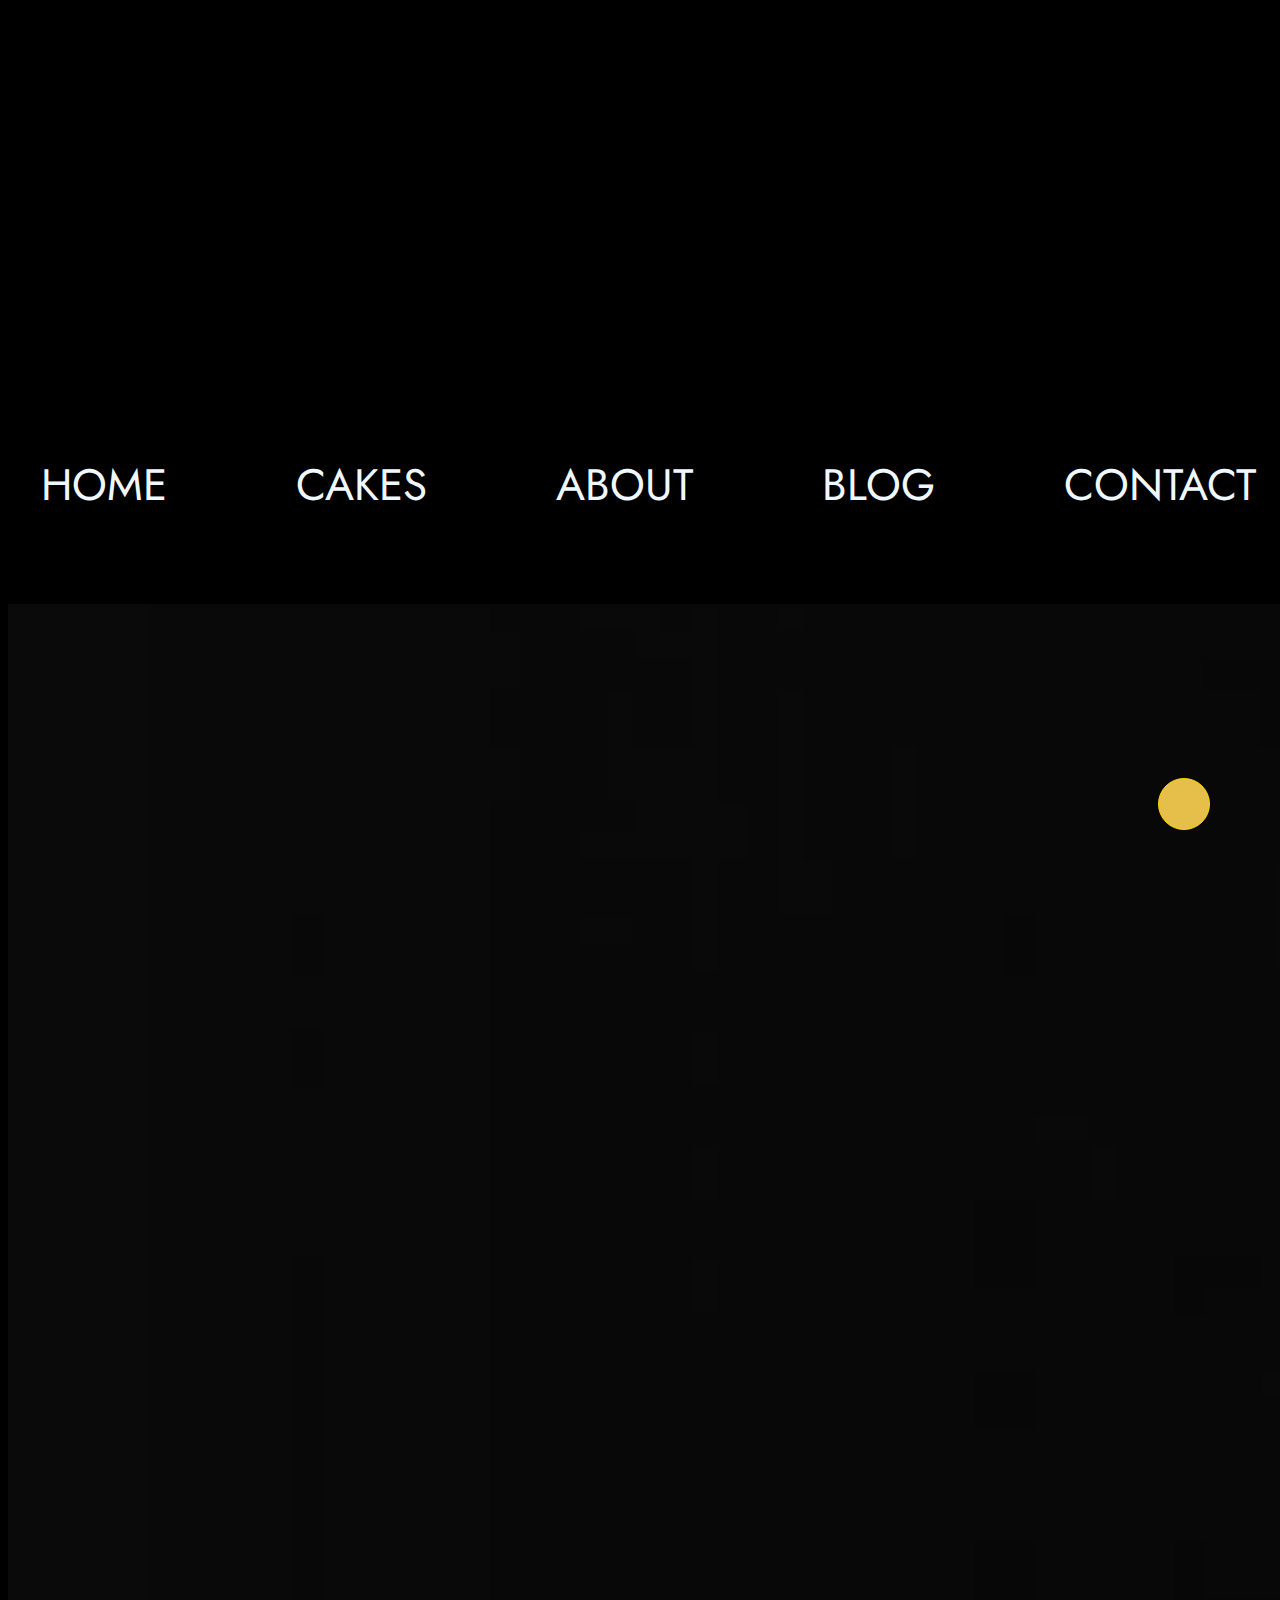
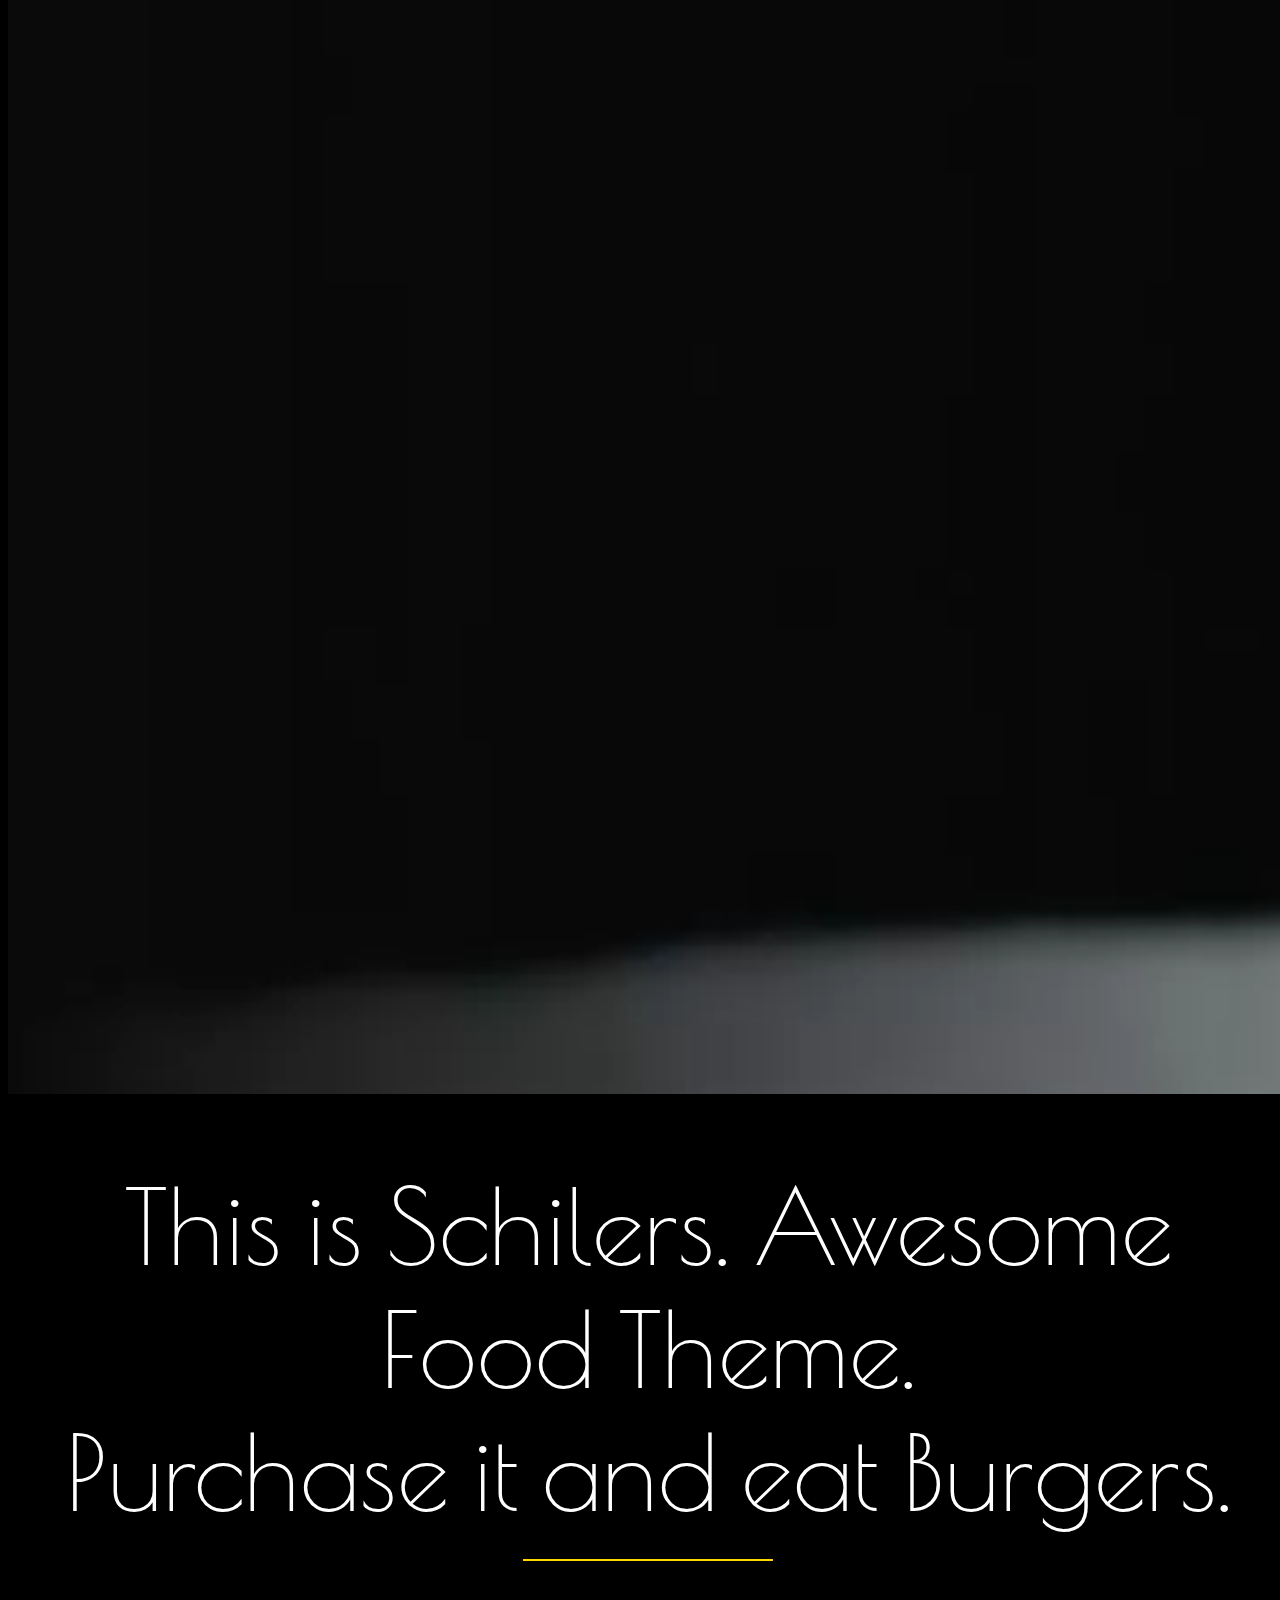
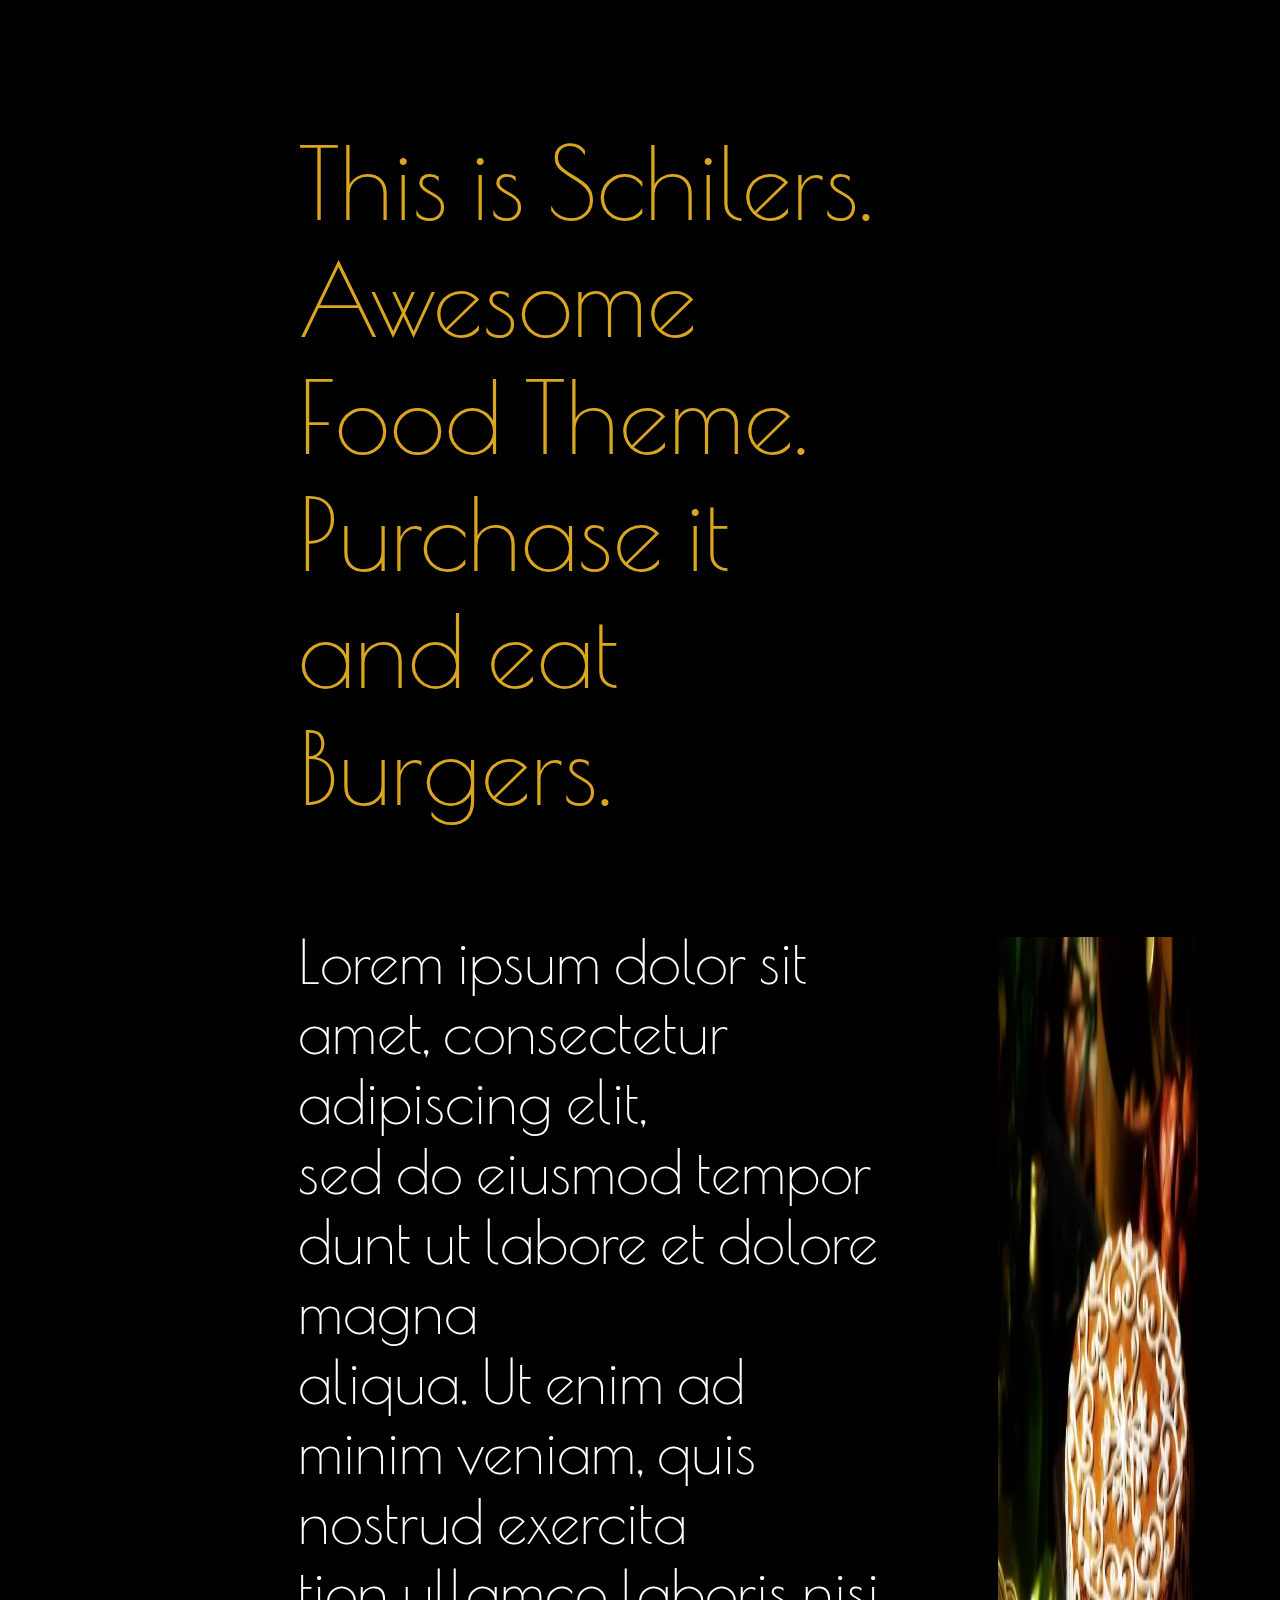
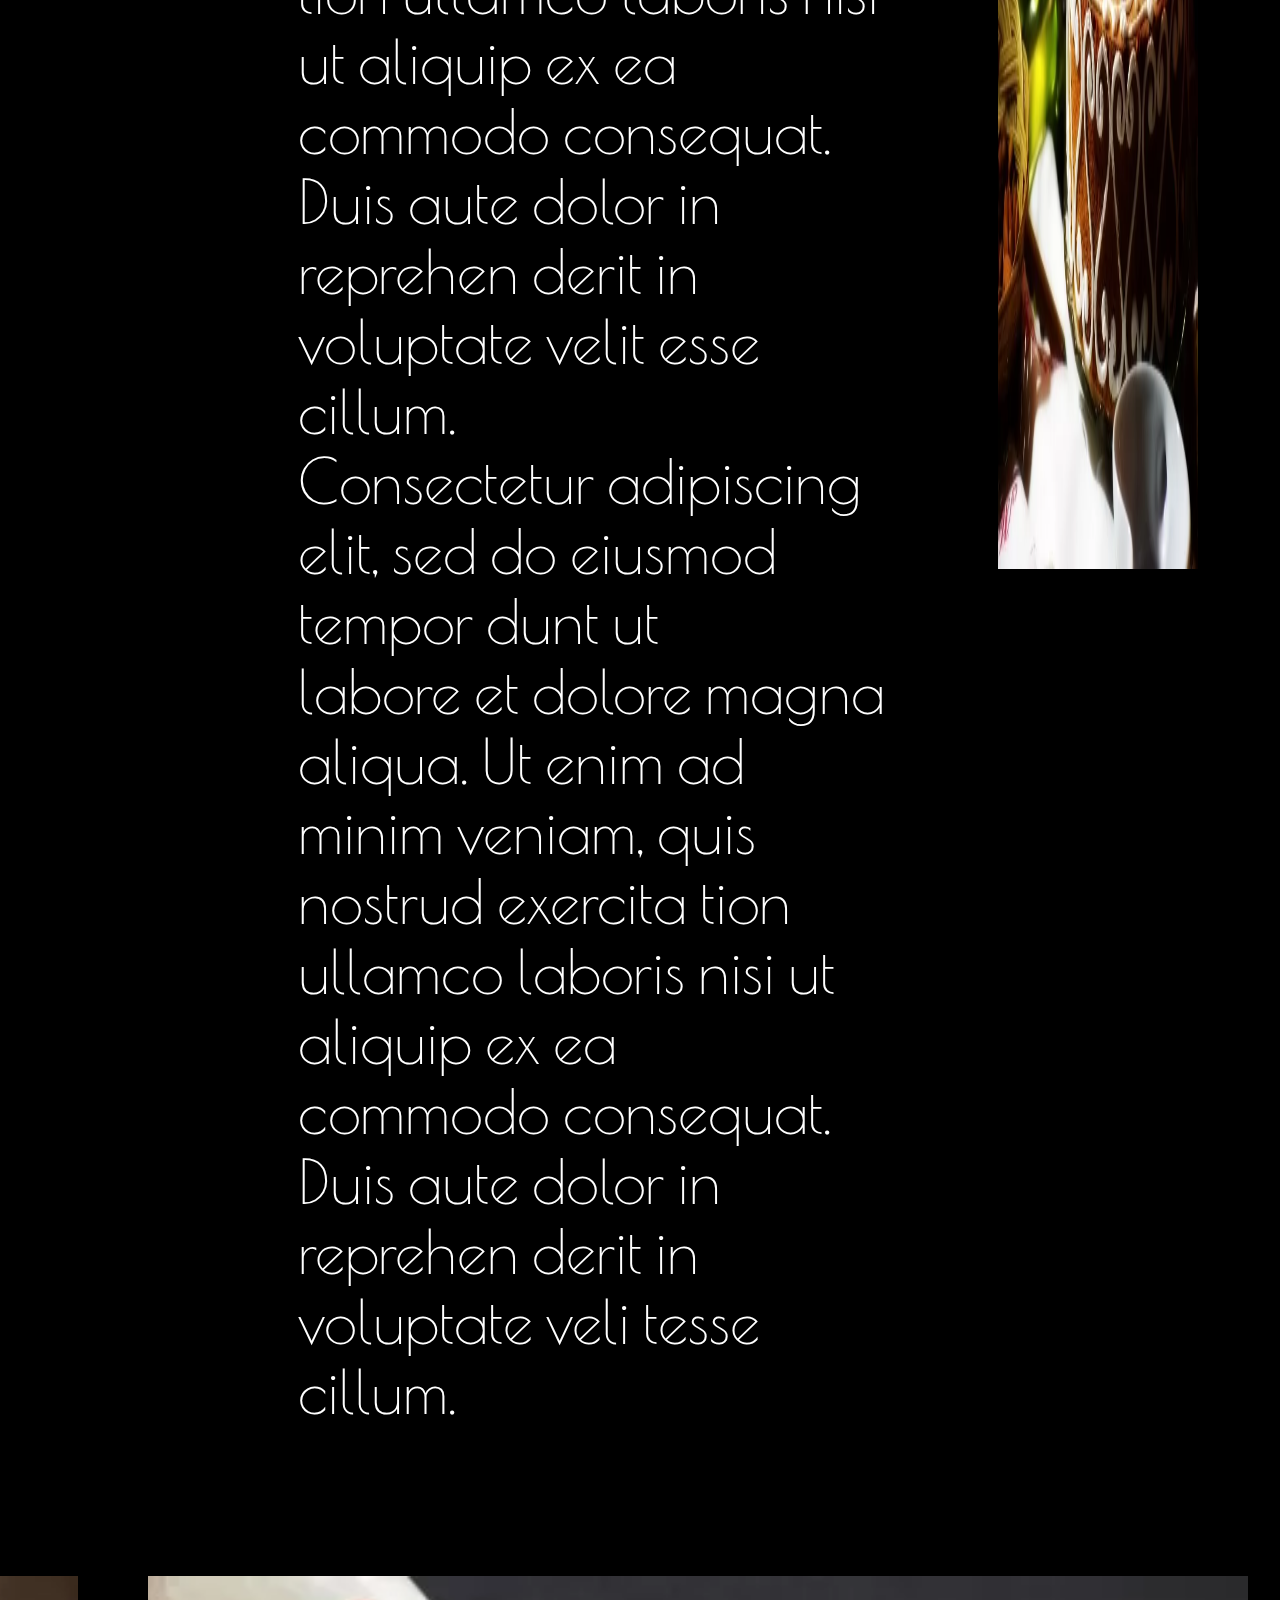
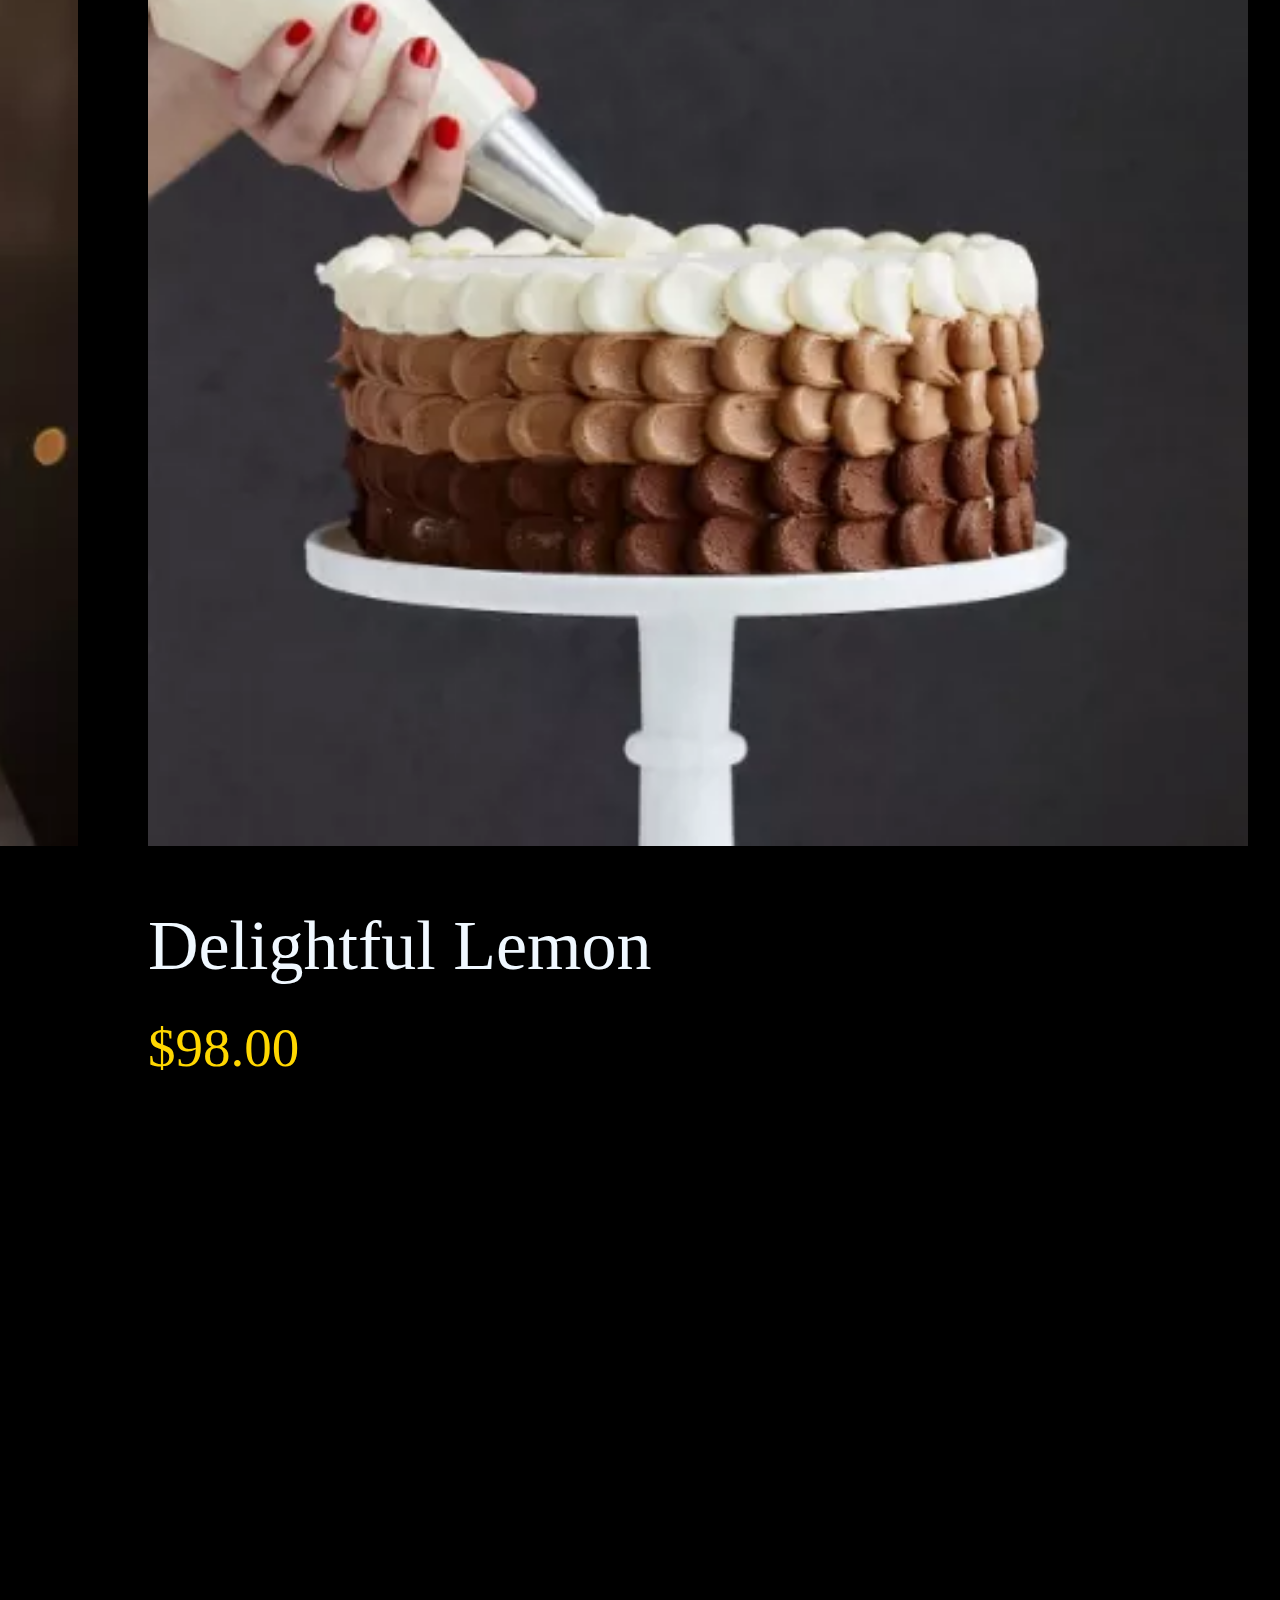
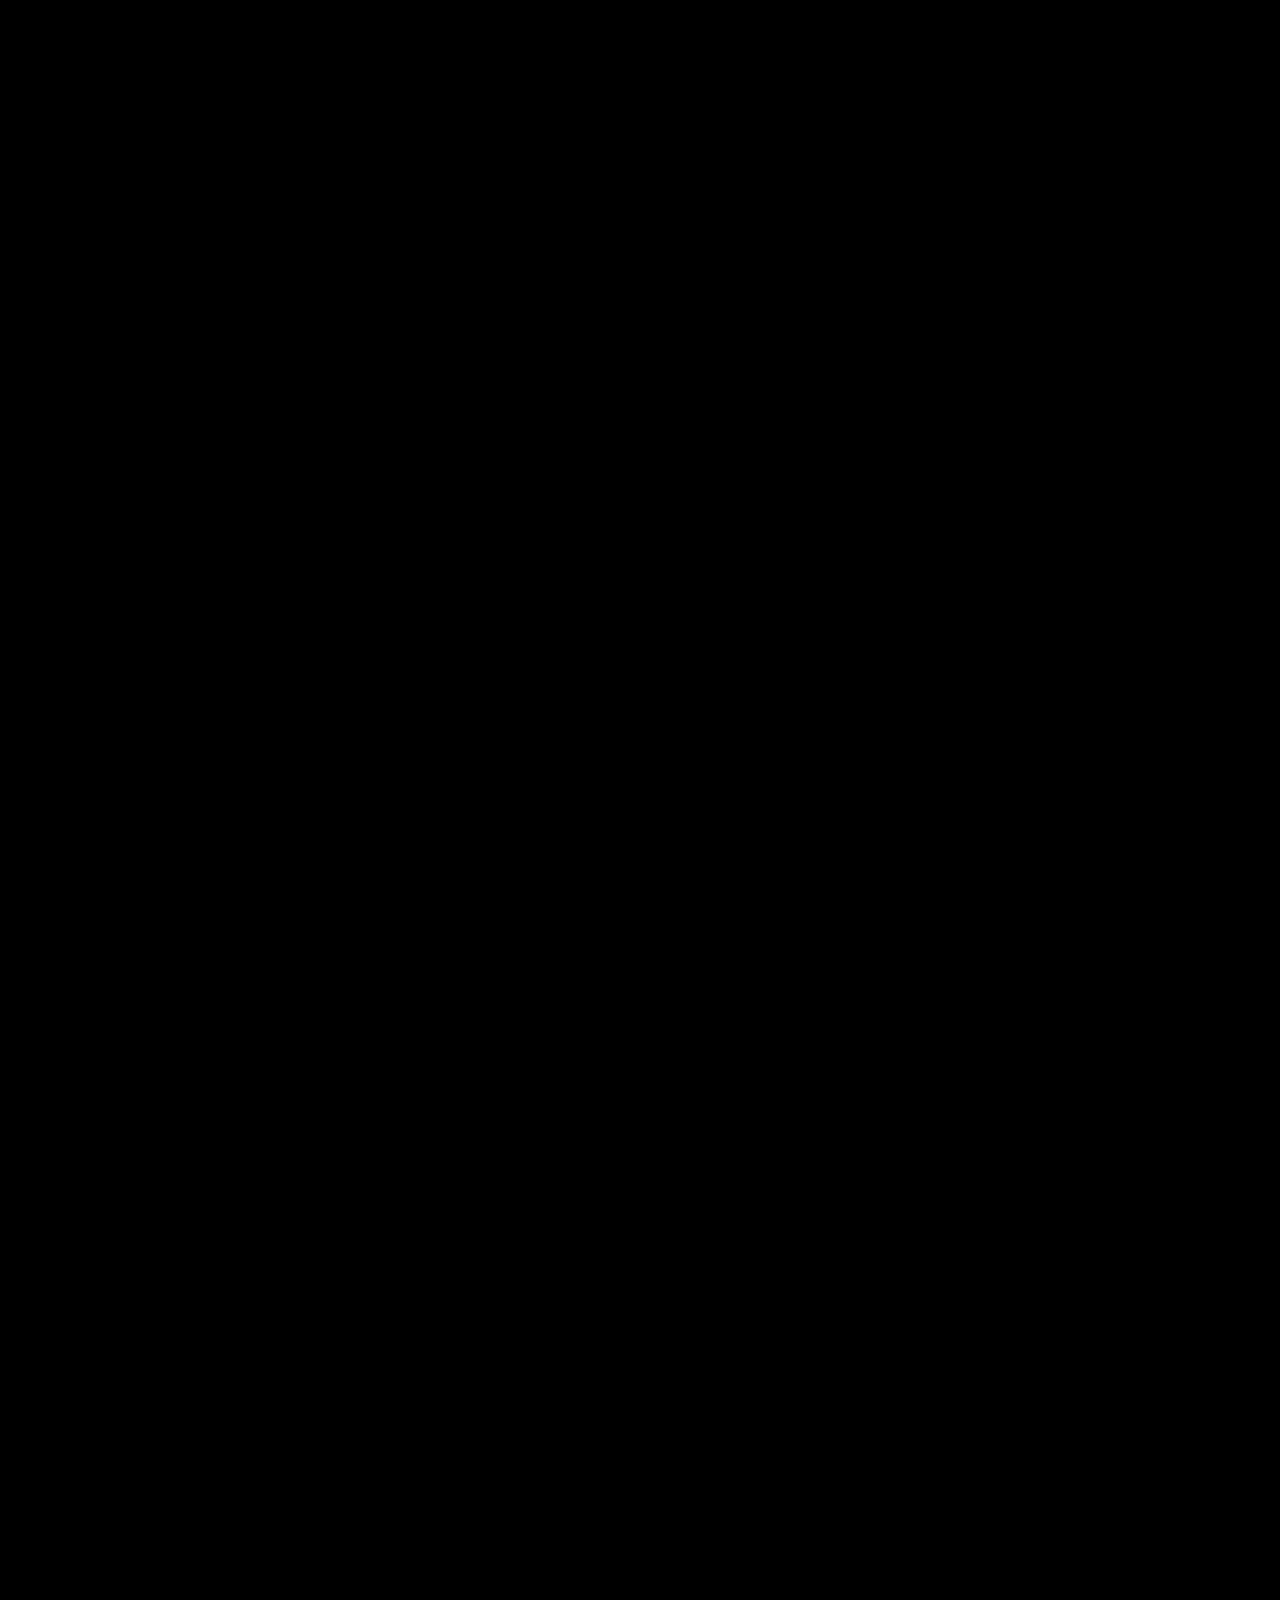
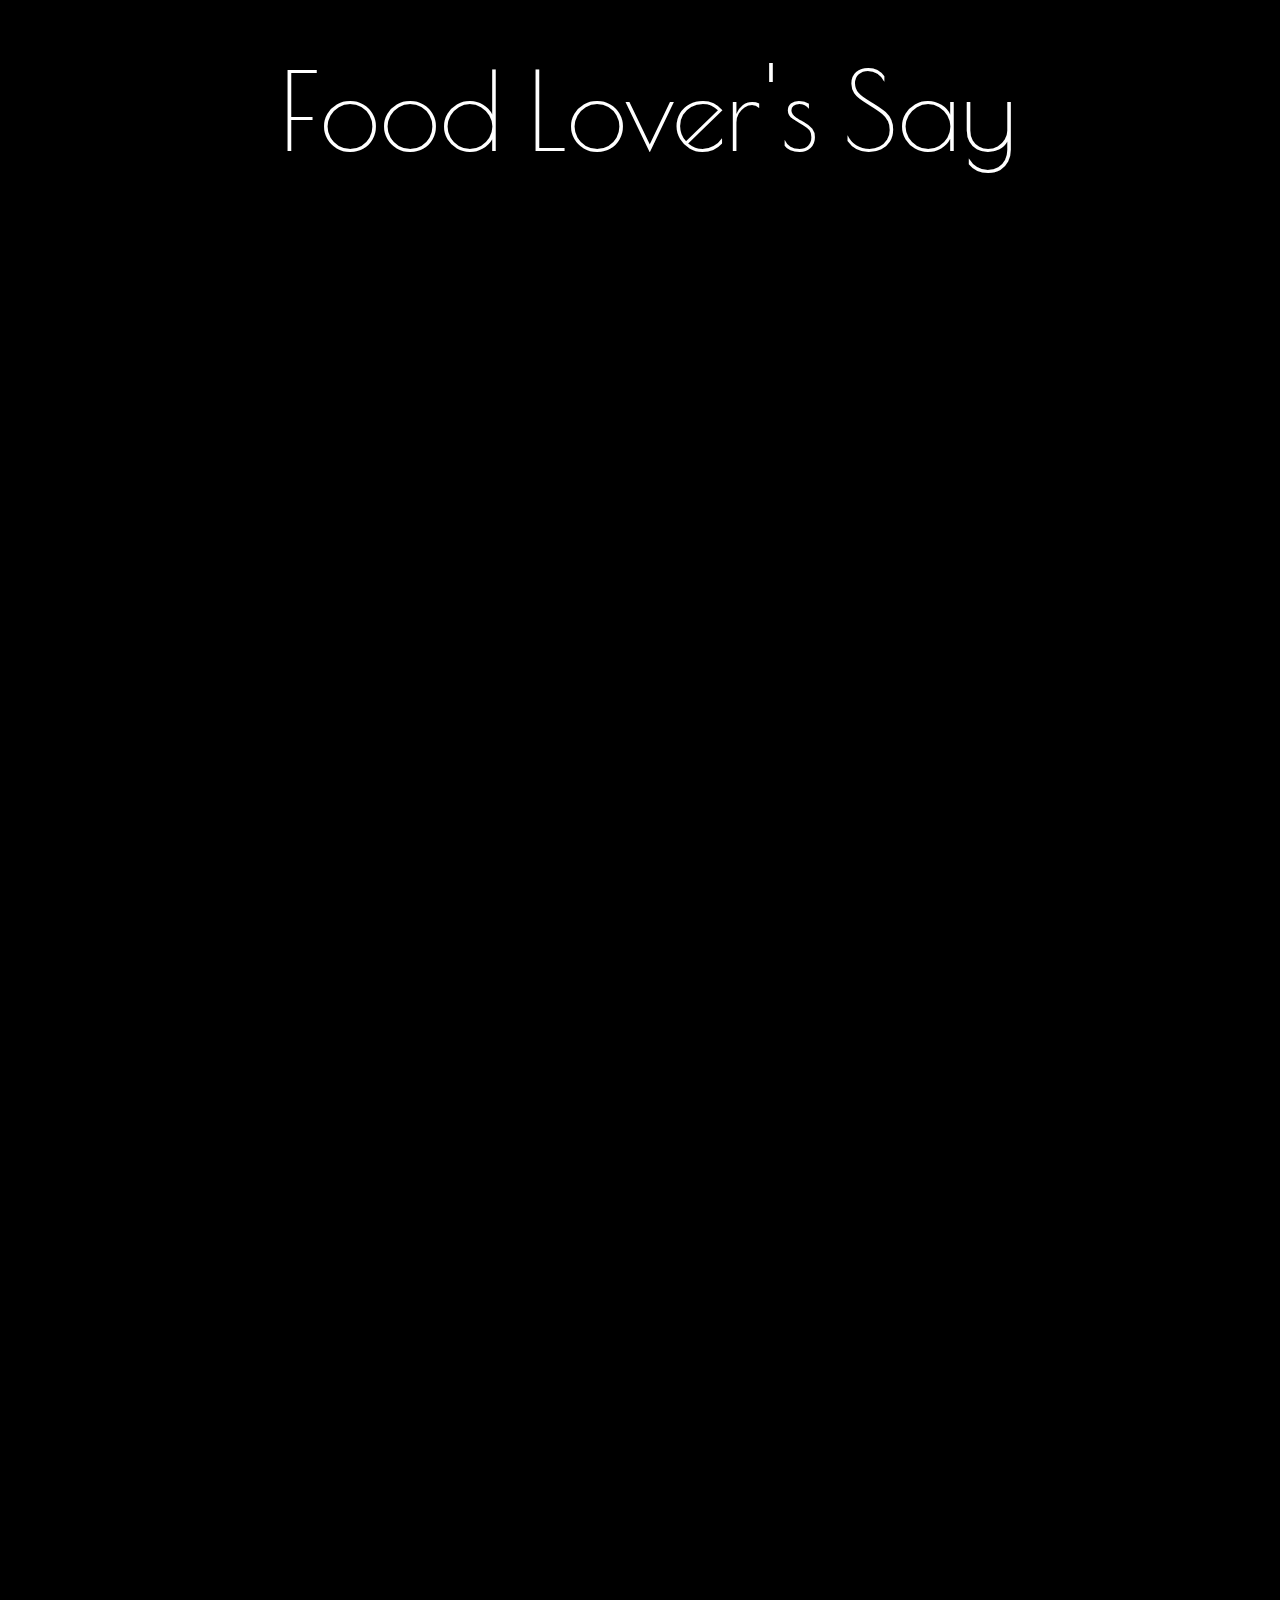
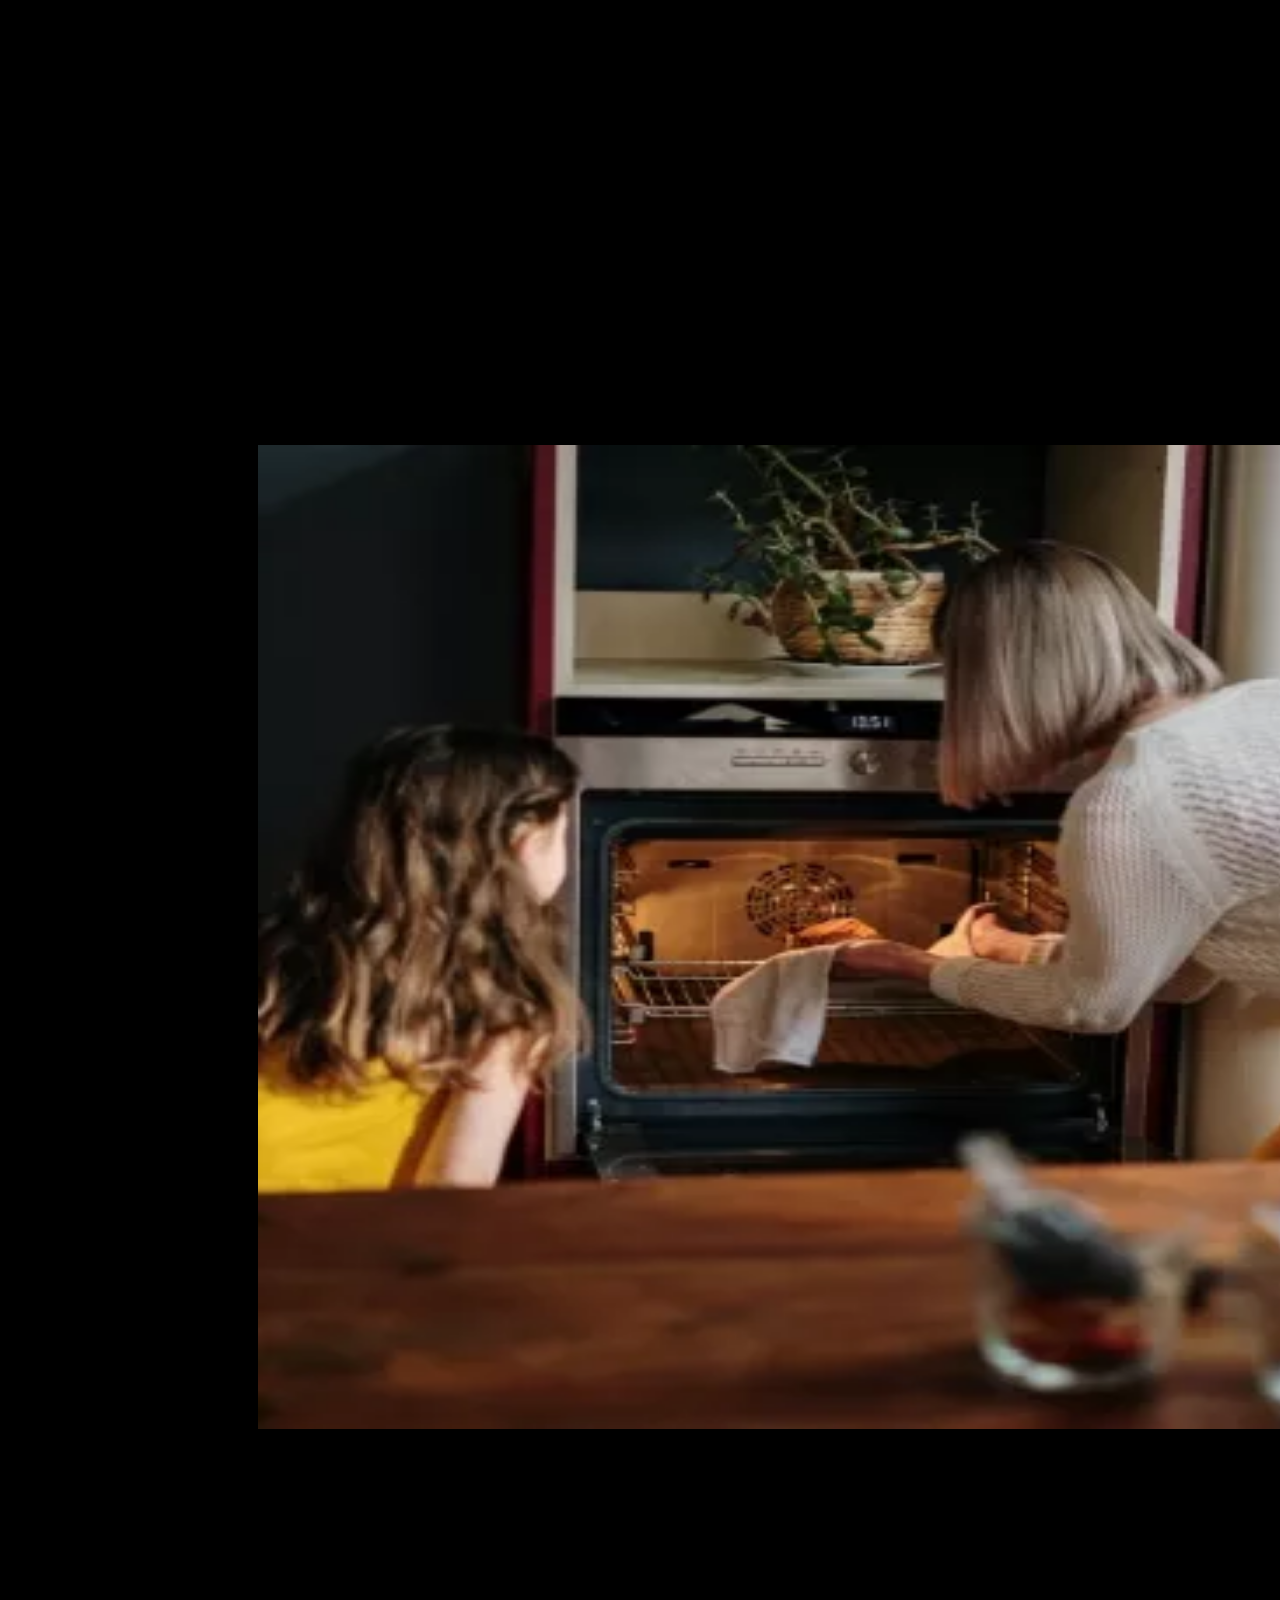
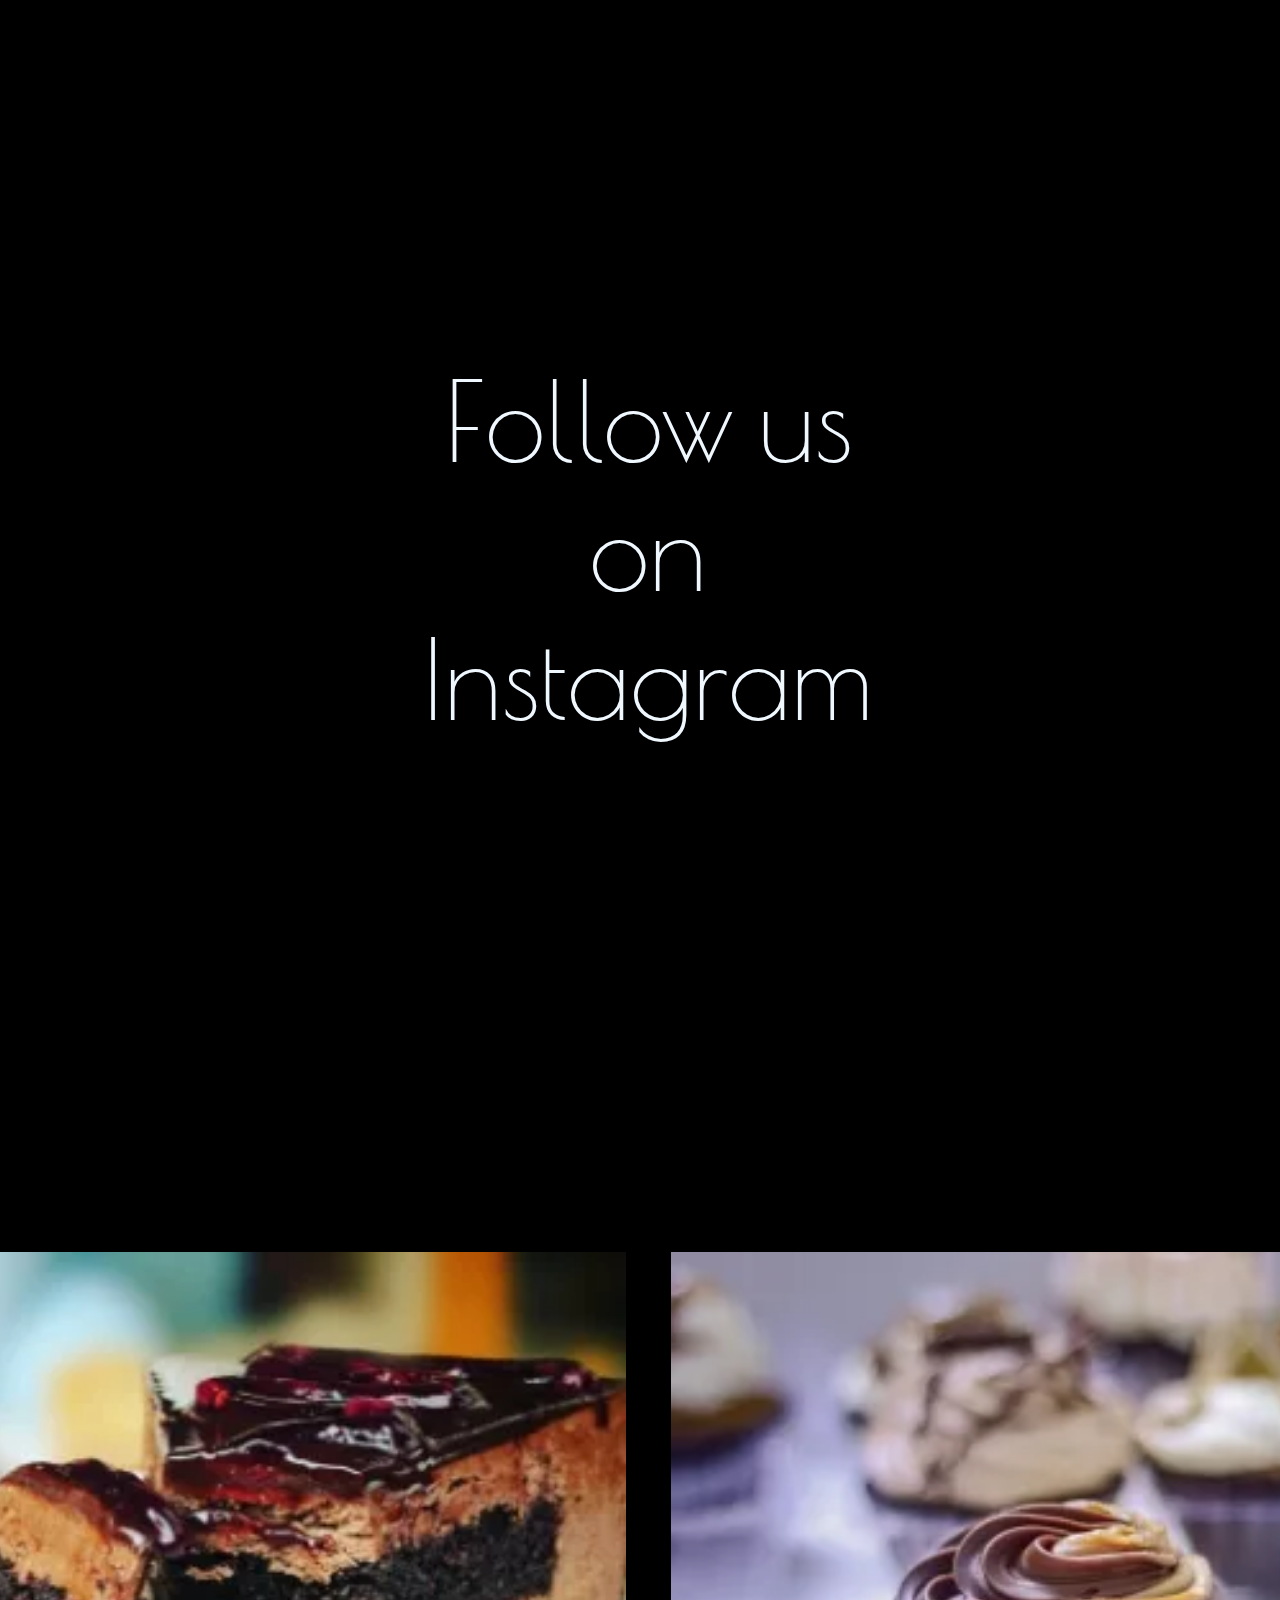
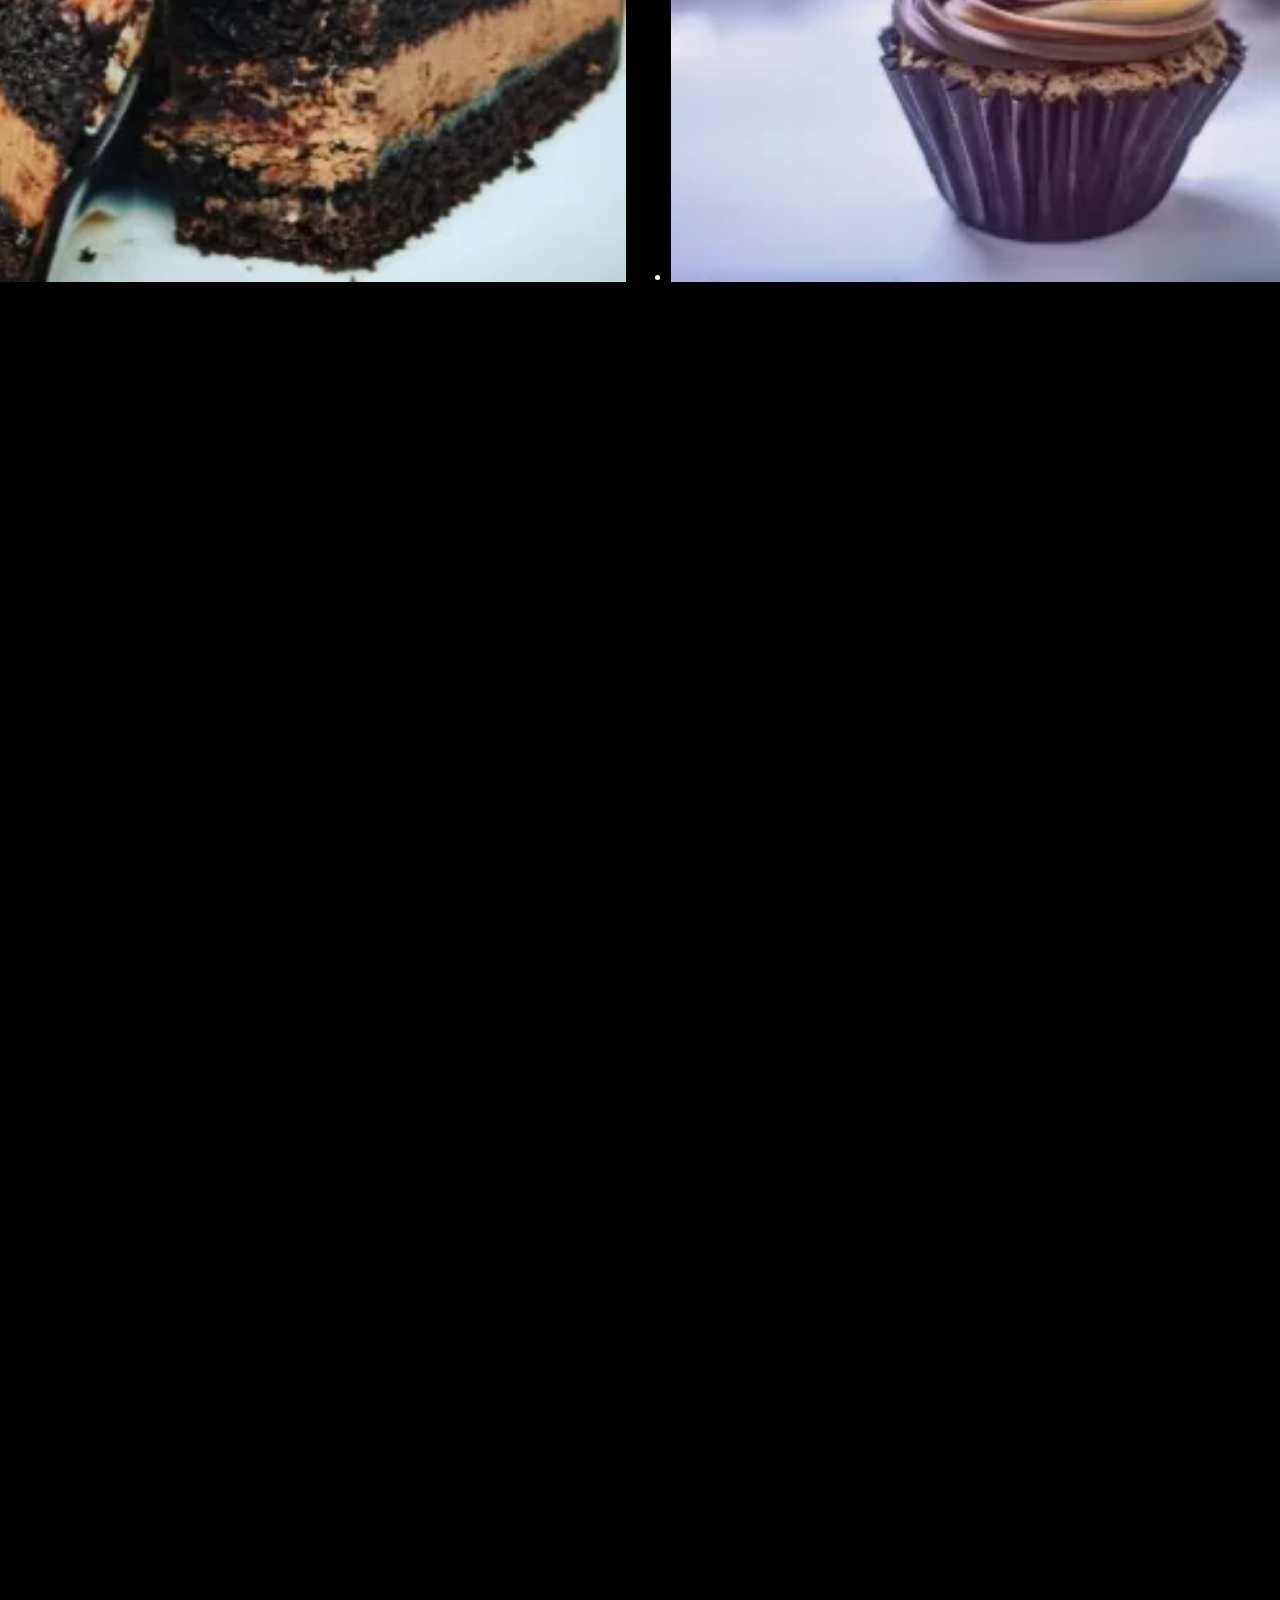
==== commit e6f8811a: "In Progress!" ====
--- a/index.html
+++ b/index.html
@@ -12,7 +12,7 @@
         <link href="https://fonts.googleapis.com/css2?family=Poiret+One&display=swap" rel="stylesheet">
         <title> Cake Shop | Template</title>
     </head>
-    <body>
+    <body class="night-mode">
         <section class="header-section-1">
             <div class="header-1">
                 <ul class="top-header-1">
@@ -20,6 +20,9 @@
                     <li><i class="ins fa-brands fa-instagram"></i></li>
                     <li><i class="twit fa-brands fa-twitter"></i></li>
                     <li id="img"><img src="img/logo.png.webp" alt="header-cake" height="230px"></li>
+                    <button id="toggle-button" class="toggle-button">
+                        <i id="toggle-icon" class="fas fa-sun"></i>
+                    </button>
                     <button class="call"> Contact us: +10 783 346 4378 </button>
                 </ul>
             </div>
@@ -96,7 +99,7 @@
                 
                 <div class="right-angle"><i class="fa-solid fa-angle-right"></i></div>
             </div>
-            <p><i class="fa-solid fa-angles-up"></i></p>
+            <p><i class="fa-solid up fa-angles-up"></i></p>
         </section>
         
         <section class="video">
@@ -120,7 +123,7 @@
                         labore et dolore magna.
                     </p>
                     <ul class="identity">
-                        <li class="profile-pic"><img src="img/ident1.jpg" alt="1st-Identity"><p>Wilma Mumduya</p></li>
+                        <li class="profile-pic"><img src="img/ident1.jpg" alt="1st-Identity"></li>
                         <li class="ident-1"><p>Wilma Mumduya</p></li>
                     </ul>
                 </div>
@@ -137,7 +140,7 @@
                         labore et dolore magna.
                     </p>
                     <ul class="identity">
-                        <li class="profile-pic"><img src="img/ident2.jpg" alt="1st-Identity"><p>Wilma Mumduya</p></li>
+                        <li class="profile-pic"><img src="img/ident2.jpg" alt="1st-Identity"></li>
                         <li class="ident-1"><p>Wilma Mumduya</p></li>
                     </ul>
                 </div>
@@ -154,7 +157,7 @@
                         labore et dolore magna.
                     </p>
                     <ul class="identity">
-                        <li class="profile-pic"><img src="img/ident2.jpg" alt="1st-Identity"><p>Wilma Mumduya</p></li>
+                        <li class="profile-pic"><img src="img/ident2.jpg" alt="1st-Identity"></li>
                         <li class="ident-1"><p>Wilma Mumduya</p></li>
                     </ul>
                 </div>
@@ -200,7 +203,7 @@
         </section>
         <section>
             <div class="shop-name-clone">
-                <ul>
+                <ul class="shop-dta">
                     <li class="clone1"><img src="img/logo.png.webp" alt="cake-shop=icon"></li>
                     <li class="header2-clone">
                         <button>Home</button>
@@ -242,5 +245,6 @@
             <p class="footer-border"></p>
         </section>
         <p class="copyright">Copyright ©2024 All rights reserved | This template is made with <i class="heart fa-solid fa-heart"></i> by <span id="colorlib">Colorlib</span></p>     
+        <script src="script.js"></script>
     </body>
 </html>--- a/style.css
+++ b/style.css
@@ -4,6 +4,109 @@
     width: 100%;
     height: 100%;
 }
+body.day-mode {
+  background-color: #ffffff;
+  color: #000000;
+}
+
+body.day-mode .content {
+  background-color: #f0f0f0;
+  border: 1px solid #cccccc;
+  padding: 20px;
+  border-radius: 10px;
+}
+
+body.night-mode {
+  background-color: black;
+  color: #ffffff;
+}
+
+body.night-mode .content {
+  background-color: #333333;
+  border: 1px solid #555555;
+  padding: 20px;
+  border-radius: 10px;
+}
+
+body.day-mode .ins{
+  color: black;
+}
+body.day-mode .fab{
+  color: #000000;
+}
+body.day-mode .twit{
+  color: #000000;
+}
+body.day-mode .call{
+  background-color: #ffffff5e;
+  font-weight: 700;
+  border: 5px solid goldenrod;
+}
+body.day-mode .call:hover{
+  color: rgb(168, 126, 21);
+  font-weight: 700;
+}
+body.day-mode .cap-t{
+  color: darkgoldenrod;
+}
+body.day-mode #heading{
+  color: darkgoldenrod;
+}
+body.day-mode #para{
+  color: black;
+  font-weight: 400;
+}
+body.day-mode #text1{
+  color: black;
+}
+body.day-mode #text2{
+  color: darkgoldenrod;
+}
+body.day-mode #text3{
+  color: black;
+}
+body.day-mode #text4{
+  color: darkgoldenrod;
+}
+body.day-mode #text5{
+  color: black;
+}
+body.day-mode #text6{
+  color: darkgoldenrod;
+}
+body.day-mode .rev-head{
+  color: #000000;
+}
+body.day-mode .post{
+  color: #000000;
+}
+body.day-mode .ident-1{
+  color: #000000;
+}
+body.day-mode #toggle-icon{
+  color: black;
+  border: 1px solid white;
+  background-color: white;
+  border-radius: 50%;
+  padding: 1px;
+
+}
+
+button.toggle-button {
+  position: absolute;
+  margin: 20px;
+  padding: 25px 32px;
+  font-size: 71px;
+  color: black !important;
+  border: 1px solid #333333;
+  border-radius: 50%;
+  cursor: pointer;
+  outline: none;
+  color: inherit;
+  margin-left: 4665px;
+  margin-top: 27px
+}
+
 .header-1{
     display: flex;
     padding: 60px;
@@ -17,36 +120,18 @@
     justify-content: left;
     padding: 9px;
     text-align: center;
-}
-.fab{
+    gap: 20px;
+    margin-left: 167px;
+}
+.fab, .ins, .twit{
     padding: 40px;
     font-size: 48px;
     color: aliceblue;
     margin-top: 30px;
-    margin-left: 170px;
-    cursor: pointer;
-}
-.fab:hover{
-    color: #E5BF4A;
-}
-.ins{
-    padding: 40px;
-    font-size: 48px;
-    color: aliceblue;
-    margin-top: 30px;
-    cursor: pointer;
-}
-.ins:hover{
-    color: #E5BF4A;
-}
-.twit{
-    padding: 40px;
-    font-size: 48px;
-    color: aliceblue;
-    margin-top: 30px;
-    cursor: pointer;
-}
-.twit:hover{
+    gap: 10px;
+    cursor: pointer;
+}
+.fab:hover, .ins:hover, .twit:hover{
     color: #E5BF4A;
 }
 #img{
@@ -61,7 +146,7 @@
     margin-left: 1765px;
     margin-top: 30px;
 }
-.top-header-1 button{
+.call{
     color: goldenrod;
     font-family: Arial, Helvetica, sans-serif;
     font-size: 40px;
@@ -72,7 +157,7 @@
     text-decoration: none;
     cursor: pointer;
 }
-.top-header-1 button:hover{
+.call:hover{
     color: aliceblue;
     font-family: Arial, Helvetica, sans-serif;
     background-color: #E5BF4A;
@@ -586,6 +671,9 @@
     margin-left: 1170px;
     padding: 100px;
 }
+.shop-dta{
+  list-style-type: none;
+}
 .clone1 img{
     height: 237px;
     width: 681px;
@@ -742,6 +830,18 @@
 #colorlib{
     color: goldenrod;
 }
+.up {
+  position: fixed;
+  bottom: 70px; 
+  right: 70px; 
+  border: 1px solid gold;
+  background-color: #E5BF4A;
+  border-radius: 50%;
+  padding: 25px;
+  font-size: 70px;
+  z-index: 1000; 
+}
+
 @media only screen and (max-width: 768px) {
     .header-1 {
       font-size: 16px;
